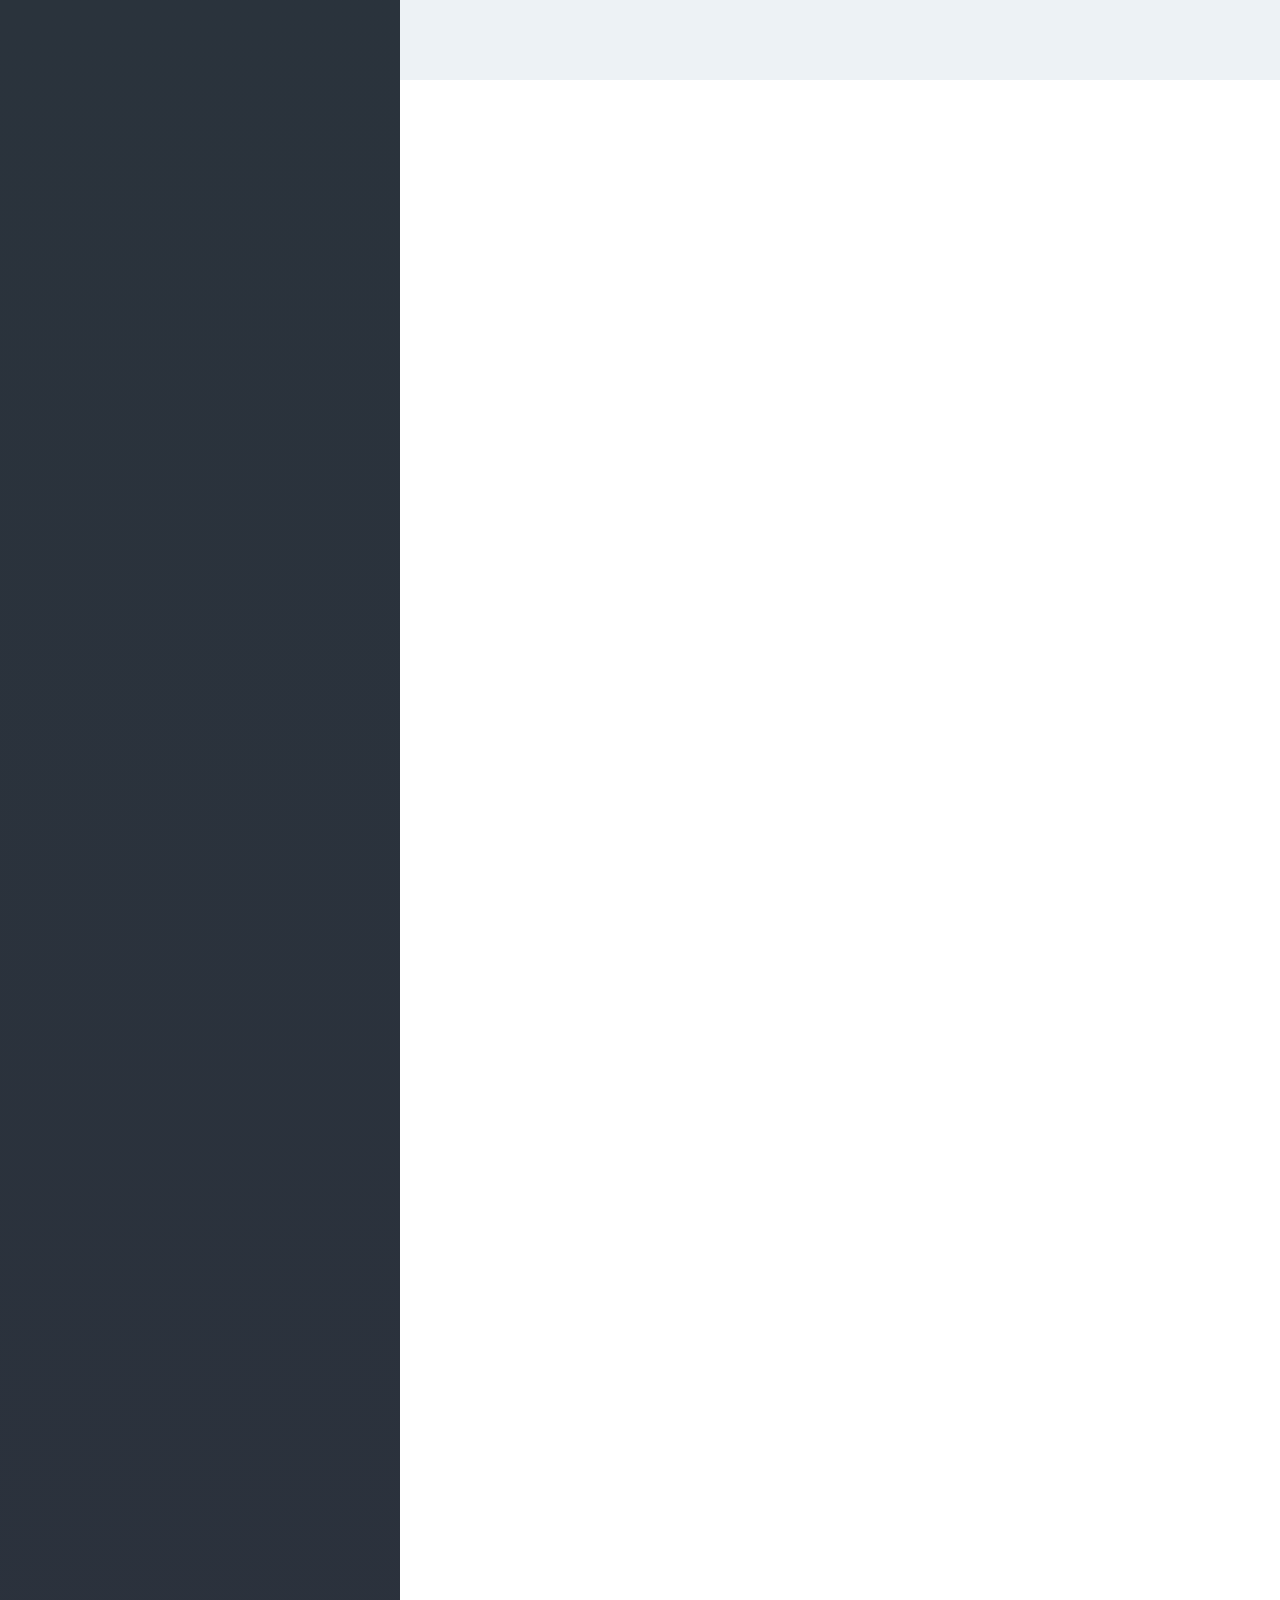
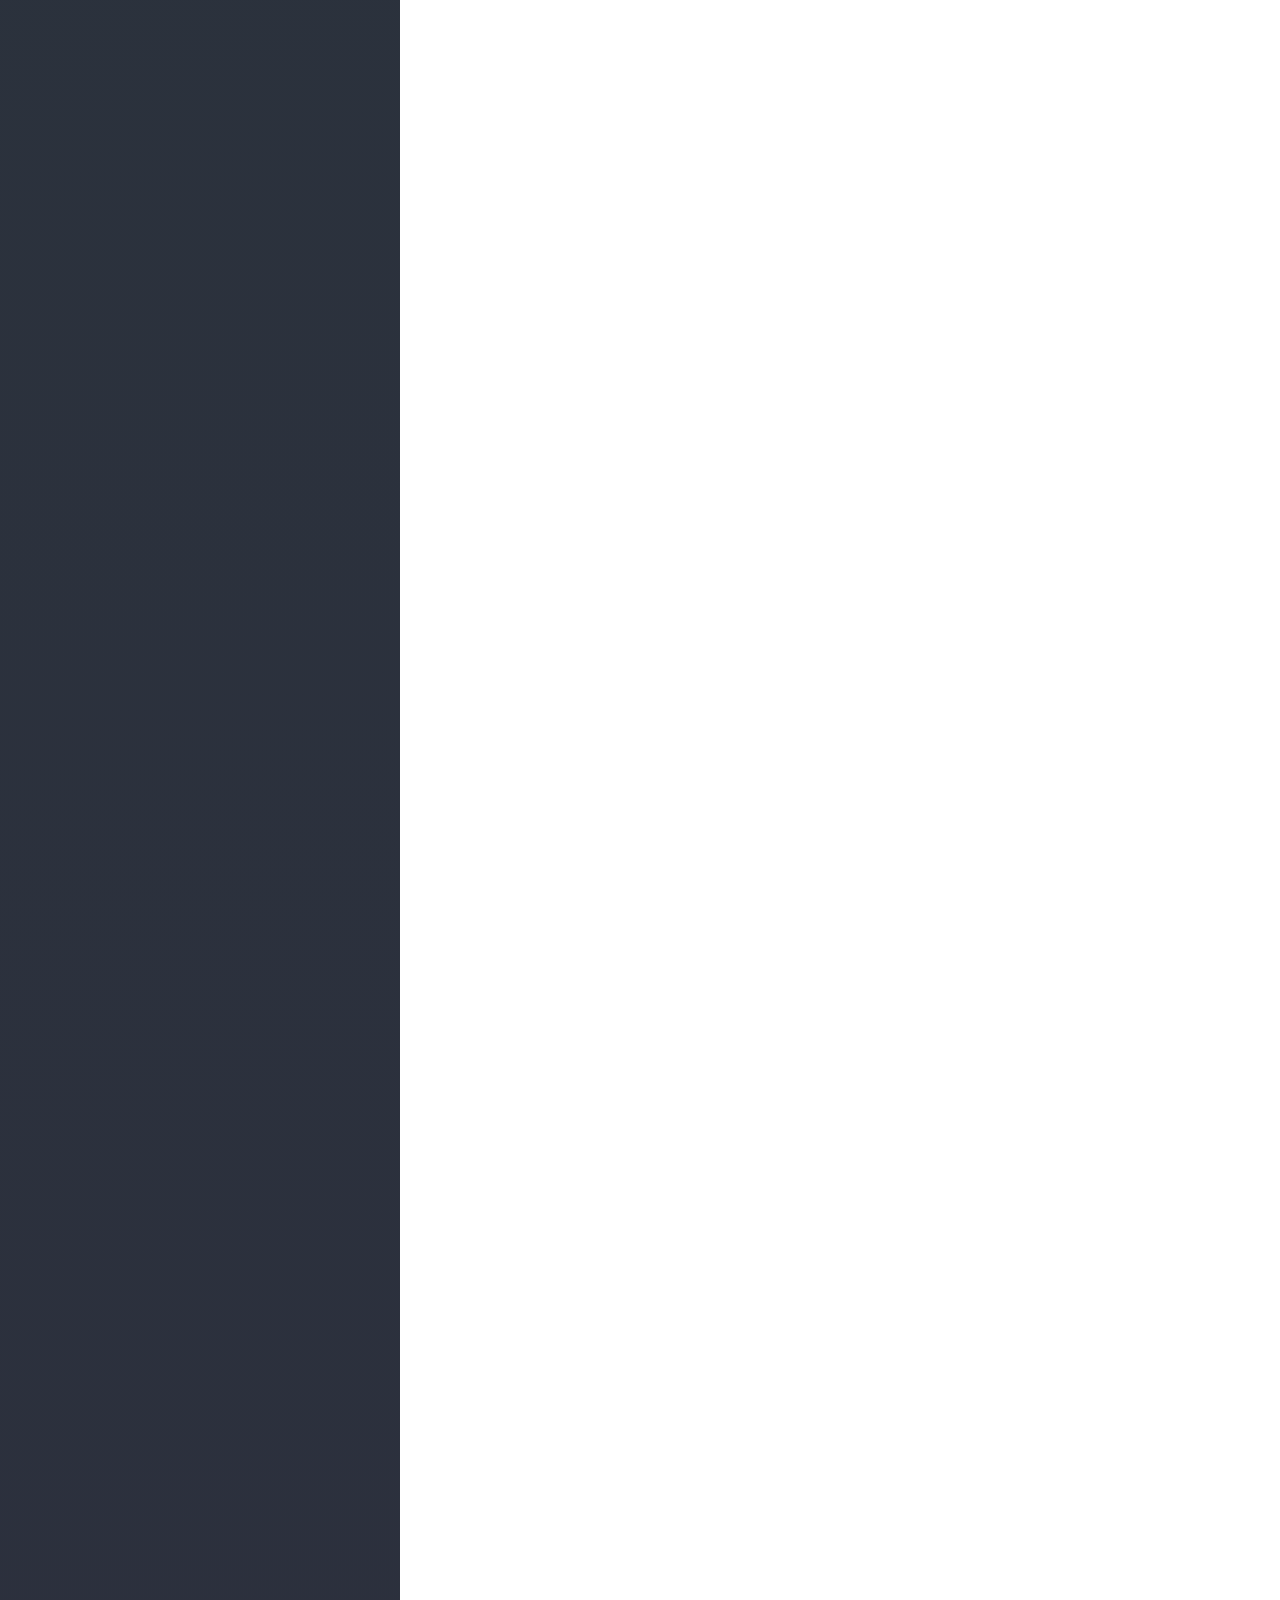
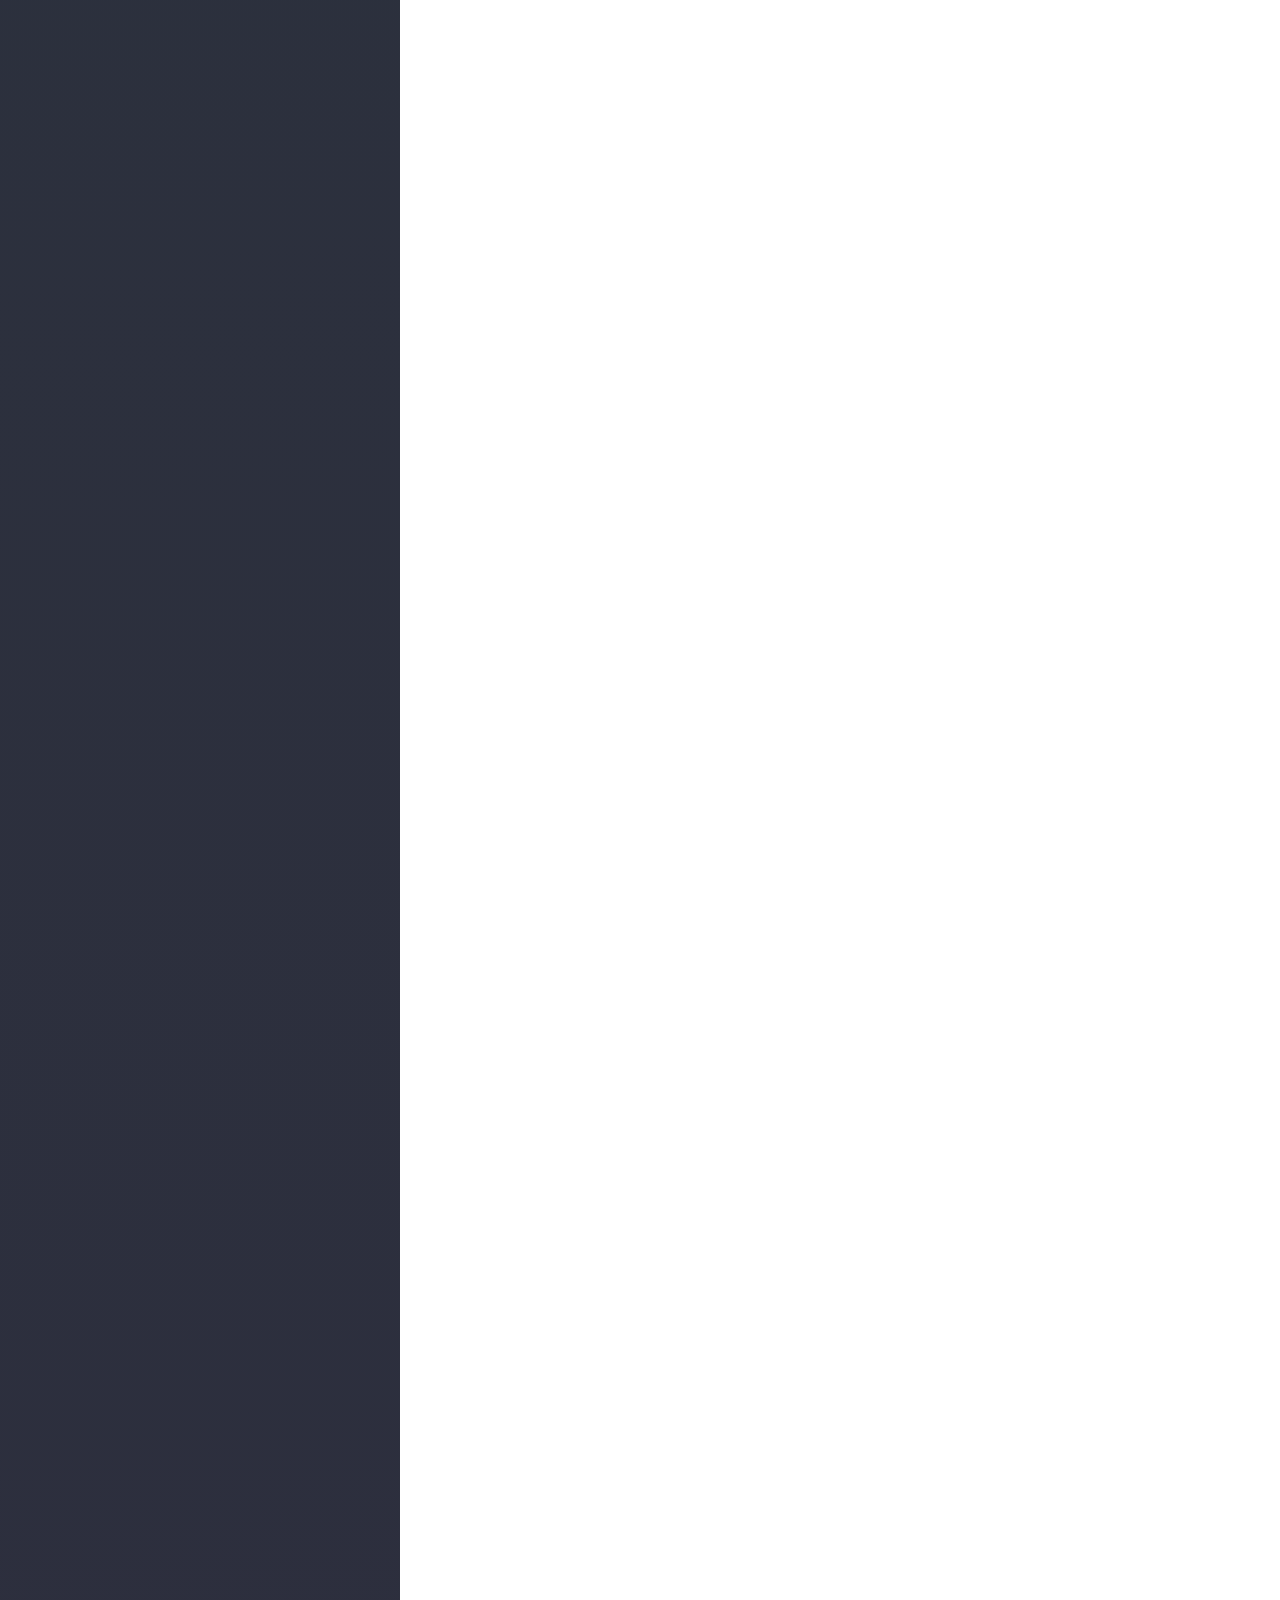
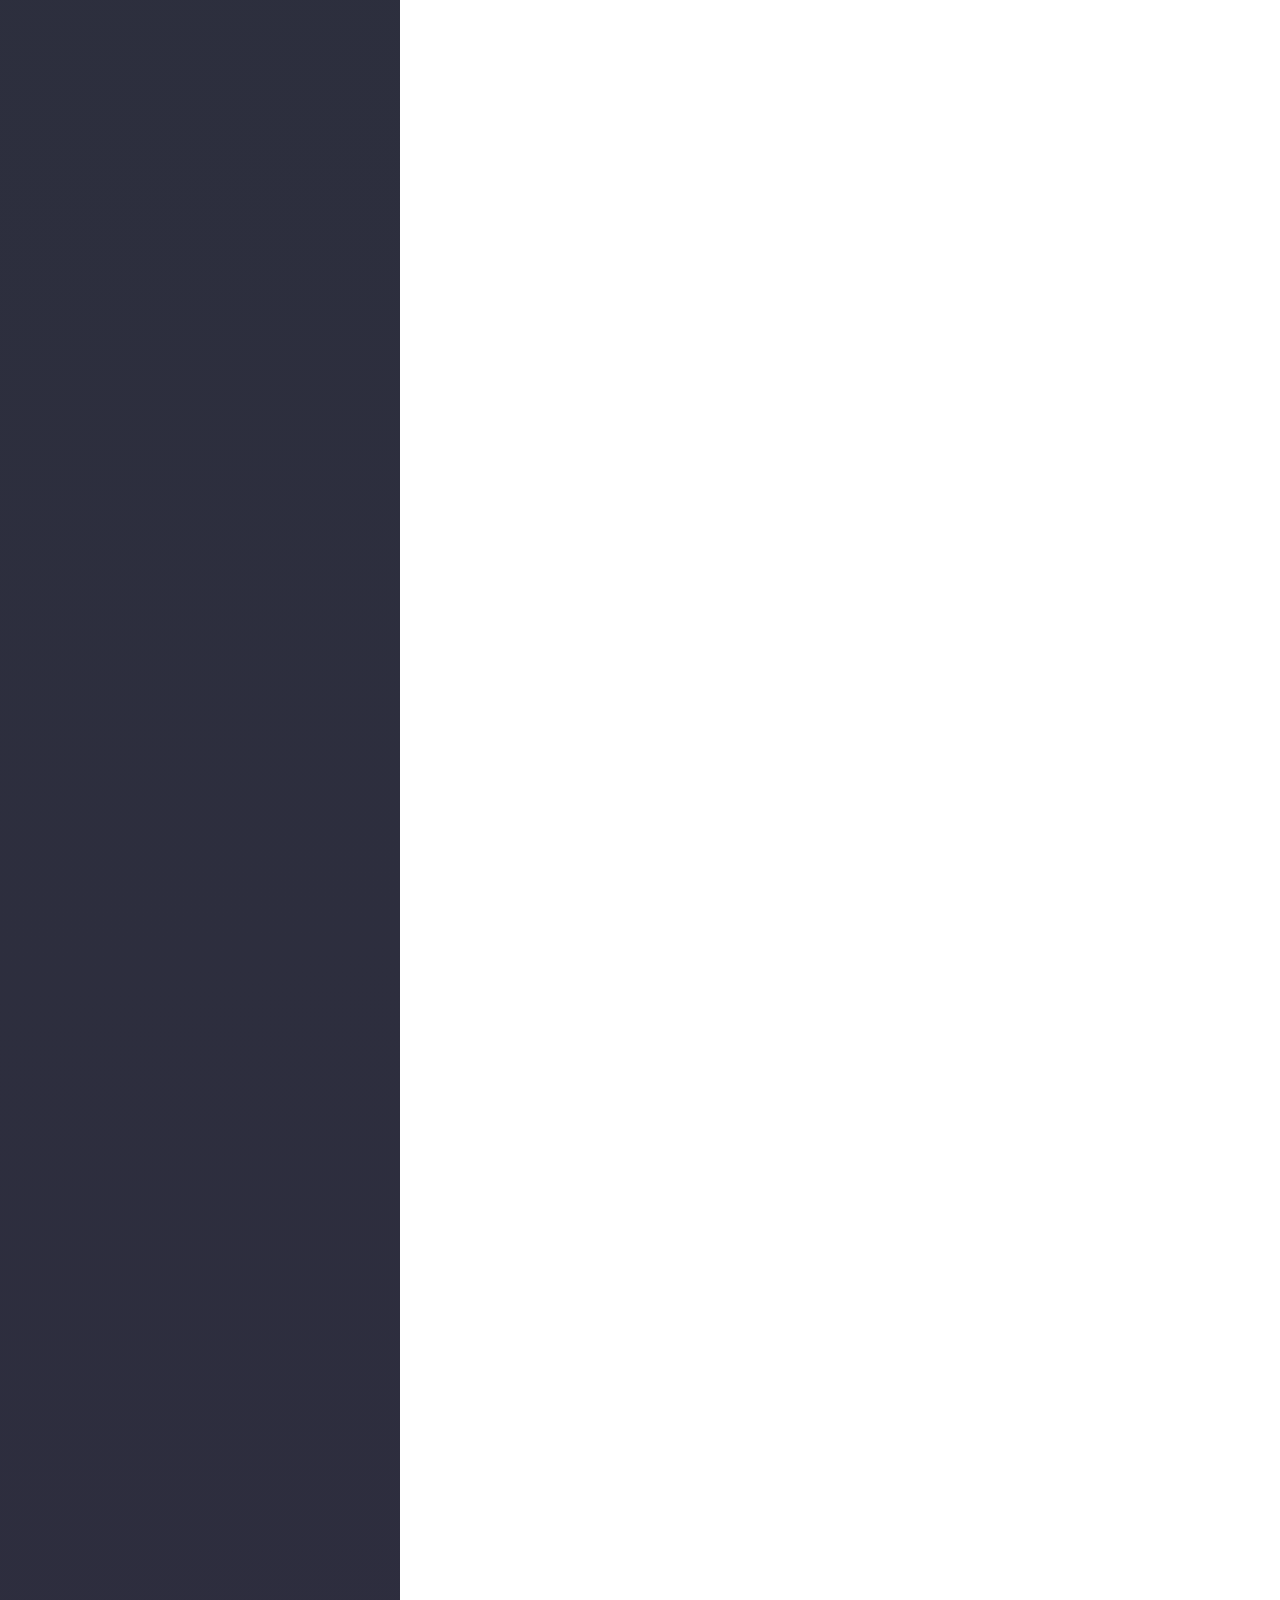
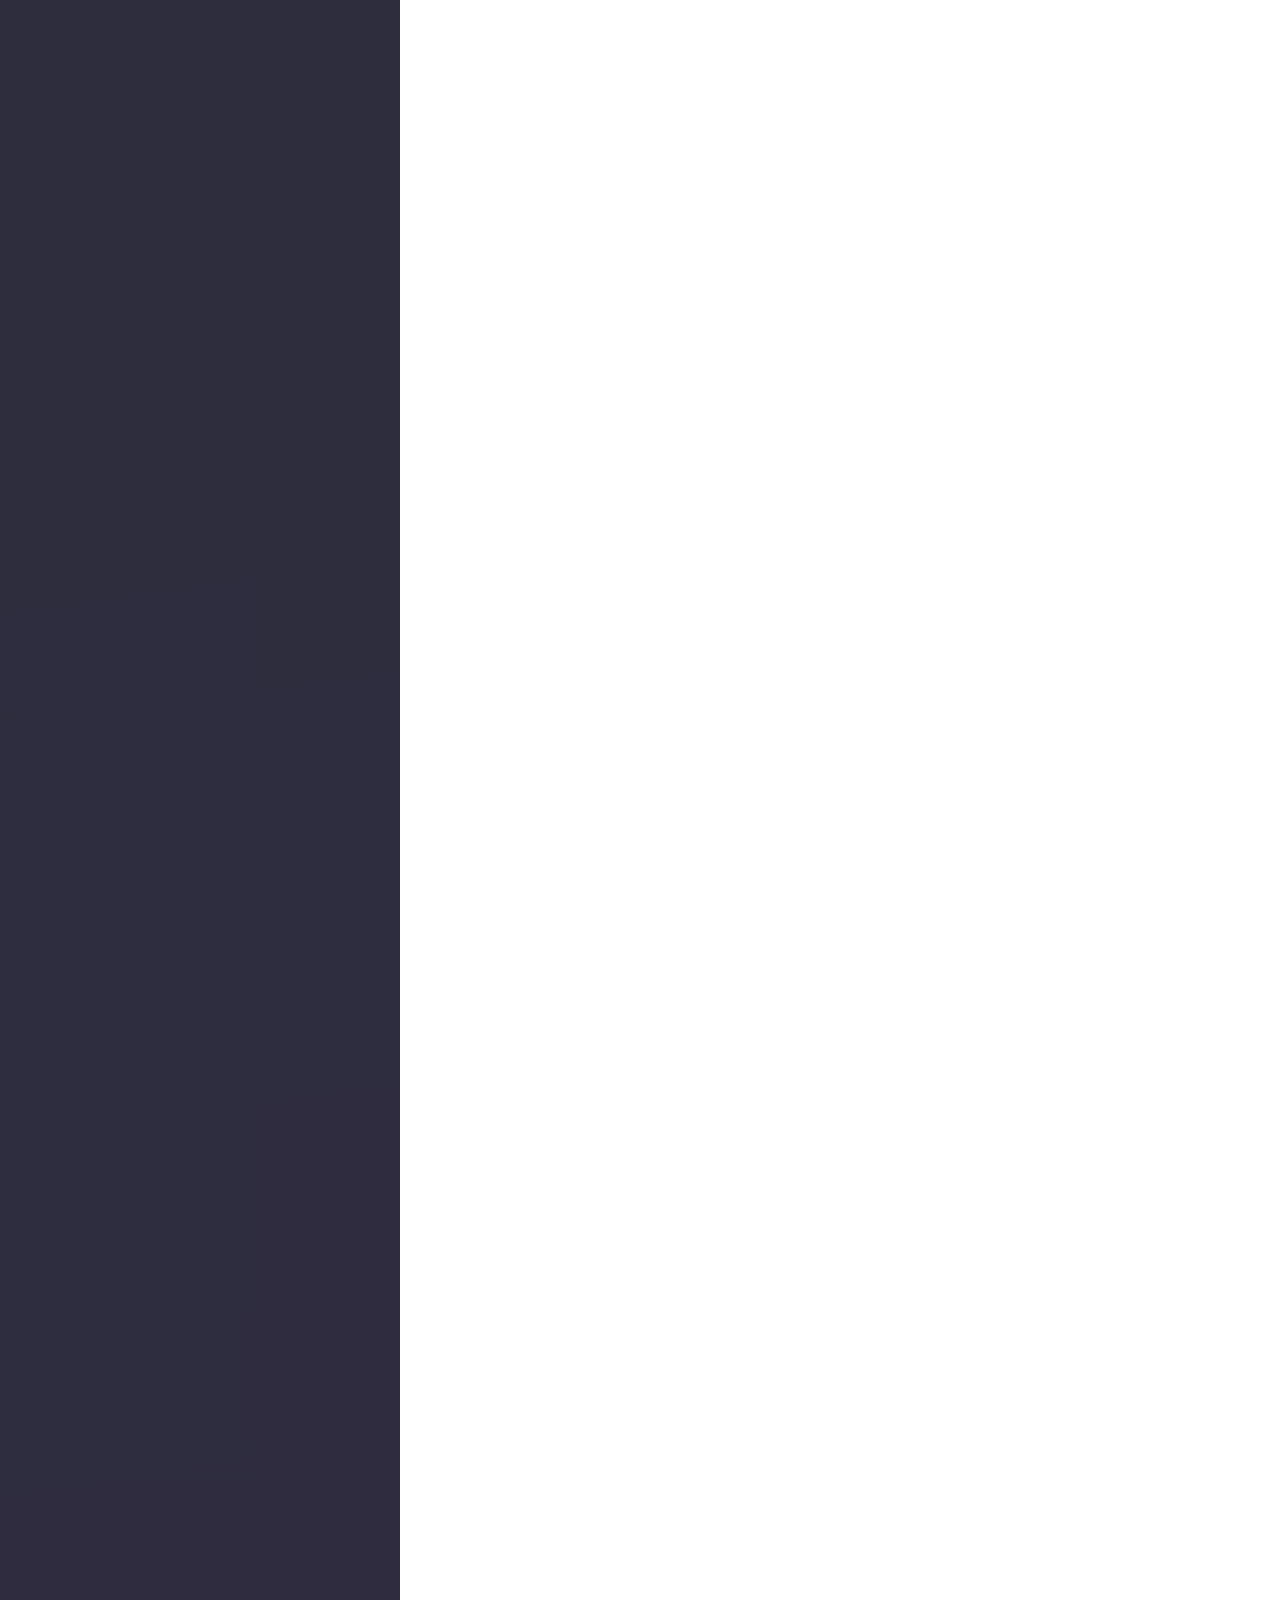
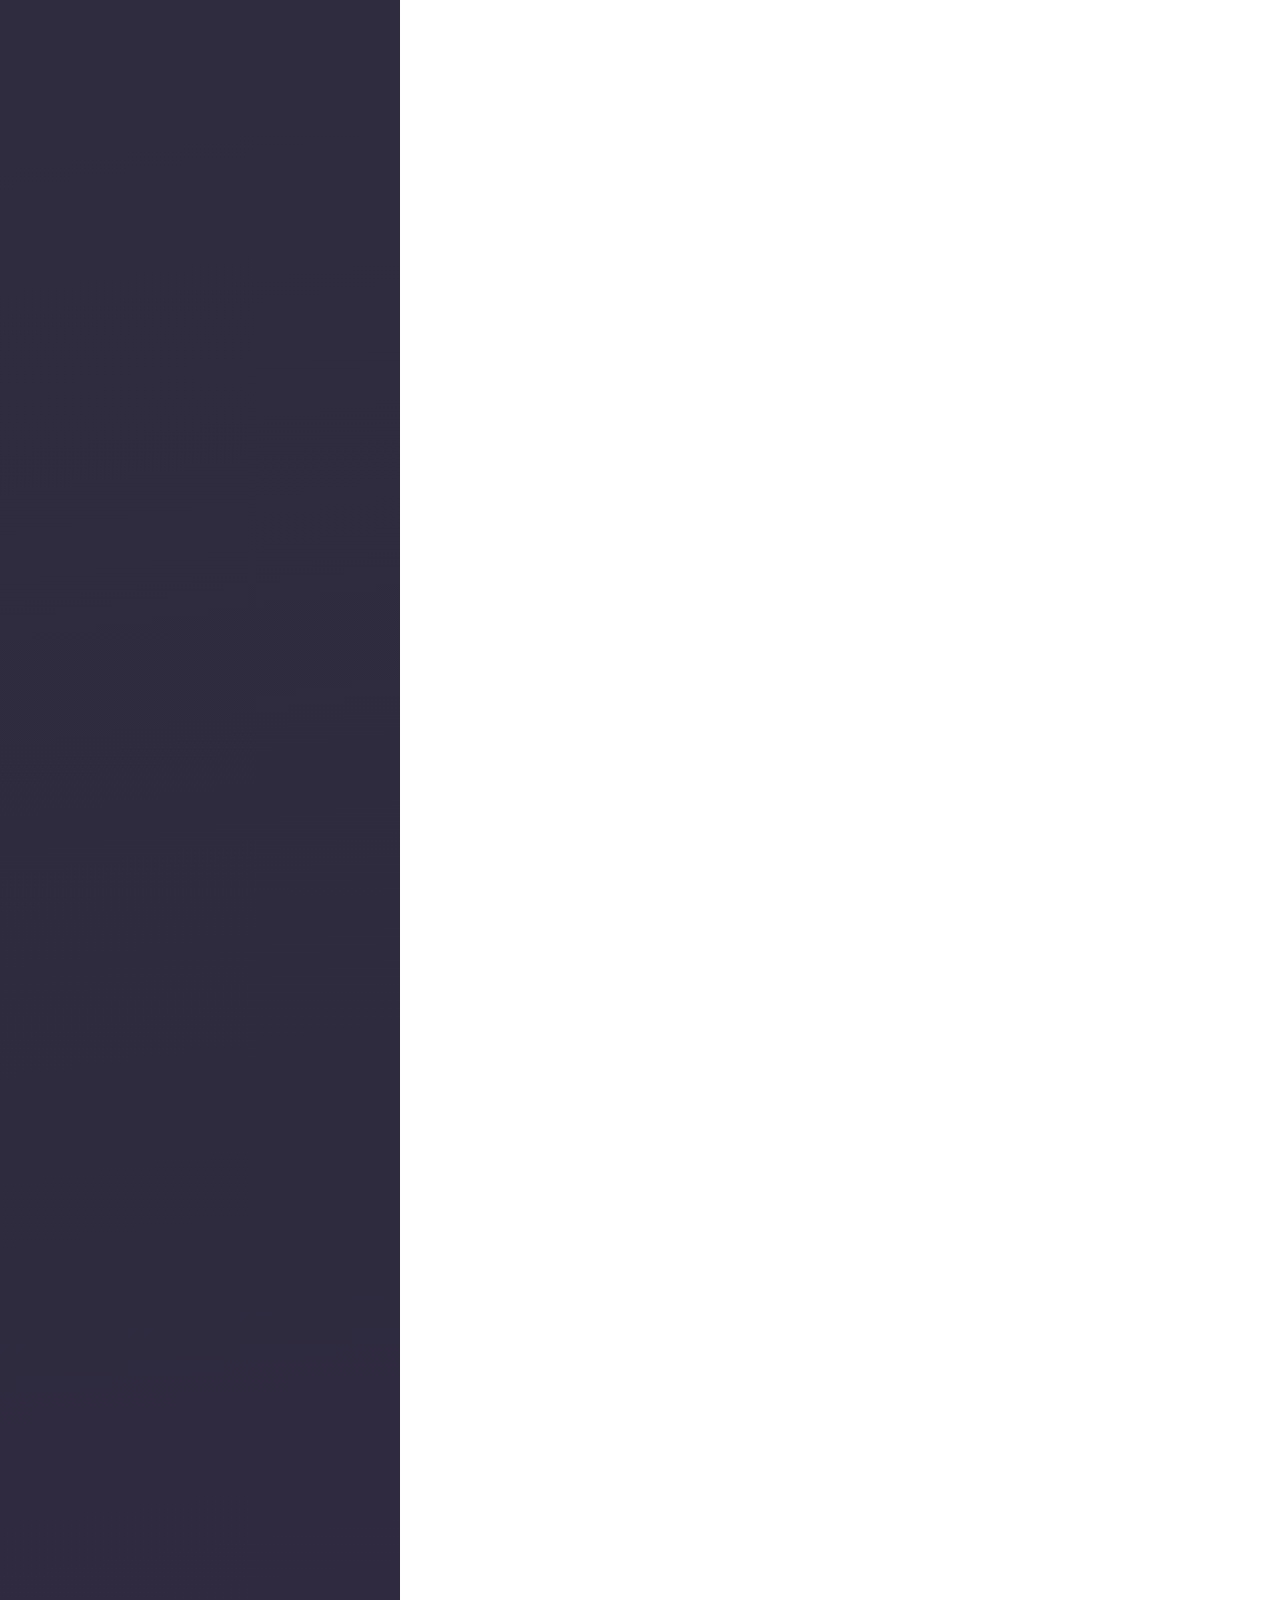
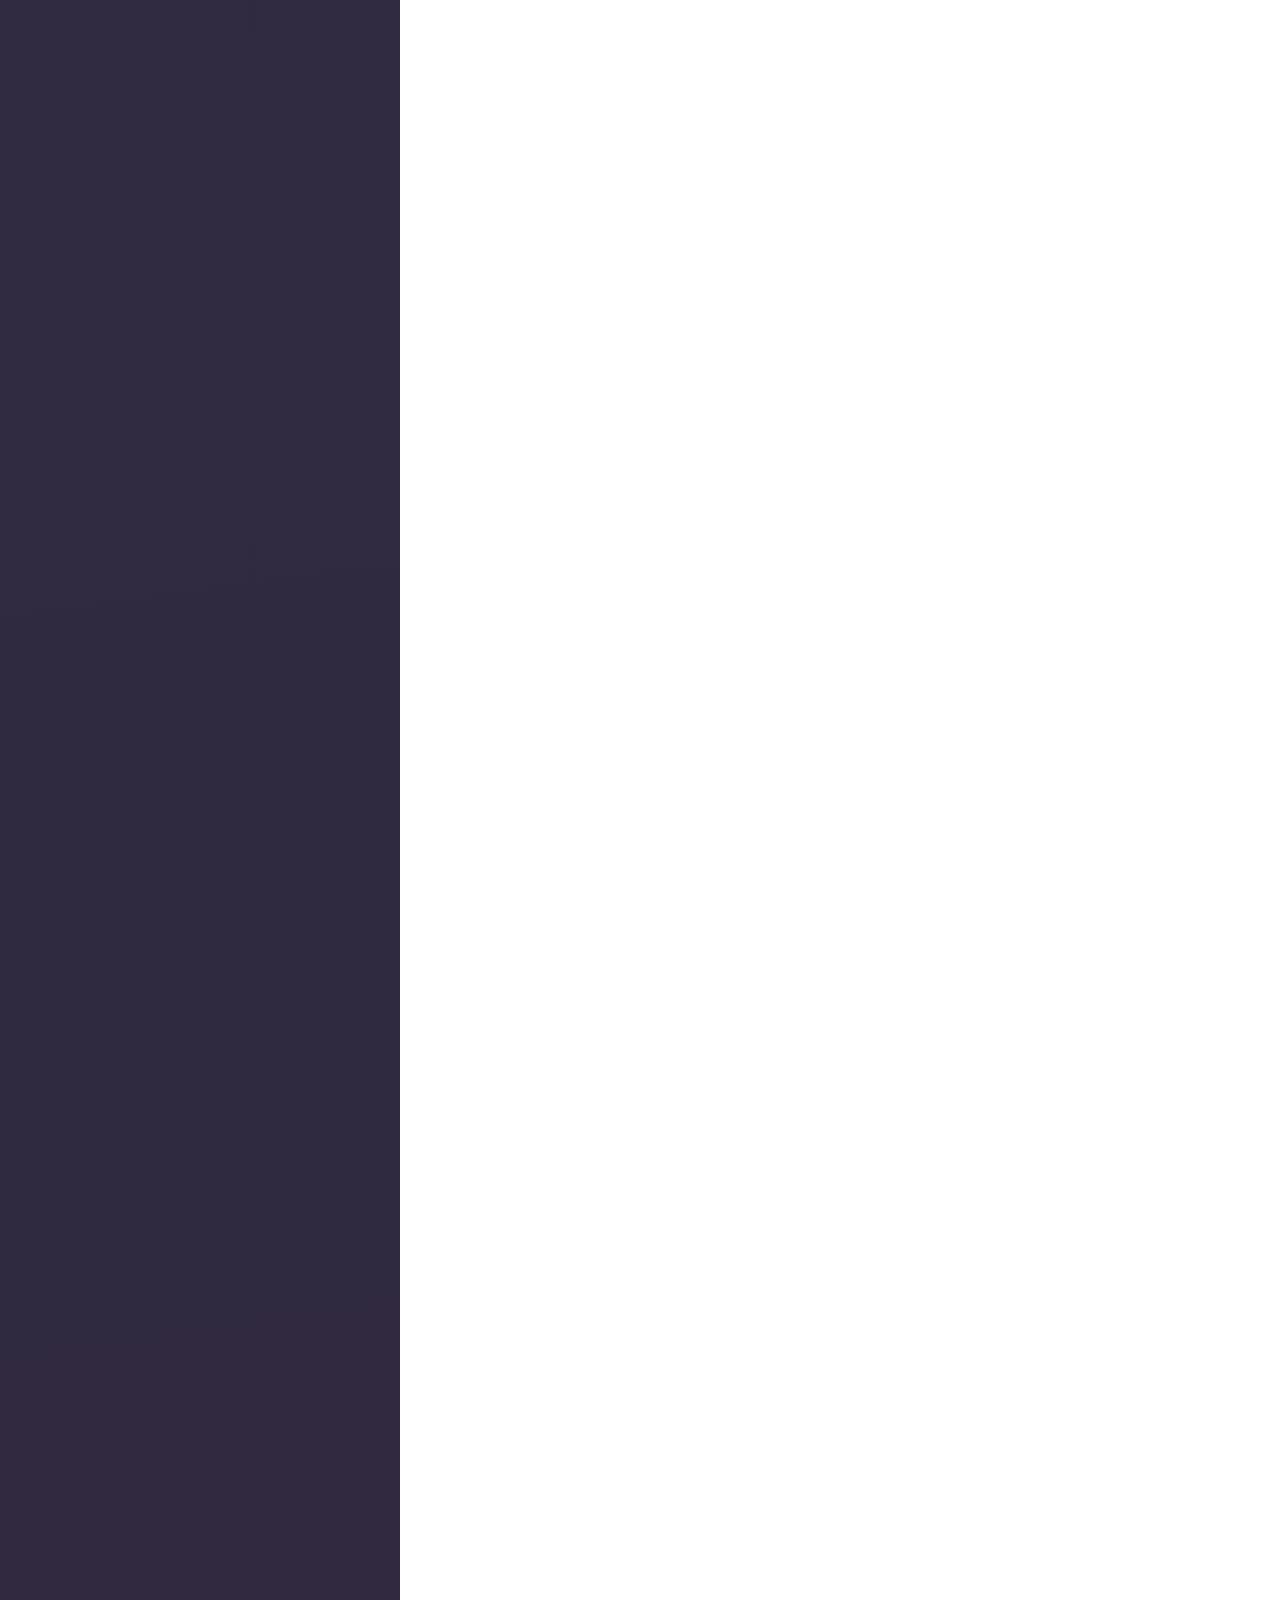
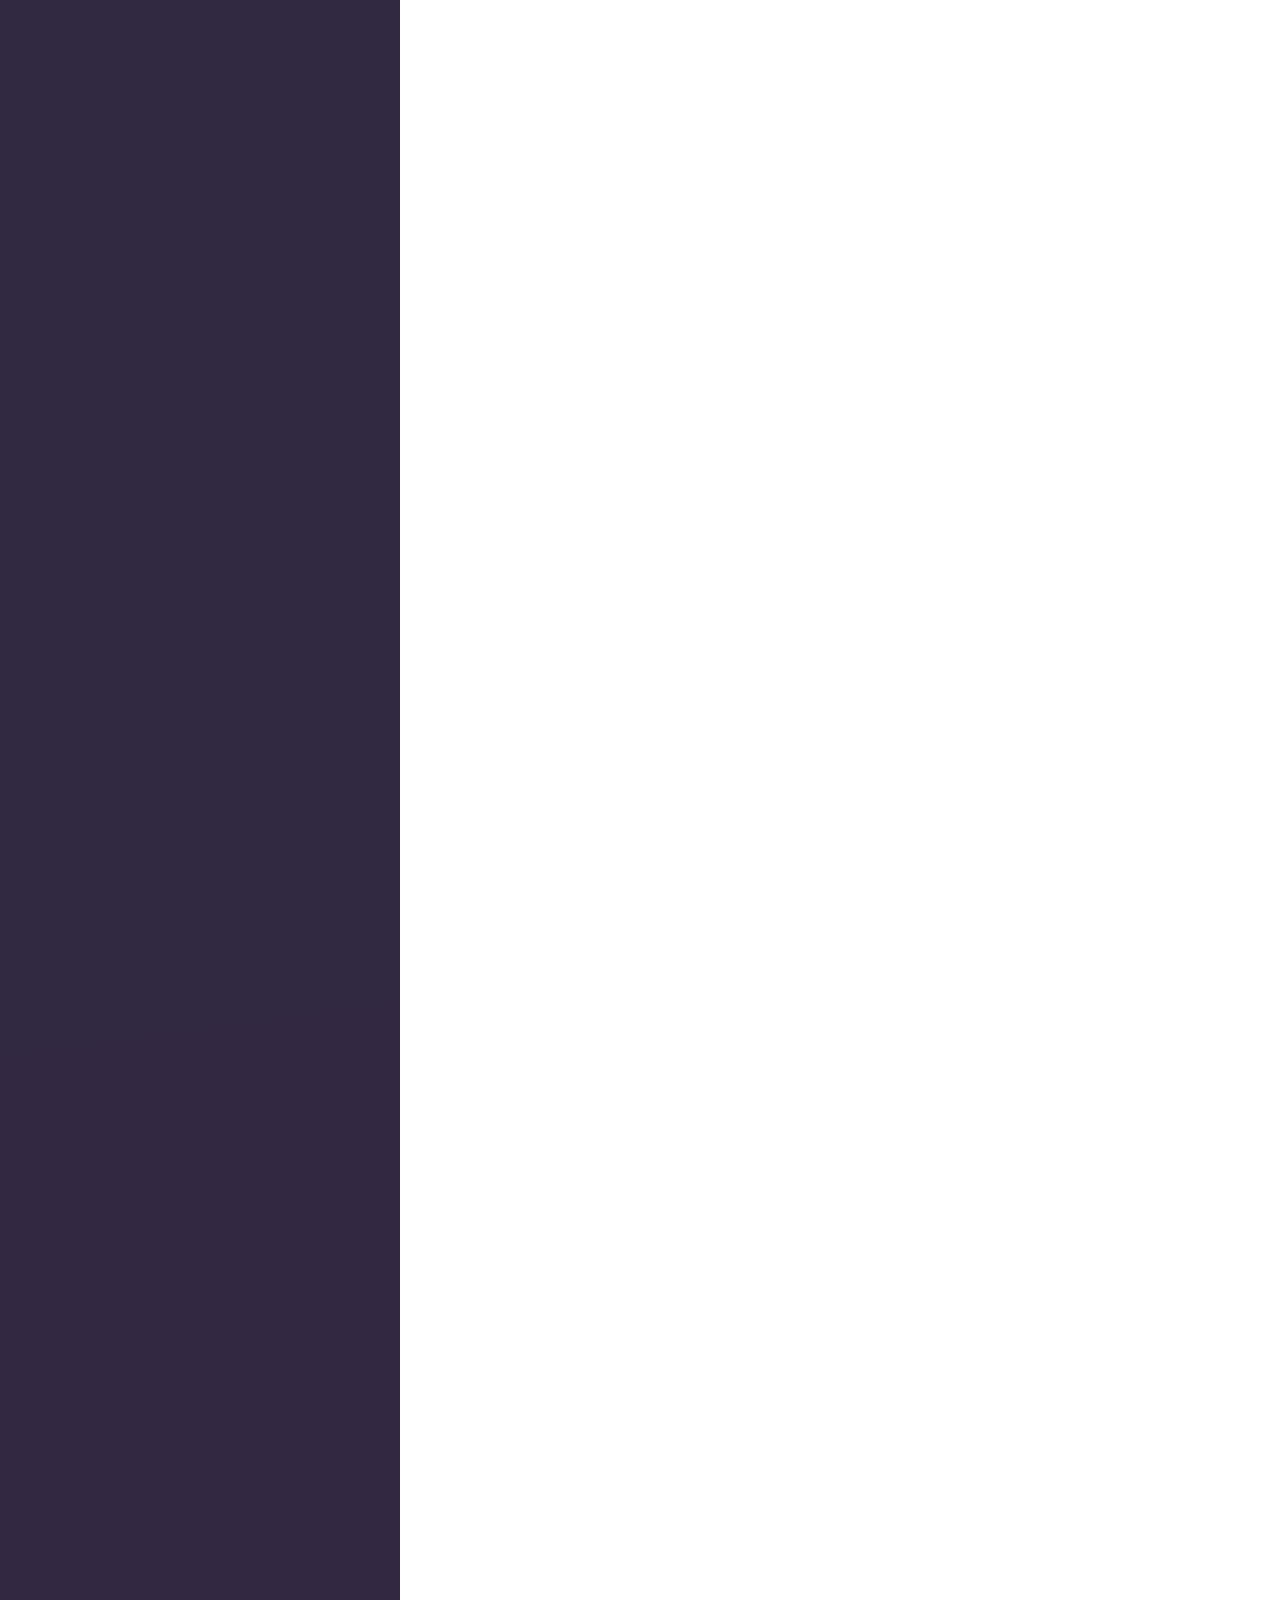
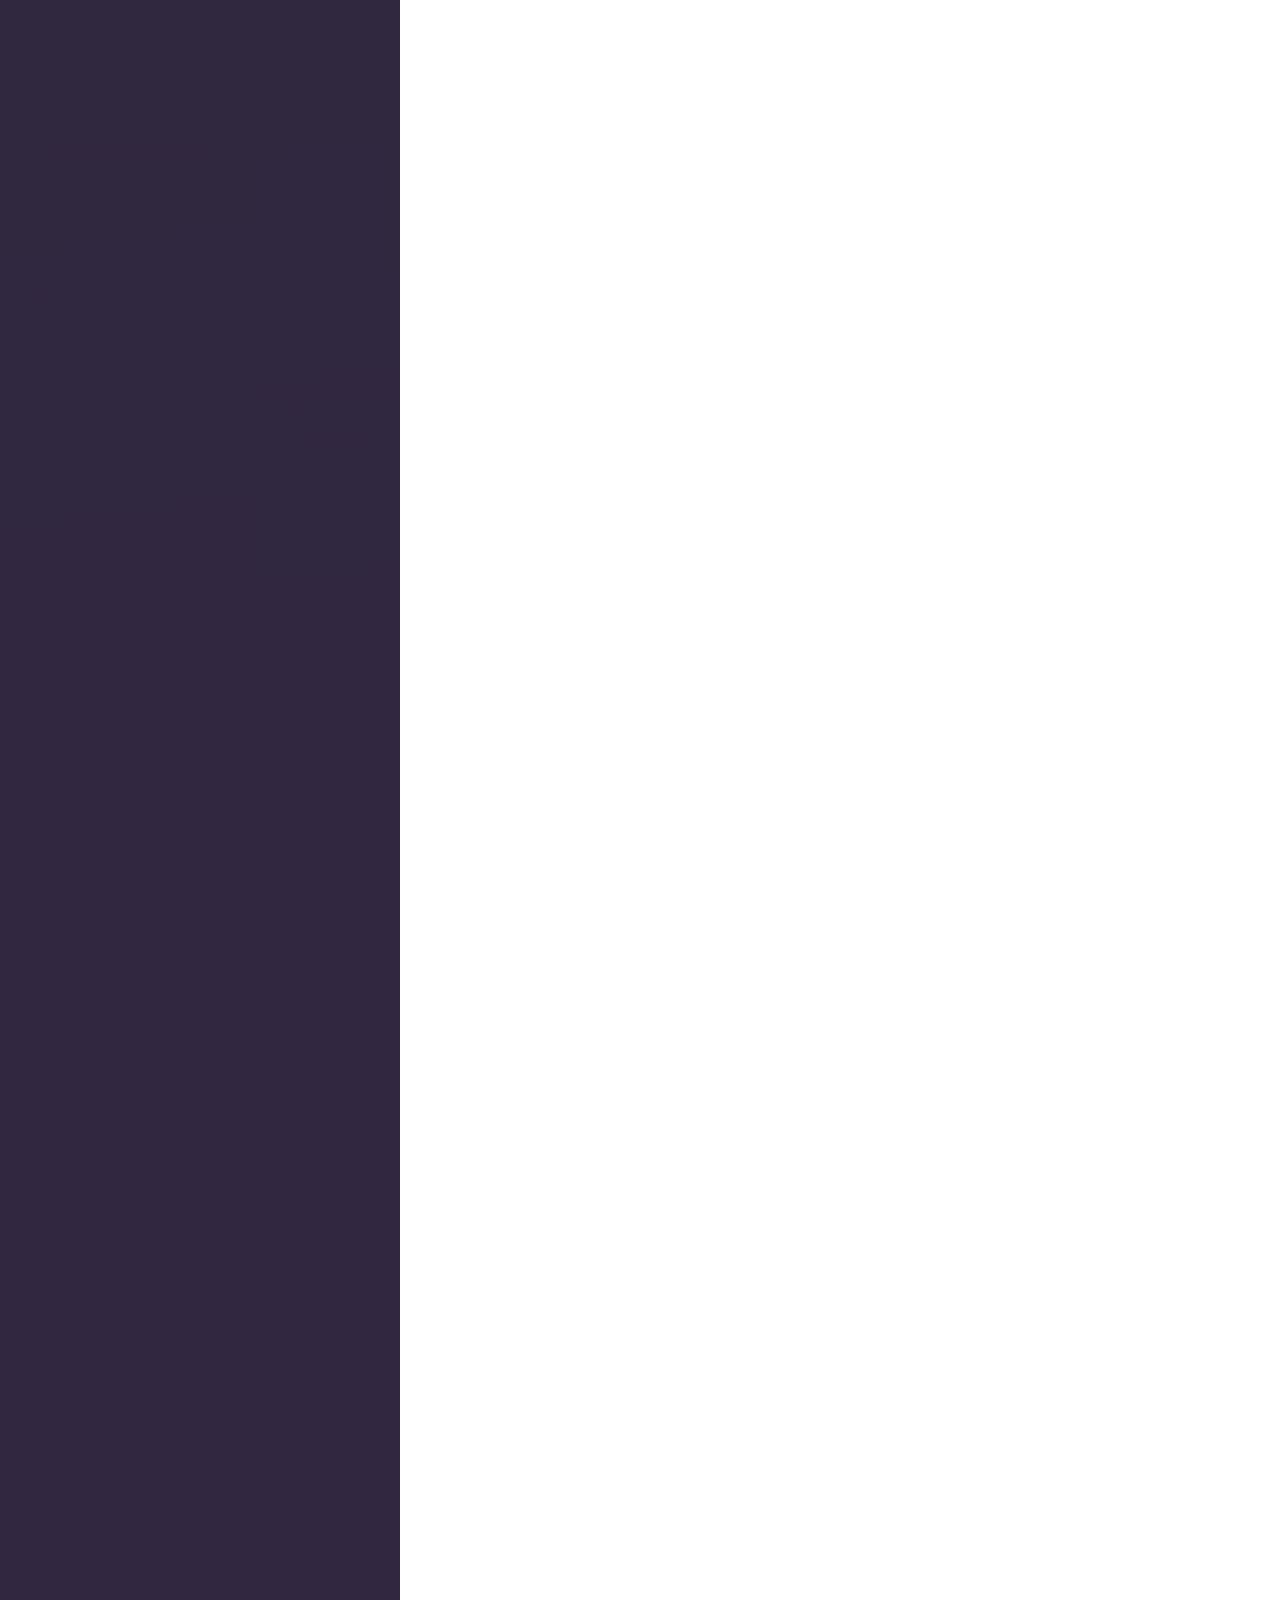
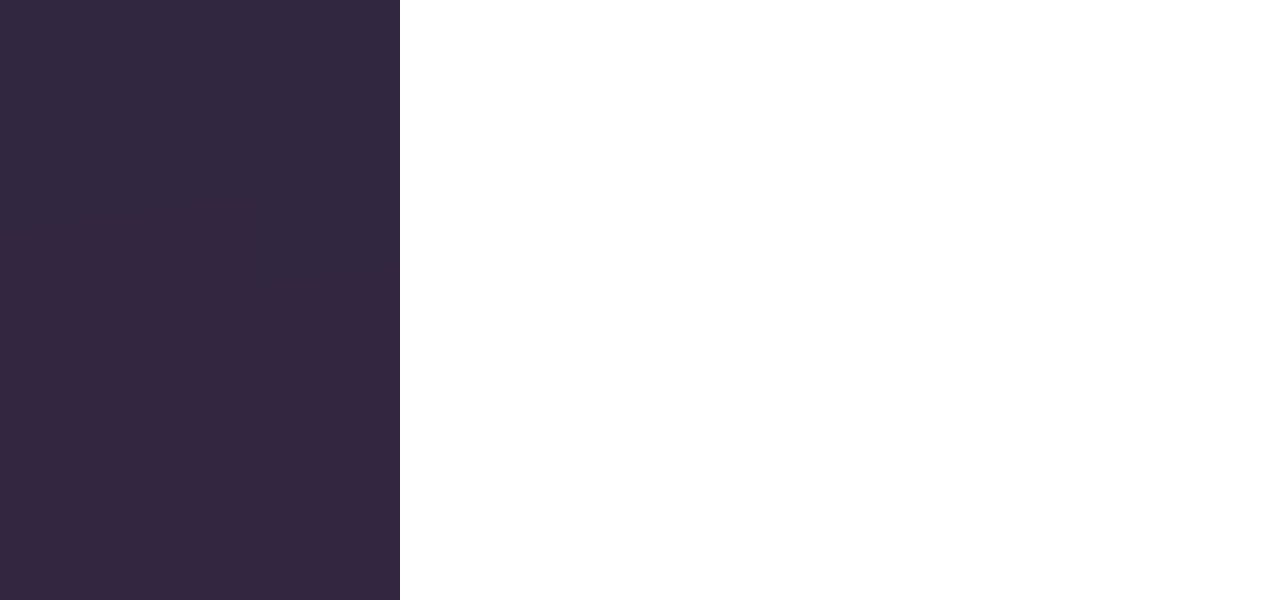
==== index.html @ 890f13ee "Initial commit" ====
<!DOCTYPE html>

<html>

<head>
    <title>Welcome to EpixNet!</title>
    <meta charset="utf-8">
    <meta http-equiv="content-type" content="text/html; charset=utf-8" />
    <link rel="stylesheet" href="css/all.css?site_modified={site_modified}" />
    <base href="" target="_top" id="base">
    <script>base.href = document.location.href.replace("/media", "").replace("index.html", "").replace(/[&?]wrapper=False/, "").replace(/[&?]wrapper_nonce=[A-Za-z0-9]+/, "")</script>
</head>

<body id="PageSites" class="{themeclass}">

    <div id="Trigger"></div>

    <!-- Left -->

    <div class="left" id="left">
        <div id="Head"></div>

        <div class="PageFiles-container">
            <div class="PageFiles" id="PageFiles"></div>
        </div>
        <div class="PageStats-container">
            <div class="PageStats" id="PageStats"></div>
        </div>
        <div class="SiteList" id="SiteList"></div>

    </div>


    <!-- Right -->

    <div class="right">
        <div id="Dashboard"></div>
        <div id="MuteList"></div>
        <div id="ConsoleList"></div>
        <div class="FeedList" id="FeedList"></div>
    </div>

    <!-- Libraries -->
    <script type="text/javascript" src="js/lib/maquette.js"></script>
    <script type="text/javascript" src="js/lib/marked.min.js"></script>
    <script type="text/javascript" src="js/lib/epixframe.js"></script>

    <!-- Utilities -->
    <script type="text/javascript" src="js/utils/LogMixin.js"></script>
    <script type="text/javascript" src="js/utils/Deferred.js"></script>
    <script type="text/javascript" src="js/utils/Dollar.js"></script>
    <script type="text/javascript" src="js/utils/Prototypes.js"></script>
    <script type="text/javascript" src="js/utils/Animation.js"></script>
    <script type="text/javascript" src="js/utils/ItemList.js"></script>
    <script type="text/javascript" src="js/utils/Menu.js"></script>
    <script type="text/javascript" src="js/utils/RateLimit.js"></script>
    <script type="text/javascript" src="js/utils/RateLimitCb.js"></script>
    <script type="text/javascript" src="js/utils/Text.js"></script>
    <script type="text/javascript" src="js/utils/Time.js"></script>
    <script type="text/javascript" src="js/utils/Translate.js?lang={lang}"></script>

    <!-- PageFiles -->
    <script type="text/javascript" src="js/SiteFiles.js"></script>
    <script type="text/javascript" src="js/Bigfiles.js"></script>
    <script type="text/javascript" src="js/FilesResult.js"></script>
    <script type="text/javascript" src="js/PageFiles.js"></script>

    <!-- PageSites -->
    <script type="text/javascript" src="js/Site.js"></script>
    <script type="text/javascript" src="js/SiteList.js"></script>
    <script type="text/javascript" src="js/Dashboard.js"></script>
    <script type="text/javascript" src="js/FeedList.js"></script>
    <script type="text/javascript" src="js/MuteList.js"></script>
    <script type="text/javascript" src="js/ConsoleList.js"></script>
    <script type="text/javascript" src="js/Trigger.js"></script>

    <!-- PageStats -->
    <script type="text/javascript" src="js/Chart.js"></script>
    <script type="text/javascript" src="js/ChartBig.js"></script>
    <script type="text/javascript" src="js/ChartLegend.js"></script>
    <script type="text/javascript" src="js/ChartRadar.js"></script>
    <script type="text/javascript" src="js/ChartTimeline.js"></script>
    <script type="text/javascript" src="js/ChartWorld.js"></script>
    <script type="text/javascript" src="js/PageStats.js"></script>
    <script type="text/javascript" src="js/StatList.js"></script>

    <!-- Main app (last) -->
    <script type="text/javascript" src="js/Head.js"></script>
    <script type="text/javascript" src="js/EpixDash.js"></script>
    <style id="style-live"></style>
</body>

</html>
---- css/all.css ----
/* ---- Animation.css ---- */


.animate {
	-webkit-transition: all 0.3s ease-out !important;
	-moz-transition: all 0.3s ease-out !important;
	-o-transition: all 0.3s ease-out !important;
	-ms-transition: all 0.3s ease-out !important;
	transition: all 0.3s ease-out !important;
}

.animate-back {
	-webkit-transition: all 1s cubic-bezier(0.175, 0.885, 0.32, 1.275) !important;
	-moz-transition: all 1s cubic-bezier(0.175, 0.885, 0.32, 1.275) !important;
	-o-transition: all 1s cubic-bezier(0.175, 0.885, 0.32, 1.275) !important;
	-ms-transition: all 1s cubic-bezier(0.175, 0.885, 0.32, 1.275) !important;
	transition: all 1s cubic-bezier(0.175, 0.885, 0.32, 1.275) !important;
}

.animate-inout {
	-webkit-transition: all 0.6s cubic-bezier(0.77, 0, 0.175, 1) !important;
	-moz-transition: all 0.6s cubic-bezier(0.77, 0, 0.175, 1) !important;
	-o-transition: all 0.6s cubic-bezier(0.77, 0, 0.175, 1) !important;
	-ms-transition: all 0.6s cubic-bezier(0.77, 0, 0.175, 1) !important;
	transition: all 0.6s cubic-bezier(0.77, 0, 0.175, 1) !important;
}

.cursor {
	color: #999;
	-webkit-animation: pulse 1.5s infinite ease-in-out;
	-moz-animation: pulse 1.5s infinite ease-in-out;
	-o-animation: pulse 1.5s infinite ease-in-out;
	-ms-animation: pulse 1.5s infinite ease-in-out;
	animation: pulse 1.5s infinite ease-in-out;
}

@keyframes pulse {
	0% {
		opacity: 0
	}

	5% {
		opacity: 1
	}

	30% {
		opacity: 1
	}

	70% {
		opacity: 0
	}

	100% {
		opacity: 0
	}
}

@-webkit-keyframes pulse {
	0% {
		opacity: 0
	}

	5% {
		opacity: 1
	}

	30% {
		opacity: 1
	}

	70% {
		opacity: 0
	}

	100% {
		opacity: 0
	}
}

@-moz-keyframes pulse {
	0% {
		opacity: 0
	}

	5% {
		opacity: 1
	}

	30% {
		opacity: 1
	}

	70% {
		opacity: 0
	}

	100% {
		opacity: 0
	}
}


.bounce {
	-webkit-animation: bounce .3s infinite alternate ease-out;
	-moz-animation: bounce .3s infinite alternate ease-out;
	-o-animation: bounce .3s infinite alternate ease-out;
	-ms-animation: bounce .3s infinite alternate ease-out;
	animation: bounce .3s infinite alternate ease-out;
}

@keyframes bounce {
	0% {
		-webkit-transform: translateY(0);
		-moz-transform: translateY(0);
		-o-transform: translateY(0);
		-ms-transform: translateY(0);
		transform: translateY(0);
		opacity: 1
	}

	100% {
		-webkit-transform: translateY(-3px);
		-moz-transform: translateY(-3px);
		-o-transform: translateY(-3px);
		-ms-transform: translateY(-3px);
		transform: translateY(-3px);
		opacity: 0.7
	}
}

@-webkit-keyframes bounce {
	0% {
		-webkit-transform: translateY(0);
		-moz-transform: translateY(0);
		-o-transform: translateY(0);
		-ms-transform: translateY(0);
		transform: translateY(0);
		opacity: 1
	}

	100% {
		-webkit-transform: translateY(-3px);
		-moz-transform: translateY(-3px);
		-o-transform: translateY(-3px);
		-ms-transform: translateY(-3px);
		transform: translateY(-3px);
		opacity: 0.7
	}
}

@-moz-keyframes bounce {
	0% {
		-webkit-transform: translateY(0);
		-moz-transform: translateY(0);
		-o-transform: translateY(0);
		-ms-transform: translateY(0);
		transform: translateY(0);
		opacity: 1
	}

	100% {
		-webkit-transform: translateY(-3px);
		-moz-transform: translateY(-3px);
		-o-transform: translateY(-3px);
		-ms-transform: translateY(-3px);
		transform: translateY(-3px);
		opacity: 0.7
	}
}



.loader {
	width: 100px;
	height: 100px;
	-webkit-transform: scale(0.4);
	-moz-transform: scale(0.4);
	-o-transform: scale(0.4);
	-ms-transform: scale(0.4);
	transform: scale(0.4);
	position: absolute;
	right: -73px;
	top: -30px;
}

.loader .arc {
	position: relative;
	margin: 25% 0 0 25%;
	width: 50%;
	height: 50%;
	border: 4px solid #B475EA;
	-webkit-border-radius: 50%;
	-moz-border-radius: 50%;
	-o-border-radius: 50%;
	-ms-border-radius: 50%;
	border-radius: 50%;
	-webkit-animation: rotate 2.9s infinite linear;
	-webkit-animation: rotate 2.9s infinite linear;
	-moz-animation: rotate 2.9s infinite linear;
	-o-animation: rotate 2.9s infinite linear;
	-ms-animation: rotate 2.9s infinite linear;
	animation: rotate 2.9s infinite linear;
}

.loader .arc::before,
.loader .arc::after {
	content: '';
	position: absolute;
	top: -5px;
	width: 33px;
	height: 62px;
	background-color: #FFF;
	-webkit-animation: rotate 2s infinite ease;
	-webkit-animation: rotate 2s infinite ease;
	-moz-animation: rotate 2s infinite ease;
	-o-animation: rotate 2s infinite ease;
	-ms-animation: rotate 2s infinite ease;
	animation: rotate 2s infinite ease;
}

.loader .arc::before {
	left: -6px;
	-webkit-transform-origin: 29px 29px;
	-ms-transform-origin: 29px 29px;
	transform-origin: 29px 29px;
}

.loader .arc::after {
	left: 27px;
	-webkit-transform-origin: 0 29px;
	-ms-transform-origin: 0 29px;
	transform-origin: 0 29px;
	-webkit-animation-delay: 0.5s;
	-webkit-animation-delay: 0.5s;
	-moz-animation-delay: 0.5s;
	-o-animation-delay: 0.5s;
	-ms-animation-delay: 0.5s;
	animation-delay: 0.5s;
}


@-webkit-keyframes rotate {
	100% {
		-webkit-transform: rotate(360deg);
		-webkit-transform: rotate(360deg);
		-moz-transform: rotate(360deg);
		-o-transform: rotate(360deg);
		-ms-transform: rotate(360deg);
		transform: rotate(360deg);
	}
}

@keyframes rotate {
	100% {
		-webkit-transform: rotate(360deg);
		-webkit-transform: rotate(360deg);
		-moz-transform: rotate(360deg);
		-o-transform: rotate(360deg);
		-ms-transform: rotate(360deg);
		transform: rotate(360deg);
	}
}

@-webkit-keyframes rotate {
	100% {
		-webkit-transform: rotate(360deg);
		-webkit-transform: rotate(360deg);
		-moz-transform: rotate(360deg);
		-o-transform: rotate(360deg);
		-ms-transform: rotate(360deg);
		transform: rotate(360deg);
	}
}

@-moz-keyframes rotate {
	100% {
		-webkit-transform: rotate(360deg);
		-webkit-transform: rotate(360deg);
		-moz-transform: rotate(360deg);
		-o-transform: rotate(360deg);
		-ms-transform: rotate(360deg);
		transform: rotate(360deg);
	}
}



/* ---- Left.css ---- */


.left {
	width: 400px;
	position: absolute;
	-webkit-box-sizing: border-box;
	-moz-box-sizing: border-box;
	-o-box-sizing: border-box;
	-ms-box-sizing: border-box;
	box-sizing: border-box;
	min-height: 100%;
	padding-top: 0px;
	z-index: 1;
	-webkit-backface-visibility: hidden;
	-moz-backface-visibility: hidden;
	-o-backface-visibility: hidden;
	-ms-backface-visibility: hidden;
	backface-visibility: hidden;
	color: white;
	background-color: #232A31;
	background-image: -webkit-linear-gradient(352deg, #322641, #2A333C);
	background-image: -moz-linear-gradient(352deg, #322641, #2A333C);
	background-image: -o-linear-gradient(352deg, #322641, #2A333C);
	background-image: -ms-linear-gradient(352deg, #322641, #2A333C);
	background-image: linear-gradient(352deg, #322641, #2A333C);
	/* linear-gradient(352deg, #232A31, #2A333C);*/
}

body:after {
	width: 400px;
	position: fixed;
	height: 100%;
	background-color: #322641;
	display: block;
	z-index: -1;
	left: 0px;
	top: 0px;
	content: "";
}

.left h2 {
	text-transform: uppercase;
	font-size: 13px;
	font-weight: 500;
	padding: 10px;
	padding-left: 45px;
	opacity: 0.4;
	letter-spacing: 1px;
	margin-top: 40px;
}

.left .logo {
	background-color: #1E2429;
	padding: 15px 20px;
	margin-bottom: 30px;
	display: flex;
	align-items: center;
	text-decoration: none;
	color: white;
	-webkit-transition: all 0.3s;
	-moz-transition: all 0.3s;
	-o-transition: all 0.3s;
	-ms-transition: all 0.3s;
	transition: all 0.3s
}

.left .logo span {
	vertical-align: 39%;
	font-size: 27px;
	font-family: 'Text Me One';
	white-space: nowrap;
	overflow: hidden;
	text-overflow: ellipsis;
}

.left .logo img {
	padding: 4px;
	padding-right: 13px;
}

.left #Head {}

.left #Head .settings {
	position: absolute;
	color: #8A91A2;
	right: 0px;
	font-size: 35px;
	text-decoration: none;
	padding: 24px;
	-webkit-transition: all 0.3s;
	-moz-transition: all 0.3s;
	-o-transition: all 0.3s;
	-ms-transition: all 0.3s;
	transition: all 0.3s
}

.left #Head .settings:hover {
	color: #FFF;
	-webkit-transition: none;
	-moz-transition: none;
	-o-transition: none;
	-ms-transition: none;
	transition: none
}

.left #Head .menu {
	left: 0;
	right: 0;
	top: 72px;
	white-space: normal;
	-webkit-transform: translate(0, -30px);
	-moz-transform: translate(0, -30px);
	-o-transform: translate(0, -30px);
	-ms-transform: translate(0, -30px);
	transform: translate(0, -30px);
}

.left #Head .menu.visible {
	-webkit-transform: translate(0, 0);
	-moz-transform: translate(0, 0);
	-o-transform: translate(0, 0);
	-ms-transform: translate(0, 0);
	transform: translate(0, 0);
	max-height: calc(100vh - 80px) !important;
	overflow-y: auto;
}

.left #Head .modes {
	padding-left: 29px;
}

.left #Head .modes .mode {
	padding: 5px;
	text-transform: uppercase;
	letter-spacing: 2px;
	margin: 10px;
	background-color: rgba(0, 0, 0, 0);
	outline: 5px solid rgba(0, 0, 0, 0);
	font-size: 80%;
	text-decoration: none;
	color: white;
	opacity: 0.5;
	transition: all 0.3s
}

.left #Head .modes .mode:hover {
	opacity: 1;
	-webkit-transition: none;
	-moz-transition: none;
	-o-transition: none;
	-ms-transition: none;
	transition: none
}

.left #Head .modes .mode:active {
	background-color: rgba(133, 239, 255, 0.09);
	outline: 5px solid rgba(133, 239, 255, 0.09);
	-webkit-transition: none;
	-moz-transition: none;
	-o-transition: none;
	-ms-transition: none;
	transition: none
}

.left #Head .modes .mode:focus {
	-webkit-transition: all 0.3s;
	-moz-transition: all 0.3s;
	-o-transition: all 0.3s;
	-ms-transition: all 0.3s;
	transition: all 0.3s
}

.left #Head .modes .mode.active {
	font-size: 90%;
	border-bottom: 1px solid #83EFFF;
	color: #83EFFF;
	opacity: 1
}

.left .site-filter {
	margin-top: 30px;
	margin-left: 33px;
	width: 85%;
	background-color: #1e2429;
	border: 1px solid #3d444b;
	padding: 13px;
	-webkit-box-sizing: border-box;
	-moz-box-sizing: border-box;
	-o-box-sizing: border-box;
	-ms-box-sizing: border-box;
	box-sizing: border-box;
	color: white;
	-webkit-transition: all 0.3s;
	-moz-transition: all 0.3s;
	-o-transition: all 0.3s;
	-ms-transition: all 0.3s;
	transition: all 0.3s;
	font-family: Roboto;
	font-size: 16px;
}

.left .site-filter:focus {
	border-color: #6c7884;
	outline: none
}

.left .filter-num {
	padding-right: 34px;
	font-weight: bold;
	-webkit-box-sizing: border-box;
	-moz-box-sizing: border-box;
	-o-box-sizing: border-box;
	-ms-box-sizing: border-box;
	box-sizing: border-box;
	font-size: 11px;
	text-transform: uppercase;
	color: #7E8186;
	pointer-events: none;
	width: 300px;
	display: inline-block;
	margin-left: -300px;
	text-align: right;
	vertical-align: 2px;
}

.left .filter-clear {
	color: white;
	text-decoration: none;
	margin-left: -41px;
	opacity: 0.5;
	padding: 16px;
}

.left .filter-clear:hover {
	opacity: 1;
}

.SiteList {
	margin-bottom: 40px;
}

.SiteList .site {
	border-bottom: 1px solid #3D444B;
	position: relative;
	white-space: nowrap;
}

.SiteList .site.disabled:hover {
	background-color: rgba(173, 136, 183, 0.04);
}

.SiteList .site.disabled .circle {
	opacity: 0.3
}

.SiteList .site.disabled .inner {
	color: white;
	opacity: 0.3
}

.SiteList .site:last-child {
	border-bottom: none
}

.SiteList .site .circle {
	pointer-events: none;
	position: absolute;
	margin-top: 17px;
	margin-left: 27px;
	font-size: 12px;
	font-family: Verdana;
}

.SiteList .site .inner {
	color: #C2CBDB;
	text-decoration: none;
	display: block;
	padding: 15px 25px;
	padding-left: 45px;
	-webkit-transition: all 0.3s;
	-moz-transition: all 0.3s;
	-o-transition: all 0.3s;
	-ms-transition: all 0.3s;
	transition: all 0.3s;
	white-space: normal;
}

.SiteList .site .inner:hover {
	background-color: rgba(173, 136, 183, 0.08);
	-webkit-transition: none;
	-moz-transition: none;
	-o-transition: none;
	-ms-transition: none;
	transition: none;
	color: white
}

.SiteList .site .inner:active,
.SiteList .site .inner:focus {
	background-color: rgba(173, 136, 183, 0.2);
	-webkit-transition: none;
	-moz-transition: none;
	-o-transition: none;
	-ms-transition: none;
	transition: none;
	color: white;
	outline: none
}

.SiteList .site .inner .title {
	max-width: 157px;
	overflow: hidden;
	display: inline-block;
	white-space: nowrap;
	text-overflow: ellipsis;
	margin-bottom: -4px
}

.SiteList .site .inner .details {
	float: right;
	display: inline;
	font-size: 11px;
	text-transform: uppercase;
	line-height: 23px;
	opacity: 0.8;
	background-color: #17161F;
	padding: 2px 10px;
	margin-top: -4px;
	-webkit-border-radius: 16px;
	-moz-border-radius: 16px;
	-o-border-radius: 16px;
	-ms-border-radius: 16px;
	border-radius: 16px;
}

.SiteList .site .inner .details .modified {
	opacity: 0.6
}

.SiteList .site.modified-lastday .inner .details .modified {
	opacity: 1
}

.SiteList .site .settings {
	position: absolute;
	padding: 12px;
	right: 0px;
	top: -1px;
	color: white;
	text-decoration: none;
	opacity: 0;
	font-size: 22px
}

.SiteList .site .message {
	-webkit-border-radius: 20px;
	-moz-border-radius: 20px;
	-o-border-radius: 20px;
	-ms-border-radius: 20px;
	border-radius: 20px;
	position: absolute;
	top: 13px;
	font-size: 11px;
	opacity: 0;
	-webkit-transition: all 0.3s ease-in-out;
	-moz-transition: all 0.3s ease-in-out;
	-o-transition: all 0.3s ease-in-out;
	-ms-transition: all 0.3s ease-in-out;
	transition: all 0.3s ease-in-out;
	transition-delay: 0.1s;
	white-space: nowrap;
	text-transform: uppercase;
	padding: 5px 0px;
	background-color: #7DA1BF;
	color: white;
	max-width: 0px;
	overflow: hidden;
	height: 23px;
	-webkit-box-sizing: border-box;
	-moz-box-sizing: border-box;
	-o-box-sizing: border-box;
	-ms-box-sizing: border-box;
	box-sizing: border-box;
	/* af3bff */
	display: inline-block;
	margin-left: 5px;
	z-index: 99;
}

.SiteList .site.working {
	background: transparent url(../img/loading-circle.gif) no-repeat 22px;
	-webkit-backface-visibility: hidden;
	-moz-backface-visibility: hidden;
	-o-backface-visibility: hidden;
	-ms-backface-visibility: hidden;
	backface-visibility: hidden;
}

.SiteList .site .message.done {
	background-color: #26c281
}

.SiteList .site .message.error {
	background-color: #3C364F;
	color: #D5D4D9;
}

.SiteList .site .message.visible {
	padding: 5px 10px;
	opacity: 1;
	max-width: 140px;
	-webkit-box-shadow: 7px 0px 15px #2F2A3F;
	-moz-box-shadow: 7px 0px 15px #2F2A3F;
	-o-box-shadow: 7px 0px 15px #2F2A3F;
	-ms-box-shadow: 7px 0px 15px #2F2A3F;
	box-shadow: 7px 0px 15px #2F2A3F;
}

.SiteList .site:not(:hover) .message.collapsed {
	background-color: transparent;
	color: transparent;
	max-width: 15px;
	-webkit-box-shadow: none;
	-moz-box-shadow: none;
	-o-box-shadow: none;
	-ms-box-shadow: none;
	box-shadow: none
}

.SiteList .site .message.collapsed:before {
	content: "\01F514";
	display: block;
	color: #99A0AF;
	margin-top: -2px;
	margin-left: -3px;
	position: absolute;
	-webkit-transition: all 0.3s ease-in;
	-moz-transition: all 0.3s ease-in;
	-o-transition: all 0.3s ease-in;
	-ms-transition: all 0.3s ease-in;
	transition: all 0.3s ease-in;
	transition-delay: 0.1s;
	font-family: Arial, Helvetica, 'Segoe UI Symbol', "Times", "Times New Roman", "serif", "sans-serif", "EmojiSymbols";
}

.SiteList .site:hover .message.collapsed:before {
	opacity: 0;
	-webkit-transform: scale(2);
	-moz-transform: scale(2);
	-o-transform: scale(2);
	-ms-transform: scale(2);
	transform: scale(2);
}

.SiteList .site:hover .settings {
	opacity: 0.5;
	-webkit-transition: none;
	-moz-transition: none;
	-o-transition: none;
	-ms-transition: none;
	transition: none
}

.SiteList .site .settings:hover {
	opacity: 1;
	-webkit-transition: none;
	-moz-transition: none;
	-o-transition: none;
	-ms-transition: none;
	transition: none
}

.SiteList .menu {
	left: 99%;
	top: auto;
	white-space: nowrap;
}

.SiteList .menu-item {
	font-weight: lighter
}

.SiteList.more .site .settings {
	display: none
}

.SiteList.more .site .details {
	display: none
}

.SiteList.more .site .details.demo {
	display: inline;
	background-color: #8041f1;
	color: white;
}

.SiteList.needaction .site {
	background-color: rgba(255, 238, 59, 0.06)
}

.SiteList.needaction .site .details {
	display: none
}

.SiteList.needaction .site .details.needaction {
	display: inherit;
	color: black;
	text-decoration: none;
	background-color: #f1de3b;
	-webkit-border-radius: 3px;
	-moz-border-radius: 3px;
	-o-border-radius: 3px;
	-ms-border-radius: 3px;
	border-radius: 3px;
	border-bottom: 2px solid #b1a74b;
	opacity: 1;
}

.SiteList.needaction .site .details.needaction:hover {
	background-color: #fcff2b;
	-webkit-transition: none !important;
	-moz-transition: none !important;
	-o-transition: none !important;
	-ms-transition: none !important;
	transition: none !important
}

.SiteList.needaction .site .details.needaction:active {
	-webkit-transform: translateY(1px);
	-moz-transform: translateY(1px);
	-o-transform: translateY(1px);
	-ms-transform: translateY(1px);
	transform: translateY(1px);
	-webkit-transition: none;
	-moz-transition: none;
	-o-transition: none;
	-ms-transition: none;
	transition: none
}

.site-list-more {
	display: block;
	text-align: center;
	text-transform: uppercase;
	color: #AAA;
	padding-top: 15px;
	padding-bottom: 8px;
	font-size: 11px;
	-webkit-box-shadow: inset 0px 17px 35px -15px #21212b;
	-moz-box-shadow: inset 0px 17px 35px -15px #21212b;
	-o-box-shadow: inset 0px 17px 35px -15px #21212b;
	-ms-box-shadow: inset 0px 17px 35px -15px #21212b;
	box-shadow: inset 0px 17px 35px -15px #21212b;
	letter-spacing: 1px;
}

/* ---- Menu.css ---- */


.menu {
	background-color: white;
	padding: 10px 0px;
	position: absolute;
	top: 0px;
	max-height: 0px;
	max-width: calc(100vw - 20px);
	overflow: hidden;
	-webkit-transform: translate(-100%, -30px);
	-moz-transform: translate(-100%, -30px);
	-o-transform: translate(-100%, -30px);
	-ms-transform: translate(-100%, -30px);
	transform: translate(-100%, -30px);
	pointer-events: none;
	-webkit-box-shadow: 0px 2px 8px rgba(0, 0, 0, 0.3);
	-moz-box-shadow: 0px 2px 8px rgba(0, 0, 0, 0.3);
	-o-box-shadow: 0px 2px 8px rgba(0, 0, 0, 0.3);
	-ms-box-shadow: 0px 2px 8px rgba(0, 0, 0, 0.3);
	box-shadow: 0px 2px 8px rgba(0, 0, 0, 0.3);
	-webkit-border-radius: 2px;
	-moz-border-radius: 2px;
	-o-border-radius: 2px;
	-ms-border-radius: 2px;
	border-radius: 2px;
	opacity: 0;
	-webkit-transition: opacity 0.2s ease-out, transform 1s ease-out, max-height 0.2s ease-in-out;
	-moz-transition: opacity 0.2s ease-out, transform 1s ease-out, max-height 0.2s ease-in-out;
	-o-transition: opacity 0.2s ease-out, transform 1s ease-out, max-height 0.2s ease-in-out;
	-ms-transition: opacity 0.2s ease-out, transform 1s ease-out, max-height 0.2s ease-in-out;
	transition: opacity 0.2s ease-out, transform 1s ease-out, max-height 0.2s ease-in-out;
	z-index: 99;
	display: inline-block;
	z-index: 999;
	transform-style: preserve-3d;
}

.menu.menu-left {
	-webkit-transform: translate(0%, -30px);
	-moz-transform: translate(0%, -30px);
	-o-transform: translate(0%, -30px);
	-ms-transform: translate(0%, -30px);
	transform: translate(0%, -30px);
}

.menu.menu-left.visible {
	-webkit-transform: translate(0%, 0px);
	-moz-transform: translate(0%, 0px);
	-o-transform: translate(0%, 0px);
	-ms-transform: translate(0%, 0px);
	transform: translate(0%, 0px);
}

.menu.visible {
	opacity: 1;
	-webkit-transform: translate(-100%, 0px);
	-moz-transform: translate(-100%, 0px);
	-o-transform: translate(-100%, 0px);
	-ms-transform: translate(-100%, 0px);
	transform: translate(-100%, 0px);
	pointer-events: all;
	-webkit-transition: opacity 0.1s ease-out, transform 0.3s ease-out, max-height 0.3s cubic-bezier(0.86, 0, 0.07, 1);
	-moz-transition: opacity 0.1s ease-out, transform 0.3s ease-out, max-height 0.3s cubic-bezier(0.86, 0, 0.07, 1);
	-o-transition: opacity 0.1s ease-out, transform 0.3s ease-out, max-height 0.3s cubic-bezier(0.86, 0, 0.07, 1);
	-ms-transition: opacity 0.1s ease-out, transform 0.3s ease-out, max-height 0.3s cubic-bezier(0.86, 0, 0.07, 1);
	transition: opacity 0.1s ease-out, transform 0.3s ease-out, max-height 0.3s cubic-bezier(0.86, 0, 0.07, 1);
}

.menu-item {
	display: block;
	text-decoration: none;
	color: black;
	padding: 6px 24px;
	-webkit-transition: all 0.2s;
	-moz-transition: all 0.2s;
	-o-transition: all 0.2s;
	-ms-transition: all 0.2s;
	transition: all 0.2s;
	border-bottom: none;
	font-weight: normal;
}

.menu-item-separator {
	margin-top: 3px;
	margin-bottom: 3px;
	border-top: 1px solid #eee
}

.menu-item.noaction {
	cursor: default
}

.menu-item:hover:not(.noaction) {
	background-color: #F6F6F6;
	-webkit-transition: none;
	-moz-transition: none;
	-o-transition: none;
	-ms-transition: none;
	transition: none;
	color: inherit;
	cursor: pointer;
	color: black
}

.menu-item:active:not(.noaction),
.menu-item:focus:not(.noaction) {
	background-color: #AF3BFF !important;
	color: white !important;
	-webkit-transition: none;
	-moz-transition: none;
	-o-transition: none;
	-ms-transition: none;
	transition: none
}

.menu-item.selected:before {
	content: "L";
	display: inline-block;
	-webkit-transform: rotateZ(45deg) scaleX(-1);
	-moz-transform: rotateZ(45deg) scaleX(-1);
	-o-transform: rotateZ(45deg) scaleX(-1);
	-ms-transform: rotateZ(45deg) scaleX(-1);
	transform: rotateZ(45deg) scaleX(-1);
	font-weight: bold;
	position: absolute;
	margin-left: -14px;
	font-size: 12px;
	margin-top: 2px;
}

.menu-radio {
	white-space: normal;
	line-height: 26px
}

.menu-radio a {
	background-color: #EEE;
	width: 18.5%;
	;
	text-align: center;
	margin-top: 2px;
	margin-bottom: 2px;
	color: #666;
	font-weight: bold;
	text-decoration: none;
	font-size: 13px;
	-webkit-transition: all 0.3s;
	-moz-transition: all 0.3s;
	-o-transition: all 0.3s;
	-ms-transition: all 0.3s;
	transition: all 0.3s;
	text-transform: uppercase;
	display: inline-block;
}

.menu-radio a:hover,
.menu-radio a.selected {
	-webkit-transition: none;
	-moz-transition: none;
	-o-transition: none;
	-ms-transition: none;
	transition: none;
	background-color: #AF3BFF !important;
	color: white !important
}

.menu-radio a.long {
	font-size: 11px
}


/* ---- MuteList.css ---- */


#MuteList {
	position: absolute;
	z-index: 1;
	background-color: white;
	width: 100%;
	-webkit-box-shadow: 0px 10px 25px 0px rgba(0, 0, 0, 0.1);
	-moz-box-shadow: 0px 10px 25px 0px rgba(0, 0, 0, 0.1);
	-o-box-shadow: 0px 10px 25px 0px rgba(0, 0, 0, 0.1);
	-ms-box-shadow: 0px 10px 25px 0px rgba(0, 0, 0, 0.1);
	box-shadow: 0px 10px 25px 0px rgba(0, 0, 0, 0.1);
	-webkit-transform: rotateX(-42deg);
	-moz-transform: rotateX(-42deg);
	-o-transform: rotateX(-42deg);
	-ms-transform: rotateX(-42deg);
	transform: rotateX(-42deg);
	transform-origin: top;
	padding-bottom: 0px;
	max-height: 0px;
	opacity: 1;
	overflow: hidden;
	-webkit-transition: all 0.6s cubic-bezier(0.77, 0, 0.175, 1);
	-moz-transition: all 0.6s cubic-bezier(0.77, 0, 0.175, 1);
	-o-transition: all 0.6s cubic-bezier(0.77, 0, 0.175, 1);
	-ms-transition: all 0.6s cubic-bezier(0.77, 0, 0.175, 1);
	transition: all 0.6s cubic-bezier(0.77, 0, 0.175, 1);
	white-space: nowrap;
}

#MuteList.visible {
	opacity: 1;
	padding-bottom: 60px;
	-webkit-transform: rotateX(0deg);
	-moz-transform: rotateX(0deg);
	-o-transform: rotateX(0deg);
	-ms-transform: rotateX(0deg);
	transform: rotateX(0deg)
}

.mute-empty {
	text-align: center;
	font-size: 15px;
	text-transform: uppercase;
	color: #AAA;
	font-weight: lighter;
}

.mute {
	padding: 10px 40px;
	border-top: 1px solid #EEE;
	padding-right: 60px;
	-webkit-transition: all 0.3s;
	-moz-transition: all 0.3s;
	-o-transition: all 0.3s;
	-ms-transition: all 0.3s;
	transition: all 0.3s
}

.mute.removed {
	opacity: 0.5;
	background-color: #EEE
}

.mute.mute-head {
	font-weight: lighter;
	border-top: none
}

.mute .mute-col {
	display: inline-block;
	width: 32%;
	max-width: 400px;
	margin-right: 10px;
	overflow: hidden;
	margin-right: 5px;
	vertical-align: top;
	white-space: normal;
}

.mute .cert_user_id {
	font-size: 18px;
	color: #2b333d;
}

.mute .auth_address {
	color: #99a3a7;
	font-size: 13px;
	font-family: monospace;
	overflow: hidden;
	padding-right: 25px;
	text-overflow: ellipsis;
}

.mute .reason {
	font-size: 13px;
	color: #99a3a7;
	display: inline;
}

.mute .reason p {
	display: inline
}

.mute .reason a {
	color: inherit;
}

.mute .date_added {
	font-size: 13px;
	display: inline;
	color: #99a3a7;
	font-weight: lighter;
}

#MuteList .action {
	display: inline-block;
	font-size: 24px;
	vertical-align: 10px;
	color: #999;
	font-weight: lighter;
	text-decoration: none;
	-webkit-transition: all 0.6s;
	-moz-transition: all 0.6s;
	-o-transition: all 0.6s;
	-ms-transition: all 0.6s;
	transition: all 0.6s;
	padding: 0px 20px;
	padding-bottom: 5px;
	-webkit-backface-visibility: hidden;
	-moz-backface-visibility: hidden;
	-o-backface-visibility: hidden;
	-ms-backface-visibility: hidden;
	backface-visibility: hidden;
	transform: rotateZ(0deg)
}

#MuteList .removed .action {
	-webkit-transform: rotateZ(45deg);
	-moz-transform: rotateZ(45deg);
	-o-transform: rotateZ(45deg);
	-ms-transform: rotateZ(45deg);
	transform: rotateZ(45deg);
}

#MuteList .action:hover {
	color: red;
	-webkit-transition: none;
	-moz-transition: none;
	-o-transition: none;
	-ms-transition: none;
	transition: none
}

#MuteList .action:focus {
	-webkit-transition: all 0.6s;
	-moz-transition: all 0.6s;
	-o-transition: all 0.6s;
	-ms-transition: all 0.6s;
	transition: all 0.6s
}

.mute-hide {
	color: #797e85;
	text-transform: uppercase;
	padding: 30px 26px;
	display: inline-block;
	text-decoration: none;
	letter-spacing: 2px;
	-webkit-transition: all 0.3s;
	-moz-transition: all 0.3s;
	-o-transition: all 0.3s;
	-ms-transition: all 0.3s;
	transition: all 0.3s
}

.mute-hide:hover {
	color: #000
}

.mute-hide:hover {
	opacity: 1;
	-webkit-transition: none;
	-moz-transition: none;
	-o-transition: none;
	-ms-transition: none;
	transition: none
}

.mute-hide:active {
	background-color: #F0F0F0;
	outline: 5px #F0F0F0;
	-webkit-transition: none;
	-moz-transition: none;
	-o-transition: none;
	-ms-transition: none;
	transition: none
}

.mute-hide:focus {
	-webkit-transition: all 0.3s;
	-moz-transition: all 0.3s;
	-o-transition: all 0.3s;
	-ms-transition: all 0.3s;
	transition: all 0.3s
}

#MuteList .include {
	margin-top: 50px;
	padding-left: 40px;
	-webkit-transition: all 0.3s;
	-moz-transition: all 0.3s;
	-o-transition: all 0.3s;
	-ms-transition: all 0.3s;
	transition: all 0.3s
}

#MuteList .include.removed {
	opacity: 0.5;
	background-color: #EEE
}

#MuteList .include h2 {
	padding: 10px 0px;
	font-size: 24px;
	display: inline-block;
}

#MuteList .include h2:before {
	content: "\203A";
	position: absolute;
	margin-left: -20px;
	-webkit-transform: rotate(90deg) scaleY(0.8);
	-moz-transform: rotate(90deg) scaleY(0.8);
	-o-transform: rotate(90deg) scaleY(0.8);
	-ms-transform: rotate(90deg) scaleY(0.8);
	transform: rotate(90deg) scaleY(0.8);
}

#MuteList .include h2 a {
	color: #333;
	text-decoration: none;
}

#MuteList .include h2 a:hover {
	border-bottom: 1px solid #EEE;
}

#MuteList .include h2 .inner_path {
	font-size: 19px;
}

#MuteList .include .mute {
	padding: 10px 0px;
}

#MuteList .include .action {
	vertical-align: 0px;
}

/* ---- ConsoleList.css ---- */

#ConsoleList {
	position: absolute;
	z-index: 1;
	background-color: white;
	width: 100%;
	-webkit-box-shadow: 0px 10px 25px 0px rgba(0, 0, 0, 0.1);
	-moz-box-shadow: 0px 10px 25px 0px rgba(0, 0, 0, 0.1);
	-o-box-shadow: 0px 10px 25px 0px rgba(0, 0, 0, 0.1);
	-ms-box-shadow: 0px 10px 25px 0px rgba(0, 0, 0, 0.1);
	box-shadow: 0px 10px 25px 0px rgba(0, 0, 0, 0.1);
	-webkit-transform: rotateX(-42deg);
	-moz-transform: rotateX(-42deg);
	-o-transform: rotateX(-42deg);
	-ms-transform: rotateX(-42deg);
	transform: rotateX(-42deg);
	-webkit-transform-origin: 50% 0%;
	-moz-transform-origin: 50% 0%;
	-o-transform-origin: 50% 0%;
	-ms-transform-origin: 50% 0%;
	transform-origin: 50% 0%;
	opacity: 0;
	overflow: hidden;
	-webkit-transition: all 0.6s cubic-bezier(0.6, 0.04, 0.98, 0.335);
	-moz-transition: all 0.6s cubic-bezier(0.6, 0.04, 0.98, 0.335);
	-o-transition: all 0.6s cubic-bezier(0.6, 0.04, 0.98, 0.335);
	-ms-transition: all 0.6s cubic-bezier(0.6, 0.04, 0.98, 0.335);
	transition: all 0.6s cubic-bezier(0.6, 0.04, 0.98, 0.335);
	white-space: nowrap;
}

#ConsoleList.visible {
	opacity: 1;
	padding-bottom: 60px;
	-webkit-transform: rotateX(0deg);
	-moz-transform: rotateX(0deg);
	-o-transform: rotateX(0deg);
	-ms-transform: rotateX(0deg);
	transform: rotateX(0deg)
}

.console-empty {
	text-align: center;
	font-size: 15px;
	text-transform: uppercase;
	color: #AAA;
	font-weight: lighter;
}

.log {
	padding: 10px 40px;
	border-top: 1px solid #EEE;
	padding-right: 60px;
	-webkit-transition: all 0.3s;
	-moz-transition: all 0.3s;
	-o-transition: all 0.3s;
	-ms-transition: all 0.3s;
	transition: all 0.3s
}

.log.log-head {
	font-weight: bold;
	border-top: none;
	background-color: #f5f5f5;
}

.log.log-error {
	background-color: #ffebee;
	border-left: 4px solid #f44336;
}

.log.log-warning {
	background-color: #fff3e0;
	border-left: 4px solid #ff9800;
}

.log.log-info {
	background-color: #e3f2fd;
	border-left: 4px solid #2196f3;
}

.log .log-col {
	display: inline-block;
	margin-right: 10px;
	overflow: hidden;
	margin-right: 5px;
	vertical-align: top;
	white-space: normal;
	font-family: monospace;
	font-size: 12px;
}

.console-header {
	padding: 20px 0px;
	border-bottom: 1px solid #EEE;
}

.console-hide,
.console-refresh {
	color: #797e85;
	text-transform: uppercase;
	padding: 30px 26px;
	display: inline-block;
	text-decoration: none;
	letter-spacing: 2px;
	-webkit-transition: all 0.3s;
	-moz-transition: all 0.3s;
	-o-transition: all 0.3s;
	-ms-transition: all 0.3s;
	transition: all 0.3s
}

.console-hide:hover,
.console-refresh:hover {
	color: #000
}

.console-hide:hover {
	opacity: 1;
	-webkit-transition: none;
	-moz-transition: none;
	-o-transition: none;
	-ms-transition: none;
	transition: none
}

.console-hide:active {
	background-color: #F0F0F0;
	outline: 5px #F0F0F0;
	-webkit-transition: none;
	-moz-transition: none;
	-o-transition: none;
	-ms-transition: none;
	transition: none
}

.console-hide:focus {
	-webkit-transition: all 0.3s;
	-moz-transition: all 0.3s;
	-o-transition: all 0.3s;
	-ms-transition: all 0.3s;
	transition: all 0.3s
}


/* ---- PageFiles.css ---- */


/* Dashboard */

#PageFilesDashboard {
	margin-right: 1.5%;
	margin-top: -20px;
	float: right;
	position: relative;
}

.totalbar-title {
	font-size: 13px;
	padding-bottom: 7px;
	text-transform: uppercase;
	font-weight: bold;
	letter-spacing: 1px;
	-webkit-transform: scaleX(0.8);
	-moz-transform: scaleX(0.8);
	-o-transform: scaleX(0.8);
	-ms-transform: scaleX(0.8);
	transform: scaleX(0.8);
	transform-origin: left;
	display: inline-block;
	text-decoration: none;
	color: white;
}

.totalbar-title .icon-arrow-down {
	opacity: 0.5;
	-webkit-transition: all 0.3s;
	-moz-transition: all 0.3s;
	-o-transition: all 0.3s;
	-ms-transition: all 0.3s;
	transition: all 0.3s
}

.totalbar-title:hover .icon-arrow-down {
	opacity: 1;
	-webkit-transition: none;
	-moz-transition: none;
	-o-transition: none;
	-ms-transition: none;
	transition: none
}

.totalbar {
	height: 2px;
	width: 320px;
	background-color: rgba(255, 255, 255, 0.1);
}

.totalbar div {
	-webkit-transition: all 0.6s cubic-bezier(0.77, 0, 0.175, 1);
	-moz-transition: all 0.6s cubic-bezier(0.77, 0, 0.175, 1);
	-o-transition: all 0.6s cubic-bezier(0.77, 0, 0.175, 1);
	-ms-transition: all 0.6s cubic-bezier(0.77, 0, 0.175, 1);
	transition: all 0.6s cubic-bezier(0.77, 0, 0.175, 1)
}

.totalbar-used {
	height: 100%;
	width: 20%;
	background-color: #6696FB;
	background: -webkit-linear-gradient(90deg, #6696FB, #8668CB);
	background: -moz-linear-gradient(90deg, #6696FB, #8668CB);
	background: -o-linear-gradient(90deg, #6696FB, #8668CB);
	background: -ms-linear-gradient(90deg, #6696FB, #8668CB);
	background: linear-gradient(90deg, #6696FB, #8668CB);
}

.totalbar-limitbar {
	height: 100%;
	width: 26%;
	background-color: #6696FB;
	background: rgba(255, 255, 255, 0.1);
	margin-top: -2px
}

.totalbar-limit {
	height: 12px;
	margin-left: 26%;
	border-left: 1px solid #5F5879;
	margin-top: -2px;
	font-size: 10px;
	padding-top: 6px;
	padding-left: 5px;
	color: rgba(255, 255, 255, 0.5);
}

.totalbar-hddfree {
	height: 12px;
	margin-top: -18px;
	text-transform: uppercase;
	line-height: 13px;
	font-size: 10px;
	padding-top: 6px;
	color: rgba(255, 255, 255, 0.5);
	text-align: right;
}

.totalbar .arrow {
	display: inline-block;
	overflow: hidden;
	vertical-align: -3px;
	padding-left: 5px;
}

#PageFilesDashboard .menu {
	left: 0px;
	margin-left: 220px;
	width: 220px;
	margin-top: 24px;
}

/* Edit limit */
#PageFilesDashboard.editing .totalbar-edit {
	width: 300px;
	opacity: 1;
	visibility: visible;
	-webkit-transform: translateY(0px);
	-moz-transform: translateY(0px);
	-o-transform: translateY(0px);
	-ms-transform: translateY(0px);
	transform: translateY(0px);
}

.totalbar-edit {
	position: absolute;
	margin-top: -7px;
	z-index: 999;
	background-color: #302b58;
	text-transform: uppercase;
	font-size: 10px;
	letter-spacing: 0.5px;
	-webkit-transition: all 0.3s;
	-moz-transition: all 0.3s;
	-o-transition: all 0.3s;
	-ms-transition: all 0.3s;
	transition: all 0.3s;
	white-space: nowrap;
	overflow: hidden;
	opacity: 0;
	visibility: hidden;
	-webkit-transform: translateY(-10px);
	-moz-transform: translateY(-10px);
	-o-transform: translateY(-10px);
	-ms-transform: translateY(-10px);
	transform: translateY(-10px);
}

.totalbar-edit input {
	width: 50px;
	padding: 5px;
	margin-left: 10px;
	margin-right: 10px;
	text-align: center;
	background-color: rgb(255, 255, 255);
	color: #8984c2;
	border: 0px solid #555478;
	font-weight: bold;
	font-family: Roboto;
	vertical-align: -1px;
}

.totalbar-edit input:focus {
	outline: none
}

.totalbar-edit .set {
	padding: 5px 10px;
	background-color: #51438c;
	color: white;
	text-decoration: none;
	-webkit-border-radius: 1px;
	-moz-border-radius: 1px;
	-o-border-radius: 1px;
	-ms-border-radius: 1px;
	border-radius: 1px;
	border-bottom: 1px solid black;
	-webkit-transition: all 0.3s;
	-moz-transition: all 0.3s;
	-o-transition: all 0.3s;
	-ms-transition: all 0.3s;
	transition: all 0.3s
}

.totalbar-edit .set:hover {
	background-color: #6654b1;
	-webkit-transition: none;
	-moz-transition: none;
	-o-transition: none;
	-ms-transition: none;
	transition: none
}

.totalbar-edit .set:focus {
	text-decoration: underline
}

.totalbar-edit .cancel {
	color: white;
	opacity: 0.5;
	margin-left: 10px;
	font-size: 11px;
	text-decoration: none;
	-webkit-transition: all 0.3s;
	-moz-transition: all 0.3s;
	-o-transition: all 0.3s;
	-ms-transition: all 0.3s;
	transition: all 0.3s
}

.totalbar-edit .cancel:hover {
	opacity: 1;
	-webkit-transition: none;
	-moz-transition: none;
	-o-transition: none;
	-ms-transition: none;
	transition: none
}

.totalbar-edit .cancel:focus {
	text-decoration: underline
}

#PageFiles .empty {
	text-align: center;
	margin-top: 36vh;
	font-size: 22px;
	text-transform: uppercase;
	letter-spacing: 1px;
	width: 100%;
	position: absolute;
}

#PageFiles .empty small {
	font-size: 50%;
	opacity: 0.5;
}

/* Table*/
#PageFiles .files .tr {
	white-space: nowrap
}

#PageFiles .files .td {
	display: inline-block;
	width: 60px
}

#PageFiles .files .tbody .td {
	line-height: 18px;
	vertical-align: bottom;
}

#PageFiles .files .td.inner_path {
	min-width: 300px
}

#PageFiles .files .td.size {
	width: 90px;
	text-align: right;
}

#PageFiles .files .td.status {
	text-align: right;
}

#PageFiles .files .td.peer {
	width: 60px
}

#PageFiles .files .td.uploaded {
	width: 130px;
	text-align: right;
}

#PageFiles .files .td.added {
	width: 90px
}

#PageFiles .files .orderby {
	color: inherit;
	text-decoration: none;
	-webkit-transition: all 0.3s;
	-moz-transition: all 0.3s;
	-o-transition: all 0.3s;
	-ms-transition: all 0.3s;
	transition: all 0.3s;
	outline: 5px solid transparent
}

#PageFiles .files .orderby:hover {
	text-decoration: underline
}

#PageFiles .files .orderby .icon-arrow-down {
	opacity: 0;
	-webkit-transition: all 0.3s ease-in-out;
	-moz-transition: all 0.3s ease-in-out;
	-o-transition: all 0.3s ease-in-out;
	-ms-transition: all 0.3s ease-in-out;
	transition: all 0.3s ease-in-out
}

#PageFiles .files .orderby.selected .icon-arrow-down {
	opacity: 0.3;
	-webkit-transition: ;
	-moz-transition: ;
	-o-transition: ;
	-ms-transition: ;
	transition:
}

#PageFiles .files .orderby:active {
	background-color: rgba(133, 239, 255, 0.09);
	outline: 5px solid rgba(133, 239, 255, 0.09);
	-webkit-transition: none;
	-moz-transition: none;
	-o-transition: none;
	-ms-transition: none;
	transition: none
}

#PageFiles .files .orderby:hover .icon-arrow-down {
	opacity: 0.5
}

#PageFiles .files .orderby:not(.desc) .icon-arrow-down {
	-webkit-transform: rotateZ(180deg);
	-moz-transform: rotateZ(180deg);
	-o-transform: rotateZ(180deg);
	-ms-transform: rotateZ(180deg);
	transform: rotateZ(180deg)
}

#PageFiles .files .tr.selected .td {
	background-color: #fffbdb;
	border-top-color: #ece8c2
}

#PageFiles .site+.site .files {
	transition-delay: 0.1s
}

#PageFiles>.site {
	clear: both;
}

#PageFiles>.site>.title {
	padding-left: 40px;
}

#PageFiles .files {
	width: 97%;
	margin: auto;
	-webkit-box-sizing: border-box;
	-moz-box-sizing: border-box;
	-o-box-sizing: border-box;
	-ms-box-sizing: border-box;
	box-sizing: border-box;
	color: #555;
	position: relative;
	z-index: 1;
	border-collapse: collapse;
	font-size: 14px;
	-webkit-box-shadow: 0px 9px 60px -15px black;
	-moz-box-shadow: 0px 9px 60px -15px black;
	-o-box-shadow: 0px 9px 60px -15px black;
	-ms-box-shadow: 0px 9px 60px -15px black;
	box-shadow: 0px 9px 60px -15px black;
}

#PageFiles .files .thead .td {
	padding: 15px 20px;
	border-top: none;
	color: #8984c2;
	font-size: 12px;
	text-transform: uppercase;
	background-color: rgba(146, 119, 209, 0.13);
}

#PageFiles .files .td {
	padding: 15px 20px;
	background-color: rgb(255, 255, 255);
	border-top: 1px solid #EEE;
	font-size: 14px;
	white-space: nowrap;
}

#PageFiles .files .td.pre {
	width: 20px;
	color: transparent;
	padding-left: 0px;
}

#PageFiles .files .td.site {
	width: 70px
}

#PageFiles .files .td.site .link {
	color: inherit;
	text-decoration: none
}

#PageFiles .files .td.status .percent {
	-webkit-transition: all 1s ease-in-out;
	-moz-transition: all 1s ease-in-out;
	-o-transition: all 1s ease-in-out;
	-ms-transition: all 1s ease-in-out;
	transition: all 1s ease-in-out;
	display: inline-block;
	width: 80px;
	background-color: #EEE;
	font-size: 10px;
	height: 15px;
	line-height: 15px;
	text-align: center;
	margin-right: 20px;
}

#PageFiles .files .td.inner_path {
	padding-left: 10px;
	width: calc(100% - 600px);
	max-height: 18px;
}

#PageFiles .files.files-bigfiles .td.inner_path {
	padding-left: 15px;
	width: calc(100% - 810px);
}

#PageFiles .files.files-result .td.inner_path {
	padding-left: 15px;
	width: calc(100% - 715px);
}

#PageFiles .files .td.inner_path .title {
	color: inherit;
	text-decoration: none
}

#PageFiles .files .td.inner_path .link {
	display: inline-block;
	overflow: hidden;
	text-overflow: ellipsis;
	vertical-align: -4px;
	max-width: 100%;
}

#PageFiles .files .pinned .td.inner_path .link {
	max-width: calc(100% - 40px);
}

#PageFiles .files .thead .td.uploaded {
	text-align: left
}

#PageFiles .files .thead .td.uploaded .title {
	padding-left: 7px;
}

#PageFiles .files .peer .icon-profile {
	background: currentColor;
	color: #47d094;
	font-size: 10px;
	top: 1px;
	margin-right: 13px
}

#PageFiles .files .peer .icon-profile:before {
	background: currentColor
}

#PageFiles .files .peer .num {
	color: #969696;
}

#PageFiles .files .uploaded .uploaded-text {
	display: inline-block;
	text-align: right;
}

#PageFiles .files .uploaded .dots-container {
	display: inline-block;
	width: 0px;
	padding-right: 65px;
	;
}

#PageFiles .files .checkbox-outer {
	padding: 15px;
	padding-left: 20px;
}

#PageFiles .files .checkbox {
	display: inline-block;
	width: 12px;
	height: 12px;
	border: 2px solid #EEE;
	-webkit-border-radius: 3px;
	-moz-border-radius: 3px;
	-o-border-radius: 3px;
	-ms-border-radius: 3px;
	border-radius: 3px;
	vertical-align: -3px;
	margin-right: 10px;
}

#PageFiles .files .selected .checkbox {
	border-color: #dedede
}

#PageFiles .files .selected .checkbox:after {
	background-color: #dedede;
	content: "";
	text-decoration: none;
	display: block;
	width: 10px;
	height: 10px;
	margin-left: 1px;
	margin-top: 1px;
}

#PageFiles .files .tbody .td.size {
	font-size: 16px
}

#PageFiles .files .tbody .td.added,
#PageFiles .files .td.access {
	font-size: 12px;
	color: #999
}

#PageFiles .more-container {
	text-align: center;
	border-top: 8px solid rgba(146, 119, 209, 0.4);
	width: 96%;
	margin: auto;
	position: relative;
}

#PageFiles .more {
	display: inline-block;
	padding: 10px 20px;
	text-decoration: none;
	color: white;
	text-transform: uppercase;
	opacity: 0.5;
	letter-spacing: 0.5px;
	font-size: 10px;
	font-weight: bold;
	margin-top: 13px;
	border: 1px solid rgba(92, 107, 160, 1);
	-webkit-border-radius: 30px;
	-moz-border-radius: 30px;
	-o-border-radius: 30px;
	-ms-border-radius: 30px;
	border-radius: 30px;
	-webkit-transition: all 0.3s;
	-moz-transition: all 0.3s;
	-o-transition: all 0.3s;
	-ms-transition: all 0.3s;
	transition: all 0.3s;
}

#PageFiles .more:hover {
	opacity: 1;
	-webkit-transition: none;
	-moz-transition: none;
	-o-transition: none;
	-ms-transition: none;
	transition: none
}


/* Title */

#PageFiles h3 {
	padding-top: 50px;
	padding-bottom: 10px;
	display: inline-block;
	margin-right: 10px
}

#PageFiles .title .size {
	display: inline-block;
	margin-left: 10px;
	margin-right: 10px;
	font-size: 18px;
	color: #24ff7d;
	line-height: 21px;
	vertical-align: 5px;
	font-weight: lighter;
}

#PageFiles .title .size-optional {
	color: #ffd224
}

#PageFiles .title .size-optional .bar-active {
	border-bottom-color: #ffd224
}

#PageFiles .title .size-title {
	font-size: 11px;
	text-transform: uppercase;
	color: white;
	letter-spacing: 1px;
	line-height: 14px;
	margin-left: 5px;
	opacity: 0.5;
}

#PageFiles .title .plus {
	display: inline-block;
	vertical-align: 4px;
	opacity: 0.5;
	font-weight: lighter;
	font-size: 18px;
}

#PageFiles .title .helps {
	color: #ffd224;
	text-decoration: none;
	vertical-align: 3px;
	display: inline-block;
	position: relative;
}

#PageFiles .title .helps .icon-share {
	margin-right: 9px;
	vertical-align: -3px;
}

#PageFiles .title .helps .icon-arrow-down {
	margin-left: 9px;
	opacity: 0.4;
	vertical-align: -1px;
	-webkit-transition: all 0.3s;
	-moz-transition: all 0.3s;
	-o-transition: all 0.3s;
	-ms-transition: all 0.3s;
	transition: all 0.3s
}

#PageFiles .title .helps .menu {
	white-space: nowrap;
	margin-top: 25px;
}

#PageFiles .title .helps:hover .icon-arrow-down {
	opacity: 1;
	-webkit-transition: none;
	-moz-transition: none;
	-o-transition: none;
	-ms-transition: none;
	transition: none
}

#PageFiles .title .transfers {
	display: inline-block;
	font-size: 11px;
	font-weight: lighter;
	line-height: 13px;
	margin-left: 7px;
	letter-spacing: 0.5px;
}

#PageFiles .title .transfers .up {
	color: #8aff83;
}

#PageFiles .title .transfers .down {
	color: #fcff83;
}

#PageFiles .inner_path .pinned {
	background-color: #eee;
	padding: 5px;
	margin-left: 10px;
	font-size: 10px;
	text-transform: uppercase;
	line-height: 14px;
	letter-spacing: 0.5px;
}

/* Bar */

#PageFiles .bar {
	width: 100%;
	height: 1px;
	border-bottom: 1px solid #3b509c;
}

#PageFiles .bar .bar-active {
	border-bottom: 1px solid lime;
	margin-bottom: 8px;
	height: 1px;
}


/* Circle */

.circle {
	display: inline-block;
	margin-left: 17px;
	vertical-align: -5px;
}

.circle-svg {
	-webkit-transform: rotate(90deg);
	-moz-transform: rotate(90deg);
	-o-transform: rotate(90deg);
	-ms-transform: rotate(90deg);
	transform: rotate(90deg)
}

.circle-bg {
	stroke: #3b509c;
	stroke-width: 1.4px;
}

.circle-fg {
	stroke: #83efff;
	stroke-width: 1.4px;
	stroke-dashoffset: -137;
	stroke-dasharray: 75px;
}

.circle-value {
	margin-left: -30px;
	width: 30px;
	text-align: center;
	display: inline-block;
	vertical-align: 6px;
	font-size: 10px;
	color: #83efff;
}

.circle-value.negative {
	color: #f3b883
}

/* Dots */

#PageFiles .dots {
	font-size: 27px;
	vertical-align: 0px;
	line-height: 11px;
	margin-left: 8px;
	color: rgb(236, 236, 236);
	display: inline-block;
	overflow: hidden;
	width: 45px;
}

#PageFiles .dots-fg {
	margin-left: -45px;
	color: #47d094;
	;
	width: 32px;
}

/* Filter */

#PageFiles .filter {
	text-align: center;
	padding-top: 45px;
}

#PageFiles .filter .title {
	float: left;
	margin-left: 15px;
	position: absolute;
	margin-top: 15px;
	opacity: 0.5;
}

#PageFiles .filter input {
	width: 97%;
	-webkit-box-sizing: border-box;
	-moz-box-sizing: border-box;
	-o-box-sizing: border-box;
	-ms-box-sizing: border-box;
	box-sizing: border-box;
	background-color: rgba(0, 0, 0, 0.2);
	border: 1px solid rgba(255, 255, 255, 0.2);
	padding: 15px 15px;
	color: white;
	font-size: 16px;
}

#PageFiles .filter input:focus {
	border-color: #6c7884;
	outline: none
}


/* ---- PageStats.css ---- */


#PageStats {
	margin-top: 50px;
	max-width: 1400px;
	padding-left: 40px;
	padding-right: 30px !important;
	position: relative;
}

.intervals {
	margin-top: -69px;
	right: 44px;
	position: absolute;
}

.interval {
	text-decoration: none;
	color: #ffffff7d;
	text-transform: uppercase;
	margin-left: 20px;
	display: inline-block;
	padding: 3px 0px;
	font-size: 14px;
	font-weight: lighter;
	border-bottom: 2px solid transparent;
	transition: all 0.3s
}

.interval:hover {
	color: #ffffffAA;
	border-bottom-color: #ffffffAA;
	-webkit-transition: none;
	-moz-transition: none;
	-o-transition: none;
	-ms-transition: none;
	transition: none
}

.interval.active {
	color: white;
	border-bottom-color: white;
}

.ChartTimeline {
	margin-bottom: 20px;
	-webkit-backface-visibility: hidden;
	-moz-backface-visibility: hidden;
	-o-backface-visibility: hidden;
	-ms-backface-visibility: hidden;
	backface-visibility: hidden;
}

.timeline-items {
	background: radial-gradient(closest-corner at 39% 36%, #aecfea21, #0000ff00);
}

.timeline-item,
.timeline-border {
	display: inline-block;
	width: 14%;
	background-color: #a8acfb0d;
	margin-right: 1px;
	-webkit-transition: all 0.3s;
	-moz-transition: all 0.3s;
	-o-transition: all 0.3s;
	-ms-transition: all 0.3s;
	transition: all 0.3s;
	padding: 15px;
	padding-bottom: 100px;
	-webkit-box-sizing: border-box;
	-moz-box-sizing: border-box;
	-o-box-sizing: border-box;
	-ms-box-sizing: border-box;
	box-sizing: border-box;
	color: white;
	text-decoration: none;
	vertical-align: top;
}

.timeline-item:hover {
	background-color: #3f404d;
	-webkit-transition: none;
	-moz-transition: none;
	-o-transition: none;
	-ms-transition: none;
	transition: none;
}

.timeline-item.active {
	background-color: white;
	color: black;
	padding-bottom: 130px;
	margin-top: -30px;
	-webkit-box-shadow: 30px 0px 95px -31px black;
	-moz-box-shadow: 30px 0px 95px -31px black;
	-o-box-shadow: 30px 0px 95px -31px black;
	-ms-box-shadow: 30px 0px 95px -31px black;
	box-shadow: 30px 0px 95px -31px black;
	-webkit-transition: all 0.3s !important;
	-moz-transition: all 0.3s !important;
	-o-transition: all 0.3s !important;
	-ms-transition: all 0.3s !important;
	transition: all 0.3s !important
}

.timeline-item .title {
	text-transform: uppercase;
	font-size: 80%;
	opacity: 0.6;
	letter-spacing: 1px;
}

.timeline-item .data {
	font-size: 150%;
	display: block;
	margin-top: 15px;
	font-weight: lighter;
}

.ChartTimeline .chart {
	width: 100%;
	height: 100px;
	position: absolute;
	margin-bottom: -185px;
	z-index: 999;
	position: relative;
	padding-right: 20px;
	-webkit-box-sizing: border-box;
	-moz-box-sizing: border-box;
	-o-box-sizing: border-box;
	-ms-box-sizing: border-box;
	box-sizing: border-box;
	pointer-events: none;
}

.timeline-borders {
	height: 100px;
	height: 180px;
	margin-bottom: -201px;
	pointer-events: none;
	-webkit-transform: translateX(1px);
	-moz-transform: translateX(1px);
	-o-transform: translateX(1px);
	-ms-transform: translateX(1px);
	transform: translateX(1px);
	z-index: 1000;
	position: relative;
	overflow: hidden
}

.timeline-border {
	background-color: transparent;
	border-right: 1px solid #1e2527;
	height: 185px
}

.timeline-border.active {
	-webkit-box-shadow: 5px 108px 144px 0px #000000CC;
	-moz-box-shadow: 5px 108px 144px 0px #000000CC;
	-o-box-shadow: 5px 108px 144px 0px #000000CC;
	-ms-box-shadow: 5px 108px 144px 0px #000000CC;
	box-shadow: 5px 108px 144px 0px #000000CC;
}

.timeline-border:last-child.active {
	-webkit-box-shadow: -45px 108px 100px -37px #000000CC;
	-moz-box-shadow: -45px 108px 100px -37px #000000CC;
	-o-box-shadow: -45px 108px 100px -37px #000000CC;
	-ms-box-shadow: -45px 108px 100px -37px #000000CC;
	box-shadow: -45px 108px 100px -37px #000000CC
}

.ChartLegend {
	text-align: right;
	margin-right: 20px;
	margin-bottom: 40px
}

.legend-items {
	width: 40%;
	display: inline-block;
	-webkit-box-sizing: border-box;
	-moz-box-sizing: border-box;
	-o-box-sizing: border-box;
	-ms-box-sizing: border-box;
	box-sizing: border-box
}

.legend-items.align-left {
	text-align: left;
	padding-left: 100px;
	width: 60%
}

.legend-item {
	display: inline-block;
	min-width: 30%;
	font-weight: lighter;
	line-height: 170%;
	margin-top: 50px;
	margin-right: 8px;
	opacity: 1;
	-webkit-transition: all 0.3s;
	-moz-transition: all 0.3s;
	-o-transition: all 0.3s;
	-ms-transition: all 0.3s;
	transition: all 0.3s
}

.legend-item.hidden {
	opacity: 0
}

.legend-item .title {
	text-transform: uppercase;
	color: #9f9fb7;
	font-size: 90%;
	letter-spacing: 1px;
	font-weight: normal;
}

.legend-item .value {
	font-size: 120%
}

.legend-item .dot {
	vertical-align: 1px;
}

.legend-item .dots-container {
	display: inline-block;
	margin-left: 10px;
	text-align: left;
}

.legend-item .dots-fg {
	color: #16ffe9;
	display: inline-block;
	overflow: hidden;
	position: absolute;
	-webkit-transition: all 0.3s;
	-moz-transition: all 0.3s;
	-o-transition: all 0.3s;
	-ms-transition: all 0.3s;
	transition: all 0.3s
}

.legend-item .dots-bg {
	color: #777;
}

.ChartRadar {
	width: 50%;
	-webkit-box-sizing: border-box;
	-moz-box-sizing: border-box;
	-o-box-sizing: border-box;
	-ms-box-sizing: border-box;
	box-sizing: border-box;
	display: inline-block;
	vertical-align: top
}

.ChartRadar .canvas-container {
	padding: 15%;
}

.ChartRadar .radar-container {
	position: relative;
}

.radar-labels {
	width: 100%;
	height: 100%;
	position: absolute;
	top: 0px;
}

.radar-label {
	position: absolute;
	-webkit-transform: translateY(-50%);
	-moz-transform: translateY(-50%);
	-o-transform: translateY(-50%);
	-ms-transform: translateY(-50%);
	transform: translateY(-50%);
	width: 100px;
	margin-left: -50px;
	text-align: center;
}

.radar-label .title {
	text-decoration: none;
	color: white;
}

.radar-label .title:hover {
	text-decoration: underline
}

.radar-label .value {
	font-size: 80%;
	opacity: 0.5;
	white-space: nowrap;
}

.radar-legends {
	text-align: center
}

.radar-legend {
	display: inline-block;
	margin: 0px 16px;
	font-size: 73%;
	text-transform: uppercase;
	letter-spacing: 1px;
	color: #FFFFFFDD;
	padding: 7px 12px;
	-webkit-transition: all 0.3s;
	-moz-transition: all 0.3s;
	-o-transition: all 0.3s;
	-ms-transition: all 0.3s;
	transition: all 0.3s;
	text-decoration: none
}

.radar-legend:hover {
	-webkit-transition: none;
	-moz-transition: none;
	-o-transition: none;
	-ms-transition: none;
	transition: none;
	background-color: #b485bf2e;
}

.radar-legend .title {
	text-decoration: none;
	color: white
}

.radar-legend.active {
	background-color: #b485bf1e;
}

.radar-legend .legend-box {
	display: inline-block;
	width: 30px;
	height: 8px;
	margin-right: 6px;
}

.Charts {
	width: 50%;
	display: inline-block;
	-webkit-box-sizing: border-box;
	-moz-box-sizing: border-box;
	-o-box-sizing: border-box;
	-ms-box-sizing: border-box;
	box-sizing: border-box;
	padding: 1.5%;
	margin-top: 47px;
}

.Chart {
	margin-bottom: 20px;
	position: relative;
	background-image: radial-gradient(at 29% top, #eaaeda05, #cc00ff0a)
}

.Chart .canvas {
	width: 100%;
	display: block;
}

.Chart .titles {
	position: absolute;
	padding: 4%;
	height: 100%;
	-webkit-box-sizing: border-box;
	-moz-box-sizing: border-box;
	-o-box-sizing: border-box;
	-ms-box-sizing: border-box;
	box-sizing: border-box;
	width: 100%;
}

.Chart .titles a {
	color: white;
	text-decoration: none
}

.Chart .titles .title {
	font-weight: lighter;
	text-transform: uppercase;
	opacity: 0.8;
	letter-spacing: 1px;
}

.Chart .titles .value {
	font-size: 140%;
	font-weight: lighter;
	margin: 4px 0px;
	text-transform: uppercase;
}

.Chart .titles .details {
	bottom: 6%;
	position: absolute;
	color: #16ffe9;
	line-height: 23px;
	font-size: 12px;
	font-family: monospace
}

.ChartWorld {
	margin-top: 110px;
	position: relative;
	width: 65%;
	display: inline-block;
	vertical-align: top
}

.ChartWorld .map {
	opacity: 0.4;
	width: 100%;
}

.ChartWorld .map-points {
	position: absolute;
	width: 100%;
	z-index: 999;
}

/*.ChartWorld .map-point {
	position: absolute; width: 3px; height: 3px; background-color: #30758e;
	margin-left: -9px; margin-top: -9px; mix-blend-mode: screen;
}*/

.StatList {
	width: 35%;
	display: inline-block;
	margin-top: 55px;
	padding: 1.5%;
	-webkit-box-sizing: border-box;
	-moz-box-sizing: border-box;
	-o-box-sizing: border-box;
	-ms-box-sizing: border-box;
	box-sizing: border-box;
}

.StatList h4 {
	text-transform: uppercase;
	color: #9f9fb7;
	font-size: 90%;
	letter-spacing: 1px;
	font-weight: normal;
	margin-bottom: 20px
}

.stat-list-item {
	clear: both;
	font-size: 90%;
	font-weight: lighter;
	line-height: 170%;
}

.stat-list-item .title {
	float: left
}

.stat-list-item .value {
	float: right;
	opacity: 0.8
}

.stat-list-item.other {
	opacity: 0.5
}


/* ---- Right.css ---- */


.right {
	position: relative;
	padding-right: 0px;
	background-color: white;
	left: 400px;
	width: calc(100% - 400px);
	-webkit-box-sizing: border-box;
	-moz-box-sizing: border-box;
	-o-box-sizing: border-box;
	-ms-box-sizing: border-box;
	box-sizing: border-box;
	min-height: 100%;
	border-top: 80px solid #EDF2F5;
	-webkit-perspective: 2000px;
	-moz-perspective: 2000px;
	-o-perspective: 2000px;
	-ms-perspective: 2000px;
	perspective: 2000px;
}

#Dashboard {
	position: absolute;
	right: 80px;
	top: -60px;
	white-space: nowrap;
}

#Dashboard .dashboard-item {
	text-decoration: none;
	margin: 5px;
	padding: 10px 20px;
	-webkit-border-radius: 40px;
	-moz-border-radius: 40px;
	-o-border-radius: 40px;
	-ms-border-radius: 40px;
	border-radius: 40px;
	display: inline-block;
	color: rgba(45, 47, 62, 0.72);
	text-transform: uppercase;
	font-size: 13px;
	font-weight: 600;
	background-color: white;
}

#Dashboard .dashboard-item:active {
	-webkit-transform: translateY(1px);
	-moz-transform: translateY(1px);
	-o-transform: translateY(1px);
	-ms-transform: translateY(1px);
	transform: translateY(1px);
}

#Dashboard .status-ok {
	color: #2ecc71;
}

#Dashboard .status-warning {
	color: #E7A43C;
}

#Dashboard .status-bad {
	color: #e74c3c;
}

#Dashboard .status-error {
	color: #e91e63;
}

#Dashboard .status-disabled {
	color: #aaa;
}

#Dashboard .status {
	-webkit-transition: all 0.3s;
	-moz-transition: all 0.3s;
	-o-transition: all 0.3s;
	-ms-transition: all 0.3s;
	transition: all 0.3s
}

#Dashboard .dashboard-item.multiuser .status {
	text-transform: none
}

#Dashboard .menu {
	top: 47px
}

#Dashboard .menu-tor .menu-item {
	white-space: nowrap;
}

#Dashboard .dashboard-item.newversion {
	background-color: #35CD76;
	color: white;
}







#Dashboard .warnings {
	color: #e91e63
}

#Dashboard .menu-warnings {
	white-space: normal;
	max-width: 300px;
}

#Dashboard .tracker-item {
	display: flex;
	justify-content: space-between;
	align-items: center;
	width: 100%;
	min-height: 20px;
}

#Dashboard .tracker-name {
	flex: 1;
	text-align: left;
	overflow: hidden;
	text-overflow: ellipsis;
	white-space: nowrap;
	margin-right: 10px;
}

#Dashboard .tracker-status {
	flex-shrink: 0;
	text-align: right;
	font-size: 0.9em;
	color: #666;
}

#Dashboard .menu-port {
	white-space: normal;
	max-width: 500px;
}

#Dashboard .menu .status {
	text-transform: uppercase;
	text-transform: uppercase;
	font-weight: bold;
	border: 1px solid;
	padding: 2px 5px;
	margin: 0px 5px;
	font-size: 75%;
	vertical-align: 1px;
}

/*#Dash .port_checking .status:after {
	background: transparent url(../img/loading-circle.gif) no-repeat center center; -webkit-backface-visibility: hidden; -moz-backface-visibility: hidden; -o-backface-visibility: hidden; -ms-backface-visibility: hidden; backface-visibility: hidden ; content: "";
	display: inline-block; background-color: rgb(45, 47, 62); width: 25px; height: 25px; -webkit-border-radius: 60px; -moz-border-radius: 60px; -o-border-radius: 60px; -ms-border-radius: 60px; border-radius: 60px ; position: absolute; margin-left: -32px; margin-top: -2px;
}*/

.FeedContainer a:active {
	background-color: rgba(0, 0, 0, 0.05);
	outline: 2px solid rgba(0, 0, 0, 0.05)
}

.FeedContainer a.nolink:active {
	background-color: initial;
	outline: initial
}

.FeedContainer.faded {
	opacity: 0.2
}

.FeedContainer .notifications {
	margin-bottom: 40px;
	position: relative;
	-webkit-transition: all 0.6s ease-in-out;
	-moz-transition: all 0.6s ease-in-out;
	-o-transition: all 0.6s ease-in-out;
	-ms-transition: all 0.6s ease-in-out;
	transition: all 0.6s ease-in-out;
}

.FeedContainer .notifications.empty {
	margin-bottom: 0px;
}

.FeedContainer .notification {
	padding: 25px;
	background-color: #e7eff5;
	font-weight: lighter;
	background: -webkit-linear-gradient(75deg, #ede7f0, #e9eef5);
	background: -moz-linear-gradient(75deg, #ede7f0, #e9eef5);
	background: -o-linear-gradient(75deg, #ede7f0, #e9eef5);
	background: -ms-linear-gradient(75deg, #ede7f0, #e9eef5);
	background: linear-gradient(75deg, #ede7f0, #e9eef5);
}

.FeedContainer .notification .site {
	color: #4c4c4c;
	font-weight: bold;
	margin-right: 15px;
}

.FeedContainer .notification .reason {
	display: inline-block;
	background-color: #ffffff;
	padding: 5px 15px;
}

.FeedContainer .notification .reason:before {
	content: "";
	display: inline-block;
	margin-left: -33px;
	position: absolute;
	border: 12px solid transparent;
	border-right: white 12px solid;
}

.FeedContainer .notification .hide {
	padding: 5px;
	text-decoration: none;
	color: #333;
	float: right;
}

.FeedContainer .notification .hide:hover {
	color: #9760F9;
}

.feeds-filters {
	margin-top: 10px;
	margin-left: 25px;
	max-width: 100%
}

.feeds-filter {
	padding: 5px 15px;
	color: #5d5d5d;
	text-transform: uppercase;
	font-size: 13px;
	text-decoration: none;
	margin-right: 5px;
	opacity: 0.6;
	-webkit-transition: all 0.3s;
	-moz-transition: all 0.3s;
	-o-transition: all 0.3s;
	-ms-transition: all 0.3s;
	transition: all 0.3s;
	border-bottom: 2px solid rgba(0, 0, 0, 0);
	display: inline-block
}

.feeds-filter.active {
	opacity: 1;
	border-bottom: 2px solid #ae4dff
}

.feeds-filter:hover {
	-webkit-transition: none;
	-moz-transition: none;
	-o-transition: none;
	-ms-transition: none;
	transition: none;
	opacity: 1
}

.feeds-search {
	max-width: 820px;
	-webkit-box-sizing: border-box;
	-moz-box-sizing: border-box;
	-o-box-sizing: border-box;
	-ms-box-sizing: border-box;
	box-sizing: border-box;
	padding-left: 190px;
	margin-top: 30px;
	position: relative;
	margin-right: 50px
}

.feeds-search input {
	padding: 10px;
	padding-left: 35px;
	border: 1px solid #eee;
	width: 100%;
	font-family: Roboto;
	font-size: 16px;
	font-weight: 100;
	line-height: 20px;
	-webkit-transition: all 0.3s;
	-moz-transition: all 0.3s;
	-o-transition: all 0.3s;
	-ms-transition: all 0.3s;
	transition: all 0.3s;
	-webkit-border-radius: 30px;
	-moz-border-radius: 30px;
	-o-border-radius: 30px;
	-ms-border-radius: 30px;
	border-radius: 30px
}

.feeds-search input::-ms-clear {
	display: none
}

.feeds-search input:focus {
	outline: none;
	border-color: #A468F4;
}

.search-clear {
	position: absolute;
	right: -37px;
	margin-top: 9px;
	text-decoration: none;
	color: #AAA;
	font-size: 14px;
	background-color: #F6F6F6;
	width: 25px;
	text-align: center;
	height: 25px;
	-webkit-border-radius: 20px;
	-moz-border-radius: 20px;
	-o-border-radius: 20px;
	-ms-border-radius: 20px;
	border-radius: 20px;
	line-height: 25px;
}

.search-noresult {
	text-align: center;
	margin: 100px 50px;
	font-family: Roboto;
	font-weight: 100;
	font-size: 18px;
}

.search-info {
	right: -30px;
	color: #AAA;
	position: absolute;
	font-size: 13px;
	margin-top: 14px;
	text-decoration: none;
	-webkit-transition: all 0.3s;
	-moz-transition: all 0.3s;
	-o-transition: all 0.3s;
	-ms-transition: all 0.3s;
	transition: all 0.3s
}

.loading .search-info {
	opacity: 0
}

.searched .search-info {
	right: 0px;
}

.search-info-stats {
	padding-left: 30px;
	padding-top: 10px;
}

.search-info-stats td,
.search-info-stats th {
	padding: 5px 11px;
	font-family: monospace;
	font-size: 12px;
	border-bottom: 1px solid #EEE;
	text-align: left
}

.search-info-stats .taken {
	text-align: right
}

.search-info-stats .extra-slow .taken {
	background-color: #FFE9E2
}

.search-info-stats .slow .taken {
	color: #FF5722
}

.search-help {
	text-align: right;
	font-size: 13px;
	padding-top: 8px;
	position: absolute;
	width: 100%;
	margin-left: -152px;
	color: #AAA;
	opacity: 0;
	pointer-events: none;
	-webkit-transition: all 0.3s;
	-moz-transition: all 0.3s;
	-o-transition: all 0.3s;
	-ms-transition: all 0.3s;
	transition: all 0.3s;
}

.search-help code {
	background-color: #FEFEFE;
	padding: 2px 5px;
	border: 1px solid #EEE;
	font-family: monospace;
	font-size: 85%;
	-webkit-border-radius: 5px;
	-moz-border-radius: 5px;
	-o-border-radius: 5px;
	-ms-border-radius: 5px;
	border-radius: 5px;
}

.feeds-search input:focus~.search-help {
	opacity: 1;
}


.feeds-line {
	position: absolute;
	border-right: 1px solid #eee;
	height: 100%;
	left: 174px;
	top: 0px;
	z-index: -1;
}

/*.loader { background: url("../img/loading-ring.gif") no-repeat; width: 28px; height: 28px; position: absolute; right: -30px; top: -30px }*/
.FeedList {
	margin: 50px auto 0 auto;
	position: relative;
	max-width: 820px;
	overflow: hidden
}

.FeedList.loading {
	opacity: 0.5;
	-webkit-transition: all 1s ease-out;
	-moz-transition: all 1s ease-out;
	-o-transition: all 1s ease-out;
	-ms-transition: all 1s ease-out;
	transition: all 1s ease-out
}

.FeedList .feed {
	display: block;
	padding: 15px;
	margin-bottom: 40px;
	padding-left: 200px
}

.FeedList .feed .dot {
	display: none;
	font-size: 181%;
	line-height: 0px;
	vertical-align: -5px;
	margin-right: 5px;
	color: #74BBFE;
}

.FeedList .feed.new .dot {
	display: inline;
}

.FeedList .feed a {
	text-decoration: none
}

.FeedList .feed a:hover {
	text-decoration: underline
}

.FeedList .feed .type {
	color: #999;
	margin-right: 5px
}

.FeedList .feed.mention .type {
	background-color: #fffcdd;
	outline: 2px solid #fffcdd
}

.FeedList .feed .more {
	text-align: center;
	font-size: 80%;
	color: #26c281;
	background: -webkit-linear-gradient(#EFEFEF 0%, #FFF 10%);
	background: -moz-linear-gradient(#EFEFEF 0%, #FFF 10%);
	background: -o-linear-gradient(#EFEFEF 0%, #FFF 10%);
	background: -ms-linear-gradient(#EFEFEF 0%, #FFF 10%);
	background: linear-gradient(#EFEFEF 0%, #FFF 10%);
	border-top: 1px solid #E4E4E4;
	display: block;
	padding: 10px;
	margin-top: 10px;
}

.FeedList .feed .details {
	position: absolute;
	font-size: 110%;
	left: 0px;
	width: 150px;
	text-align: right
}

.FeedList .feed .circle {
	width: 9px;
	height: 9px;
	border: 2px solid #af3bff;
	position: absolute;
	pointer-events: none;
	margin-left: -32px;
	-webkit-border-radius: 15px;
	-moz-border-radius: 15px;
	-o-border-radius: 15px;
	-ms-border-radius: 15px;
	border-radius: 15px;
	margin-top: 5px;
	background-color: white;
}

.FeedList .feed .title-container {
	-webkit-line-clamp: 2;
	-webkit-box-orient: vertical;
	display: -webkit-box;
	overflow: hidden;
}

.FeedList .feed .title {
	font-size: 110%;
	color: #222;
}

.FeedList .feed .added {
	font-size: 80%;
	color: #AAA;
	margin-top: 9px;
}

.FeedList .feed .site {
	font-weight: bold;
	color: #555
}

.FeedList .feed .body {
	color: #8A8A8A;
	line-height: 24px;
	font-size: 15px;
	margin-top: 9px;
	white-space: pre-line;
	max-height: 3em;
	text-overflow: ellipsis;
	overflow: hidden;
	position: relative;
	-webkit-line-clamp: 2;
	-webkit-box-orient: vertical;
	display: -webkit-box;
}

.FeedList .feed .body b {
	color: #666
}

.FeedList .feed .body:has(.reply-quote) {
	-webkit-line-clamp: 4;
	max-height: 6.5em;
}

.FeedList .feed .body .reply-quote {
	display: block;
	margin-top: 4px;
	padding: 3px 8px;
	border-left: 2px solid #ccc;
	color: #999;
	font-size: 13px;
	font-style: italic;
	white-space: normal;
}

.FeedList .feed .body .reply-quote .reply-user {
	font-style: normal;
	font-weight: bold;
	color: #888;
}

/*.FeedList .feed .body:before { content:''; width: 100%; height: 100%; position: absolute; left: 0; top: 0; background: linear-gradient(transparent 46px, transparent 0px, white 94%) }*/
.highlight {
	background-color: #F5E6D4;
	outline: 2px solid #F5E6D4;
}

.welcome-page {
	display: flex;
	justify-content: center;
	align-items: center;
	min-height: 100vh;
	padding: 20px;
	box-sizing: border-box;
}

.welcome {
	text-align: center;
	margin: 0 auto;
	max-width: 1170px;
	width: 100%;
}

.welcome .logo {
	display: block;
	margin: 20px auto 30px auto;
	max-width: 150px;
	height: auto;
}

.welcome h1 {
	font-size: 400%;
	color: #7C7DBC;
	margin-top: 20px;
	margin-bottom: 20px;
	text-align: center;
	background: -webkit-linear-gradient(left, #64E6E3, #965FF9 70%);
	-webkit-background-clip: text;
	-webkit-text-fill-color: transparent;
}

/*.welcome h1 .epixnet {  color: #9B63D0; }*/
.welcome h2 {
	font-size: 20px;
	margin: 8px auto;
	text-transform: uppercase;
	opacity: 0.7;
	text-align: center;
}

.welcome h3 {
	color: #333;
	padding-left: 20px;
}

.welcome .served {
	background-color: #AF3BFF;
	display: inline-block;
	padding: 10px;
	color: white;
	margin: 20px auto;
	text-align: center;
	background: -webkit-linear-gradient(45deg, #8041F1, #B149F7);
	background: -moz-linear-gradient(45deg, #8041F1, #B149F7);
	background: -o-linear-gradient(45deg, #8041F1, #B149F7);
	background: -ms-linear-gradient(45deg, #8041F1, #B149F7);
	background: linear-gradient(45deg, #8041F1, #B149F7);
	font-weight: lighter;
	font-size: 18px;
	line-height: 24px;
}

.welcome .sites {
	padding: 40px 20px 15px 20px;
	margin-top: 50px;
	text-align: left;
	overflow: hidden
}

.welcome .site {
	width: 32.3%;
	background-color: #eee;
	height: 229px;
	text-align: left;
	padding: 30px;
	-webkit-box-sizing: border-box;
	-moz-box-sizing: border-box;
	-o-box-sizing: border-box;
	-ms-box-sizing: border-box;
	box-sizing: border-box;
	font-size: 47px;
	position: relative;
	color: white;
	font-weight: 300;
	-webkit-border-radius: 2px;
	-moz-border-radius: 2px;
	-o-border-radius: 2px;
	-ms-border-radius: 2px;
	border-radius: 2px;
	-webkit-box-shadow: 0px 4px 21px -9px #666;
	-moz-box-shadow: 0px 4px 21px -9px #666;
	-o-box-shadow: 0px 4px 21px -9px #666;
	-ms-box-shadow: 0px 4px 21px -9px #666;
	box-shadow: 0px 4px 21px -9px #666;
	display: inline-block;
	vertical-align: top;
	overflow: hidden;
	text-decoration: none;
	margin: 0.5%;
	-webkit-transition: all 0.4s ease-in;
	-moz-transition: all 0.4s ease-in;
	-o-transition: all 0.4s ease-in;
	-ms-transition: all 0.4s ease-in;
	transition: all 0.4s ease-in;
	-webkit-box-shadow: 0px 4px 21px -9px #666, inset 0px 0px 0px 0px rgba(255, 255, 255, 0);
	-moz-box-shadow: 0px 4px 21px -9px #666, inset 0px 0px 0px 0px rgba(255, 255, 255, 0);
	-o-box-shadow: 0px 4px 21px -9px #666, inset 0px 0px 0px 0px rgba(255, 255, 255, 0);
	-ms-box-shadow: 0px 4px 21px -9px #666, inset 0px 0px 0px 0px rgba(255, 255, 255, 0);
	box-shadow: 0px 4px 21px -9px #666, inset 0px 0px 0px 0px rgba(255, 255, 255, 0);
	transform: translateY(0px)
}

.welcome .site-epixtalk { background: linear-gradient(35deg, #4B2D8E, #7B52C7) }
.welcome .site-xid { background: linear-gradient(35deg, #2A1F6E, #5B3FA0) }
.welcome .site-epixblog { background: linear-gradient(35deg, #1B6B8A, #4ECDC4) }
.welcome .site-epixpost { background: linear-gradient(35deg, #6B2D8E, #A855C7) }
.welcome .site-epixmail { background: linear-gradient(35deg, #2A8A9E, #6DD5ED) }
.welcome .site-epixsites { background: linear-gradient(35deg, #3D1F7E, #8B5FBF) }
.welcome .site-epixwiki { background: linear-gradient(35deg, #B83A0E, #E8622B) }
.welcome .site-vrfdebugger { background: linear-gradient(35deg, #1A5C3A, #2E9B5E) }
.welcome .site.coming-soon { opacity: 0.7; cursor: default }

.welcome .site:hover {
	-webkit-box-shadow: 0px 3px 21px -4px #888, inset 0px 0px 0px 9px rgba(255, 255, 255, 0);
	-moz-box-shadow: 0px 3px 21px -4px #888, inset 0px 0px 0px 9px rgba(255, 255, 255, 0);
	-o-box-shadow: 0px 3px 21px -4px #888, inset 0px 0px 0px 9px rgba(255, 255, 255, 0);
	-ms-box-shadow: 0px 3px 21px -4px #888, inset 0px 0px 0px 9px rgba(255, 255, 255, 0);
	box-shadow: 0px 3px 21px -4px #888, inset 0px 0px 0px 9px rgba(255, 255, 255, 0);
	-webkit-transform: translateY(-3px);
	-moz-transform: translateY(-3px);
	-o-transform: translateY(-3px);
	-ms-transform: translateY(-3px);
	transform: translateY(-3px);
	-webkit-transition: all 0.2s ease-out;
	-moz-transition: all 0.2s ease-out;
	-o-transition: all 0.2s ease-out;
	-ms-transition: all 0.2s ease-out;
	transition: all 0.2s ease-out;
}

.welcome .site:hover .visit {
	background-color: rgba(255, 255, 255, 0.33);
	-webkit-transition: none;
	-moz-transition: none;
	-o-transition: none;
	-ms-transition: none;
	transition: none
}

.welcome .description {
	font-size: 14px;
	text-transform: uppercase;
	opacity: 0.8;
	font-weight: normal;
	margin-top: 6px;
	letter-spacing: 0.5px;
	position: absolute;
	width: 85%;
}

.welcome .visit {
	position: absolute;
	bottom: 17px;
	right: 20px;
	font-size: 13px;
	text-transform: uppercase;
	-webkit-transition: all 0.3s;
	-moz-transition: all 0.3s;
	-o-transition: all 0.3s;
	-ms-transition: all 0.3s;
	transition: all 0.3s;
	background-color: rgba(255, 255, 255, 0.16);
	padding: 8px 16px;
	-webkit-border-radius: 20px;
	-moz-border-radius: 20px;
	-o-border-radius: 20px;
	-ms-border-radius: 20px;
	border-radius: 20px;
	font-weight: bold;
}

.welcome .utility-section {
	margin-top: 10px;
	padding: 0 20px 20px 20px;
}

.welcome .utility-header {
	cursor: pointer;
	font-size: 16px;
	color: #888;
	padding: 12px 0;
	-webkit-user-select: none;
	-moz-user-select: none;
	-ms-user-select: none;
	user-select: none;
	text-transform: uppercase;
	letter-spacing: 1px;
	font-weight: 600;
}

.welcome .utility-header:hover {
	color: #555;
}

.welcome .utility-arrow {
	display: inline-block;
	margin-right: 8px;
	font-size: 12px;
	-webkit-transition: transform 0.2s ease;
	-moz-transition: transform 0.2s ease;
	-o-transition: transform 0.2s ease;
	-ms-transition: transform 0.2s ease;
	transition: transform 0.2s ease;
}

.welcome .utility-arrow.expanded {
	-webkit-transform: rotate(90deg);
	-moz-transform: rotate(90deg);
	-o-transform: rotate(90deg);
	-ms-transform: rotate(90deg);
	transform: rotate(90deg);
}

.welcome .utility-sites {
	text-align: left;
	overflow: hidden;
	padding-bottom: 10px;
}

@media only screen and (max-width: 1250px) {
	.welcome .site {
		width: 49%;
	}
}


/* ---- Selectbar.css ---- */


.selectbar.visible {
	margin-top: 0px;
	visibility: visible
}

.selectbar {
	position: fixed;
	top: 0;
	background-color: white;
	-webkit-box-shadow: 0px 0px 25px rgba(22, 39, 97, 0.2);
	-moz-box-shadow: 0px 0px 25px rgba(22, 39, 97, 0.2);
	-o-box-shadow: 0px 0px 25px rgba(22, 39, 97, 0.2);
	-ms-box-shadow: 0px 0px 25px rgba(22, 39, 97, 0.2);
	box-shadow: 0px 0px 25px rgba(22, 39, 97, 0.2);
	margin-top: -75px;
	-webkit-transition: all 0.3s;
	-moz-transition: all 0.3s;
	-o-transition: all 0.3s;
	-ms-transition: all 0.3s;
	transition: all 0.3s;
	visibility: hidden;
	z-index: 9999;
	color: black;
	border-left: 5px solid #af3bff;
	width: 100%;
	padding: 22px;
	font-size: 20px;
	font-weight: lighter;
	-webkit-backface-visibility: hidden;
	-moz-backface-visibility: hidden;
	-o-backface-visibility: hidden;
	-ms-backface-visibility: hidden;
	backface-visibility: hidden;
}

.selectbar .num {
	margin-left: 15px;
	min-width: 70px;
	text-align: right;
	display: inline-block;
}

.selectbar .size {
	margin-left: 10px;
	color: #9f9ba2;
	min-width: 110px;
	display: inline-block;
}

.selectbar .actions {
	display: inline-block;
	margin-left: 20px;
	font-size: 15px;
	text-transform: uppercase;
	line-height: 20px;
}

.selectbar .action {
	padding: 5px 20px;
	border: 1px solid #edd4ff;
	margin-left: 10px;
	-webkit-border-radius: 30px;
	-moz-border-radius: 30px;
	-o-border-radius: 30px;
	-ms-border-radius: 30px;
	border-radius: 30px;
	color: #af3bff;
	text-decoration: none;
	-webkit-transition: all 0.3s;
	-moz-transition: all 0.3s;
	-o-transition: all 0.3s;
	-ms-transition: all 0.3s;
	transition: all 0.3s
}

.selectbar .action:hover {
	border-color: #c788f3;
	-webkit-transition: none;
	-moz-transition: none;
	-o-transition: none;
	-ms-transition: none;
	transition: none;
	color: #9700ff
}

.selectbar .delete {
	color: #AAA;
	border-color: #DDD;
}

.selectbar .delete:hover {
	color: #333;
	border-color: #AAA
}

.selectbar .action:active {
	background-color: #af3bff;
	color: white;
	border-color: #af3bff;
	-webkit-transition: none;
	-moz-transition: none;
	-o-transition: none;
	-ms-transition: none;
	transition: none
}

.selectbar .cancel {
	margin: 20px;
	font-size: 12px;
	text-decoration: none;
	color: #999;
	text-transform: uppercase;
}

.selectbar .cancel:hover {
	color: #333;
	-webkit-transition: none;
	-moz-transition: none;
	-o-transition: none;
	-ms-transition: none;
	transition: none
}

/* ---- EpixDash.css ---- */


body {
	background-color: white;
	font-family: Roboto, 'Segoe UI', Arial, 'Helvetica Neue';
	margin: 0px;
	padding: 0px;
	-webkit-backface-visibility: hidden;
	-moz-backface-visibility: hidden;
	-o-backface-visibility: hidden;
	-ms-backface-visibility: hidden;
	backface-visibility: hidden;
	height: 100%;
	position: absolute;
	width: 100%;
	overflow-x: hidden;
	height: 15000px;
	-webkit-font-smoothing: subpixel-antialiased;
	overscroll-behavior-y: none;
}

body.loaded {
	height: 100%;
	overflow: auto
}

h1,
h2,
h3,
h4 {
	font-family: 'Roboto', Arial, sans-serif;
	font-weight: 200;
	font-size: 30px;
	margin: 0px;
	padding: 0px
}

h1 {
	font-family: 'Text Me One', sans-serif
}

h3 a {
	color: white;
	text-decoration: none;
}

a {
	color: #9760F9
}

a:hover {
	text-decoration: none
}

input::placeholder {
	color: rgba(255, 255, 255, 0.3)
}

.link {
	background-color: transparent;
	outline: 5px solid transparent;
	-webkit-transition: all 0.3s;
	-moz-transition: all 0.3s;
	-o-transition: all 0.3s;
	-ms-transition: all 0.3s;
	transition: all 0.3s
}

.link:active {
	background-color: #EFEFEF;
	outline: 5px solid #EFEFEF;
	-webkit-transition: none;
	-moz-transition: none;
	-o-transition: none;
	-ms-transition: none;
	transition: none
}

.servedby {
	background-color: #AF3BFF;
	display: inline-block;
	padding: 10px;
	margin-left: -25px;
	color: white
}

.head,
.topright {
	display: none
}

.emoji {
	font-family: "Segoe UI Symbol", "Symbola", "EmojiSymbols";
}

/* Bottom */

.bottom {
	position: relative;
	z-index: 2;
	bottom: 0px;
	color: #C2CBDB;
	padding: 25px;
	margin-top: -65px;
	height: 65px;
	-webkit-box-sizing: border-box;
	-moz-box-sizing: border-box;
	-o-box-sizing: border-box;
	-ms-box-sizing: border-box;
	box-sizing: border-box;
	font-size: 11px;
	text-transform: uppercase;
	opacity: 0.6;
	font-family: monospace;
	overflow: hidden;
	-webkit-transition: 0.3s all;
	-moz-transition: 0.3s all;
	-o-transition: 0.3s all;
	-ms-transition: 0.3s all;
	transition: 0.3s all;
}

.bottom:hover {
	opacity: 0.9
}

.bottom a {
	color: #C2CBDB;
	-webkit-transition: 0.3s all;
	-moz-transition: 0.3s all;
	-o-transition: 0.3s all;
	-ms-transition: 0.3s all;
	transition: 0.3s all;
	padding: 5px;
	margin: 2px
}

.bottom a:hover {
	background-color: #413254;
	-webkit-transition: none;
	-moz-transition: none;
	-o-transition: none;
	-ms-transition: none;
	transition: none;
	color: white
}

.heart {
	color: #af3bff;
	font-family: Verdana;
}

/* Pages */

#SiteList {
	-webkit-transition: all 0.3s;
	-moz-transition: all 0.3s;
	-o-transition: all 0.3s;
	-ms-transition: all 0.3s;
	transition: all 0.3s;
	height: 100%;
	float: left;
	padding-bottom: 230px;
}

#SiteList .SiteList {
	width: 400px
}

#SiteList .details {
	-webkit-transition: all 0.6s;
	-moz-transition: all 0.6s;
	-o-transition: all 0.6s;
	-ms-transition: all 0.6s;
	transition: all 0.6s
}

#FeedList {
	-webkit-transition: all 0.3s;
	-moz-transition: all 0.3s;
	-o-transition: all 0.3s;
	-ms-transition: all 0.3s;
	transition: all 0.3s;
	height: 100%;
}

.PageFiles-container,
.PageStats-container {
	width: 0px;
	float: left;
}

#PageFiles,
#PageStats {
	-webkit-transition: all 0.3s;
	-moz-transition: all 0.3s;
	-o-transition: all 0.3s;
	-ms-transition: all 0.3s;
	transition: all 0.3s;
	opacity: 1;
	width: 100%;
	width: 100vw;
	-webkit-transform: none;
	-moz-transform: none;
	-o-transform: none;
	-ms-transform: none;
	transform: none;
	max-height: 100%;
	padding-right: 10px;
	-webkit-box-sizing: border-box;
	-moz-box-sizing: border-box;
	-o-box-sizing: border-box;
	-ms-box-sizing: border-box;
	box-sizing: border-box;
	padding-bottom: 50px;
}

#PageFiles .files {
	-webkit-transition: all 0.3s;
	-moz-transition: all 0.3s;
	-o-transition: all 0.3s;
	-ms-transition: all 0.3s;
	transition: all 0.3s;
	opacity: 1;
	-webkit-transform: none;
	-moz-transform: none;
	-o-transform: none;
	-ms-transform: none;
	transform: none
}

.left {
	-webkit-transition: 0.6s all cubic-bezier(0.785, 0.135, 0.15, 0.86), z-index 0s;
	-moz-transition: 0.6s all cubic-bezier(0.785, 0.135, 0.15, 0.86), z-index 0s;
	-o-transition: 0.6s all cubic-bezier(0.785, 0.135, 0.15, 0.86), z-index 0s;
	-ms-transition: 0.6s all cubic-bezier(0.785, 0.135, 0.15, 0.86), z-index 0s;
	transition: 0.6s all cubic-bezier(0.785, 0.135, 0.15, 0.86), z-index 0s;
	overflow: hidden;
}

body.changing {
	overflow-y: scroll;
}

/* PageSites */
body.changing .left {
	z-index: 1 !important;
}

#BodySites .left {
	z-index: 0;
}

#BodySites #PageStats,
#BodyHome #PageStats,
#BodyFiles #PageStats,
body.changing #PageStats {
	opacity: 0;
	-webkit-transform: translateY(30px);
	-moz-transform: translateY(30px);
	-o-transform: translateY(30px);
	-ms-transform: translateY(30px);
	transform: translateY(30px);
	pointer-events: none;
	overflow: hidden;
}

#BodySites #PageFiles,
#BodyHome #PageFiles,
#BodyStats #PageFiles,
body.changing #PageFiles {
	opacity: 0;
	-webkit-transform: translateY(30px);
	-moz-transform: translateY(30px);
	-o-transform: translateY(30px);
	-ms-transform: translateY(30px);
	transform: translateY(30px);
	pointer-events: none;
	overflow: hidden;
}

#BodySites #PageFiles,
#BodyHome #PageFiles,
#BodyStats #PageFiles {
	max-height: 0px
}

#BodySites #PageStats,
#BodyHome #PageStats,
#BodyFiles #PageStats {
	max-height: 0px
}

#BodySites #PageFiles .files,
#BodyStats #PageFiles .files,
body.changing #PageFiles .files {
	opacity: 0;
	-webkit-transform: translateY(30px);
	-moz-transform: translateY(30px);
	-o-transform: translateY(30px);
	-ms-transform: translateY(30px);
	transform: translateY(30px);
	pointer-events: none;
}

/* PageFiles */
#BodyFiles #SiteList,
#BodyStats #SiteList {
	opacity: 0;
	visibility: hidden;
	-webkit-transform: translateX(-20px);
	-moz-transform: translateX(-20px);
	-o-transform: translateX(-20px);
	-ms-transform: translateX(-20px);
	transform: translateX(-20px);
	height: 0px;
	pointer-events: none;
}

#BodyFiles #SiteList .details,
#BodyStats #SiteList .details {
	-webkit-transform: translateX(180px);
	-moz-transform: translateX(180px);
	-o-transform: translateX(180px);
	-ms-transform: translateX(180px);
	transform: translateX(180px);
}

#BodyFiles #FeedList,
#BodyStats #FeedList {
	visibility: hidden;
	height: 0px;
	pointer-events: none;
	overflow: hidden
}

#BodyFiles #Head .settings,
#BodyStats #Head .settings {
	opacity: 0;
	visibility: hidden;
	overflow: hidden
}

#BodyFiles .left,
#BodyStats .left {
	width: 100%;
	background-image: -webkit-linear-gradient(220deg, #372d56 0px, #162761 2000px);
	background-image: -moz-linear-gradient(220deg, #372d56 0px, #162761 2000px);
	background-image: -o-linear-gradient(220deg, #372d56 0px, #162761 2000px);
	background-image: -ms-linear-gradient(220deg, #372d56 0px, #162761 2000px);
	background-image: linear-gradient(220deg, #372d56 0px, #162761 2000px);
}

#BodyFiles .left .logo,
#BodyStats .left .logo {
	background-color: #162150
}

#BodyFiles .right,
#BodyStats .right {
	height: 0px
}

/* PageStats */
#BodyStats .left {
	/*background-image: -webkit-linear-gradient(60deg, #272a38 0px, #1E2527 1260px);background-image: -moz-linear-gradient(60deg, #272a38 0px, #1E2527 1260px);background-image: -o-linear-gradient(60deg, #272a38 0px, #1E2527 1260px);background-image: -ms-linear-gradient(60deg, #272a38 0px, #1E2527 1260px);background-image: linear-gradient(60deg, #272a38 0px, #1E2527 1260px);*/
	min-height: 1260px;
	background-image: linear-gradient(60deg, #442f40 0px, #12252b 1260px)
}

#BodyStats .left .logo {
	background-color: rgba(0, 0, 0, 0)
}


/* ---- dark.css ---- */


.theme-dark {
	background-color: #252b33
}

.theme-dark .right {
	border-top-color: #22272d;
	background-color: #252b33;
}

.theme-dark .feeds-line {
	border-right-color: #52585f
}

.theme-dark .FeedList .feed .site {
	color: #fff
}

.theme-dark .FeedList .feed .title {
	color: #fff
}

.theme-dark .FeedList .feed .circle {
	background-color: #383f46
}

.theme-dark .FeedList .feed .more {
	border-top-color: #535d66;
	background: -webkit-linear-gradient(#404643 0%, #30363c 50%);
	background: -moz-linear-gradient(#404643 0%, #30363c 50%);
	background: -o-linear-gradient(#404643 0%, #30363c 50%);
	background: -ms-linear-gradient(#404643 0%, #30363c 50%);
	background: linear-gradient(#404643 0%, #30363c 50%);
}

.theme-dark .FeedList .feed .body {
	color: #dadada
}

.theme-dark .FeedList .feed .body b {
	color: #87e2ff;
}

.theme-dark .FeedList .feed .body .reply-quote {
	border-left-color: #555;
	color: #888;
}

.theme-dark .FeedList .feed .body .reply-quote .reply-user {
	color: #aaa;
}

.theme-dark .feeds-filter {
	color: #c6ced7
}

.theme-dark #Dashboard .dashboard-item {
	background-color: #383f46;
	color: rgba(255, 255, 255, 0.6)
}

.theme-dark h2,
.theme-dark h3 {
	color: #f5faff
}

.theme-dark .FeedList .feed.mention .type {
	background-color: #6c706d;
	outline: 3px solid #6c706d;
	color: #fffcdd;
}

.theme-dark .search-info-stats td,
.theme-dark .search-info-stats th {
	border-bottom-color: #555f69;
	color: white;
}

.theme-dark .search-info-stats td a {
	color: #82d9f4
}

.theme-dark .highlight {
	color: #444;
}

.theme-dark .menu {
	background-color: #383b40;
	outline: 1px solid #4a4a4a;
}

.theme-dark .menu-item {
	color: #eaf0f5;
}

.theme-dark .menu-item:not(.noaction):hover {
	background-color: #45444b;
	color: white;
}

.theme-dark .menu-item-separator {
	border-top: 1px solid #505050;
}

.theme-dark #Dashboard .tracker-status {
	color: #aaa;
}

.theme-dark .menu-radio a {
	background-color: #414141;
	color: #b9b9b9;
}

@media screen and (max-width: 970px) {
	.theme-dark .FeedList .feed .details {
		border-top: 1px solid #4d565e;
		border-bottom: none;
		padding-top: 20px
	}

	.theme-dark .right {
		background-color: #383f46;
	}

	.theme-dark .FeedList .feed {
		background-color: transparent;
		padding-top: 0;
	}

	.theme-dark .FeedList .feed:first-child .details {
		border-top: 0px;
	}
}


/* ---- fonts.css ---- */


/* Base64 encoder: http://www.motobit.com/util/base64-decoder-encoder.asp */
/* Generated by Font Squirrel (http://www.fontsquirrel.com) on January 21, 2015 */

@font-face {
	font-family: 'Text Me One';
	font-style: normal;
	font-weight: 300;
	src:
		local('Text Me One'),
		url([data-uri]) format('woff'),
		url('../font/TextMeOne-Regular.woff') format('woff');
}

@font-face {
	font-family: 'Tinos';
	src: url([data-uri]) format('woff');
	font-weight: normal;
	font-style: normal;

}

@font-face {
	font-family: 'Roboto';
	font-style: normal;
	font-weight: 400;
	src:
		local('Roboto'),
		url([data-uri]) format('woff');
}

@font-face {
	font-family: 'Roboto';
	font-style: normal;
	font-weight: bold;
	src:
		local('Roboto Medium'),
		url([data-uri]) format('woff'),
		url(../font/Roboto-Medium.woff) format('woff');
}

@font-face {
	font-family: 'Roboto';
	font-style: normal;
	font-weight: 200;
	src:
		local('Roboto Light'),
		url([data-uri]) format('woff');
}

/* ---- icons.css ---- */


/* CSS icons (base on: http://one-div.com/) */

.icon-profile {
	font-size: 6px;
	top: 0em;
	-webkit-border-radius: 0.7em 0.7em 0 0;
	-moz-border-radius: 0.7em 0.7em 0 0;
	-o-border-radius: 0.7em 0.7em 0 0;
	-ms-border-radius: 0.7em 0.7em 0 0;
	border-radius: 0.7em 0.7em 0 0;
	background: #FFFFFF;
	width: 1.4em;
	height: 0.5em;
	position: relative;
	display: inline-block;
	margin-right: 4px;
	margin-left: 5px;
}

.icon-profile::before {
	position: absolute;
	content: "";
	top: -1em;
	left: 0.31em;
	width: 0.8em;
	height: 0.85em;
	-webkit-border-radius: 50%;
	-moz-border-radius: 50%;
	-o-border-radius: 50%;
	-ms-border-radius: 50%;
	border-radius: 50%;
	background: #FFFFFF;
}

.icon-clock {
	display: inline-block;
	width: 10px;
	height: 12px;
	vertical-align: -2px;
	margin-right: 4px;
	background-image: url([data-uri]);
}



.icon-magnifier {
	position: absolute;
	display: inline-block;
	background: #fff;
	-webkit-border-radius: 30px;
	-moz-border-radius: 30px;
	-o-border-radius: 30px;
	-ms-border-radius: 30px;
	border-radius: 30px;
	height: 6px;
	width: 6px;
	border: 2px solid #AAA;
	margin-left: 14px;
	margin-top: 15px;
	pointer-events: none
}

.icon-magnifier:after {
	content: "";
	height: 2px;
	width: 6px;
	background: #AAA;
	position: absolute;
	top: 7px;
	left: 5px;
	-webkit-transform: rotate(45deg);
	-moz-transform: rotate(45deg);
	-o-transform: rotate(45deg);
	-ms-transform: rotate(45deg);
	transform: rotate(45deg);
}

.icon-arrow-down {
	display: inline-block;
	width: 12px;
	height: 12px;
	vertical-align: -1px;
	margin-left: 12px;
	margin-right: 12px;
	background-image: url('[data-uri]')
}

.icon-share {
	display: inline-block;
	width: 16px;
	height: 16px;
	background-image: url('[data-uri]')
}

.icon-pencil {
	display: inline-block;
	width: 16px;
	height: 16px;
	background-repeat: no-repeat;
	background-image: url('[data-uri]');
}

.icon-mute {
	width: 7px;
	height: 6px;
	background: currentColor;
	margin: 7px 0 0 0px;
	position: relative;
	display: inline-block;
	margin-right: 17px;
	vertical-align: 2px;
	opacity: 0.8;
	line-height: 12px;
}

.icon-mute:after {
	content: '';
	position: absolute;
	width: 0;
	height: 0;
	border-style: solid;
	border-color: transparent currentColor transparent transparent;
	border-width: 7px 8px 7px 12px;
	left: -11px;
	top: -4px;
}

.icon-mute:before {
	content: '\00D7';
	position: absolute;
	margin-left: 11px;
	top: -3px;
	font-size: 11px;
}

.icon-gear {
	display: inline-block;
	width: 25px;
}


/* ---- mobile.css ---- */


#Trigger {
	display: none;
}

@media screen and (max-width: 970px) {
	#Dashboard {
		white-space: normal;
		text-align: right;
	}

	#Dashboard .dashboard-item {
		margin-top: 0px;
		padding: 8px 18px;
	}



	.feeds-filters {
		margin-top: 15px
	}

	#Dashboard .menu-item {
		text-align: left;
	}

	.right {
		width: calc(100% - 350px);
		left: 350px;
		background-color: #f7f8f9;
	}

	.left,
	.SiteList .site {
		width: 350px;
	}

	.left,
	.SiteList .site.working {
		background-position-x: 6px !important;
	}

	#BodySites .left {
		background: #2A333C;
		-webkit-transition: 0.2s all cubic-bezier(0.77, 0, 0.175, 1);
		-moz-transition: 0.2s all cubic-bezier(0.77, 0, 0.175, 1);
		-o-transition: 0.2s all cubic-bezier(0.77, 0, 0.175, 1);
		-ms-transition: 0.2s all cubic-bezier(0.77, 0, 0.175, 1);
		transition: 0.2s all cubic-bezier(0.77, 0, 0.175, 1);
		border-bottom: 1px solid #2A333C;
	}

	.left #Head .menu {
		font-size: 90%;
		line-height: 180%;
	}

	.left h2 {
		padding-left: 19px;
	}

	.left .site-filter {
		margin-left: 6px;
		width: 83%;
	}

	.left #FilePage {
		height: auto;
		position: relative;
		top: 92px;
		bottom: 0px;
		padding-top: 40px;
	}

	.left #SiteList .details {
		top: 15px;
		position: absolute;
		right: 30px;
	}

	.SiteList .site .inner {
		padding-left: 29px;
	}

	.SiteList .site .inner .title {
		max-width: 140px;
	}

	.SiteList .site .circle {
		margin-left: 11px;
	}

	.FeedList {
		margin-top: 10px;
	}

	.feeds-line {
		border-right: none;
	}

	.FeedList .feed .circle {
		margin-left: 0px;
		margin-top: -29px;
	}

	.FeedList .feed {
		margin: 0px 0px 10px 0px;
		background: #fff;
	}

	.FeedList .feed,
	.feeds-search {
		padding-left: 20px;
	}

	.feeds-search {
		margin-top: 10px;
		margin-left: -8px;
		margin-right: 56px;
	}

	.FeedList .feed .details {
		position: relative;
		left: unset;
		width: 100%;
		text-align: left;
		padding-bottom: 5px;
		margin-bottom: 5px;
		border-bottom: 1px solid #eee;
		padding-left: 20px;
		-webkit-box-sizing: border-box;
		-moz-box-sizing: border-box;
		-o-box-sizing: border-box;
		-ms-box-sizing: border-box;
		box-sizing: border-box;
	}

	.FeedList .feed .added {
		float: right;
		margin-top: 5px;
	}

	#FilePage .files .tbody .td.inner_path {
		overflow: hidden;
	}

	#BodyFiles .left {
		position: absolute;
	}

	#BodyFiles .left,
	#FilePage {
		min-width: 800px;
	}

	#BodyFiles .right {
		display: none;
	}

	#BodySites .left #Head .modes {
		padding-left: 29px;
		background-color: #2a333c;
		-webkit-box-shadow: 0px -8px 0px 22px #2a333c;
		-moz-box-shadow: 0px -8px 0px 22px #2a333c;
		-o-box-shadow: 0px -8px 0px 22px #2a333c;
		-ms-box-shadow: 0px -8px 0px 22px #2a333c;
		box-shadow: 0px -8px 0px 22px #2a333c;
	}

	.SiteList .site .message {
		z-index: inherit;
	}

	.welcome .site {
		font-size: 35px;
	}

	.search-help {
		margin-left: 0px;
	}
}

@media screen and (max-width: 799px) {
	.left {
		position: fixed;
	}

	.right {
		left: 0px;
		width: 100%;
		margin-left: 0px;
	}

	#BodySites .left::-webkit-scrollbar {
		display: none;
	}

	#BodySites .left {
		left: -350px;
		z-index: 1;
		overflow-x: hidden;
		overflow-y: scroll;
		bottom: 0px;
		height: 100%;
	}

	#BodySites .left.trigger-on {
		left: 0px;
	}

	#BodySites #Trigger {
		display: block;
		position: fixed;
		left: 0px;
		bottom: 16px;
		z-index: 100;
		-webkit-border-radius: 0px 40px 40px 0px;
		-moz-border-radius: 0px 40px 40px 0px;
		-o-border-radius: 0px 40px 40px 0px;
		-ms-border-radius: 0px 40px 40px 0px;
		border-radius: 0px 40px 40px 0px;
		-webkit-transition: transform 0.2s;
		-moz-transition: transform 0.2s;
		-o-transition: transform 0.2s;
		-ms-transition: transform 0.2s;
		transition: transform 0.2s;
		-webkit-transform: rotateZ(0deg);
		-moz-transform: rotateZ(0deg);
		-o-transform: rotateZ(0deg);
		-ms-transform: rotateZ(0deg);
		transform: rotateZ(0deg);
		-webkit-box-shadow: 0px 0px 15px #737d8c;
		-moz-box-shadow: 0px 0px 15px #737d8c;
		-o-box-shadow: 0px 0px 15px #737d8c;
		-ms-box-shadow: 0px 0px 15px #737d8c;
		box-shadow: 0px 0px 15px #737d8c;
		background-color: rgba(255, 255, 255, 0.75);
	}

	#BodyFiles #Trigger,
	#BodyStats #Trigger {
		display: none;
	}

	#Trigger .icon {
		display: block;
		-webkit-tap-highlight-color: transparent;
		color: #1E2429;
		padding: 13px 20px;
		text-decoration: none;
		-webkit-transition: transform 0.6s;
		-moz-transition: transform 0.6s;
		-o-transition: transform 0.6s;
		-ms-transition: transform 0.6s;
		transition: transform 0.6s;
		font-size: 13px;
		outline: none !important;
	}

	#Trigger .icon:active {
		background-color: transparent;
	}

	#Trigger .icon .arrow-right {
		border: solid currentColor;
		border-width: 0 3px 3px 0;
		display: inline-block;
		padding: 3px;
		-webkit-transform: rotate(-45deg);
		-moz-transform: rotate(-45deg);
		-o-transform: rotate(-45deg);
		-ms-transform: rotate(-45deg);
		transform: rotate(-45deg);
	}

	#Trigger.active {
		-webkit-transform: translateX(348px);
		-moz-transform: translateX(348px);
		-o-transform: translateX(348px);
		-ms-transform: translateX(348px);
		transform: translateX(348px);
		background-color: #2a333c;
		-webkit-box-shadow: none;
		-moz-box-shadow: none;
		-o-box-shadow: none;
		-ms-box-shadow: none;
		box-shadow: none;
	}

	#Trigger.active .icon {
		-webkit-transform: rotateZ(180deg);
		-moz-transform: rotateZ(180deg);
		-o-transform: rotateZ(180deg);
		-ms-transform: rotateZ(180deg);
		transform: rotateZ(180deg);
		background-color: transparent;
		color: white;
	}

	#Dashboard .menu,
	#Dashboard .menu.visible {
		position: fixed;
		overflow-x: auto;
		max-width: 100%;
		left: 100%;
		top: -15px;
		font-size: 80%;
		line-height: 180%;
		-webkit-transform: translate(-100%, -30px);
		-moz-transform: translate(-100%, -30px);
		-o-transform: translate(-100%, -30px);
		-ms-transform: translate(-100%, -30px);
		transform: translate(-100%, -30px);
		white-space: nowrap;
	}

	.menu-item .emoji {
		display: none;
	}

	#PageFilesDashboard {
		margin-top: 40px;
		margin-bottom: 40px;
	}
}

@media screen and (max-width: 500px) {
	.welcome .site {
		width: 100%;
	}
}
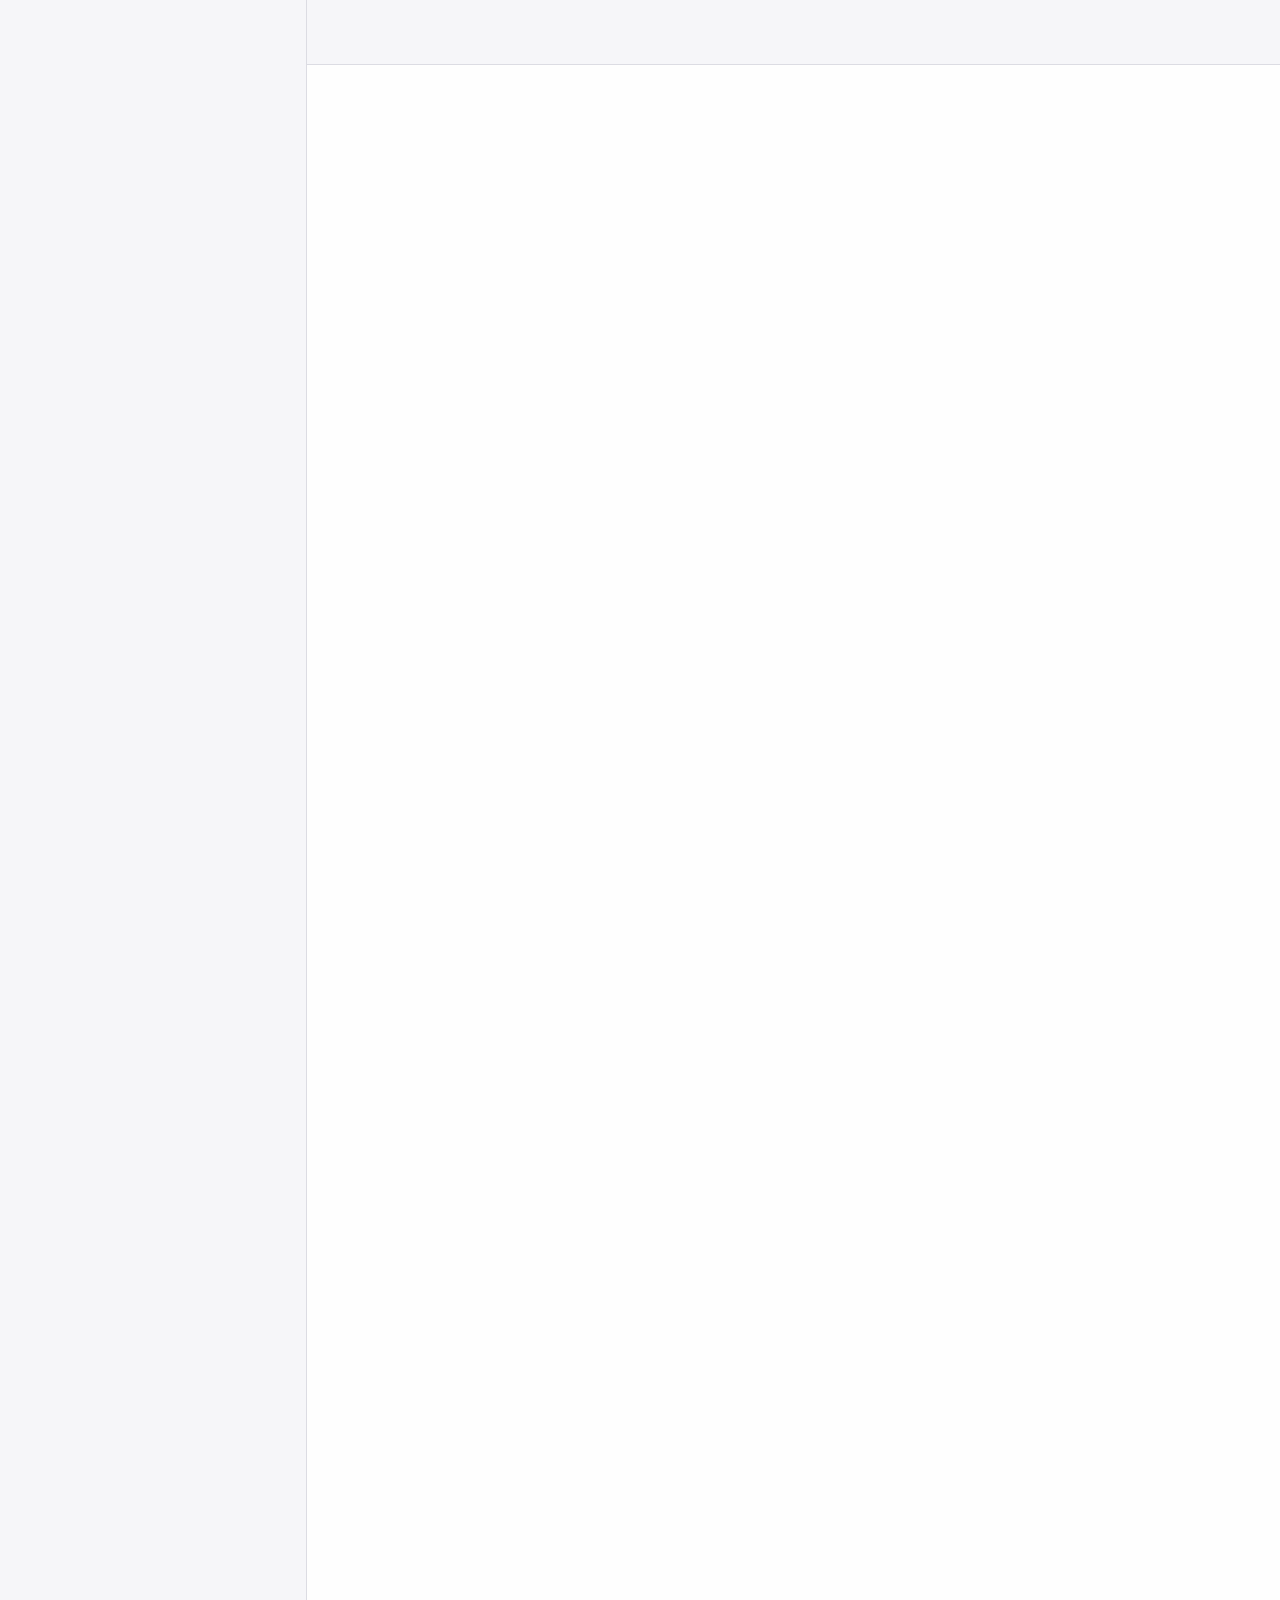
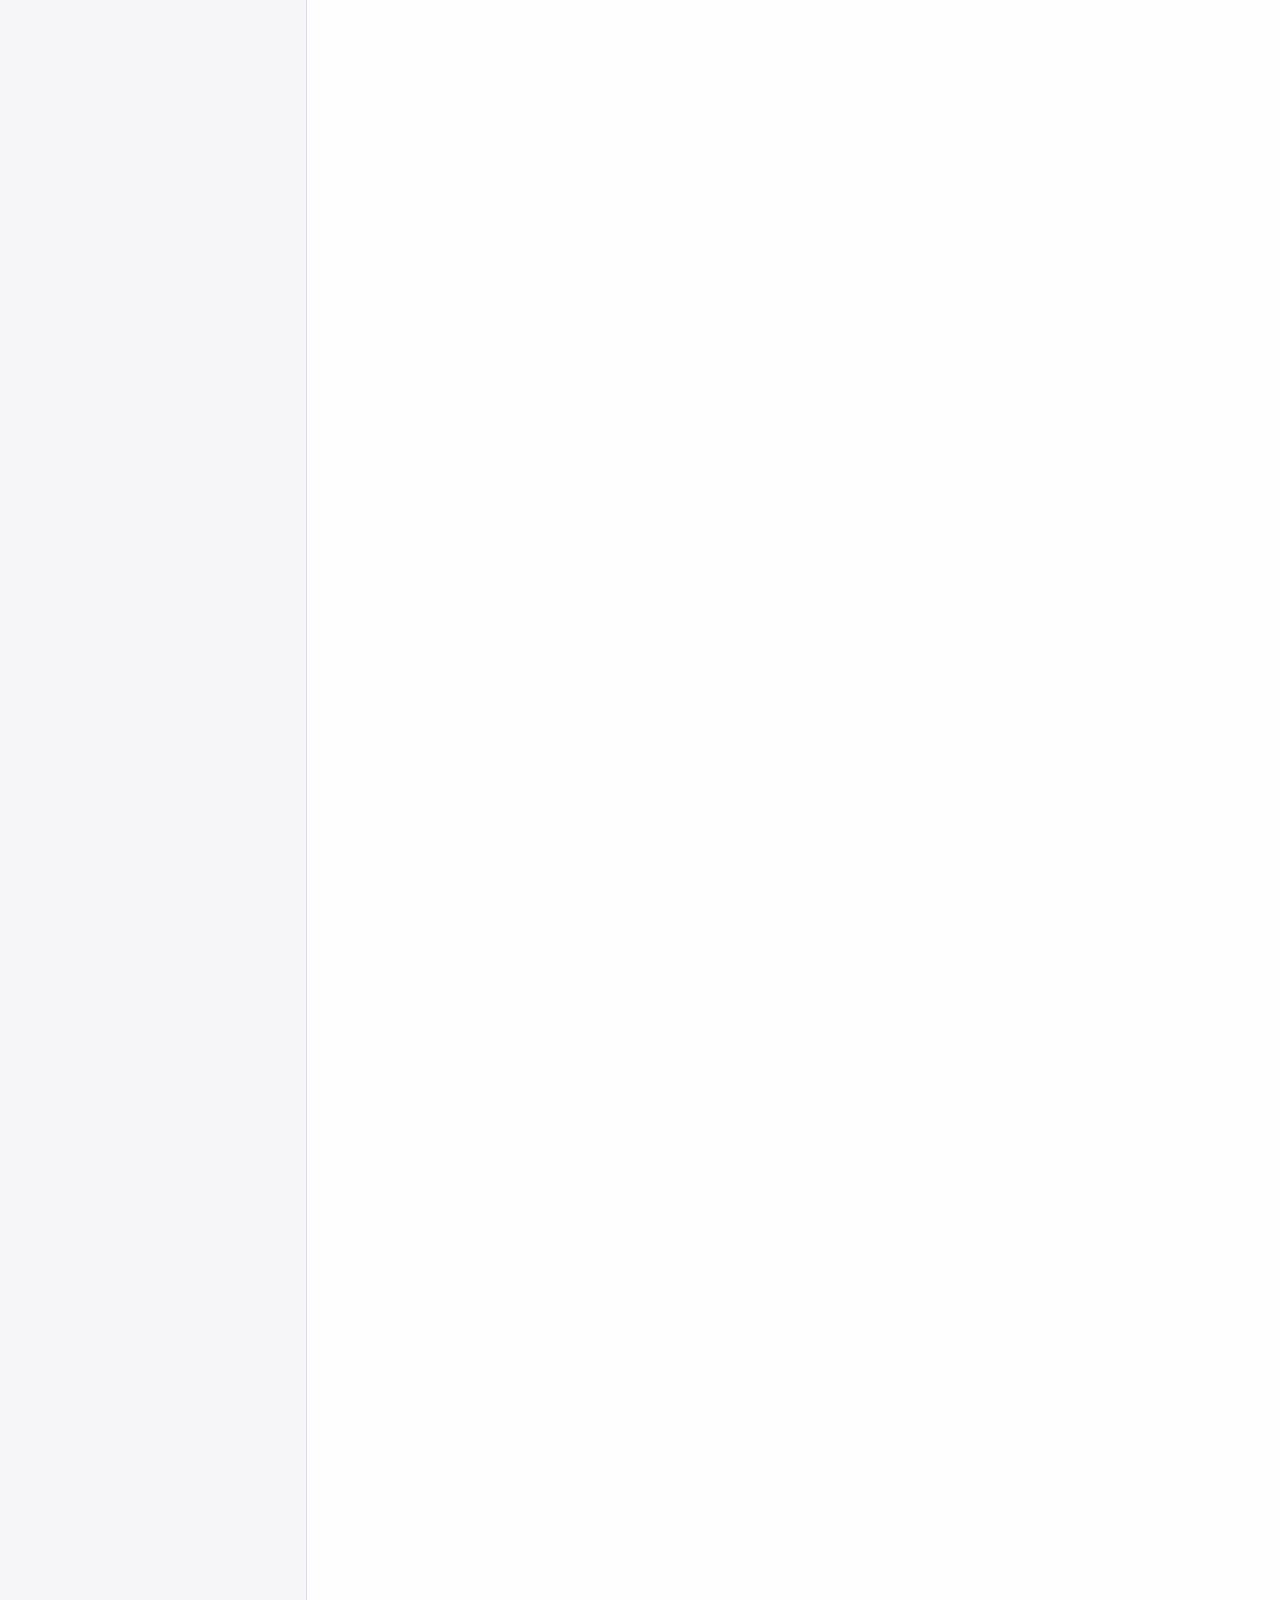
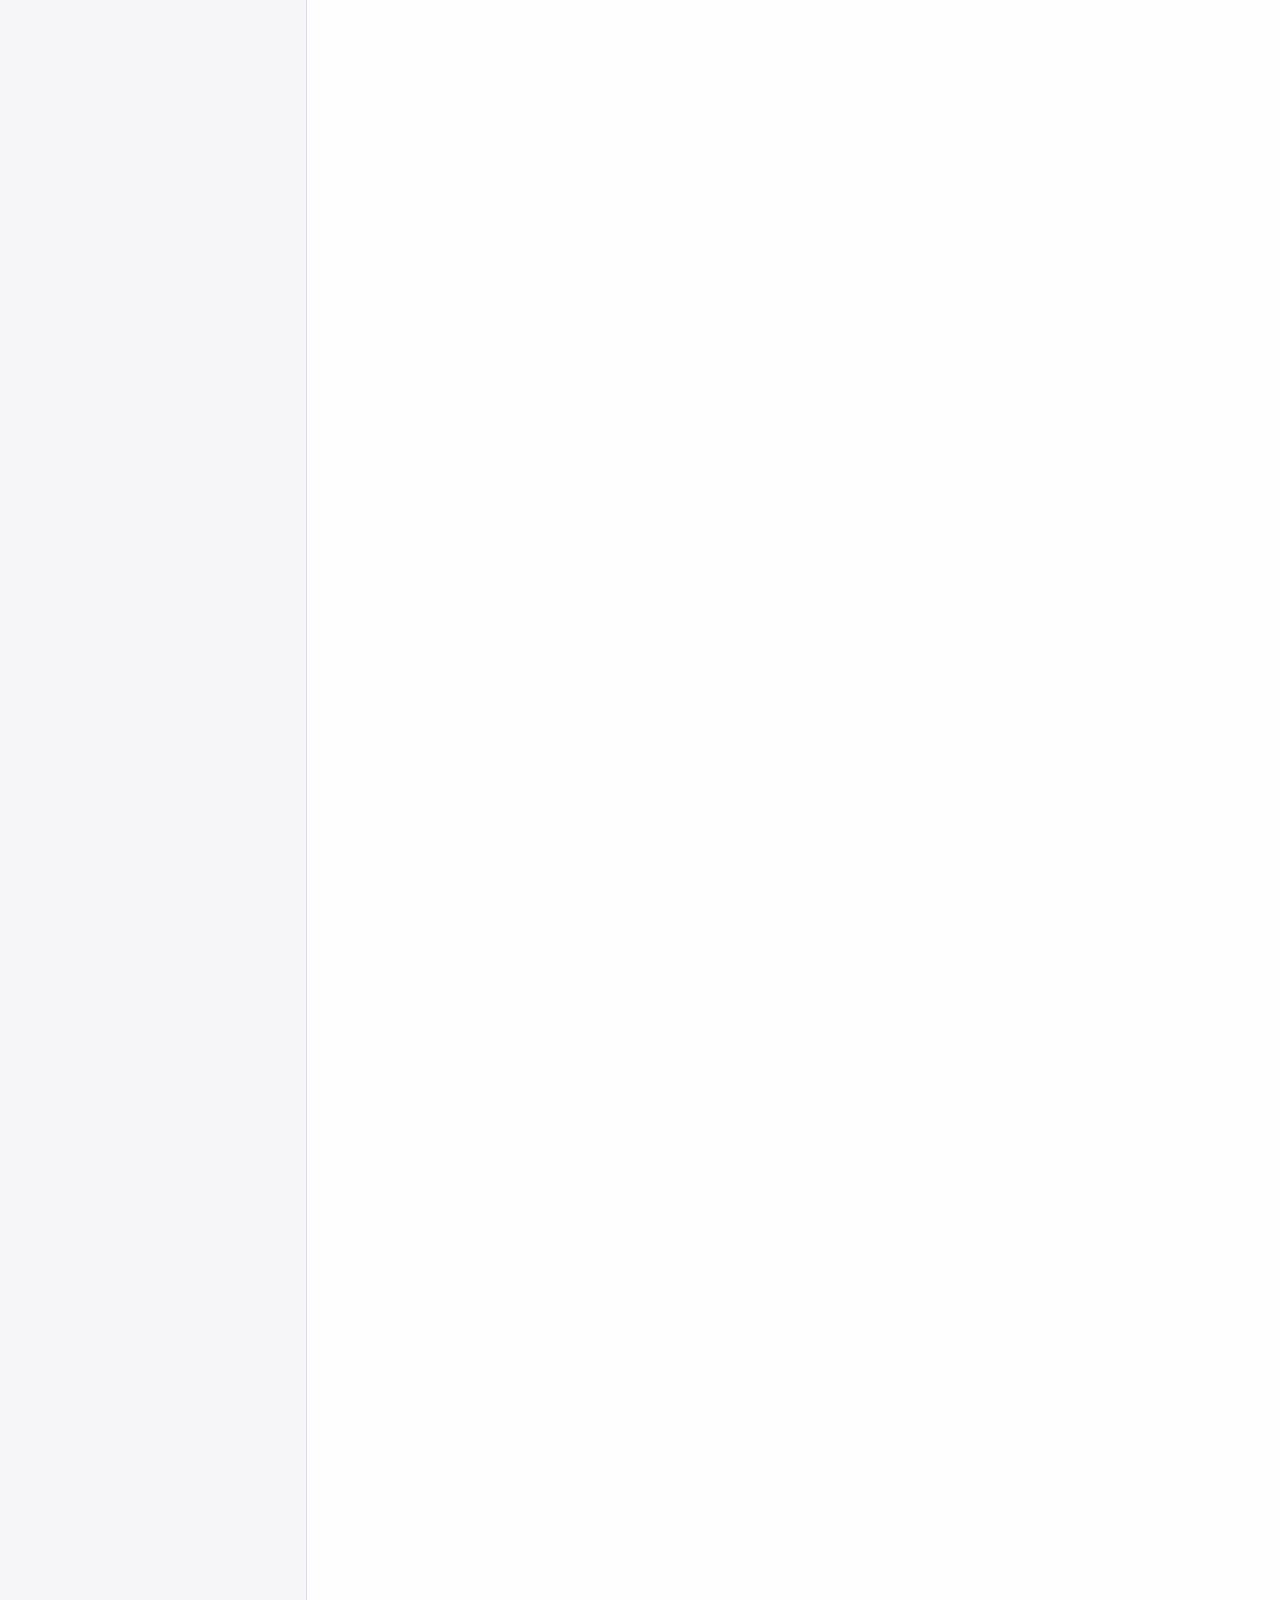
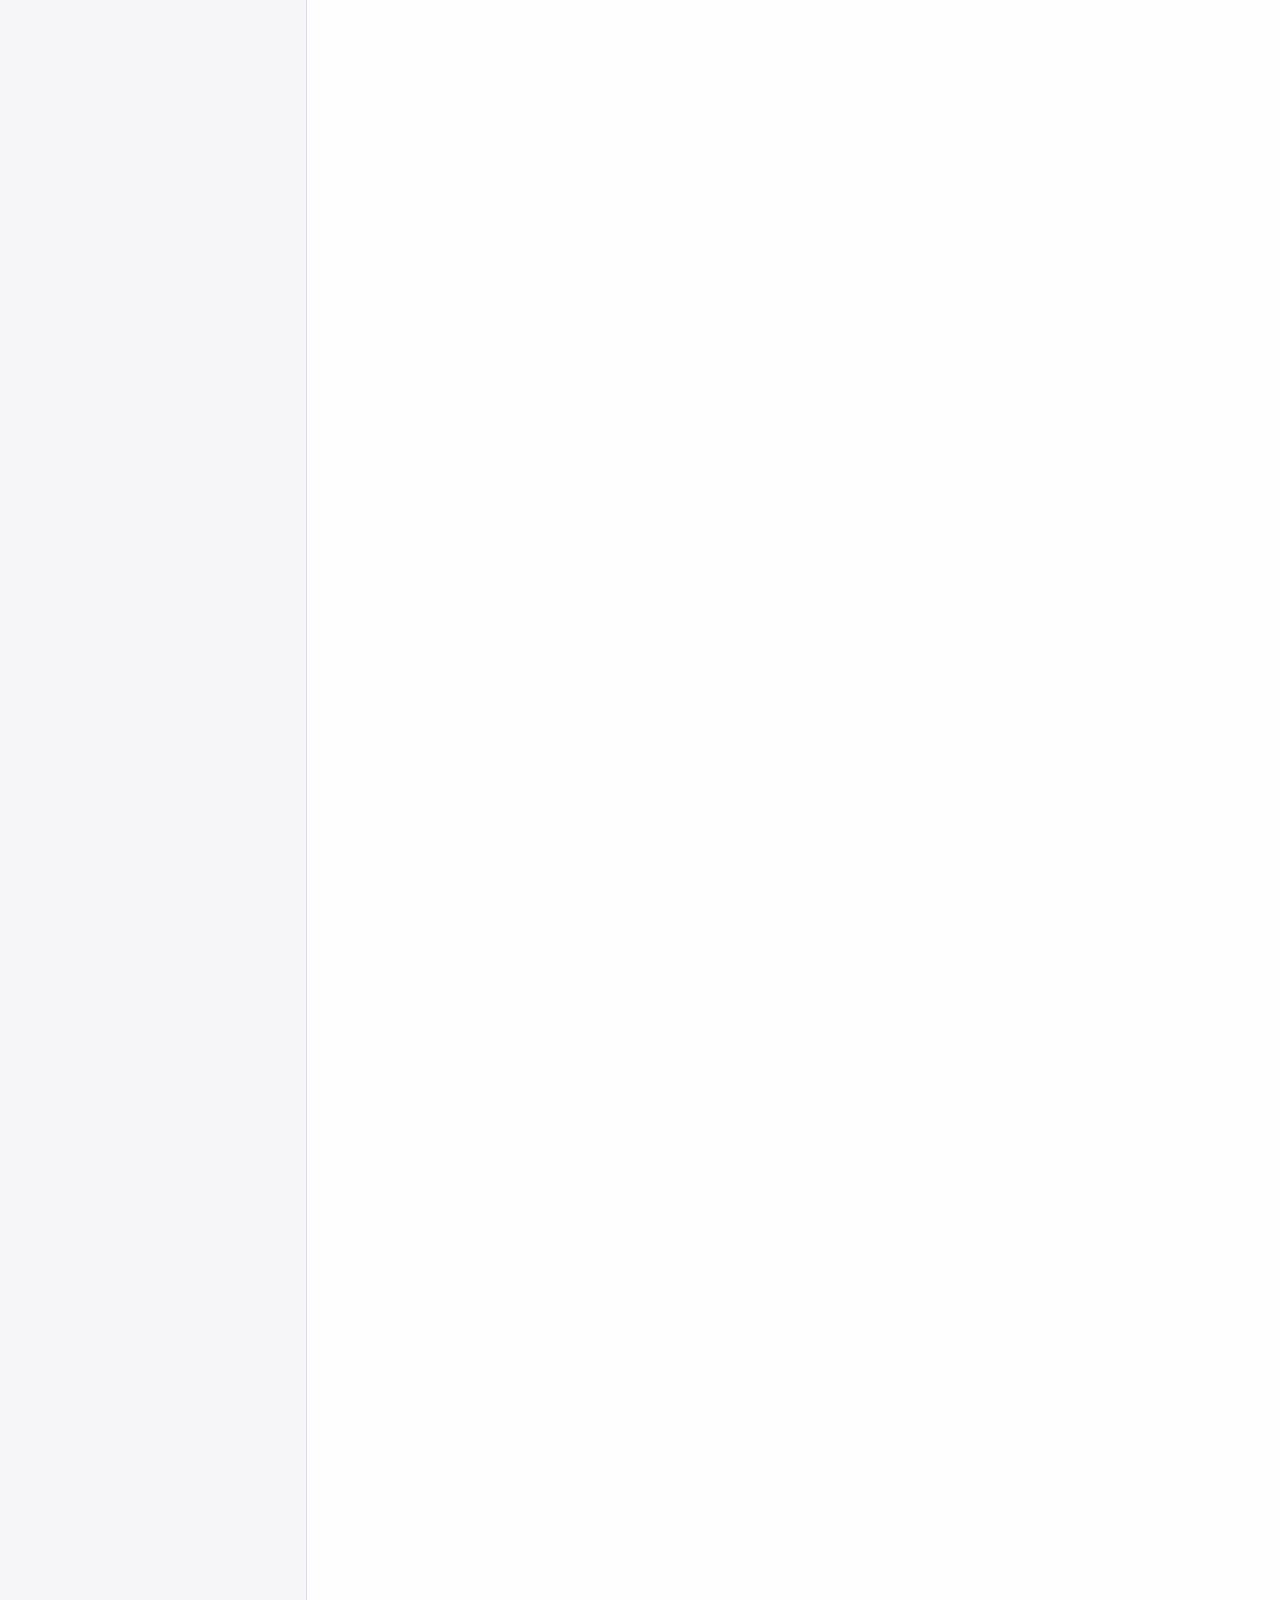
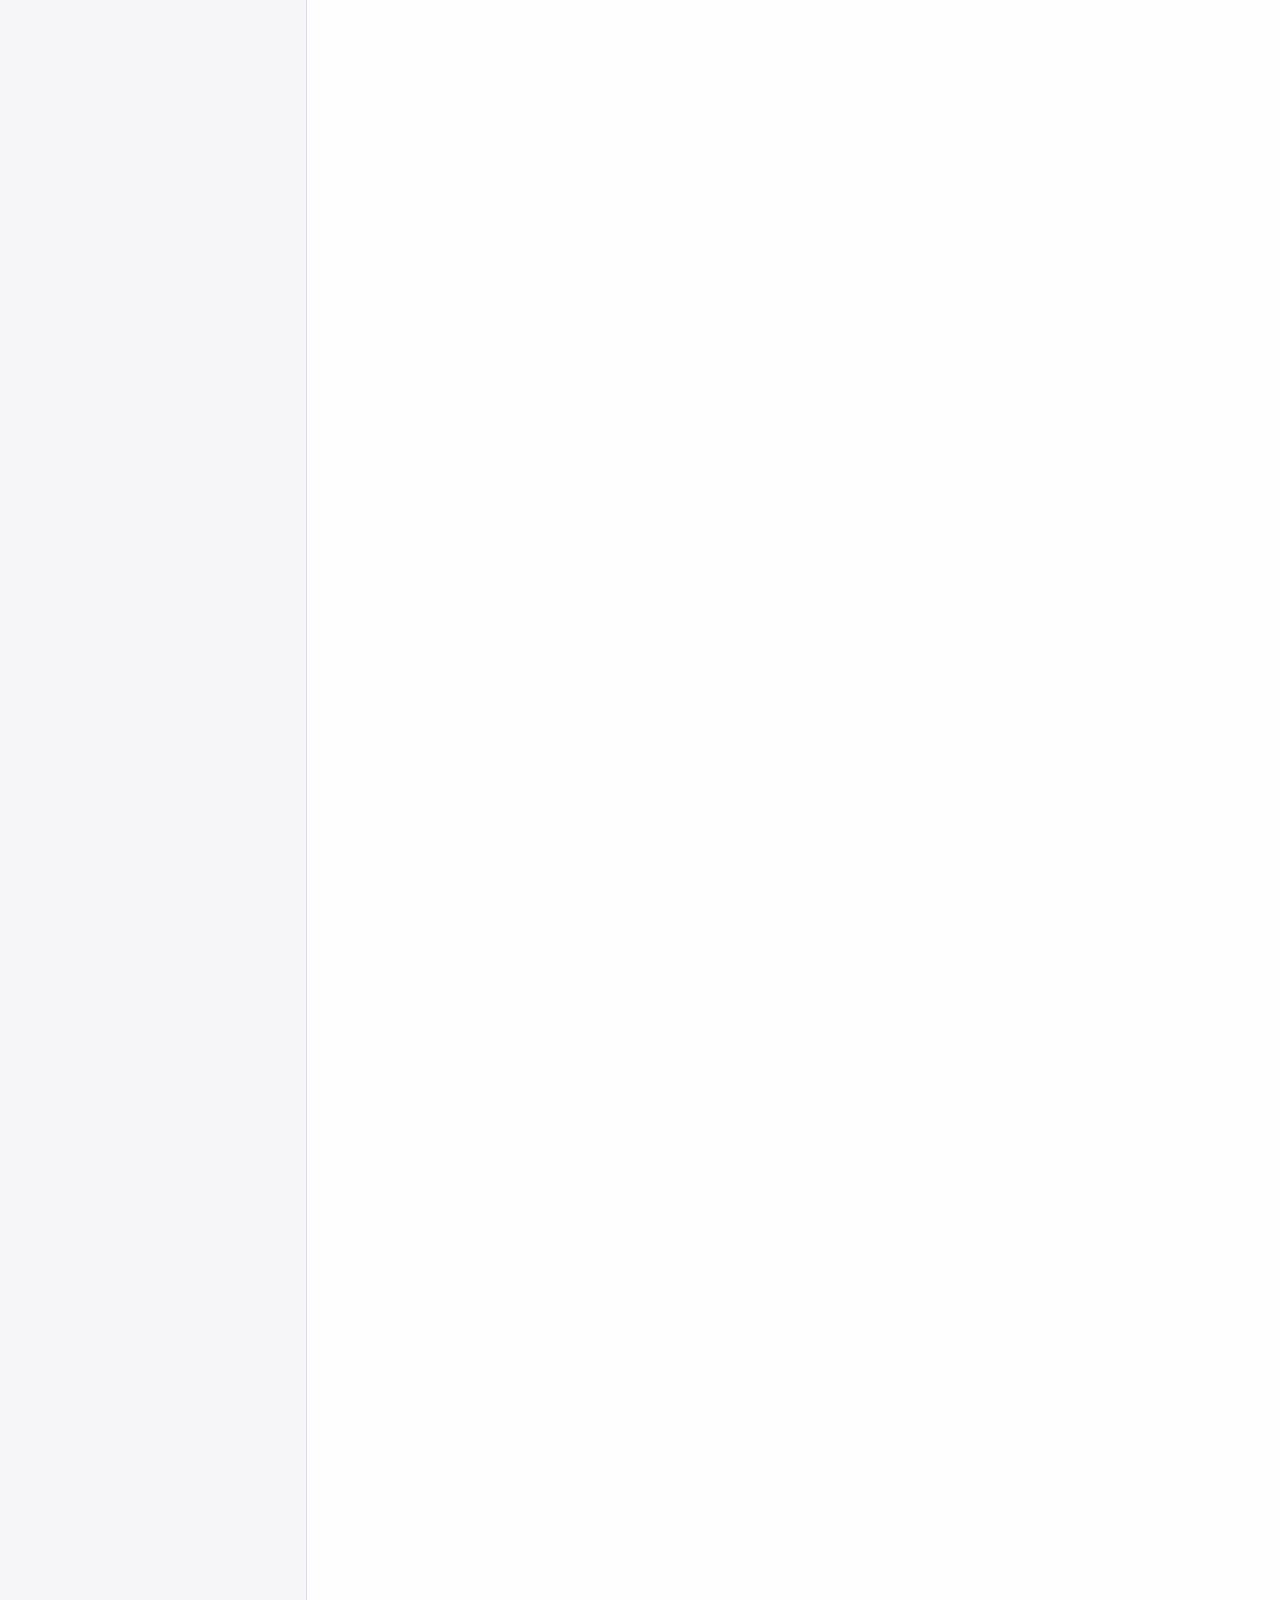
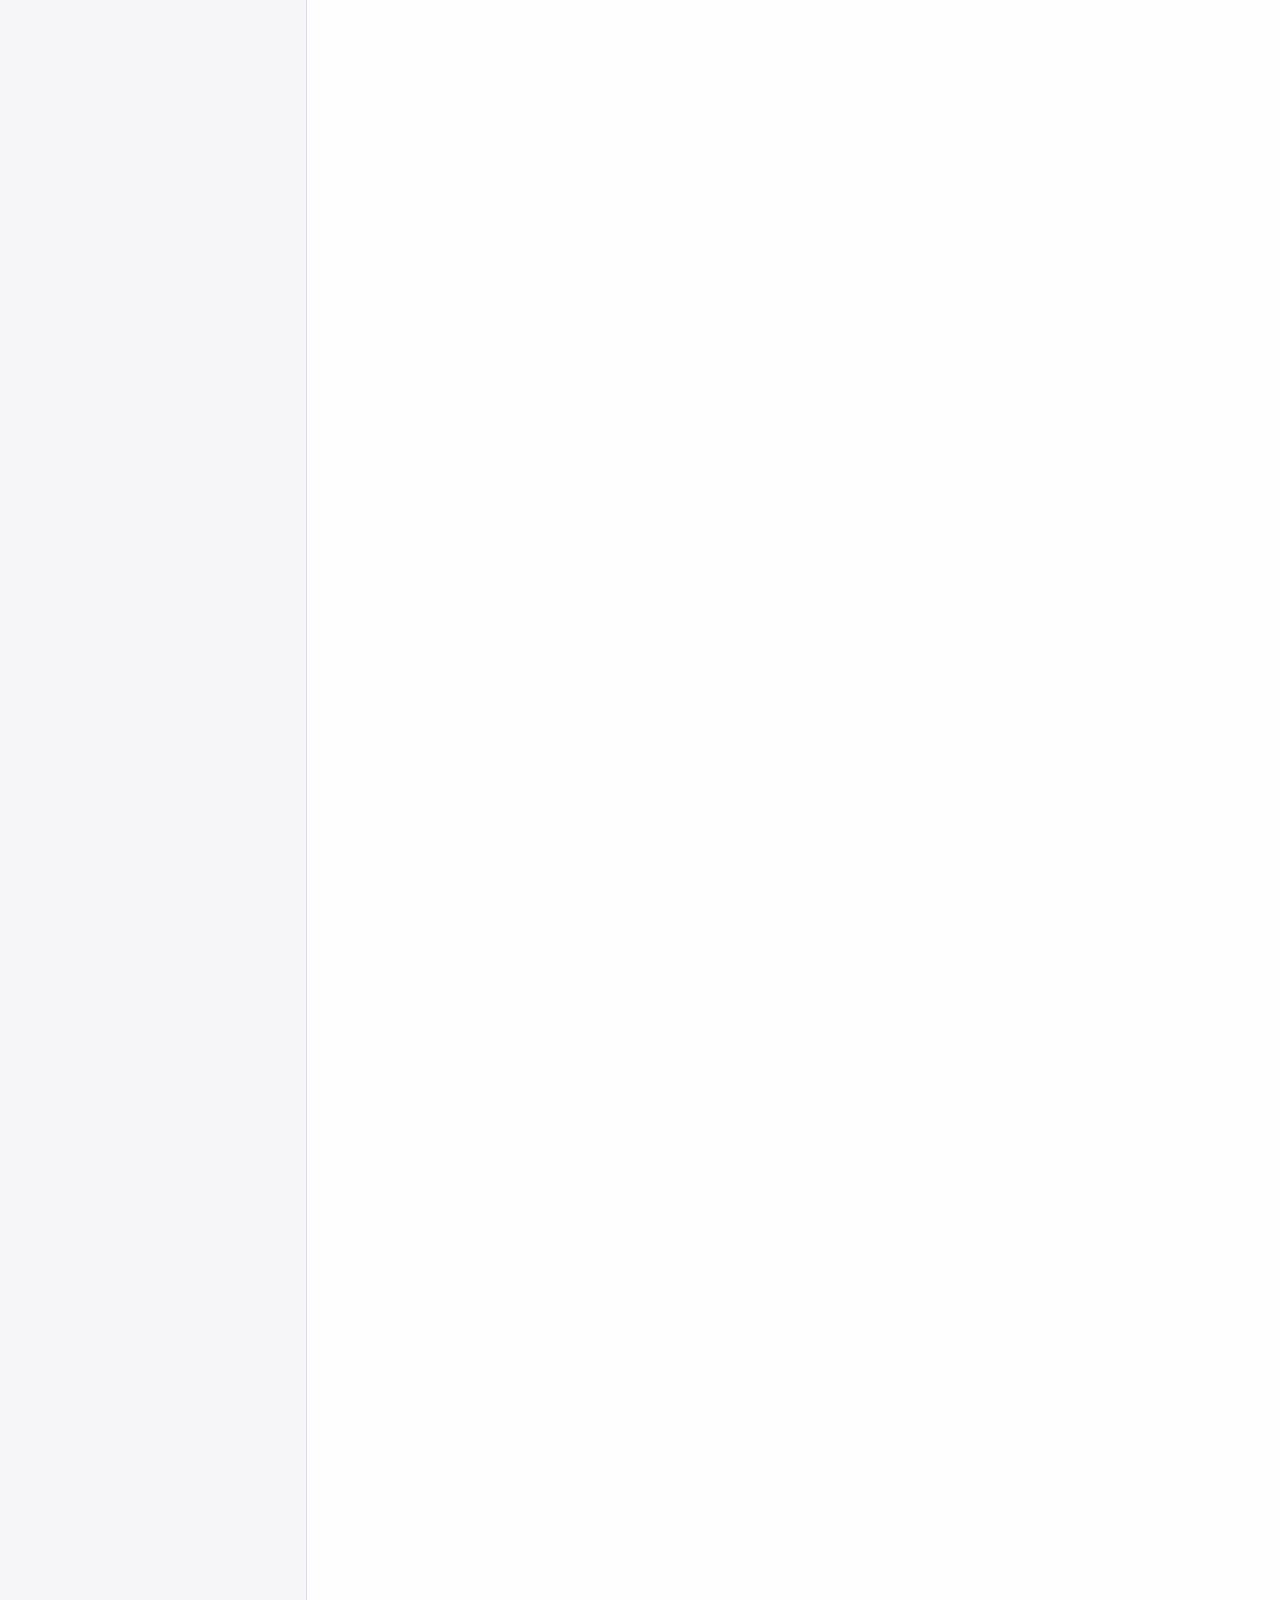
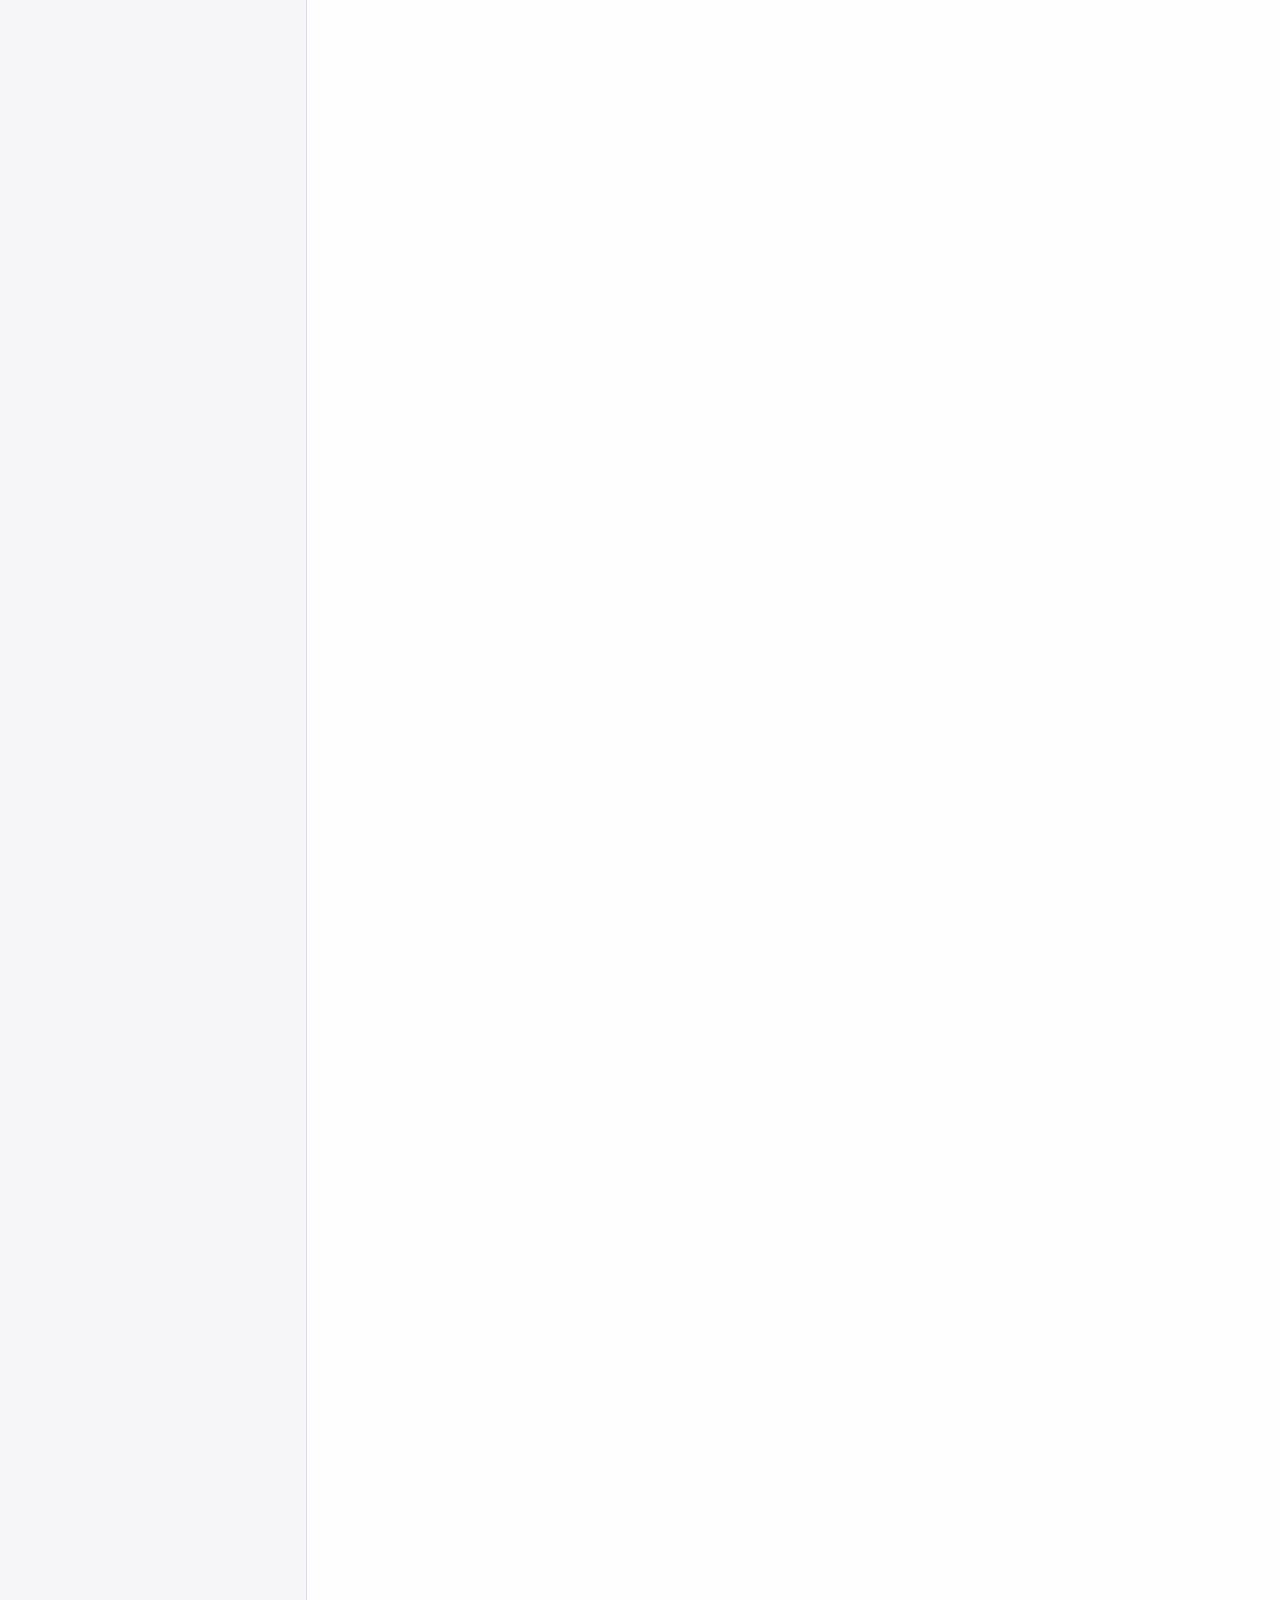
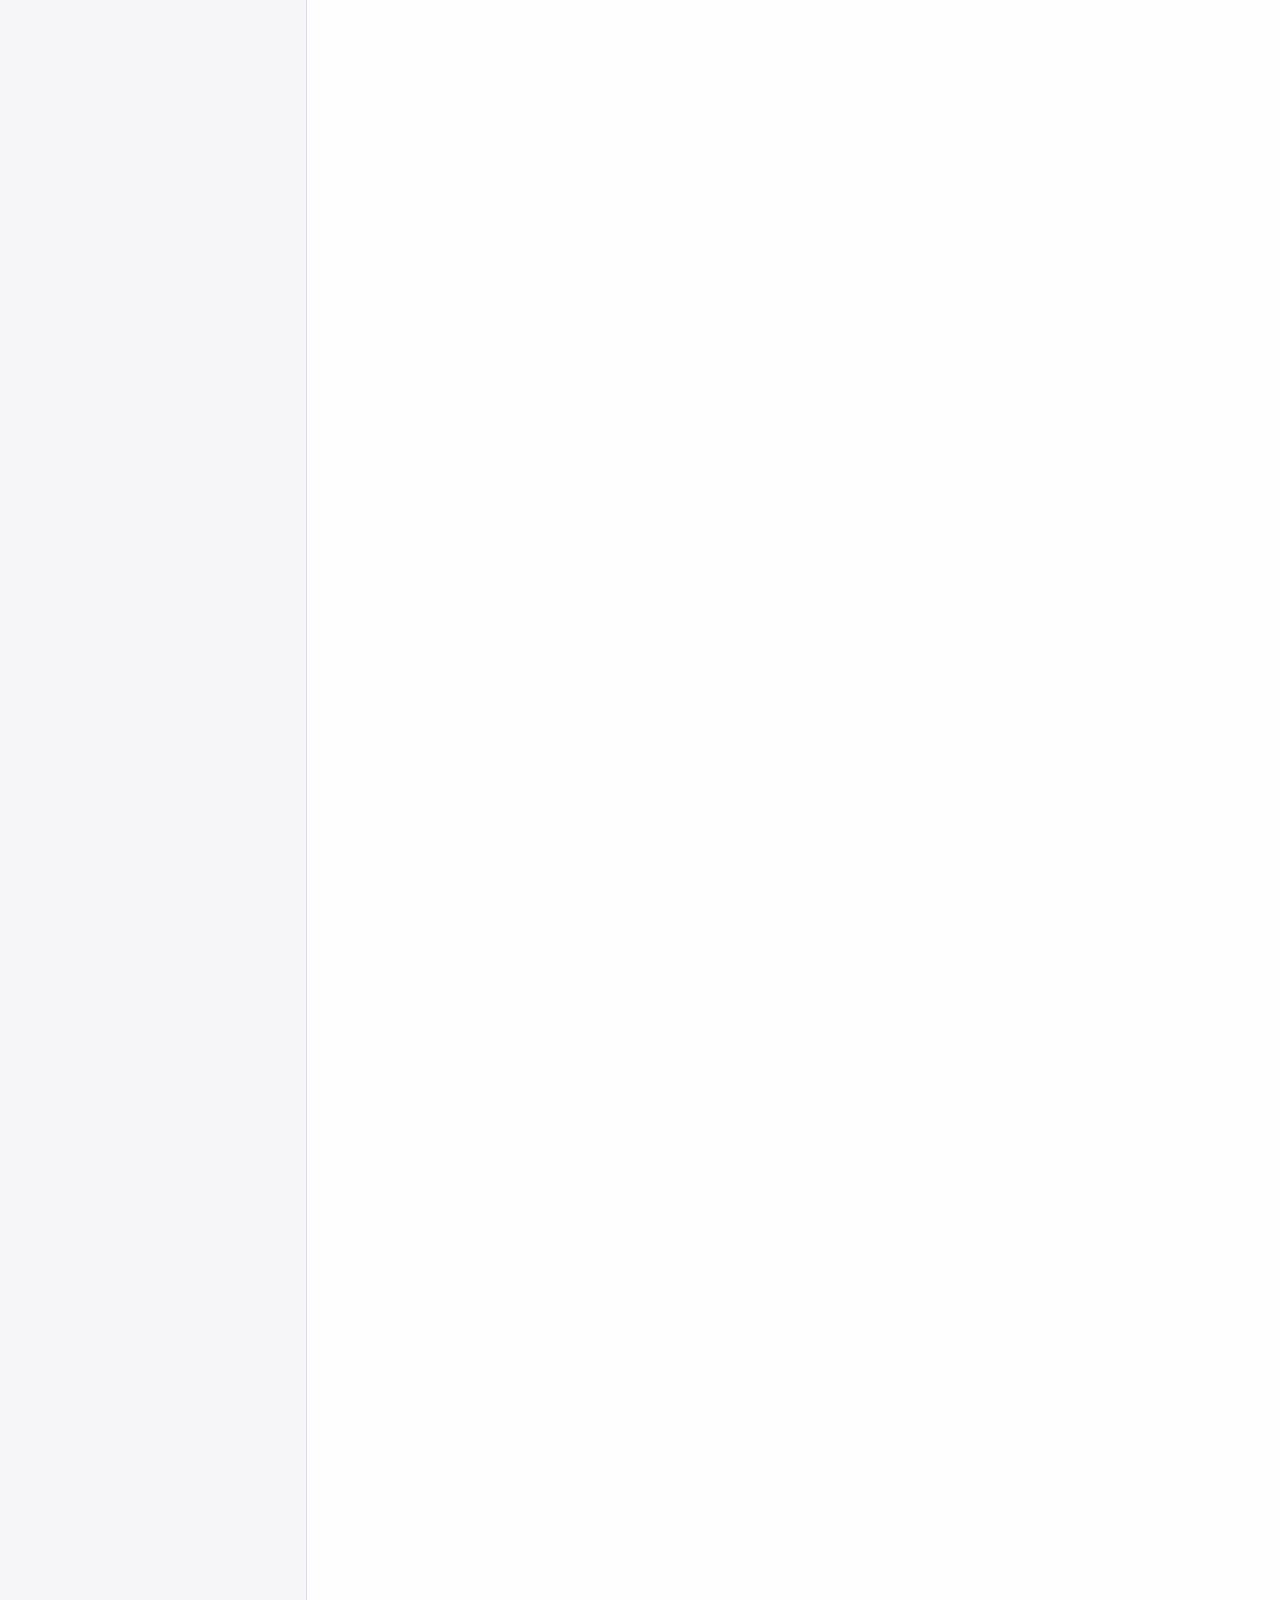
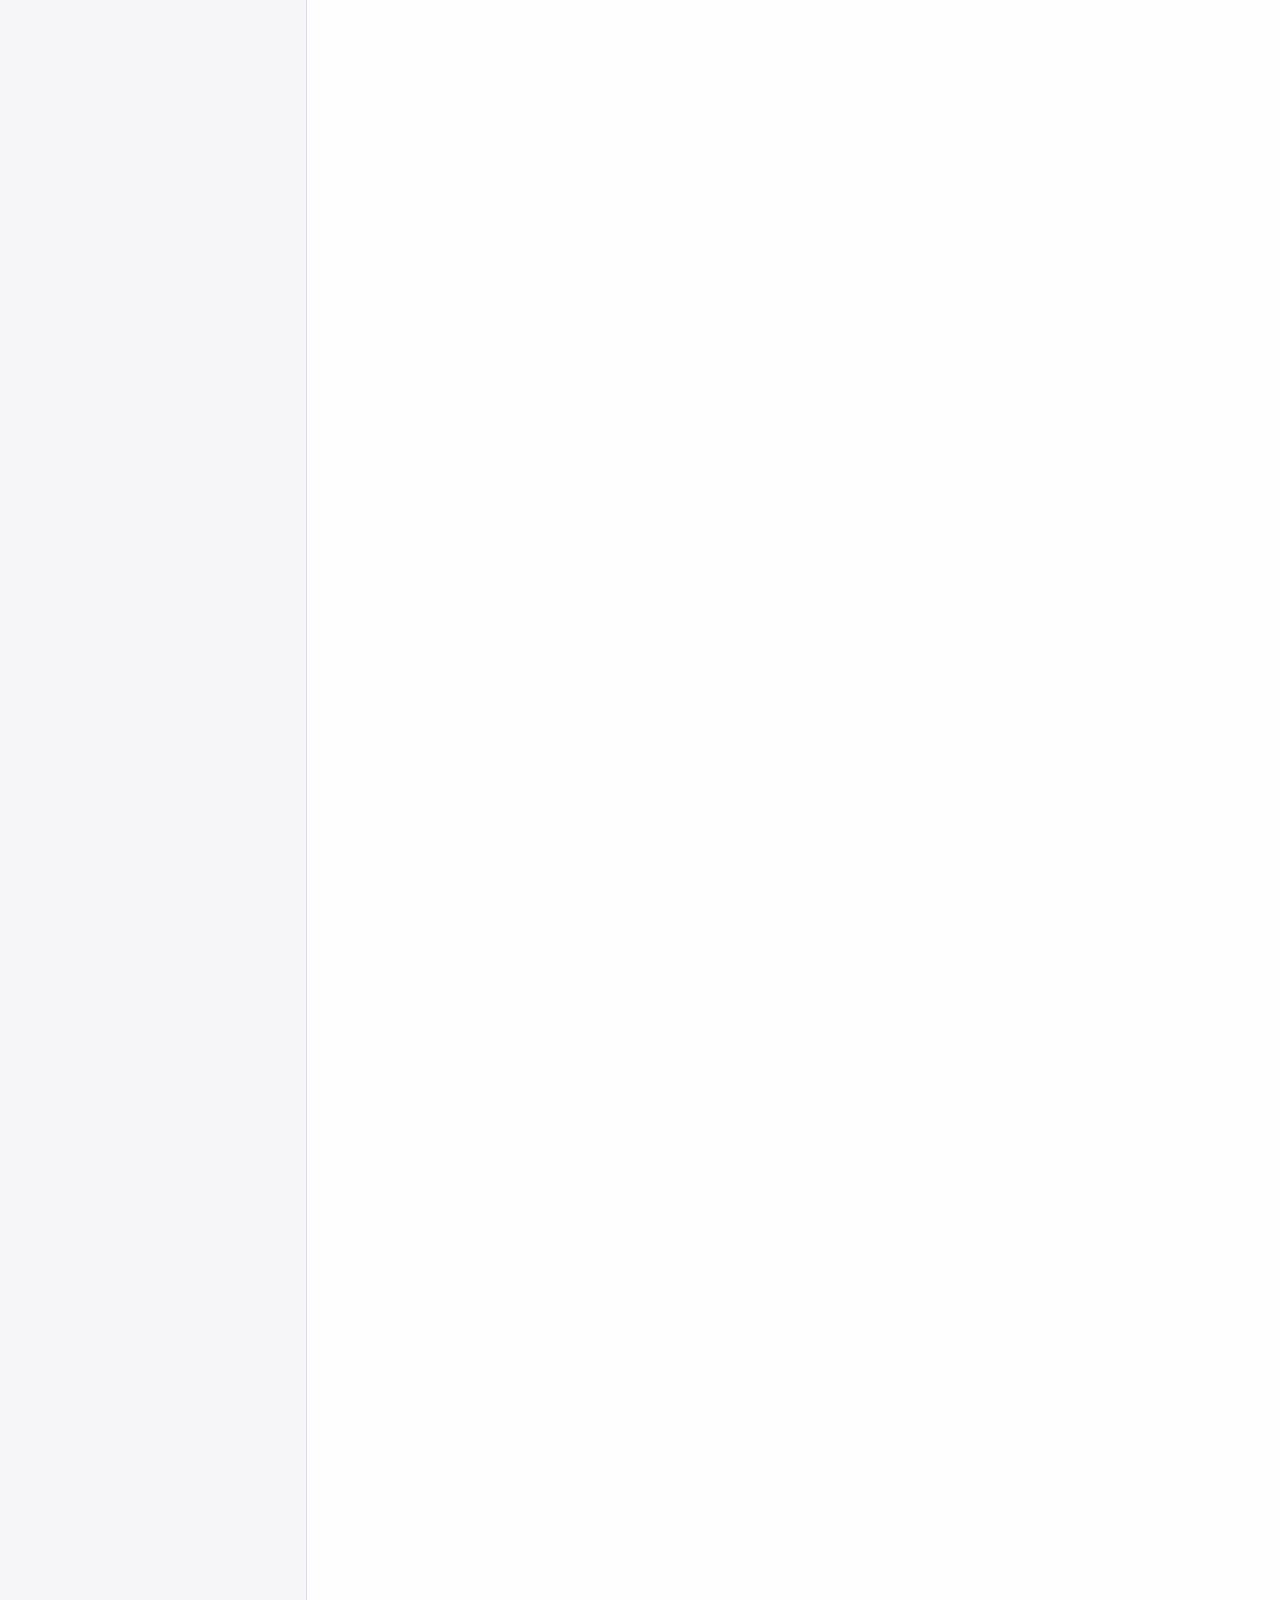
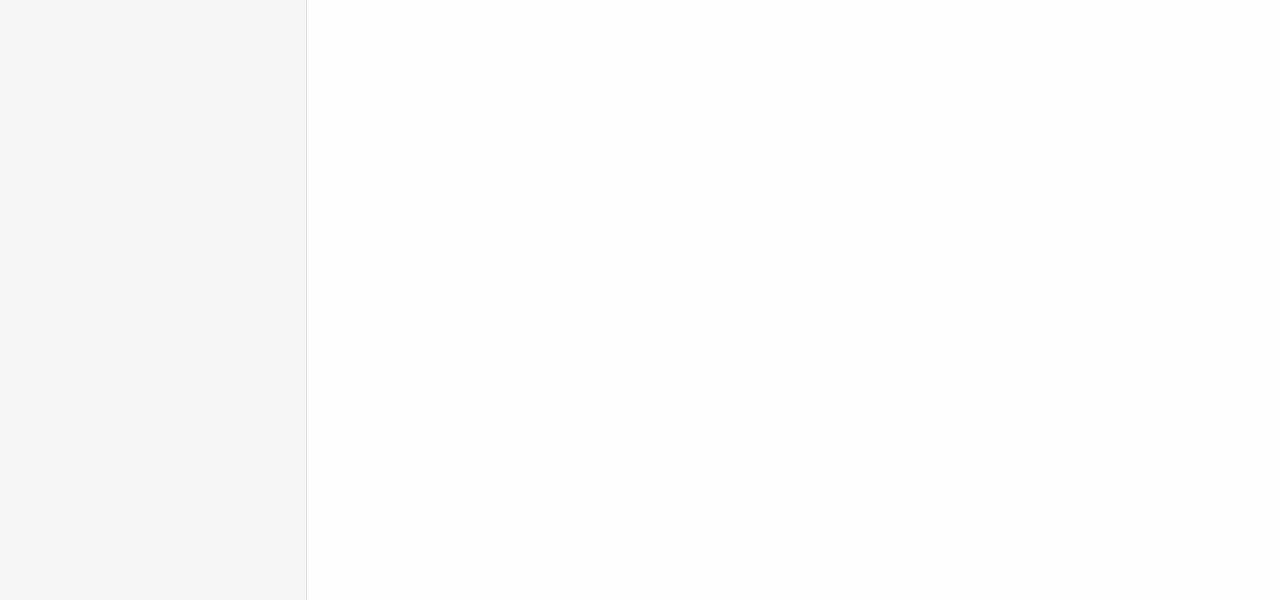
==== commit 916708e5: "Redesign the dashboard with the Epix UI kit - Full flat restyle on the kit tokens: no gradients, dar" ====
--- a/index.html
+++ b/index.html
@@ -6,6 +6,7 @@
     <title>Welcome to EpixNet!</title>
     <meta charset="utf-8">
     <meta http-equiv="content-type" content="text/html; charset=utf-8" />
+    <meta name="viewport" content="width=device-width, initial-scale=1" />
     <link rel="stylesheet" href="css/all.css?site_modified={site_modified}" />
     <base href="" target="_top" id="base">
     <script>base.href = document.location.href.replace("/media", "").replace("index.html", "").replace(/[&?]wrapper=False/, "").replace(/[&?]wrapper_nonce=[A-Za-z0-9]+/, "")</script>
@@ -23,8 +24,8 @@
         <div class="PageFiles-container">
             <div class="PageFiles" id="PageFiles"></div>
         </div>
-        <div class="PageStats-container">
-            <div class="PageStats" id="PageStats"></div>
+        <div class="NetworkStats-container">
+            <div class="NetworkStats" id="NetworkStats"></div>
         </div>
         <div class="SiteList" id="SiteList"></div>
 
@@ -74,14 +75,14 @@
     <script type="text/javascript" src="js/ConsoleList.js"></script>
     <script type="text/javascript" src="js/Trigger.js"></script>
 
-    <!-- PageStats -->
+    <!-- NetworkStats -->
     <script type="text/javascript" src="js/Chart.js"></script>
     <script type="text/javascript" src="js/ChartBig.js"></script>
     <script type="text/javascript" src="js/ChartLegend.js"></script>
     <script type="text/javascript" src="js/ChartRadar.js"></script>
     <script type="text/javascript" src="js/ChartTimeline.js"></script>
     <script type="text/javascript" src="js/ChartWorld.js"></script>
-    <script type="text/javascript" src="js/PageStats.js"></script>
+    <script type="text/javascript" src="js/NetworkStats.js"></script>
     <script type="text/javascript" src="js/StatList.js"></script>
 
     <!-- Main app (last) -->
--- a/css/all.css
+++ b/css/all.css
@@ -1,509 +1,561 @@
-/* ---- Animation.css ---- */
-
+/* ---- all.css: EpixNet Dashboard ----
+   Flat restyle on the Epix UI kit tokens. No gradients, no embedded fonts.
+   Light is the default; dark comes from body.theme-dark (the app toggles the
+   class) with a prefers-color-scheme fallback. Selector names match what the
+   maquette renderers in js/ emit; only the look changed. */
+
+
+/* ---- tokens ---- */
+
+/* Design tokens (adapted from assets/ui-kit/epix-tokens.css).
+   The dashboard puts theme-dark / theme-light on <body>, so the class blocks
+   below shadow the :root values and always win over the media query. */
+
+:root,
+.theme-light {
+	color-scheme: light;
+
+	/* Brand */
+	--epix-cyan: #69E9F5;
+	--epix-teal: #31BDC6;
+	--epix-indigo: #5954CD;
+	--epix-purple: #8A4BDB;
+
+	/* Neutral ramp */
+	--epix-neutral-0: #FEFEFE;
+	--epix-neutral-1: #F6F6F9;
+	--epix-neutral-2: #F2F2F6;
+	--epix-neutral-3: #DCDCE3;
+	--epix-neutral-4: #ABABB5;
+	--epix-neutral-5: #72747B;
+	--epix-neutral-6: #404045;
+	--epix-neutral-7: #2E2E32;
+	--epix-neutral-8: #242428;
+	--epix-neutral-9: #1D1D1F;
+	--epix-neutral-10: #151517;
+	--epix-neutral-11: #09090A;
+	--epix-neutral-12: #020202;
+
+	/* Semantic: strong + soft pairs. Strong colors are fills, not text on
+	   soft tints; use the ink colors for text on semantic fills. */
+	--epix-success: #2DCE89;
+	--epix-success-soft: #E8F8F0;
+	--epix-warning: #F0B622;
+	--epix-warning-soft: #FCF6E3;
+	--epix-danger: #F0224B;
+	--epix-danger-soft: #FDEDEC;
+	--epix-info: #31BDC6;
+	--epix-info-soft: #E7F8FA;
+	--epix-ink-soft: #1D1D1F;
+	--epix-ink-strong: #09090A;
+
+	/* Theme aliases - light */
+	--epix-bg: var(--epix-neutral-0);
+	--epix-surface: var(--epix-neutral-0);
+	--epix-surface-2: var(--epix-neutral-1);
+	--epix-border: var(--epix-neutral-3);
+	--epix-border-strong: var(--epix-neutral-4);
+	--epix-text: var(--epix-neutral-9);
+	--epix-text-mid: var(--epix-neutral-6);
+	--epix-text-low: var(--epix-neutral-5);
+	--epix-accent: var(--epix-purple);
+	--epix-on-accent: #FEFEFE;
+	--epix-link: var(--epix-purple);
+	--epix-focus: var(--epix-purple);
+
+	/* Dashboard shell - light */
+	--dash-rail: var(--epix-neutral-1);
+	--dash-rail-line: var(--epix-neutral-3);
+	--dash-chip: var(--epix-neutral-0);
+	--dash-band: var(--epix-neutral-1);
+
+	/* Type */
+	--epix-font-sans: Inter, -apple-system, 'Segoe UI', Roboto, sans-serif;
+	--epix-font-mono: 'IBM Plex Mono', ui-monospace, Menlo, Consolas, monospace;
+
+	/* Radii */
+	--epix-radius-sm: 4px;
+	--epix-radius-md: 8px;
+	--epix-radius-lg: 12px;
+
+	/* Shadows (flat: nothing stronger than 0 1px 3px .12) */
+	--epix-shadow-sm: 0 1px 2px rgba(2, 2, 2, 0.08);
+	--epix-shadow: 0 1px 3px rgba(2, 2, 2, 0.12);
+
+	/* Layout */
+	--dash-rail-w: clamp(280px, 24vw, 320px);
+	--dash-band-h: 64px;
+	--dash-frame-w: 1720px;
+	--dash-frame-x: 0px;
+	--dash-content-max: 1440px;
+}
+
+@media (prefers-color-scheme: dark) {
+	:root:not(.theme-light) {
+		color-scheme: dark;
+		--epix-bg: var(--epix-neutral-10);
+		--epix-surface: var(--epix-neutral-9);
+		--epix-surface-2: var(--epix-neutral-8);
+		--epix-border: var(--epix-neutral-7);
+		--epix-border-strong: var(--epix-neutral-6);
+		--epix-text: var(--epix-neutral-1);
+		--epix-text-mid: var(--epix-neutral-3);
+		--epix-text-low: var(--epix-neutral-4);
+		--epix-link: var(--epix-cyan);
+		--epix-focus: var(--epix-cyan);
+		--dash-rail: var(--epix-neutral-9);
+		--dash-rail-line: var(--epix-neutral-7);
+		--dash-chip: var(--epix-neutral-8);
+		--dash-band: var(--epix-neutral-9);
+	}
+}
+
+.theme-dark {
+	color-scheme: dark;
+	--epix-bg: var(--epix-neutral-10);
+	--epix-surface: var(--epix-neutral-9);
+	--epix-surface-2: var(--epix-neutral-8);
+	--epix-border: var(--epix-neutral-7);
+	--epix-border-strong: var(--epix-neutral-6);
+	--epix-text: var(--epix-neutral-1);
+	--epix-text-mid: var(--epix-neutral-3);
+	--epix-text-low: var(--epix-neutral-4);
+	--epix-link: var(--epix-cyan);
+	--epix-focus: var(--epix-cyan);
+	--dash-rail: var(--epix-neutral-9);
+	--dash-rail-line: var(--epix-neutral-7);
+	--dash-chip: var(--epix-neutral-8);
+	--dash-band: var(--epix-neutral-9);
+}
+
+
+/* ---- base ---- */
+
+* {
+	-webkit-tap-highlight-color: transparent;
+}
+
+body {
+	background-color: var(--epix-bg);
+	color: var(--epix-text);
+	font-family: var(--epix-font-sans);
+	font-size: 14px;
+	line-height: 1.5;
+	margin: 0px;
+	padding: 0px;
+	height: 100%;
+	position: absolute;
+	width: 100%;
+	overflow-x: hidden;
+	height: 15000px;
+	-webkit-font-smoothing: antialiased;
+	overscroll-behavior-y: none;
+}
+
+body.loaded {
+	height: 100%;
+	overflow: auto;
+	overflow-x: hidden;
+}
+
+h1,
+h2,
+h3,
+h4 {
+	font-family: var(--epix-font-sans);
+	margin: 0px;
+	padding: 0px;
+}
+
+h1 {
+	font-size: 24px;
+	font-weight: 700;
+	line-height: 1.25;
+}
+
+h2 {
+	font-size: 22px;
+	font-weight: 700;
+	line-height: 1.3;
+}
+
+h3 {
+	font-size: 20px;
+	font-weight: 600;
+	line-height: 1.3;
+}
+
+h4 {
+	font-size: 18px;
+	font-weight: 600;
+	line-height: 1.35;
+}
+
+h3 a {
+	color: inherit;
+	text-decoration: none;
+}
+
+a {
+	color: var(--epix-link);
+}
+
+a:hover {
+	text-decoration: none;
+}
+
+a:focus-visible,
+input:focus-visible {
+	outline: 2px solid var(--epix-focus);
+	outline-offset: 2px;
+}
+
+input,
+textarea,
+select {
+	font-family: var(--epix-font-sans);
+}
+
+input::placeholder {
+	color: var(--epix-text-low);
+	opacity: 1;
+}
+
+code {
+	font-family: var(--epix-font-mono);
+}
+
+.link {
+	background-color: transparent;
+	outline: 5px solid transparent;
+	transition: all 0.3s;
+}
+
+.link:active {
+	background-color: var(--epix-surface-2);
+	outline: 5px solid var(--epix-surface-2);
+	transition: none;
+}
+
+.servedby {
+	background-color: var(--epix-accent);
+	display: inline-block;
+	padding: 10px;
+	margin-left: -25px;
+	color: var(--epix-on-accent);
+}
+
+.head,
+.topright {
+	display: none;
+}
+
+.emoji {
+	font-family: "Segoe UI Symbol", "Symbola", "EmojiSymbols";
+}
+
+.heart {
+	color: var(--epix-accent);
+}
+
+.bottom {
+	position: relative;
+	z-index: 2;
+	bottom: 0px;
+	color: var(--epix-text-low);
+	padding: 25px;
+	margin-top: -65px;
+	height: 65px;
+	box-sizing: border-box;
+	font-size: 11px;
+	text-transform: uppercase;
+	font-family: var(--epix-font-mono);
+	overflow: hidden;
+	transition: 0.3s all;
+}
+
+.bottom:hover {
+	color: var(--epix-text-mid);
+}
+
+.bottom a {
+	color: inherit;
+	transition: 0.3s all;
+	padding: 5px;
+	margin: 2px;
+}
+
+.bottom a:hover {
+	background-color: var(--epix-surface-2);
+	transition: none;
+	color: var(--epix-text);
+}
+
+
+/* ---- animation ---- */
 
 .animate {
-	-webkit-transition: all 0.3s ease-out !important;
-	-moz-transition: all 0.3s ease-out !important;
-	-o-transition: all 0.3s ease-out !important;
-	-ms-transition: all 0.3s ease-out !important;
 	transition: all 0.3s ease-out !important;
 }
 
 .animate-back {
-	-webkit-transition: all 1s cubic-bezier(0.175, 0.885, 0.32, 1.275) !important;
-	-moz-transition: all 1s cubic-bezier(0.175, 0.885, 0.32, 1.275) !important;
-	-o-transition: all 1s cubic-bezier(0.175, 0.885, 0.32, 1.275) !important;
-	-ms-transition: all 1s cubic-bezier(0.175, 0.885, 0.32, 1.275) !important;
 	transition: all 1s cubic-bezier(0.175, 0.885, 0.32, 1.275) !important;
 }
 
 .animate-inout {
-	-webkit-transition: all 0.6s cubic-bezier(0.77, 0, 0.175, 1) !important;
-	-moz-transition: all 0.6s cubic-bezier(0.77, 0, 0.175, 1) !important;
-	-o-transition: all 0.6s cubic-bezier(0.77, 0, 0.175, 1) !important;
-	-ms-transition: all 0.6s cubic-bezier(0.77, 0, 0.175, 1) !important;
 	transition: all 0.6s cubic-bezier(0.77, 0, 0.175, 1) !important;
 }
 
 .cursor {
-	color: #999;
-	-webkit-animation: pulse 1.5s infinite ease-in-out;
-	-moz-animation: pulse 1.5s infinite ease-in-out;
-	-o-animation: pulse 1.5s infinite ease-in-out;
-	-ms-animation: pulse 1.5s infinite ease-in-out;
+	color: var(--epix-text-low);
 	animation: pulse 1.5s infinite ease-in-out;
 }
 
 @keyframes pulse {
 	0% {
-		opacity: 0
+		opacity: 0;
 	}
 
 	5% {
-		opacity: 1
+		opacity: 1;
 	}
 
 	30% {
-		opacity: 1
+		opacity: 1;
 	}
 
 	70% {
-		opacity: 0
+		opacity: 0;
 	}
 
 	100% {
-		opacity: 0
-	}
-}
-
-@-webkit-keyframes pulse {
-	0% {
-		opacity: 0
-	}
-
-	5% {
-		opacity: 1
-	}
-
-	30% {
-		opacity: 1
-	}
-
-	70% {
-		opacity: 0
-	}
-
-	100% {
-		opacity: 0
-	}
-}
-
-@-moz-keyframes pulse {
-	0% {
-		opacity: 0
-	}
-
-	5% {
-		opacity: 1
-	}
-
-	30% {
-		opacity: 1
-	}
-
-	70% {
-		opacity: 0
-	}
-
-	100% {
-		opacity: 0
-	}
-}
-
+		opacity: 0;
+	}
+}
 
 .bounce {
-	-webkit-animation: bounce .3s infinite alternate ease-out;
-	-moz-animation: bounce .3s infinite alternate ease-out;
-	-o-animation: bounce .3s infinite alternate ease-out;
-	-ms-animation: bounce .3s infinite alternate ease-out;
 	animation: bounce .3s infinite alternate ease-out;
 }
 
 @keyframes bounce {
 	0% {
-		-webkit-transform: translateY(0);
-		-moz-transform: translateY(0);
-		-o-transform: translateY(0);
-		-ms-transform: translateY(0);
 		transform: translateY(0);
-		opacity: 1
+		opacity: 1;
 	}
 
 	100% {
-		-webkit-transform: translateY(-3px);
-		-moz-transform: translateY(-3px);
-		-o-transform: translateY(-3px);
-		-ms-transform: translateY(-3px);
 		transform: translateY(-3px);
-		opacity: 0.7
-	}
-}
-
-@-webkit-keyframes bounce {
-	0% {
-		-webkit-transform: translateY(0);
-		-moz-transform: translateY(0);
-		-o-transform: translateY(0);
-		-ms-transform: translateY(0);
-		transform: translateY(0);
-		opacity: 1
-	}
-
-	100% {
-		-webkit-transform: translateY(-3px);
-		-moz-transform: translateY(-3px);
-		-o-transform: translateY(-3px);
-		-ms-transform: translateY(-3px);
-		transform: translateY(-3px);
-		opacity: 0.7
-	}
-}
-
-@-moz-keyframes bounce {
-	0% {
-		-webkit-transform: translateY(0);
-		-moz-transform: translateY(0);
-		-o-transform: translateY(0);
-		-ms-transform: translateY(0);
-		transform: translateY(0);
-		opacity: 1
-	}
-
-	100% {
-		-webkit-transform: translateY(-3px);
-		-moz-transform: translateY(-3px);
-		-o-transform: translateY(-3px);
-		-ms-transform: translateY(-3px);
-		transform: translateY(-3px);
-		opacity: 0.7
-	}
-}
-
-
+		opacity: 0.7;
+	}
+}
+
+/* Feed search spinner */
 
 .loader {
-	width: 100px;
-	height: 100px;
-	-webkit-transform: scale(0.4);
-	-moz-transform: scale(0.4);
-	-o-transform: scale(0.4);
-	-ms-transform: scale(0.4);
-	transform: scale(0.4);
+	width: 40px;
+	height: 40px;
 	position: absolute;
-	right: -73px;
-	top: -30px;
+	right: -44px;
+	top: 0px;
 }
 
 .loader .arc {
 	position: relative;
-	margin: 25% 0 0 25%;
-	width: 50%;
-	height: 50%;
-	border: 4px solid #B475EA;
-	-webkit-border-radius: 50%;
-	-moz-border-radius: 50%;
-	-o-border-radius: 50%;
-	-ms-border-radius: 50%;
+	margin: 10px 0 0 10px;
+	width: 20px;
+	height: 20px;
+	box-sizing: border-box;
+	border: 2px solid var(--epix-accent);
+	border-top-color: transparent;
 	border-radius: 50%;
-	-webkit-animation: rotate 2.9s infinite linear;
-	-webkit-animation: rotate 2.9s infinite linear;
-	-moz-animation: rotate 2.9s infinite linear;
-	-o-animation: rotate 2.9s infinite linear;
-	-ms-animation: rotate 2.9s infinite linear;
-	animation: rotate 2.9s infinite linear;
-}
-
-.loader .arc::before,
-.loader .arc::after {
-	content: '';
-	position: absolute;
-	top: -5px;
-	width: 33px;
-	height: 62px;
-	background-color: #FFF;
-	-webkit-animation: rotate 2s infinite ease;
-	-webkit-animation: rotate 2s infinite ease;
-	-moz-animation: rotate 2s infinite ease;
-	-o-animation: rotate 2s infinite ease;
-	-ms-animation: rotate 2s infinite ease;
-	animation: rotate 2s infinite ease;
-}
-
-.loader .arc::before {
-	left: -6px;
-	-webkit-transform-origin: 29px 29px;
-	-ms-transform-origin: 29px 29px;
-	transform-origin: 29px 29px;
-}
-
-.loader .arc::after {
-	left: 27px;
-	-webkit-transform-origin: 0 29px;
-	-ms-transform-origin: 0 29px;
-	transform-origin: 0 29px;
-	-webkit-animation-delay: 0.5s;
-	-webkit-animation-delay: 0.5s;
-	-moz-animation-delay: 0.5s;
-	-o-animation-delay: 0.5s;
-	-ms-animation-delay: 0.5s;
-	animation-delay: 0.5s;
-}
-
-
-@-webkit-keyframes rotate {
-	100% {
-		-webkit-transform: rotate(360deg);
-		-webkit-transform: rotate(360deg);
-		-moz-transform: rotate(360deg);
-		-o-transform: rotate(360deg);
-		-ms-transform: rotate(360deg);
-		transform: rotate(360deg);
-	}
+	animation: rotate 0.9s infinite linear;
 }
 
 @keyframes rotate {
 	100% {
-		-webkit-transform: rotate(360deg);
-		-webkit-transform: rotate(360deg);
-		-moz-transform: rotate(360deg);
-		-o-transform: rotate(360deg);
-		-ms-transform: rotate(360deg);
 		transform: rotate(360deg);
 	}
 }
 
-@-webkit-keyframes rotate {
-	100% {
-		-webkit-transform: rotate(360deg);
-		-webkit-transform: rotate(360deg);
-		-moz-transform: rotate(360deg);
-		-o-transform: rotate(360deg);
-		-ms-transform: rotate(360deg);
-		transform: rotate(360deg);
-	}
-}
-
-@-moz-keyframes rotate {
-	100% {
-		-webkit-transform: rotate(360deg);
-		-webkit-transform: rotate(360deg);
-		-moz-transform: rotate(360deg);
-		-o-transform: rotate(360deg);
-		-ms-transform: rotate(360deg);
-		transform: rotate(360deg);
-	}
-}
-
-
 
 /* ---- Left.css ---- */
 
-
 .left {
-	width: 400px;
+	width: var(--dash-rail-w);
 	position: absolute;
-	-webkit-box-sizing: border-box;
-	-moz-box-sizing: border-box;
-	-o-box-sizing: border-box;
-	-ms-box-sizing: border-box;
+	left: var(--dash-frame-x);
 	box-sizing: border-box;
 	min-height: 100%;
 	padding-top: 0px;
 	z-index: 1;
-	-webkit-backface-visibility: hidden;
-	-moz-backface-visibility: hidden;
-	-o-backface-visibility: hidden;
-	-ms-backface-visibility: hidden;
-	backface-visibility: hidden;
-	color: white;
-	background-color: #232A31;
-	background-image: -webkit-linear-gradient(352deg, #322641, #2A333C);
-	background-image: -moz-linear-gradient(352deg, #322641, #2A333C);
-	background-image: -o-linear-gradient(352deg, #322641, #2A333C);
-	background-image: -ms-linear-gradient(352deg, #322641, #2A333C);
-	background-image: linear-gradient(352deg, #322641, #2A333C);
-	/* linear-gradient(352deg, #232A31, #2A333C);*/
-}
-
+	color: var(--epix-text);
+	background-color: var(--dash-rail);
+	border-right: 1px solid var(--dash-rail-line);
+}
+
+/* Fixed strip behind the rail so overscroll keeps the rail color */
 body:after {
-	width: 400px;
+	width: var(--dash-rail-w);
 	position: fixed;
 	height: 100%;
-	background-color: #322641;
+	background-color: var(--dash-rail);
 	display: block;
 	z-index: -1;
-	left: 0px;
+	left: var(--dash-frame-x);
 	top: 0px;
 	content: "";
 }
 
 .left h2 {
 	text-transform: uppercase;
-	font-size: 13px;
-	font-weight: 500;
-	padding: 10px;
-	padding-left: 45px;
-	opacity: 0.4;
-	letter-spacing: 1px;
-	margin-top: 40px;
+	font-size: 11px;
+	font-weight: 600;
+	letter-spacing: 0.08em;
+	color: var(--epix-text-low);
+	padding: 10px 20px;
+	margin-top: 28px;
+}
+
+#Head {
+	position: relative;
 }
 
 .left .logo {
-	background-color: #1E2429;
-	padding: 15px 20px;
-	margin-bottom: 30px;
+	padding: 14px 20px;
+	margin-bottom: 8px;
 	display: flex;
 	align-items: center;
 	text-decoration: none;
-	color: white;
-	-webkit-transition: all 0.3s;
-	-moz-transition: all 0.3s;
-	-o-transition: all 0.3s;
-	-ms-transition: all 0.3s;
-	transition: all 0.3s
+	color: var(--epix-text);
+	border-bottom: 1px solid var(--dash-rail-line);
+	transition: all 0.3s;
 }
 
 .left .logo span {
-	vertical-align: 39%;
-	font-size: 27px;
-	font-family: 'Text Me One';
+	font-size: 16px;
+	font-weight: 700;
+	font-family: var(--epix-font-sans);
+	letter-spacing: -0.01em;
 	white-space: nowrap;
 	overflow: hidden;
 	text-overflow: ellipsis;
 }
 
 .left .logo img {
-	padding: 4px;
-	padding-right: 13px;
-}
-
-.left #Head {}
+	height: 28px;
+	width: 28px;
+	margin-right: 10px;
+}
 
 .left #Head .settings {
 	position: absolute;
-	color: #8A91A2;
-	right: 0px;
-	font-size: 35px;
+	color: var(--epix-text-low);
+	right: 4px;
+	top: 6px;
+	width: 44px;
+	height: 44px;
+	display: flex;
+	align-items: center;
+	justify-content: center;
+	font-size: 22px;
+	line-height: 1;
 	text-decoration: none;
-	padding: 24px;
-	-webkit-transition: all 0.3s;
-	-moz-transition: all 0.3s;
-	-o-transition: all 0.3s;
-	-ms-transition: all 0.3s;
-	transition: all 0.3s
+	border-radius: var(--epix-radius-md);
+	transition: all 0.3s;
 }
 
 .left #Head .settings:hover {
-	color: #FFF;
-	-webkit-transition: none;
-	-moz-transition: none;
-	-o-transition: none;
-	-ms-transition: none;
-	transition: none
+	color: var(--epix-text);
+	background-color: var(--epix-surface-2);
+	transition: none;
 }
 
 .left #Head .menu {
-	left: 0;
-	right: 0;
-	top: 72px;
+	left: 8px;
+	right: 8px;
+	top: 56px;
 	white-space: normal;
-	-webkit-transform: translate(0, -30px);
-	-moz-transform: translate(0, -30px);
-	-o-transform: translate(0, -30px);
-	-ms-transform: translate(0, -30px);
-	transform: translate(0, -30px);
+	transform: translate(0, -10px);
 }
 
 .left #Head .menu.visible {
-	-webkit-transform: translate(0, 0);
-	-moz-transform: translate(0, 0);
-	-o-transform: translate(0, 0);
-	-ms-transform: translate(0, 0);
 	transform: translate(0, 0);
 	max-height: calc(100vh - 80px) !important;
 	overflow-y: auto;
 }
 
 .left #Head .modes {
-	padding-left: 29px;
+	display: flex;
+	gap: 4px;
+	padding: 8px 12px;
+	border-bottom: 1px solid var(--dash-rail-line);
 }
 
 .left #Head .modes .mode {
-	padding: 5px;
+	flex: 1;
+	text-align: center;
+	padding: 10px 8px;
 	text-transform: uppercase;
-	letter-spacing: 2px;
-	margin: 10px;
-	background-color: rgba(0, 0, 0, 0);
-	outline: 5px solid rgba(0, 0, 0, 0);
-	font-size: 80%;
+	letter-spacing: 0.08em;
+	font-size: 12px;
+	font-weight: 600;
 	text-decoration: none;
-	color: white;
-	opacity: 0.5;
-	transition: all 0.3s
+	color: var(--epix-text-low);
+	border-radius: var(--epix-radius-sm);
+	border-bottom: 2px solid transparent;
+	white-space: nowrap;
+	overflow: hidden;
+	text-overflow: ellipsis;
+	min-width: 0;
+	transition: all 0.3s;
 }
 
 .left #Head .modes .mode:hover {
-	opacity: 1;
-	-webkit-transition: none;
-	-moz-transition: none;
-	-o-transition: none;
-	-ms-transition: none;
-	transition: none
+	color: var(--epix-text);
+	transition: none;
 }
 
 .left #Head .modes .mode:active {
-	background-color: rgba(133, 239, 255, 0.09);
-	outline: 5px solid rgba(133, 239, 255, 0.09);
-	-webkit-transition: none;
-	-moz-transition: none;
-	-o-transition: none;
-	-ms-transition: none;
-	transition: none
+	background-color: var(--epix-surface-2);
+	transition: none;
 }
 
 .left #Head .modes .mode:focus {
-	-webkit-transition: all 0.3s;
-	-moz-transition: all 0.3s;
-	-o-transition: all 0.3s;
-	-ms-transition: all 0.3s;
-	transition: all 0.3s
+	transition: all 0.3s;
 }
 
 .left #Head .modes .mode.active {
-	font-size: 90%;
-	border-bottom: 1px solid #83EFFF;
-	color: #83EFFF;
-	opacity: 1
+	color: var(--epix-accent);
+	border-bottom-color: var(--epix-accent);
 }
 
 .left .site-filter {
-	margin-top: 30px;
-	margin-left: 33px;
-	width: 85%;
-	background-color: #1e2429;
-	border: 1px solid #3d444b;
-	padding: 13px;
-	-webkit-box-sizing: border-box;
-	-moz-box-sizing: border-box;
-	-o-box-sizing: border-box;
-	-ms-box-sizing: border-box;
+	margin: 16px;
+	margin-bottom: 4px;
+	width: calc(100% - 32px);
+	background-color: var(--epix-surface);
+	border: 1px solid var(--epix-border);
+	border-radius: var(--epix-radius-sm);
+	padding: 11px 12px;
 	box-sizing: border-box;
-	color: white;
-	-webkit-transition: all 0.3s;
-	-moz-transition: all 0.3s;
-	-o-transition: all 0.3s;
-	-ms-transition: all 0.3s;
-	transition: all 0.3s;
-	font-family: Roboto;
-	font-size: 16px;
+	color: var(--epix-text);
+	transition: border-color 0.3s;
+	font-family: var(--epix-font-sans);
+	font-size: 14px;
 }
 
 .left .site-filter:focus {
-	border-color: #6c7884;
-	outline: none
+	border-color: var(--epix-accent);
+	outline: none;
 }
 
 .left .filter-num {
-	padding-right: 34px;
-	font-weight: bold;
-	-webkit-box-sizing: border-box;
-	-moz-box-sizing: border-box;
-	-o-box-sizing: border-box;
-	-ms-box-sizing: border-box;
+	padding-right: 44px;
+	font-weight: 600;
 	box-sizing: border-box;
-	font-size: 11px;
+	font-size: 10px;
 	text-transform: uppercase;
-	color: #7E8186;
+	color: var(--epix-text-low);
 	pointer-events: none;
 	width: 300px;
 	display: inline-block;
@@ -513,220 +565,182 @@
 }
 
 .left .filter-clear {
-	color: white;
+	color: var(--epix-text-low);
 	text-decoration: none;
-	margin-left: -41px;
-	opacity: 0.5;
-	padding: 16px;
+	margin-left: -46px;
+	padding: 12px;
+	font-size: 16px;
+	vertical-align: -1px;
 }
 
 .left .filter-clear:hover {
-	opacity: 1;
+	color: var(--epix-text);
 }
 
 .SiteList {
-	margin-bottom: 40px;
+	margin-bottom: 24px;
 }
 
 .SiteList .site {
-	border-bottom: 1px solid #3D444B;
+	border-bottom: 1px solid var(--dash-rail-line);
 	position: relative;
 	white-space: nowrap;
 }
 
 .SiteList .site.disabled:hover {
-	background-color: rgba(173, 136, 183, 0.04);
+	background-color: var(--epix-surface-2);
 }
 
 .SiteList .site.disabled .circle {
-	opacity: 0.3
+	opacity: 0.3;
 }
 
 .SiteList .site.disabled .inner {
-	color: white;
-	opacity: 0.3
+	opacity: 0.45;
 }
 
 .SiteList .site:last-child {
-	border-bottom: none
+	border-bottom: none;
 }
 
 .SiteList .site .circle {
 	pointer-events: none;
 	position: absolute;
-	margin-top: 17px;
-	margin-left: 27px;
-	font-size: 12px;
-	font-family: Verdana;
+	margin-top: 15px;
+	margin-left: 20px;
+	font-size: 14px;
+	line-height: 1;
 }
 
 .SiteList .site .inner {
-	color: #C2CBDB;
+	color: var(--epix-text-mid);
 	text-decoration: none;
-	display: block;
-	padding: 15px 25px;
-	padding-left: 45px;
-	-webkit-transition: all 0.3s;
-	-moz-transition: all 0.3s;
-	-o-transition: all 0.3s;
-	-ms-transition: all 0.3s;
+	/* Flex row so the time/peers pill stays on the line: the title shrinks and
+	   ellipsizes, the pill never wraps under long site names. */
+	display: flex;
+	align-items: center;
+	gap: 6px;
+	padding: 12px 25px;
+	padding-left: 40px;
 	transition: all 0.3s;
 	white-space: normal;
 }
 
 .SiteList .site .inner:hover {
-	background-color: rgba(173, 136, 183, 0.08);
-	-webkit-transition: none;
-	-moz-transition: none;
-	-o-transition: none;
-	-ms-transition: none;
+	background-color: var(--epix-surface-2);
 	transition: none;
-	color: white
+	color: var(--epix-text);
 }
 
 .SiteList .site .inner:active,
 .SiteList .site .inner:focus {
-	background-color: rgba(173, 136, 183, 0.2);
-	-webkit-transition: none;
-	-moz-transition: none;
-	-o-transition: none;
-	-ms-transition: none;
+	background-color: var(--epix-border);
 	transition: none;
-	color: white;
-	outline: none
+	color: var(--epix-text);
+	outline: none;
 }
 
 .SiteList .site .inner .title {
-	max-width: 157px;
+	flex: 1 1 auto;
+	min-width: 0;
 	overflow: hidden;
-	display: inline-block;
 	white-space: nowrap;
 	text-overflow: ellipsis;
-	margin-bottom: -4px
+	font-size: 14px;
 }
 
 .SiteList .site .inner .details {
-	float: right;
-	display: inline;
-	font-size: 11px;
+	flex: none;
+	white-space: nowrap;
+	font-size: 10px;
 	text-transform: uppercase;
-	line-height: 23px;
-	opacity: 0.8;
-	background-color: #17161F;
-	padding: 2px 10px;
-	margin-top: -4px;
-	-webkit-border-radius: 16px;
-	-moz-border-radius: 16px;
-	-o-border-radius: 16px;
-	-ms-border-radius: 16px;
-	border-radius: 16px;
+	line-height: 20px;
+	background-color: var(--dash-chip);
+	border: 1px solid var(--epix-border);
+	color: var(--epix-text-low);
+	padding: 1px 8px;
+	border-radius: 999px;
 }
 
 .SiteList .site .inner .details .modified {
-	opacity: 0.6
+	opacity: 0.7;
 }
 
 .SiteList .site.modified-lastday .inner .details .modified {
-	opacity: 1
+	opacity: 1;
+	color: var(--epix-text-mid);
 }
 
 .SiteList .site .settings {
 	position: absolute;
 	padding: 12px;
 	right: 0px;
-	top: -1px;
-	color: white;
+	top: 2px;
+	color: var(--epix-text-mid);
 	text-decoration: none;
 	opacity: 0;
-	font-size: 22px
+	font-size: 18px;
 }
 
 .SiteList .site .message {
-	-webkit-border-radius: 20px;
-	-moz-border-radius: 20px;
-	-o-border-radius: 20px;
-	-ms-border-radius: 20px;
-	border-radius: 20px;
+	border-radius: 999px;
 	position: absolute;
-	top: 13px;
-	font-size: 11px;
+	top: 11px;
+	font-size: 10px;
+	font-weight: 600;
 	opacity: 0;
-	-webkit-transition: all 0.3s ease-in-out;
-	-moz-transition: all 0.3s ease-in-out;
-	-o-transition: all 0.3s ease-in-out;
-	-ms-transition: all 0.3s ease-in-out;
 	transition: all 0.3s ease-in-out;
 	transition-delay: 0.1s;
 	white-space: nowrap;
 	text-transform: uppercase;
+	letter-spacing: 0.04em;
 	padding: 5px 0px;
-	background-color: #7DA1BF;
-	color: white;
+	background-color: var(--epix-info);
+	color: var(--epix-ink-strong);
 	max-width: 0px;
 	overflow: hidden;
-	height: 23px;
-	-webkit-box-sizing: border-box;
-	-moz-box-sizing: border-box;
-	-o-box-sizing: border-box;
-	-ms-box-sizing: border-box;
+	height: 22px;
 	box-sizing: border-box;
-	/* af3bff */
 	display: inline-block;
 	margin-left: 5px;
 	z-index: 99;
 }
 
 .SiteList .site.working {
-	background: transparent url(../img/loading-circle.gif) no-repeat 22px;
-	-webkit-backface-visibility: hidden;
-	-moz-backface-visibility: hidden;
-	-o-backface-visibility: hidden;
-	-ms-backface-visibility: hidden;
-	backface-visibility: hidden;
+	background: transparent url(../img/loading-circle.gif) no-repeat 14px center;
 }
 
 .SiteList .site .message.done {
-	background-color: #26c281
+	background-color: var(--epix-success);
+	color: var(--epix-ink-strong);
 }
 
 .SiteList .site .message.error {
-	background-color: #3C364F;
-	color: #D5D4D9;
+	background-color: var(--epix-danger);
+	color: var(--epix-ink-strong);
 }
 
 .SiteList .site .message.visible {
 	padding: 5px 10px;
 	opacity: 1;
 	max-width: 140px;
-	-webkit-box-shadow: 7px 0px 15px #2F2A3F;
-	-moz-box-shadow: 7px 0px 15px #2F2A3F;
-	-o-box-shadow: 7px 0px 15px #2F2A3F;
-	-ms-box-shadow: 7px 0px 15px #2F2A3F;
-	box-shadow: 7px 0px 15px #2F2A3F;
+	box-shadow: 0 0 0 3px var(--dash-rail);
 }
 
 .SiteList .site:not(:hover) .message.collapsed {
 	background-color: transparent;
 	color: transparent;
 	max-width: 15px;
-	-webkit-box-shadow: none;
-	-moz-box-shadow: none;
-	-o-box-shadow: none;
-	-ms-box-shadow: none;
-	box-shadow: none
+	box-shadow: none;
 }
 
 .SiteList .site .message.collapsed:before {
 	content: "\01F514";
 	display: block;
-	color: #99A0AF;
+	color: var(--epix-text-low);
 	margin-top: -2px;
 	margin-left: -3px;
 	position: absolute;
-	-webkit-transition: all 0.3s ease-in;
-	-moz-transition: all 0.3s ease-in;
-	-o-transition: all 0.3s ease-in;
-	-ms-transition: all 0.3s ease-in;
 	transition: all 0.3s ease-in;
 	transition-delay: 0.1s;
 	font-family: Arial, Helvetica, 'Segoe UI Symbol', "Times", "Times New Roman", "serif", "sans-serif", "EmojiSymbols";
@@ -734,29 +748,17 @@
 
 .SiteList .site:hover .message.collapsed:before {
 	opacity: 0;
-	-webkit-transform: scale(2);
-	-moz-transform: scale(2);
-	-o-transform: scale(2);
-	-ms-transform: scale(2);
 	transform: scale(2);
 }
 
 .SiteList .site:hover .settings {
-	opacity: 0.5;
-	-webkit-transition: none;
-	-moz-transition: none;
-	-o-transition: none;
-	-ms-transition: none;
-	transition: none
+	opacity: 0.6;
+	transition: none;
 }
 
 .SiteList .site .settings:hover {
 	opacity: 1;
-	-webkit-transition: none;
-	-moz-transition: none;
-	-o-transition: none;
-	-ms-transition: none;
-	transition: none
+	transition: none;
 }
 
 .SiteList .menu {
@@ -766,235 +768,194 @@
 }
 
 .SiteList .menu-item {
-	font-weight: lighter
+	font-weight: normal;
 }
 
 .SiteList.more .site .settings {
-	display: none
+	display: none;
 }
 
 .SiteList.more .site .details {
-	display: none
+	display: none;
 }
 
 .SiteList.more .site .details.demo {
 	display: inline;
-	background-color: #8041f1;
-	color: white;
+	background-color: var(--epix-accent);
+	border-color: var(--epix-accent);
+	color: var(--epix-on-accent);
 }
 
 .SiteList.needaction .site {
-	background-color: rgba(255, 238, 59, 0.06)
+	background-color: var(--epix-warning-soft);
+}
+
+.SiteList.needaction .site .inner,
+.SiteList.needaction .site .inner:hover {
+	color: var(--epix-ink-soft);
 }
 
 .SiteList.needaction .site .details {
-	display: none
+	display: none;
 }
 
 .SiteList.needaction .site .details.needaction {
-	display: inherit;
-	color: black;
+	display: inline-block;
+	position: absolute;
+	right: 36px;
+	top: 50%;
+	transform: translateY(-50%);
+	color: var(--epix-ink-strong);
 	text-decoration: none;
-	background-color: #f1de3b;
-	-webkit-border-radius: 3px;
-	-moz-border-radius: 3px;
-	-o-border-radius: 3px;
-	-ms-border-radius: 3px;
-	border-radius: 3px;
-	border-bottom: 2px solid #b1a74b;
+	background-color: var(--epix-warning);
+	border: none;
+	border-radius: 999px;
+	padding: 1px 10px;
+	line-height: 20px;
+	font-size: 10px;
+	font-weight: 600;
+	text-transform: uppercase;
 	opacity: 1;
+	z-index: 1;
 }
 
 .SiteList.needaction .site .details.needaction:hover {
-	background-color: #fcff2b;
-	-webkit-transition: none !important;
-	-moz-transition: none !important;
-	-o-transition: none !important;
-	-ms-transition: none !important;
-	transition: none !important
+	background-color: var(--epix-warning);
+	box-shadow: var(--epix-shadow-sm);
+	transition: none !important;
 }
 
 .SiteList.needaction .site .details.needaction:active {
-	-webkit-transform: translateY(1px);
-	-moz-transform: translateY(1px);
-	-o-transform: translateY(1px);
-	-ms-transform: translateY(1px);
 	transform: translateY(1px);
-	-webkit-transition: none;
-	-moz-transition: none;
-	-o-transition: none;
-	-ms-transition: none;
-	transition: none
+	transition: none;
 }
 
 .site-list-more {
 	display: block;
 	text-align: center;
 	text-transform: uppercase;
-	color: #AAA;
-	padding-top: 15px;
-	padding-bottom: 8px;
+	color: var(--epix-text-low);
+	padding: 14px 10px;
 	font-size: 11px;
-	-webkit-box-shadow: inset 0px 17px 35px -15px #21212b;
-	-moz-box-shadow: inset 0px 17px 35px -15px #21212b;
-	-o-box-shadow: inset 0px 17px 35px -15px #21212b;
-	-ms-box-shadow: inset 0px 17px 35px -15px #21212b;
-	box-shadow: inset 0px 17px 35px -15px #21212b;
-	letter-spacing: 1px;
-}
+	font-weight: 600;
+	letter-spacing: 0.08em;
+	text-decoration: none;
+	border-top: 1px solid var(--dash-rail-line);
+}
+
+.site-list-more:hover {
+	color: var(--epix-text);
+	background-color: var(--epix-surface-2);
+}
+
 
 /* ---- Menu.css ---- */
 
-
 .menu {
-	background-color: white;
-	padding: 10px 0px;
+	background-color: var(--epix-surface);
+	border: 1px solid var(--epix-border);
+	padding: 8px 0px;
 	position: absolute;
 	top: 0px;
 	max-height: 0px;
 	max-width: calc(100vw - 20px);
 	overflow: hidden;
-	-webkit-transform: translate(-100%, -30px);
-	-moz-transform: translate(-100%, -30px);
-	-o-transform: translate(-100%, -30px);
-	-ms-transform: translate(-100%, -30px);
 	transform: translate(-100%, -30px);
 	pointer-events: none;
-	-webkit-box-shadow: 0px 2px 8px rgba(0, 0, 0, 0.3);
-	-moz-box-shadow: 0px 2px 8px rgba(0, 0, 0, 0.3);
-	-o-box-shadow: 0px 2px 8px rgba(0, 0, 0, 0.3);
-	-ms-box-shadow: 0px 2px 8px rgba(0, 0, 0, 0.3);
-	box-shadow: 0px 2px 8px rgba(0, 0, 0, 0.3);
-	-webkit-border-radius: 2px;
-	-moz-border-radius: 2px;
-	-o-border-radius: 2px;
-	-ms-border-radius: 2px;
-	border-radius: 2px;
+	box-shadow: var(--epix-shadow);
+	border-radius: var(--epix-radius-md);
 	opacity: 0;
-	-webkit-transition: opacity 0.2s ease-out, transform 1s ease-out, max-height 0.2s ease-in-out;
-	-moz-transition: opacity 0.2s ease-out, transform 1s ease-out, max-height 0.2s ease-in-out;
-	-o-transition: opacity 0.2s ease-out, transform 1s ease-out, max-height 0.2s ease-in-out;
-	-ms-transition: opacity 0.2s ease-out, transform 1s ease-out, max-height 0.2s ease-in-out;
 	transition: opacity 0.2s ease-out, transform 1s ease-out, max-height 0.2s ease-in-out;
-	z-index: 99;
-	display: inline-block;
 	z-index: 999;
-	transform-style: preserve-3d;
+	display: inline-block;
+	box-sizing: border-box;
 }
 
 .menu.menu-left {
-	-webkit-transform: translate(0%, -30px);
-	-moz-transform: translate(0%, -30px);
-	-o-transform: translate(0%, -30px);
-	-ms-transform: translate(0%, -30px);
 	transform: translate(0%, -30px);
 }
 
 .menu.menu-left.visible {
-	-webkit-transform: translate(0%, 0px);
-	-moz-transform: translate(0%, 0px);
-	-o-transform: translate(0%, 0px);
-	-ms-transform: translate(0%, 0px);
 	transform: translate(0%, 0px);
 }
 
 .menu.visible {
 	opacity: 1;
-	-webkit-transform: translate(-100%, 0px);
-	-moz-transform: translate(-100%, 0px);
-	-o-transform: translate(-100%, 0px);
-	-ms-transform: translate(-100%, 0px);
 	transform: translate(-100%, 0px);
 	pointer-events: all;
-	-webkit-transition: opacity 0.1s ease-out, transform 0.3s ease-out, max-height 0.3s cubic-bezier(0.86, 0, 0.07, 1);
-	-moz-transition: opacity 0.1s ease-out, transform 0.3s ease-out, max-height 0.3s cubic-bezier(0.86, 0, 0.07, 1);
-	-o-transition: opacity 0.1s ease-out, transform 0.3s ease-out, max-height 0.3s cubic-bezier(0.86, 0, 0.07, 1);
-	-ms-transition: opacity 0.1s ease-out, transform 0.3s ease-out, max-height 0.3s cubic-bezier(0.86, 0, 0.07, 1);
 	transition: opacity 0.1s ease-out, transform 0.3s ease-out, max-height 0.3s cubic-bezier(0.86, 0, 0.07, 1);
 }
 
 .menu-item {
 	display: block;
 	text-decoration: none;
-	color: black;
-	padding: 6px 24px;
-	-webkit-transition: all 0.2s;
-	-moz-transition: all 0.2s;
-	-o-transition: all 0.2s;
-	-ms-transition: all 0.2s;
+	color: var(--epix-text);
+	padding: 9px 24px;
+	font-size: 14px;
 	transition: all 0.2s;
 	border-bottom: none;
 	font-weight: normal;
 }
 
 .menu-item-separator {
-	margin-top: 3px;
-	margin-bottom: 3px;
-	border-top: 1px solid #eee
+	margin-top: 4px;
+	margin-bottom: 4px;
+	border-top: 1px solid var(--epix-border);
 }
 
 .menu-item.noaction {
-	cursor: default
+	cursor: default;
+	color: var(--epix-text-low);
 }
 
 .menu-item:hover:not(.noaction) {
-	background-color: #F6F6F6;
-	-webkit-transition: none;
-	-moz-transition: none;
-	-o-transition: none;
-	-ms-transition: none;
+	background-color: var(--epix-surface-2);
 	transition: none;
-	color: inherit;
 	cursor: pointer;
-	color: black
+	color: var(--epix-text);
 }
 
 .menu-item:active:not(.noaction),
 .menu-item:focus:not(.noaction) {
-	background-color: #AF3BFF !important;
-	color: white !important;
-	-webkit-transition: none;
-	-moz-transition: none;
-	-o-transition: none;
-	-ms-transition: none;
-	transition: none
+	background-color: var(--epix-accent) !important;
+	color: var(--epix-on-accent) !important;
+	transition: none;
 }
 
 .menu-item.selected:before {
-	content: "L";
-	display: inline-block;
-	-webkit-transform: rotateZ(45deg) scaleX(-1);
-	-moz-transform: rotateZ(45deg) scaleX(-1);
-	-o-transform: rotateZ(45deg) scaleX(-1);
-	-ms-transform: rotateZ(45deg) scaleX(-1);
-	transform: rotateZ(45deg) scaleX(-1);
+	content: "\2713";
+	display: inline-block;
 	font-weight: bold;
 	position: absolute;
-	margin-left: -14px;
+	margin-left: -16px;
 	font-size: 12px;
-	margin-top: 2px;
+	color: var(--epix-accent);
+}
+
+.menu-item:active:not(.noaction).selected:before,
+.menu-item:focus:not(.noaction).selected:before {
+	color: var(--epix-on-accent);
 }
 
 .menu-radio {
 	white-space: normal;
-	line-height: 26px
+	line-height: 26px;
 }
 
 .menu-radio a {
-	background-color: #EEE;
-	width: 18.5%;
-	;
+	background-color: var(--epix-surface-2);
+	width: auto;
+	min-width: 34px;
+	padding: 2px 8px;
+	box-sizing: border-box;
 	text-align: center;
 	margin-top: 2px;
 	margin-bottom: 2px;
-	color: #666;
-	font-weight: bold;
+	color: var(--epix-text-mid);
+	font-weight: 600;
 	text-decoration: none;
-	font-size: 13px;
-	-webkit-transition: all 0.3s;
-	-moz-transition: all 0.3s;
-	-o-transition: all 0.3s;
-	-ms-transition: all 0.3s;
+	font-size: 12px;
+	border-radius: var(--epix-radius-sm);
 	transition: all 0.3s;
 	text-transform: uppercase;
 	display: inline-block;
@@ -1002,110 +963,112 @@
 
 .menu-radio a:hover,
 .menu-radio a.selected {
-	-webkit-transition: none;
-	-moz-transition: none;
-	-o-transition: none;
-	-ms-transition: none;
 	transition: none;
-	background-color: #AF3BFF !important;
-	color: white !important
+	background-color: var(--epix-accent) !important;
+	color: var(--epix-on-accent) !important;
 }
 
 .menu-radio a.long {
-	font-size: 11px
+	font-size: 10px;
+}
+
+.menu-radio .lang-pair {
+	display: inline-flex;
+	width: auto;
+	margin-top: 2px;
+	margin-bottom: 2px;
+	gap: 0;
+}
+
+.menu-radio .lang-pair a.half {
+	flex: 1;
+	width: auto;
+	min-width: 0;
+	font-size: 10px;
+	text-align: center;
+	margin: 0;
+	white-space: nowrap;
 }
 
 
 /* ---- MuteList.css ---- */
-
 
 #MuteList {
 	position: absolute;
-	z-index: 1;
-	background-color: white;
+	z-index: 5;
+	background-color: var(--epix-surface);
+	color: var(--epix-text);
 	width: 100%;
-	-webkit-box-shadow: 0px 10px 25px 0px rgba(0, 0, 0, 0.1);
-	-moz-box-shadow: 0px 10px 25px 0px rgba(0, 0, 0, 0.1);
-	-o-box-shadow: 0px 10px 25px 0px rgba(0, 0, 0, 0.1);
-	-ms-box-shadow: 0px 10px 25px 0px rgba(0, 0, 0, 0.1);
-	box-shadow: 0px 10px 25px 0px rgba(0, 0, 0, 0.1);
-	-webkit-transform: rotateX(-42deg);
-	-moz-transform: rotateX(-42deg);
-	-o-transform: rotateX(-42deg);
-	-ms-transform: rotateX(-42deg);
-	transform: rotateX(-42deg);
-	transform-origin: top;
+	box-sizing: border-box;
+	border-bottom: 1px solid var(--epix-border);
+	box-shadow: var(--epix-shadow);
+	transform: translateY(-10px);
 	padding-bottom: 0px;
 	max-height: 0px;
-	opacity: 1;
+	opacity: 0;
 	overflow: hidden;
-	-webkit-transition: all 0.6s cubic-bezier(0.77, 0, 0.175, 1);
-	-moz-transition: all 0.6s cubic-bezier(0.77, 0, 0.175, 1);
-	-o-transition: all 0.6s cubic-bezier(0.77, 0, 0.175, 1);
-	-ms-transition: all 0.6s cubic-bezier(0.77, 0, 0.175, 1);
-	transition: all 0.6s cubic-bezier(0.77, 0, 0.175, 1);
+	transition: all 0.4s cubic-bezier(0.77, 0, 0.175, 1);
 	white-space: nowrap;
+	pointer-events: none;
 }
 
 #MuteList.visible {
 	opacity: 1;
 	padding-bottom: 60px;
-	-webkit-transform: rotateX(0deg);
-	-moz-transform: rotateX(0deg);
-	-o-transform: rotateX(0deg);
-	-ms-transform: rotateX(0deg);
-	transform: rotateX(0deg)
+	transform: translateY(0);
+	pointer-events: all;
 }
 
 .mute-empty {
 	text-align: center;
-	font-size: 15px;
+	font-size: 14px;
 	text-transform: uppercase;
-	color: #AAA;
-	font-weight: lighter;
+	letter-spacing: 0.08em;
+	color: var(--epix-text-low);
+	padding: 20px;
 }
 
 .mute {
 	padding: 10px 40px;
-	border-top: 1px solid #EEE;
+	border-top: 1px solid var(--epix-border);
 	padding-right: 60px;
-	-webkit-transition: all 0.3s;
-	-moz-transition: all 0.3s;
-	-o-transition: all 0.3s;
-	-ms-transition: all 0.3s;
-	transition: all 0.3s
+	transition: all 0.3s;
 }
 
 .mute.removed {
 	opacity: 0.5;
-	background-color: #EEE
+	background-color: var(--epix-surface-2);
 }
 
 .mute.mute-head {
-	font-weight: lighter;
-	border-top: none
+	font-weight: 600;
+	font-size: 12px;
+	text-transform: uppercase;
+	letter-spacing: 0.08em;
+	color: var(--epix-text-low);
+	border-top: none;
 }
 
 .mute .mute-col {
 	display: inline-block;
 	width: 32%;
 	max-width: 400px;
-	margin-right: 10px;
+	margin-right: 5px;
 	overflow: hidden;
-	margin-right: 5px;
 	vertical-align: top;
 	white-space: normal;
 }
 
 .mute .cert_user_id {
-	font-size: 18px;
-	color: #2b333d;
+	font-size: 16px;
+	font-weight: 500;
+	color: var(--epix-text);
 }
 
 .mute .auth_address {
-	color: #99a3a7;
-	font-size: 13px;
-	font-family: monospace;
+	color: var(--epix-text-low);
+	font-size: 12px;
+	font-family: var(--epix-font-mono);
 	overflow: hidden;
 	padding-right: 25px;
 	text-overflow: ellipsis;
@@ -1113,12 +1076,12 @@
 
 .mute .reason {
 	font-size: 13px;
-	color: #99a3a7;
+	color: var(--epix-text-mid);
 	display: inline;
 }
 
 .mute .reason p {
-	display: inline
+	display: inline;
 }
 
 .mute .reason a {
@@ -1128,120 +1091,75 @@
 .mute .date_added {
 	font-size: 13px;
 	display: inline;
-	color: #99a3a7;
-	font-weight: lighter;
+	color: var(--epix-text-low);
 }
 
 #MuteList .action {
 	display: inline-block;
-	font-size: 24px;
-	vertical-align: 10px;
-	color: #999;
-	font-weight: lighter;
+	font-size: 22px;
+	vertical-align: 6px;
+	color: var(--epix-text-low);
 	text-decoration: none;
-	-webkit-transition: all 0.6s;
-	-moz-transition: all 0.6s;
-	-o-transition: all 0.6s;
-	-ms-transition: all 0.6s;
 	transition: all 0.6s;
 	padding: 0px 20px;
 	padding-bottom: 5px;
-	-webkit-backface-visibility: hidden;
-	-moz-backface-visibility: hidden;
-	-o-backface-visibility: hidden;
-	-ms-backface-visibility: hidden;
-	backface-visibility: hidden;
-	transform: rotateZ(0deg)
+	transform: rotateZ(0deg);
 }
 
 #MuteList .removed .action {
-	-webkit-transform: rotateZ(45deg);
-	-moz-transform: rotateZ(45deg);
-	-o-transform: rotateZ(45deg);
-	-ms-transform: rotateZ(45deg);
 	transform: rotateZ(45deg);
 }
 
 #MuteList .action:hover {
-	color: red;
-	-webkit-transition: none;
-	-moz-transition: none;
-	-o-transition: none;
-	-ms-transition: none;
-	transition: none
+	color: var(--epix-danger);
+	transition: none;
 }
 
 #MuteList .action:focus {
-	-webkit-transition: all 0.6s;
-	-moz-transition: all 0.6s;
-	-o-transition: all 0.6s;
-	-ms-transition: all 0.6s;
-	transition: all 0.6s
+	transition: all 0.6s;
 }
 
 .mute-hide {
-	color: #797e85;
+	color: var(--epix-text-mid);
 	text-transform: uppercase;
-	padding: 30px 26px;
+	font-size: 12px;
+	font-weight: 600;
+	padding: 26px;
 	display: inline-block;
 	text-decoration: none;
-	letter-spacing: 2px;
-	-webkit-transition: all 0.3s;
-	-moz-transition: all 0.3s;
-	-o-transition: all 0.3s;
-	-ms-transition: all 0.3s;
-	transition: all 0.3s
+	letter-spacing: 0.08em;
+	transition: all 0.3s;
 }
 
 .mute-hide:hover {
-	color: #000
-}
-
-.mute-hide:hover {
-	opacity: 1;
-	-webkit-transition: none;
-	-moz-transition: none;
-	-o-transition: none;
-	-ms-transition: none;
-	transition: none
+	color: var(--epix-text);
+	transition: none;
 }
 
 .mute-hide:active {
-	background-color: #F0F0F0;
-	outline: 5px #F0F0F0;
-	-webkit-transition: none;
-	-moz-transition: none;
-	-o-transition: none;
-	-ms-transition: none;
-	transition: none
+	background-color: var(--epix-surface-2);
+	transition: none;
 }
 
 .mute-hide:focus {
-	-webkit-transition: all 0.3s;
-	-moz-transition: all 0.3s;
-	-o-transition: all 0.3s;
-	-ms-transition: all 0.3s;
-	transition: all 0.3s
+	transition: all 0.3s;
 }
 
 #MuteList .include {
 	margin-top: 50px;
 	padding-left: 40px;
-	-webkit-transition: all 0.3s;
-	-moz-transition: all 0.3s;
-	-o-transition: all 0.3s;
-	-ms-transition: all 0.3s;
-	transition: all 0.3s
+	transition: all 0.3s;
 }
 
 #MuteList .include.removed {
 	opacity: 0.5;
-	background-color: #EEE
+	background-color: var(--epix-surface-2);
 }
 
 #MuteList .include h2 {
 	padding: 10px 0px;
-	font-size: 24px;
+	font-size: 20px;
+	font-weight: 600;
 	display: inline-block;
 }
 
@@ -1249,24 +1167,23 @@
 	content: "\203A";
 	position: absolute;
 	margin-left: -20px;
-	-webkit-transform: rotate(90deg) scaleY(0.8);
-	-moz-transform: rotate(90deg) scaleY(0.8);
-	-o-transform: rotate(90deg) scaleY(0.8);
-	-ms-transform: rotate(90deg) scaleY(0.8);
+	color: var(--epix-text-low);
 	transform: rotate(90deg) scaleY(0.8);
 }
 
 #MuteList .include h2 a {
-	color: #333;
+	color: var(--epix-text);
 	text-decoration: none;
 }
 
 #MuteList .include h2 a:hover {
-	border-bottom: 1px solid #EEE;
+	border-bottom: 1px solid var(--epix-border-strong);
 }
 
 #MuteList .include h2 .inner_path {
-	font-size: 19px;
+	font-size: 16px;
+	font-family: var(--epix-font-mono);
+	color: var(--epix-text-mid);
 }
 
 #MuteList .include .mute {
@@ -1277,241 +1194,196 @@
 	vertical-align: 0px;
 }
 
+
 /* ---- ConsoleList.css ---- */
 
 #ConsoleList {
 	position: absolute;
-	z-index: 1;
-	background-color: white;
+	z-index: 5;
+	background-color: var(--epix-surface);
+	color: var(--epix-text);
 	width: 100%;
-	-webkit-box-shadow: 0px 10px 25px 0px rgba(0, 0, 0, 0.1);
-	-moz-box-shadow: 0px 10px 25px 0px rgba(0, 0, 0, 0.1);
-	-o-box-shadow: 0px 10px 25px 0px rgba(0, 0, 0, 0.1);
-	-ms-box-shadow: 0px 10px 25px 0px rgba(0, 0, 0, 0.1);
-	box-shadow: 0px 10px 25px 0px rgba(0, 0, 0, 0.1);
-	-webkit-transform: rotateX(-42deg);
-	-moz-transform: rotateX(-42deg);
-	-o-transform: rotateX(-42deg);
-	-ms-transform: rotateX(-42deg);
-	transform: rotateX(-42deg);
-	-webkit-transform-origin: 50% 0%;
-	-moz-transform-origin: 50% 0%;
-	-o-transform-origin: 50% 0%;
-	-ms-transform-origin: 50% 0%;
-	transform-origin: 50% 0%;
+	box-sizing: border-box;
+	border-bottom: 1px solid var(--epix-border);
+	box-shadow: var(--epix-shadow);
+	transform: translateY(-10px);
 	opacity: 0;
 	overflow: hidden;
-	-webkit-transition: all 0.6s cubic-bezier(0.6, 0.04, 0.98, 0.335);
-	-moz-transition: all 0.6s cubic-bezier(0.6, 0.04, 0.98, 0.335);
-	-o-transition: all 0.6s cubic-bezier(0.6, 0.04, 0.98, 0.335);
-	-ms-transition: all 0.6s cubic-bezier(0.6, 0.04, 0.98, 0.335);
-	transition: all 0.6s cubic-bezier(0.6, 0.04, 0.98, 0.335);
+	transition: all 0.4s cubic-bezier(0.77, 0, 0.175, 1);
 	white-space: nowrap;
+	pointer-events: none;
 }
 
 #ConsoleList.visible {
 	opacity: 1;
 	padding-bottom: 60px;
-	-webkit-transform: rotateX(0deg);
-	-moz-transform: rotateX(0deg);
-	-o-transform: rotateX(0deg);
-	-ms-transform: rotateX(0deg);
-	transform: rotateX(0deg)
+	transform: translateY(0);
+	pointer-events: all;
 }
 
 .console-empty {
 	text-align: center;
-	font-size: 15px;
+	font-size: 14px;
 	text-transform: uppercase;
-	color: #AAA;
-	font-weight: lighter;
+	letter-spacing: 0.08em;
+	color: var(--epix-text-low);
+	padding: 20px;
 }
 
 .log {
 	padding: 10px 40px;
-	border-top: 1px solid #EEE;
+	border-top: 1px solid var(--epix-border);
 	padding-right: 60px;
-	-webkit-transition: all 0.3s;
-	-moz-transition: all 0.3s;
-	-o-transition: all 0.3s;
-	-ms-transition: all 0.3s;
-	transition: all 0.3s
+	transition: all 0.3s;
 }
 
 .log.log-head {
-	font-weight: bold;
+	font-weight: 600;
+	font-size: 12px;
+	text-transform: uppercase;
+	letter-spacing: 0.08em;
 	border-top: none;
-	background-color: #f5f5f5;
+	background-color: var(--epix-surface-2);
+	color: var(--epix-text-mid);
 }
 
 .log.log-error {
-	background-color: #ffebee;
-	border-left: 4px solid #f44336;
+	background-color: var(--epix-danger-soft);
+	border-left: 3px solid var(--epix-danger);
+	color: var(--epix-ink-soft);
 }
 
 .log.log-warning {
-	background-color: #fff3e0;
-	border-left: 4px solid #ff9800;
+	background-color: var(--epix-warning-soft);
+	border-left: 3px solid var(--epix-warning);
+	color: var(--epix-ink-soft);
 }
 
 .log.log-info {
-	background-color: #e3f2fd;
-	border-left: 4px solid #2196f3;
+	background-color: var(--epix-info-soft);
+	border-left: 3px solid var(--epix-info);
+	color: var(--epix-ink-soft);
 }
 
 .log .log-col {
 	display: inline-block;
-	margin-right: 10px;
+	margin-right: 5px;
 	overflow: hidden;
-	margin-right: 5px;
 	vertical-align: top;
 	white-space: normal;
-	font-family: monospace;
+	font-family: var(--epix-font-mono);
 	font-size: 12px;
 }
 
 .console-header {
-	padding: 20px 0px;
-	border-bottom: 1px solid #EEE;
+	padding: 10px 0px;
+	border-bottom: 1px solid var(--epix-border);
 }
 
 .console-hide,
 .console-refresh {
-	color: #797e85;
+	color: var(--epix-text-mid);
 	text-transform: uppercase;
-	padding: 30px 26px;
+	font-size: 12px;
+	font-weight: 600;
+	padding: 20px 26px;
 	display: inline-block;
 	text-decoration: none;
-	letter-spacing: 2px;
-	-webkit-transition: all 0.3s;
-	-moz-transition: all 0.3s;
-	-o-transition: all 0.3s;
-	-ms-transition: all 0.3s;
-	transition: all 0.3s
+	letter-spacing: 0.08em;
+	transition: all 0.3s;
 }
 
 .console-hide:hover,
 .console-refresh:hover {
-	color: #000
-}
-
-.console-hide:hover {
-	opacity: 1;
-	-webkit-transition: none;
-	-moz-transition: none;
-	-o-transition: none;
-	-ms-transition: none;
-	transition: none
+	color: var(--epix-text);
+	transition: none;
 }
 
 .console-hide:active {
-	background-color: #F0F0F0;
-	outline: 5px #F0F0F0;
-	-webkit-transition: none;
-	-moz-transition: none;
-	-o-transition: none;
-	-ms-transition: none;
-	transition: none
+	background-color: var(--epix-surface-2);
+	transition: none;
 }
 
 .console-hide:focus {
-	-webkit-transition: all 0.3s;
-	-moz-transition: all 0.3s;
-	-o-transition: all 0.3s;
-	-ms-transition: all 0.3s;
-	transition: all 0.3s
+	transition: all 0.3s;
 }
 
 
 /* ---- PageFiles.css ---- */
 
-
-/* Dashboard */
+/* Total bar */
 
 #PageFilesDashboard {
-	margin-right: 1.5%;
-	margin-top: -20px;
+	margin-right: 20px;
+	margin-top: 20px;
 	float: right;
 	position: relative;
 }
 
 .totalbar-title {
-	font-size: 13px;
+	font-size: 11px;
 	padding-bottom: 7px;
 	text-transform: uppercase;
-	font-weight: bold;
-	letter-spacing: 1px;
-	-webkit-transform: scaleX(0.8);
-	-moz-transform: scaleX(0.8);
-	-o-transform: scaleX(0.8);
-	-ms-transform: scaleX(0.8);
-	transform: scaleX(0.8);
-	transform-origin: left;
+	font-weight: 600;
+	letter-spacing: 0.08em;
 	display: inline-block;
 	text-decoration: none;
-	color: white;
+	color: var(--epix-text-mid);
+}
+
+.totalbar-title:hover {
+	color: var(--epix-text);
 }
 
 .totalbar-title .icon-arrow-down {
 	opacity: 0.5;
-	-webkit-transition: all 0.3s;
-	-moz-transition: all 0.3s;
-	-o-transition: all 0.3s;
-	-ms-transition: all 0.3s;
-	transition: all 0.3s
+	transition: all 0.3s;
 }
 
 .totalbar-title:hover .icon-arrow-down {
 	opacity: 1;
-	-webkit-transition: none;
-	-moz-transition: none;
-	-o-transition: none;
-	-ms-transition: none;
-	transition: none
+	transition: none;
 }
 
 .totalbar {
-	height: 2px;
+	height: 4px;
 	width: 320px;
-	background-color: rgba(255, 255, 255, 0.1);
+	max-width: 100%;
+	border-radius: 999px;
+	background-color: var(--epix-border);
 }
 
 .totalbar div {
-	-webkit-transition: all 0.6s cubic-bezier(0.77, 0, 0.175, 1);
-	-moz-transition: all 0.6s cubic-bezier(0.77, 0, 0.175, 1);
-	-o-transition: all 0.6s cubic-bezier(0.77, 0, 0.175, 1);
-	-ms-transition: all 0.6s cubic-bezier(0.77, 0, 0.175, 1);
-	transition: all 0.6s cubic-bezier(0.77, 0, 0.175, 1)
+	transition: all 0.6s cubic-bezier(0.77, 0, 0.175, 1);
 }
 
 .totalbar-used {
 	height: 100%;
 	width: 20%;
-	background-color: #6696FB;
-	background: -webkit-linear-gradient(90deg, #6696FB, #8668CB);
-	background: -moz-linear-gradient(90deg, #6696FB, #8668CB);
-	background: -o-linear-gradient(90deg, #6696FB, #8668CB);
-	background: -ms-linear-gradient(90deg, #6696FB, #8668CB);
-	background: linear-gradient(90deg, #6696FB, #8668CB);
+	border-radius: 999px;
+	background-color: var(--epix-accent);
+	position: relative;
+	z-index: 1;
 }
 
 .totalbar-limitbar {
 	height: 100%;
 	width: 26%;
-	background-color: #6696FB;
-	background: rgba(255, 255, 255, 0.1);
-	margin-top: -2px
+	background-color: var(--epix-border-strong);
+	opacity: 0.35;
+	border-radius: 999px;
+	margin-top: -4px;
 }
 
 .totalbar-limit {
 	height: 12px;
 	margin-left: 26%;
-	border-left: 1px solid #5F5879;
+	border-left: 1px solid var(--epix-border-strong);
 	margin-top: -2px;
 	font-size: 10px;
 	padding-top: 6px;
 	padding-left: 5px;
-	color: rgba(255, 255, 255, 0.5);
+	color: var(--epix-text-low);
 }
 
 .totalbar-hddfree {
@@ -1521,7 +1393,7 @@
 	line-height: 13px;
 	font-size: 10px;
 	padding-top: 6px;
-	color: rgba(255, 255, 255, 0.5);
+	color: var(--epix-text-low);
 	text-align: right;
 }
 
@@ -1540,14 +1412,11 @@
 }
 
 /* Edit limit */
+
 #PageFilesDashboard.editing .totalbar-edit {
 	width: 300px;
 	opacity: 1;
 	visibility: visible;
-	-webkit-transform: translateY(0px);
-	-moz-transform: translateY(0px);
-	-o-transform: translateY(0px);
-	-ms-transform: translateY(0px);
 	transform: translateY(0px);
 }
 
@@ -1555,124 +1424,109 @@
 	position: absolute;
 	margin-top: -7px;
 	z-index: 999;
-	background-color: #302b58;
+	background-color: var(--epix-surface);
+	border: 1px solid var(--epix-border);
+	border-radius: var(--epix-radius-md);
+	box-shadow: var(--epix-shadow);
+	padding: 6px 8px;
+	box-sizing: border-box;
+	color: var(--epix-text-mid);
 	text-transform: uppercase;
 	font-size: 10px;
-	letter-spacing: 0.5px;
-	-webkit-transition: all 0.3s;
-	-moz-transition: all 0.3s;
-	-o-transition: all 0.3s;
-	-ms-transition: all 0.3s;
+	font-weight: 600;
+	letter-spacing: 0.04em;
 	transition: all 0.3s;
 	white-space: nowrap;
 	overflow: hidden;
 	opacity: 0;
 	visibility: hidden;
-	-webkit-transform: translateY(-10px);
-	-moz-transform: translateY(-10px);
-	-o-transform: translateY(-10px);
-	-ms-transform: translateY(-10px);
 	transform: translateY(-10px);
 }
 
 .totalbar-edit input {
-	width: 50px;
+	width: 56px;
 	padding: 5px;
-	margin-left: 10px;
-	margin-right: 10px;
+	margin-left: 8px;
+	margin-right: 8px;
 	text-align: center;
-	background-color: rgb(255, 255, 255);
-	color: #8984c2;
-	border: 0px solid #555478;
-	font-weight: bold;
-	font-family: Roboto;
+	background-color: var(--epix-surface-2);
+	color: var(--epix-text);
+	border: 1px solid var(--epix-border);
+	border-radius: var(--epix-radius-sm);
+	font-weight: 600;
+	font-family: var(--epix-font-sans);
 	vertical-align: -1px;
 }
 
 .totalbar-edit input:focus {
-	outline: none
+	border-color: var(--epix-accent);
+	outline: none;
 }
 
 .totalbar-edit .set {
 	padding: 5px 10px;
-	background-color: #51438c;
-	color: white;
+	background-color: var(--epix-accent);
+	color: var(--epix-on-accent);
 	text-decoration: none;
-	-webkit-border-radius: 1px;
-	-moz-border-radius: 1px;
-	-o-border-radius: 1px;
-	-ms-border-radius: 1px;
-	border-radius: 1px;
-	border-bottom: 1px solid black;
-	-webkit-transition: all 0.3s;
-	-moz-transition: all 0.3s;
-	-o-transition: all 0.3s;
-	-ms-transition: all 0.3s;
-	transition: all 0.3s
+	border-radius: var(--epix-radius-sm);
+	transition: all 0.3s;
 }
 
 .totalbar-edit .set:hover {
-	background-color: #6654b1;
-	-webkit-transition: none;
-	-moz-transition: none;
-	-o-transition: none;
-	-ms-transition: none;
-	transition: none
+	background-color: var(--epix-indigo);
+	transition: none;
 }
 
 .totalbar-edit .set:focus {
-	text-decoration: underline
+	text-decoration: underline;
 }
 
 .totalbar-edit .cancel {
-	color: white;
-	opacity: 0.5;
+	color: var(--epix-text-low);
 	margin-left: 10px;
-	font-size: 11px;
+	font-size: 10px;
 	text-decoration: none;
-	-webkit-transition: all 0.3s;
-	-moz-transition: all 0.3s;
-	-o-transition: all 0.3s;
-	-ms-transition: all 0.3s;
-	transition: all 0.3s
+	transition: all 0.3s;
 }
 
 .totalbar-edit .cancel:hover {
-	opacity: 1;
-	-webkit-transition: none;
-	-moz-transition: none;
-	-o-transition: none;
-	-ms-transition: none;
-	transition: none
+	color: var(--epix-text);
+	transition: none;
 }
 
 .totalbar-edit .cancel:focus {
-	text-decoration: underline
-}
+	text-decoration: underline;
+}
+
+/* Empty state */
 
 #PageFiles .empty {
 	text-align: center;
-	margin-top: 36vh;
-	font-size: 22px;
+	margin-top: 32vh;
+	font-size: 20px;
 	text-transform: uppercase;
-	letter-spacing: 1px;
+	letter-spacing: 0.04em;
 	width: 100%;
 	position: absolute;
+	color: var(--epix-text);
 }
 
 #PageFiles .empty small {
-	font-size: 50%;
-	opacity: 0.5;
-}
-
-/* Table*/
+	font-size: 55%;
+	color: var(--epix-text-low);
+	text-transform: none;
+	letter-spacing: 0;
+}
+
+/* Table */
+
 #PageFiles .files .tr {
-	white-space: nowrap
+	white-space: nowrap;
 }
 
 #PageFiles .files .td {
 	display: inline-block;
-	width: 60px
+	width: 60px;
 }
 
 #PageFiles .files .tbody .td {
@@ -1681,7 +1535,7 @@
 }
 
 #PageFiles .files .td.inner_path {
-	min-width: 300px
+	min-width: 300px;
 }
 
 #PageFiles .files .td.size {
@@ -1694,7 +1548,7 @@
 }
 
 #PageFiles .files .td.peer {
-	width: 60px
+	width: 60px;
 }
 
 #PageFiles .files .td.uploaded {
@@ -1703,71 +1557,51 @@
 }
 
 #PageFiles .files .td.added {
-	width: 90px
+	width: 90px;
 }
 
 #PageFiles .files .orderby {
 	color: inherit;
 	text-decoration: none;
-	-webkit-transition: all 0.3s;
-	-moz-transition: all 0.3s;
-	-o-transition: all 0.3s;
-	-ms-transition: all 0.3s;
 	transition: all 0.3s;
-	outline: 5px solid transparent
+	outline: 5px solid transparent;
 }
 
 #PageFiles .files .orderby:hover {
-	text-decoration: underline
+	text-decoration: underline;
 }
 
 #PageFiles .files .orderby .icon-arrow-down {
 	opacity: 0;
-	-webkit-transition: all 0.3s ease-in-out;
-	-moz-transition: all 0.3s ease-in-out;
-	-o-transition: all 0.3s ease-in-out;
-	-ms-transition: all 0.3s ease-in-out;
-	transition: all 0.3s ease-in-out
+	transition: all 0.3s ease-in-out;
 }
 
 #PageFiles .files .orderby.selected .icon-arrow-down {
-	opacity: 0.3;
-	-webkit-transition: ;
-	-moz-transition: ;
-	-o-transition: ;
-	-ms-transition: ;
-	transition:
+	opacity: 0.6;
 }
 
 #PageFiles .files .orderby:active {
-	background-color: rgba(133, 239, 255, 0.09);
-	outline: 5px solid rgba(133, 239, 255, 0.09);
-	-webkit-transition: none;
-	-moz-transition: none;
-	-o-transition: none;
-	-ms-transition: none;
-	transition: none
+	background-color: var(--epix-surface-2);
+	outline: 5px solid var(--epix-surface-2);
+	transition: none;
 }
 
 #PageFiles .files .orderby:hover .icon-arrow-down {
-	opacity: 0.5
+	opacity: 0.5;
 }
 
 #PageFiles .files .orderby:not(.desc) .icon-arrow-down {
-	-webkit-transform: rotateZ(180deg);
-	-moz-transform: rotateZ(180deg);
-	-o-transform: rotateZ(180deg);
-	-ms-transform: rotateZ(180deg);
-	transform: rotateZ(180deg)
+	transform: rotateZ(180deg);
 }
 
 #PageFiles .files .tr.selected .td {
-	background-color: #fffbdb;
-	border-top-color: #ece8c2
+	background-color: var(--epix-warning-soft);
+	border-top-color: var(--epix-warning-soft);
+	color: var(--epix-ink-soft);
 }
 
 #PageFiles .site+.site .files {
-	transition-delay: 0.1s
+	transition-delay: 0.1s;
 }
 
 #PageFiles>.site {
@@ -1775,42 +1609,40 @@
 }
 
 #PageFiles>.site>.title {
-	padding-left: 40px;
+	padding-left: 24px;
+	padding-right: 24px;
 }
 
 #PageFiles .files {
-	width: 97%;
+	width: calc(100% - 48px);
 	margin: auto;
-	-webkit-box-sizing: border-box;
-	-moz-box-sizing: border-box;
-	-o-box-sizing: border-box;
-	-ms-box-sizing: border-box;
 	box-sizing: border-box;
-	color: #555;
+	color: var(--epix-text-mid);
 	position: relative;
 	z-index: 1;
-	border-collapse: collapse;
 	font-size: 14px;
-	-webkit-box-shadow: 0px 9px 60px -15px black;
-	-moz-box-shadow: 0px 9px 60px -15px black;
-	-o-box-shadow: 0px 9px 60px -15px black;
-	-ms-box-shadow: 0px 9px 60px -15px black;
-	box-shadow: 0px 9px 60px -15px black;
+	background-color: var(--epix-surface);
+	border: 1px solid var(--epix-border);
+	border-radius: var(--epix-radius-md);
+	overflow: hidden;
+	box-shadow: var(--epix-shadow-sm);
 }
 
 #PageFiles .files .thead .td {
-	padding: 15px 20px;
+	padding: 12px 20px;
 	border-top: none;
-	color: #8984c2;
-	font-size: 12px;
+	color: var(--epix-text-low);
+	font-size: 11px;
+	font-weight: 600;
+	letter-spacing: 0.04em;
 	text-transform: uppercase;
-	background-color: rgba(146, 119, 209, 0.13);
+	background-color: var(--epix-surface-2);
 }
 
 #PageFiles .files .td {
-	padding: 15px 20px;
-	background-color: rgb(255, 255, 255);
-	border-top: 1px solid #EEE;
+	padding: 12px 20px;
+	background-color: var(--epix-surface);
+	border-top: 1px solid var(--epix-border);
 	font-size: 14px;
 	white-space: nowrap;
 }
@@ -1822,28 +1654,27 @@
 }
 
 #PageFiles .files .td.site {
-	width: 70px
+	width: 70px;
 }
 
 #PageFiles .files .td.site .link {
 	color: inherit;
-	text-decoration: none
+	text-decoration: none;
 }
 
 #PageFiles .files .td.status .percent {
-	-webkit-transition: all 1s ease-in-out;
-	-moz-transition: all 1s ease-in-out;
-	-o-transition: all 1s ease-in-out;
-	-ms-transition: all 1s ease-in-out;
 	transition: all 1s ease-in-out;
 	display: inline-block;
 	width: 80px;
-	background-color: #EEE;
+	background-color: var(--epix-surface-2);
+	border-radius: var(--epix-radius-sm);
+	color: var(--epix-ink-soft);
 	font-size: 10px;
 	height: 15px;
 	line-height: 15px;
 	text-align: center;
 	margin-right: 20px;
+	overflow: hidden;
 }
 
 #PageFiles .files .td.inner_path {
@@ -1864,7 +1695,7 @@
 
 #PageFiles .files .td.inner_path .title {
 	color: inherit;
-	text-decoration: none
+	text-decoration: none;
 }
 
 #PageFiles .files .td.inner_path .link {
@@ -1880,7 +1711,7 @@
 }
 
 #PageFiles .files .thead .td.uploaded {
-	text-align: left
+	text-align: left;
 }
 
 #PageFiles .files .thead .td.uploaded .title {
@@ -1889,18 +1720,18 @@
 
 #PageFiles .files .peer .icon-profile {
 	background: currentColor;
-	color: #47d094;
+	color: var(--epix-success);
 	font-size: 10px;
 	top: 1px;
-	margin-right: 13px
+	margin-right: 13px;
 }
 
 #PageFiles .files .peer .icon-profile:before {
-	background: currentColor
+	background: currentColor;
 }
 
 #PageFiles .files .peer .num {
-	color: #969696;
+	color: var(--epix-text-low);
 }
 
 #PageFiles .files .uploaded .uploaded-text {
@@ -1912,7 +1743,6 @@
 	display: inline-block;
 	width: 0px;
 	padding-right: 65px;
-	;
 }
 
 #PageFiles .files .checkbox-outer {
@@ -1924,45 +1754,43 @@
 	display: inline-block;
 	width: 12px;
 	height: 12px;
-	border: 2px solid #EEE;
-	-webkit-border-radius: 3px;
-	-moz-border-radius: 3px;
-	-o-border-radius: 3px;
-	-ms-border-radius: 3px;
-	border-radius: 3px;
+	border: 2px solid var(--epix-border-strong);
+	border-radius: var(--epix-radius-sm);
 	vertical-align: -3px;
 	margin-right: 10px;
+	background-color: var(--epix-surface);
 }
 
 #PageFiles .files .selected .checkbox {
-	border-color: #dedede
+	border-color: var(--epix-accent);
 }
 
 #PageFiles .files .selected .checkbox:after {
-	background-color: #dedede;
+	background-color: var(--epix-accent);
 	content: "";
 	text-decoration: none;
 	display: block;
-	width: 10px;
-	height: 10px;
-	margin-left: 1px;
-	margin-top: 1px;
+	width: 8px;
+	height: 8px;
+	border-radius: 1px;
+	margin-left: 2px;
+	margin-top: 2px;
 }
 
 #PageFiles .files .tbody .td.size {
-	font-size: 16px
+	font-size: 15px;
+	color: var(--epix-text);
 }
 
 #PageFiles .files .tbody .td.added,
 #PageFiles .files .td.access {
 	font-size: 12px;
-	color: #999
+	color: var(--epix-text-low);
 }
 
 #PageFiles .more-container {
 	text-align: center;
-	border-top: 8px solid rgba(146, 119, 209, 0.4);
-	width: 96%;
+	width: calc(100% - 48px);
 	margin: auto;
 	position: relative;
 }
@@ -1971,88 +1799,76 @@
 	display: inline-block;
 	padding: 10px 20px;
 	text-decoration: none;
-	color: white;
+	color: var(--epix-text-mid);
 	text-transform: uppercase;
-	opacity: 0.5;
-	letter-spacing: 0.5px;
+	letter-spacing: 0.04em;
 	font-size: 10px;
-	font-weight: bold;
+	font-weight: 600;
 	margin-top: 13px;
-	border: 1px solid rgba(92, 107, 160, 1);
-	-webkit-border-radius: 30px;
-	-moz-border-radius: 30px;
-	-o-border-radius: 30px;
-	-ms-border-radius: 30px;
-	border-radius: 30px;
-	-webkit-transition: all 0.3s;
-	-moz-transition: all 0.3s;
-	-o-transition: all 0.3s;
-	-ms-transition: all 0.3s;
+	background-color: var(--epix-surface);
+	border: 1px solid var(--epix-border-strong);
+	border-radius: 999px;
 	transition: all 0.3s;
 }
 
 #PageFiles .more:hover {
-	opacity: 1;
-	-webkit-transition: none;
-	-moz-transition: none;
-	-o-transition: none;
-	-ms-transition: none;
-	transition: none
-}
-
+	color: var(--epix-text);
+	border-color: var(--epix-accent);
+	transition: none;
+}
 
 /* Title */
 
 #PageFiles h3 {
-	padding-top: 50px;
+	padding-top: 40px;
 	padding-bottom: 10px;
 	display: inline-block;
-	margin-right: 10px
+	margin-right: 10px;
+	color: var(--epix-text);
 }
 
 #PageFiles .title .size {
 	display: inline-block;
 	margin-left: 10px;
 	margin-right: 10px;
-	font-size: 18px;
-	color: #24ff7d;
+	font-size: 16px;
+	color: var(--epix-teal);
 	line-height: 21px;
 	vertical-align: 5px;
-	font-weight: lighter;
+	font-weight: 500;
 }
 
 #PageFiles .title .size-optional {
-	color: #ffd224
+	color: var(--epix-warning);
 }
 
 #PageFiles .title .size-optional .bar-active {
-	border-bottom-color: #ffd224
+	border-bottom-color: var(--epix-warning);
 }
 
 #PageFiles .title .size-title {
-	font-size: 11px;
+	font-size: 10px;
 	text-transform: uppercase;
-	color: white;
-	letter-spacing: 1px;
+	color: var(--epix-text-low);
+	letter-spacing: 0.08em;
 	line-height: 14px;
 	margin-left: 5px;
-	opacity: 0.5;
 }
 
 #PageFiles .title .plus {
 	display: inline-block;
 	vertical-align: 4px;
-	opacity: 0.5;
-	font-weight: lighter;
+	color: var(--epix-text-low);
 	font-size: 18px;
 }
 
 #PageFiles .title .helps {
-	color: #ffd224;
+	color: var(--epix-warning);
 	text-decoration: none;
 	vertical-align: 3px;
 	display: inline-block;
 	position: relative;
+	font-weight: 600;
 }
 
 #PageFiles .title .helps .icon-share {
@@ -2064,11 +1880,7 @@
 	margin-left: 9px;
 	opacity: 0.4;
 	vertical-align: -1px;
-	-webkit-transition: all 0.3s;
-	-moz-transition: all 0.3s;
-	-o-transition: all 0.3s;
-	-ms-transition: all 0.3s;
-	transition: all 0.3s
+	transition: all 0.3s;
 }
 
 #PageFiles .title .helps .menu {
@@ -2078,38 +1890,38 @@
 
 #PageFiles .title .helps:hover .icon-arrow-down {
 	opacity: 1;
-	-webkit-transition: none;
-	-moz-transition: none;
-	-o-transition: none;
-	-ms-transition: none;
-	transition: none
+	transition: none;
 }
 
 #PageFiles .title .transfers {
 	display: inline-block;
 	font-size: 11px;
-	font-weight: lighter;
 	line-height: 13px;
 	margin-left: 7px;
-	letter-spacing: 0.5px;
+	letter-spacing: 0.04em;
+	color: var(--epix-text-mid);
 }
 
 #PageFiles .title .transfers .up {
-	color: #8aff83;
+	color: var(--epix-teal);
 }
 
 #PageFiles .title .transfers .down {
-	color: #fcff83;
+	color: var(--epix-purple);
 }
 
 #PageFiles .inner_path .pinned {
-	background-color: #eee;
-	padding: 5px;
+	background-color: var(--epix-surface-2);
+	border: 1px solid var(--epix-border);
+	border-radius: 999px;
+	color: var(--epix-text-mid);
+	padding: 3px 8px;
 	margin-left: 10px;
 	font-size: 10px;
+	font-weight: 600;
 	text-transform: uppercase;
 	line-height: 14px;
-	letter-spacing: 0.5px;
+	letter-spacing: 0.04em;
 }
 
 /* Bar */
@@ -2117,15 +1929,14 @@
 #PageFiles .bar {
 	width: 100%;
 	height: 1px;
-	border-bottom: 1px solid #3b509c;
+	border-bottom: 1px solid var(--epix-border);
 }
 
 #PageFiles .bar .bar-active {
-	border-bottom: 1px solid lime;
+	border-bottom: 2px solid var(--epix-teal);
 	margin-bottom: 8px;
-	height: 1px;
-}
-
+	height: 0px;
+}
 
 /* Circle */
 
@@ -2136,20 +1947,16 @@
 }
 
 .circle-svg {
-	-webkit-transform: rotate(90deg);
-	-moz-transform: rotate(90deg);
-	-o-transform: rotate(90deg);
-	-ms-transform: rotate(90deg);
-	transform: rotate(90deg)
+	transform: rotate(90deg);
 }
 
 .circle-bg {
-	stroke: #3b509c;
+	stroke: var(--epix-border);
 	stroke-width: 1.4px;
 }
 
 .circle-fg {
-	stroke: #83efff;
+	stroke: var(--epix-teal);
 	stroke-width: 1.4px;
 	stroke-dashoffset: -137;
 	stroke-dasharray: 75px;
@@ -2162,11 +1969,11 @@
 	display: inline-block;
 	vertical-align: 6px;
 	font-size: 10px;
-	color: #83efff;
+	color: var(--epix-teal);
 }
 
 .circle-value.negative {
-	color: #f3b883
+	color: var(--epix-warning);
 }
 
 /* Dots */
@@ -2176,7 +1983,7 @@
 	vertical-align: 0px;
 	line-height: 11px;
 	margin-left: 8px;
-	color: rgb(236, 236, 236);
+	color: var(--epix-border);
 	display: inline-block;
 	overflow: hidden;
 	width: 45px;
@@ -2184,8 +1991,7 @@
 
 #PageFiles .dots-fg {
 	margin-left: -45px;
-	color: #47d094;
-	;
+	color: var(--epix-success);
 	width: 32px;
 }
 
@@ -2193,7 +1999,8 @@
 
 #PageFiles .filter {
 	text-align: center;
-	padding-top: 45px;
+	padding-top: 24px;
+	clear: both;
 }
 
 #PageFiles .filter .title {
@@ -2201,254 +2008,205 @@
 	margin-left: 15px;
 	position: absolute;
 	margin-top: 15px;
-	opacity: 0.5;
+	color: var(--epix-text-low);
 }
 
 #PageFiles .filter input {
-	width: 97%;
-	-webkit-box-sizing: border-box;
-	-moz-box-sizing: border-box;
-	-o-box-sizing: border-box;
-	-ms-box-sizing: border-box;
+	width: calc(100% - 48px);
 	box-sizing: border-box;
-	background-color: rgba(0, 0, 0, 0.2);
-	border: 1px solid rgba(255, 255, 255, 0.2);
-	padding: 15px 15px;
-	color: white;
-	font-size: 16px;
+	background-color: var(--epix-surface);
+	border: 1px solid var(--epix-border);
+	border-radius: var(--epix-radius-sm);
+	padding: 13px 15px;
+	color: var(--epix-text);
+	font-size: 15px;
 }
 
 #PageFiles .filter input:focus {
-	border-color: #6c7884;
-	outline: none
-}
-
-
-/* ---- PageStats.css ---- */
-
-
-#PageStats {
-	margin-top: 50px;
-	max-width: 1400px;
-	padding-left: 40px;
-	padding-right: 30px !important;
+	border-color: var(--epix-accent);
+	outline: none;
+}
+
+
+/* ---- NetworkStats.css ---- */
+
+#NetworkStats {
+	margin-top: 40px;
+	max-width: var(--dash-content-max);
+	padding-left: 24px;
+	padding-right: 24px !important;
 	position: relative;
 }
 
 .intervals {
-	margin-top: -69px;
+	margin-top: -60px;
 	right: 44px;
 	position: absolute;
 }
 
 .interval {
 	text-decoration: none;
-	color: #ffffff7d;
+	color: var(--epix-text-low);
 	text-transform: uppercase;
 	margin-left: 20px;
 	display: inline-block;
-	padding: 3px 0px;
-	font-size: 14px;
-	font-weight: lighter;
+	padding: 8px 2px;
+	font-size: 13px;
+	font-weight: 600;
+	letter-spacing: 0.04em;
 	border-bottom: 2px solid transparent;
-	transition: all 0.3s
+	transition: all 0.3s;
 }
 
 .interval:hover {
-	color: #ffffffAA;
-	border-bottom-color: #ffffffAA;
-	-webkit-transition: none;
-	-moz-transition: none;
-	-o-transition: none;
-	-ms-transition: none;
-	transition: none
+	color: var(--epix-text-mid);
+	border-bottom-color: var(--epix-border-strong);
+	transition: none;
 }
 
 .interval.active {
-	color: white;
-	border-bottom-color: white;
+	color: var(--epix-accent);
+	border-bottom-color: var(--epix-accent);
 }
 
 .ChartTimeline {
 	margin-bottom: 20px;
-	-webkit-backface-visibility: hidden;
-	-moz-backface-visibility: hidden;
-	-o-backface-visibility: hidden;
-	-ms-backface-visibility: hidden;
-	backface-visibility: hidden;
 }
 
 .timeline-items {
-	background: radial-gradient(closest-corner at 39% 36%, #aecfea21, #0000ff00);
+	background: none;
 }
 
 .timeline-item,
 .timeline-border {
 	display: inline-block;
 	width: 14%;
-	background-color: #a8acfb0d;
+	background-color: var(--epix-surface-2);
 	margin-right: 1px;
-	-webkit-transition: all 0.3s;
-	-moz-transition: all 0.3s;
-	-o-transition: all 0.3s;
-	-ms-transition: all 0.3s;
 	transition: all 0.3s;
 	padding: 15px;
 	padding-bottom: 100px;
-	-webkit-box-sizing: border-box;
-	-moz-box-sizing: border-box;
-	-o-box-sizing: border-box;
-	-ms-box-sizing: border-box;
 	box-sizing: border-box;
-	color: white;
+	color: var(--epix-text);
 	text-decoration: none;
 	vertical-align: top;
 }
 
 .timeline-item:hover {
-	background-color: #3f404d;
-	-webkit-transition: none;
-	-moz-transition: none;
-	-o-transition: none;
-	-ms-transition: none;
+	background-color: var(--epix-border);
 	transition: none;
 }
 
 .timeline-item.active {
-	background-color: white;
-	color: black;
+	background-color: var(--epix-surface);
+	color: var(--epix-text);
+	border: 1px solid var(--epix-border);
+	border-bottom: none;
 	padding-bottom: 130px;
 	margin-top: -30px;
-	-webkit-box-shadow: 30px 0px 95px -31px black;
-	-moz-box-shadow: 30px 0px 95px -31px black;
-	-o-box-shadow: 30px 0px 95px -31px black;
-	-ms-box-shadow: 30px 0px 95px -31px black;
-	box-shadow: 30px 0px 95px -31px black;
-	-webkit-transition: all 0.3s !important;
-	-moz-transition: all 0.3s !important;
-	-o-transition: all 0.3s !important;
-	-ms-transition: all 0.3s !important;
-	transition: all 0.3s !important
+	box-shadow: var(--epix-shadow);
+	transition: all 0.3s !important;
 }
 
 .timeline-item .title {
 	text-transform: uppercase;
-	font-size: 80%;
-	opacity: 0.6;
-	letter-spacing: 1px;
+	font-size: 11px;
+	font-weight: 600;
+	color: var(--epix-text-low);
+	letter-spacing: 0.08em;
 }
 
 .timeline-item .data {
-	font-size: 150%;
+	font-size: 20px;
+	font-weight: 600;
 	display: block;
-	margin-top: 15px;
-	font-weight: lighter;
+	margin-top: 12px;
 }
 
 .ChartTimeline .chart {
 	width: 100%;
 	height: 100px;
-	position: absolute;
 	margin-bottom: -185px;
 	z-index: 999;
 	position: relative;
 	padding-right: 20px;
-	-webkit-box-sizing: border-box;
-	-moz-box-sizing: border-box;
-	-o-box-sizing: border-box;
-	-ms-box-sizing: border-box;
 	box-sizing: border-box;
 	pointer-events: none;
 }
 
 .timeline-borders {
-	height: 100px;
 	height: 180px;
 	margin-bottom: -201px;
 	pointer-events: none;
-	-webkit-transform: translateX(1px);
-	-moz-transform: translateX(1px);
-	-o-transform: translateX(1px);
-	-ms-transform: translateX(1px);
 	transform: translateX(1px);
 	z-index: 1000;
 	position: relative;
-	overflow: hidden
+	overflow: hidden;
 }
 
 .timeline-border {
 	background-color: transparent;
-	border-right: 1px solid #1e2527;
-	height: 185px
+	border-right: 1px solid var(--epix-border);
+	height: 185px;
 }
 
 .timeline-border.active {
-	-webkit-box-shadow: 5px 108px 144px 0px #000000CC;
-	-moz-box-shadow: 5px 108px 144px 0px #000000CC;
-	-o-box-shadow: 5px 108px 144px 0px #000000CC;
-	-ms-box-shadow: 5px 108px 144px 0px #000000CC;
-	box-shadow: 5px 108px 144px 0px #000000CC;
+	box-shadow: none;
 }
 
 .timeline-border:last-child.active {
-	-webkit-box-shadow: -45px 108px 100px -37px #000000CC;
-	-moz-box-shadow: -45px 108px 100px -37px #000000CC;
-	-o-box-shadow: -45px 108px 100px -37px #000000CC;
-	-ms-box-shadow: -45px 108px 100px -37px #000000CC;
-	box-shadow: -45px 108px 100px -37px #000000CC
+	box-shadow: none;
+}
+
+.ChartBig canvas {
+	width: 100%;
+	height: auto;
+	display: block;
 }
 
 .ChartLegend {
 	text-align: right;
 	margin-right: 20px;
-	margin-bottom: 40px
+	margin-bottom: 40px;
 }
 
 .legend-items {
 	width: 40%;
 	display: inline-block;
-	-webkit-box-sizing: border-box;
-	-moz-box-sizing: border-box;
-	-o-box-sizing: border-box;
-	-ms-box-sizing: border-box;
-	box-sizing: border-box
+	box-sizing: border-box;
 }
 
 .legend-items.align-left {
 	text-align: left;
 	padding-left: 100px;
-	width: 60%
+	width: 60%;
 }
 
 .legend-item {
 	display: inline-block;
 	min-width: 30%;
-	font-weight: lighter;
 	line-height: 170%;
-	margin-top: 50px;
+	margin-top: 40px;
 	margin-right: 8px;
 	opacity: 1;
-	-webkit-transition: all 0.3s;
-	-moz-transition: all 0.3s;
-	-o-transition: all 0.3s;
-	-ms-transition: all 0.3s;
-	transition: all 0.3s
+	transition: all 0.3s;
 }
 
 .legend-item.hidden {
-	opacity: 0
+	opacity: 0;
 }
 
 .legend-item .title {
 	text-transform: uppercase;
-	color: #9f9fb7;
-	font-size: 90%;
-	letter-spacing: 1px;
-	font-weight: normal;
+	color: var(--epix-text-low);
+	font-size: 11px;
+	font-weight: 600;
+	letter-spacing: 0.08em;
 }
 
 .legend-item .value {
-	font-size: 120%
+	font-size: 16px;
+	font-weight: 500;
 }
 
 .legend-item .dot {
@@ -2462,30 +2220,26 @@
 }
 
 .legend-item .dots-fg {
-	color: #16ffe9;
+	color: var(--epix-teal);
 	display: inline-block;
 	overflow: hidden;
 	position: absolute;
-	-webkit-transition: all 0.3s;
-	-moz-transition: all 0.3s;
-	-o-transition: all 0.3s;
-	-ms-transition: all 0.3s;
-	transition: all 0.3s
+	transition: all 0.3s;
 }
 
 .legend-item .dots-bg {
-	color: #777;
+	color: var(--epix-border-strong);
 }
 
 .ChartRadar {
 	width: 50%;
-	-webkit-box-sizing: border-box;
-	-moz-box-sizing: border-box;
-	-o-box-sizing: border-box;
-	-ms-box-sizing: border-box;
 	box-sizing: border-box;
 	display: inline-block;
-	vertical-align: top
+	vertical-align: top;
+}
+
+.ChartRadar canvas {
+	max-width: 100%;
 }
 
 .ChartRadar .canvas-container {
@@ -2505,10 +2259,6 @@
 
 .radar-label {
 	position: absolute;
-	-webkit-transform: translateY(-50%);
-	-moz-transform: translateY(-50%);
-	-o-transform: translateY(-50%);
-	-ms-transform: translateY(-50%);
 	transform: translateY(-50%);
 	width: 100px;
 	margin-left: -50px;
@@ -2517,71 +2267,64 @@
 
 .radar-label .title {
 	text-decoration: none;
-	color: white;
+	color: var(--epix-text);
 }
 
 .radar-label .title:hover {
-	text-decoration: underline
+	text-decoration: underline;
 }
 
 .radar-label .value {
-	font-size: 80%;
-	opacity: 0.5;
+	font-size: 11px;
+	color: var(--epix-text-low);
 	white-space: nowrap;
 }
 
 .radar-legends {
-	text-align: center
+	text-align: center;
 }
 
 .radar-legend {
 	display: inline-block;
 	margin: 0px 16px;
-	font-size: 73%;
+	font-size: 11px;
+	font-weight: 600;
 	text-transform: uppercase;
-	letter-spacing: 1px;
-	color: #FFFFFFDD;
+	letter-spacing: 0.08em;
+	color: var(--epix-text-mid);
 	padding: 7px 12px;
-	-webkit-transition: all 0.3s;
-	-moz-transition: all 0.3s;
-	-o-transition: all 0.3s;
-	-ms-transition: all 0.3s;
+	border-radius: var(--epix-radius-sm);
 	transition: all 0.3s;
-	text-decoration: none
+	text-decoration: none;
 }
 
 .radar-legend:hover {
-	-webkit-transition: none;
-	-moz-transition: none;
-	-o-transition: none;
-	-ms-transition: none;
 	transition: none;
-	background-color: #b485bf2e;
+	background-color: var(--epix-surface-2);
 }
 
 .radar-legend .title {
 	text-decoration: none;
-	color: white
+	color: var(--epix-text-mid);
 }
 
 .radar-legend.active {
-	background-color: #b485bf1e;
+	background-color: var(--epix-surface-2);
+	color: var(--epix-text);
 }
 
 .radar-legend .legend-box {
 	display: inline-block;
 	width: 30px;
 	height: 8px;
+	border-radius: 2px;
 	margin-right: 6px;
+	vertical-align: 1px;
 }
 
 .Charts {
 	width: 50%;
 	display: inline-block;
-	-webkit-box-sizing: border-box;
-	-moz-box-sizing: border-box;
-	-o-box-sizing: border-box;
-	-ms-box-sizing: border-box;
 	box-sizing: border-box;
 	padding: 1.5%;
 	margin-top: 47px;
@@ -2590,11 +2333,15 @@
 .Chart {
 	margin-bottom: 20px;
 	position: relative;
-	background-image: radial-gradient(at 29% top, #eaaeda05, #cc00ff0a)
+	background-color: var(--epix-surface-2);
+	border: 1px solid var(--epix-border);
+	border-radius: var(--epix-radius-md);
+	overflow: hidden;
 }
 
 .Chart .canvas {
 	width: 100%;
+	height: auto;
 	display: block;
 }
 
@@ -2602,29 +2349,26 @@
 	position: absolute;
 	padding: 4%;
 	height: 100%;
-	-webkit-box-sizing: border-box;
-	-moz-box-sizing: border-box;
-	-o-box-sizing: border-box;
-	-ms-box-sizing: border-box;
 	box-sizing: border-box;
 	width: 100%;
 }
 
 .Chart .titles a {
-	color: white;
-	text-decoration: none
+	color: var(--epix-text);
+	text-decoration: none;
 }
 
 .Chart .titles .title {
-	font-weight: lighter;
 	text-transform: uppercase;
-	opacity: 0.8;
-	letter-spacing: 1px;
+	font-size: 11px;
+	font-weight: 600;
+	letter-spacing: 0.08em;
+	color: var(--epix-text-low);
 }
 
 .Chart .titles .value {
-	font-size: 140%;
-	font-weight: lighter;
+	font-size: 18px;
+	font-weight: 600;
 	margin: 4px 0px;
 	text-transform: uppercase;
 }
@@ -2632,22 +2376,22 @@
 .Chart .titles .details {
 	bottom: 6%;
 	position: absolute;
-	color: #16ffe9;
+	color: var(--epix-text-mid);
 	line-height: 23px;
 	font-size: 12px;
-	font-family: monospace
+	font-family: var(--epix-font-mono);
 }
 
 .ChartWorld {
-	margin-top: 110px;
+	margin-top: 80px;
 	position: relative;
 	width: 65%;
 	display: inline-block;
-	vertical-align: top
+	vertical-align: top;
 }
 
 .ChartWorld .map {
-	opacity: 0.4;
+	opacity: 0.5;
 	width: 100%;
 }
 
@@ -2657,142 +2401,121 @@
 	z-index: 999;
 }
 
-/*.ChartWorld .map-point {
-	position: absolute; width: 3px; height: 3px; background-color: #30758e;
-	margin-left: -9px; margin-top: -9px; mix-blend-mode: screen;
-}*/
-
 .StatList {
 	width: 35%;
 	display: inline-block;
 	margin-top: 55px;
 	padding: 1.5%;
-	-webkit-box-sizing: border-box;
-	-moz-box-sizing: border-box;
-	-o-box-sizing: border-box;
-	-ms-box-sizing: border-box;
 	box-sizing: border-box;
 }
 
 .StatList h4 {
 	text-transform: uppercase;
-	color: #9f9fb7;
-	font-size: 90%;
-	letter-spacing: 1px;
-	font-weight: normal;
-	margin-bottom: 20px
+	color: var(--epix-text-low);
+	font-size: 11px;
+	font-weight: 600;
+	letter-spacing: 0.08em;
+	margin-bottom: 20px;
 }
 
 .stat-list-item {
 	clear: both;
-	font-size: 90%;
-	font-weight: lighter;
-	line-height: 170%;
+	font-size: 13px;
+	line-height: 180%;
 }
 
 .stat-list-item .title {
-	float: left
+	float: left;
 }
 
 .stat-list-item .value {
 	float: right;
-	opacity: 0.8
+	color: var(--epix-text-mid);
 }
 
 .stat-list-item.other {
-	opacity: 0.5
+	color: var(--epix-text-low);
 }
 
 
 /* ---- Right.css ---- */
-
 
 .right {
 	position: relative;
 	padding-right: 0px;
-	background-color: white;
-	left: 400px;
-	width: calc(100% - 400px);
-	-webkit-box-sizing: border-box;
-	-moz-box-sizing: border-box;
-	-o-box-sizing: border-box;
-	-ms-box-sizing: border-box;
+	background-color: var(--epix-bg);
+	left: calc(var(--dash-frame-x) + var(--dash-rail-w));
+	width: calc(100% - var(--dash-rail-w));
 	box-sizing: border-box;
 	min-height: 100%;
-	border-top: 80px solid #EDF2F5;
-	-webkit-perspective: 2000px;
-	-moz-perspective: 2000px;
-	-o-perspective: 2000px;
-	-ms-perspective: 2000px;
-	perspective: 2000px;
+	border-top: var(--dash-band-h) solid var(--dash-band);
+	box-shadow: inset 0 1px 0 var(--epix-border);
 }
 
 #Dashboard {
 	position: absolute;
-	right: 80px;
-	top: -60px;
+	/* 88px keeps the chips clear of the wrapper's floating fixbutton (top right
+	   of the viewport) while the frame touches the viewport edge; the >=1920px
+	   block tightens this back to 40px once the frame is centered away from it. */
+	right: 88px;
+	top: -52px;
 	white-space: nowrap;
+	z-index: 10;
 }
 
 #Dashboard .dashboard-item {
 	text-decoration: none;
-	margin: 5px;
-	padding: 10px 20px;
-	-webkit-border-radius: 40px;
-	-moz-border-radius: 40px;
-	-o-border-radius: 40px;
-	-ms-border-radius: 40px;
-	border-radius: 40px;
-	display: inline-block;
-	color: rgba(45, 47, 62, 0.72);
+	margin: 4px;
+	padding: 10px 16px;
+	border-radius: 999px;
+	display: inline-block;
+	color: var(--epix-text-mid);
 	text-transform: uppercase;
-	font-size: 13px;
+	font-size: 12px;
 	font-weight: 600;
-	background-color: white;
+	letter-spacing: 0.02em;
+	background-color: var(--dash-chip);
+	border: 1px solid var(--epix-border);
+}
+
+#Dashboard .dashboard-item:hover {
+	border-color: var(--epix-border-strong);
 }
 
 #Dashboard .dashboard-item:active {
-	-webkit-transform: translateY(1px);
-	-moz-transform: translateY(1px);
-	-o-transform: translateY(1px);
-	-ms-transform: translateY(1px);
 	transform: translateY(1px);
 }
 
 #Dashboard .status-ok {
-	color: #2ecc71;
+	color: var(--epix-success);
 }
 
 #Dashboard .status-warning {
-	color: #E7A43C;
+	color: var(--epix-warning);
 }
 
 #Dashboard .status-bad {
-	color: #e74c3c;
+	color: var(--epix-danger);
 }
 
 #Dashboard .status-error {
-	color: #e91e63;
+	color: var(--epix-danger);
 }
 
 #Dashboard .status-disabled {
-	color: #aaa;
+	color: var(--epix-text-low);
 }
 
 #Dashboard .status {
-	-webkit-transition: all 0.3s;
-	-moz-transition: all 0.3s;
-	-o-transition: all 0.3s;
-	-ms-transition: all 0.3s;
-	transition: all 0.3s
+	transition: all 0.3s;
 }
 
 #Dashboard .dashboard-item.multiuser .status {
-	text-transform: none
+	text-transform: none;
 }
 
 #Dashboard .menu {
-	top: 47px
+	top: 48px;
 }
 
 #Dashboard .menu-tor .menu-item {
@@ -2800,18 +2523,13 @@
 }
 
 #Dashboard .dashboard-item.newversion {
-	background-color: #35CD76;
-	color: white;
-}
-
-
-
-
-
-
+	background-color: var(--epix-success);
+	border-color: var(--epix-success);
+	color: var(--epix-ink-strong);
+}
 
 #Dashboard .warnings {
-	color: #e91e63
+	color: var(--epix-danger);
 }
 
 #Dashboard .menu-warnings {
@@ -2840,7 +2558,7 @@
 	flex-shrink: 0;
 	text-align: right;
 	font-size: 0.9em;
-	color: #666;
+	color: var(--epix-text-low);
 }
 
 #Dashboard .menu-port {
@@ -2848,43 +2566,47 @@
 	max-width: 500px;
 }
 
+/* The port menu is the only .menu-left in the app. Left-anchoring it next
+   to the right screen edge can push it off screen, so inside #Dashboard it
+   anchors by its right edge like the other status menus. */
+#Dashboard .menu.menu-left {
+	transform: translate(-100%, -30px);
+}
+
+#Dashboard .menu.menu-left.visible {
+	transform: translate(-100%, 0px);
+}
+
 #Dashboard .menu .status {
 	text-transform: uppercase;
-	text-transform: uppercase;
-	font-weight: bold;
+	font-weight: 600;
 	border: 1px solid;
+	border-radius: var(--epix-radius-sm);
 	padding: 2px 5px;
 	margin: 0px 5px;
 	font-size: 75%;
 	vertical-align: 1px;
 }
 
-/*#Dash .port_checking .status:after {
-	background: transparent url(../img/loading-circle.gif) no-repeat center center; -webkit-backface-visibility: hidden; -moz-backface-visibility: hidden; -o-backface-visibility: hidden; -ms-backface-visibility: hidden; backface-visibility: hidden ; content: "";
-	display: inline-block; background-color: rgb(45, 47, 62); width: 25px; height: 25px; -webkit-border-radius: 60px; -moz-border-radius: 60px; -o-border-radius: 60px; -ms-border-radius: 60px; border-radius: 60px ; position: absolute; margin-left: -32px; margin-top: -2px;
-}*/
+/* Feed */
 
 .FeedContainer a:active {
-	background-color: rgba(0, 0, 0, 0.05);
-	outline: 2px solid rgba(0, 0, 0, 0.05)
+	background-color: var(--epix-surface-2);
+	outline: 2px solid var(--epix-surface-2);
 }
 
 .FeedContainer a.nolink:active {
 	background-color: initial;
-	outline: initial
+	outline: initial;
 }
 
 .FeedContainer.faded {
-	opacity: 0.2
+	opacity: 0.2;
 }
 
 .FeedContainer .notifications {
 	margin-bottom: 40px;
 	position: relative;
-	-webkit-transition: all 0.6s ease-in-out;
-	-moz-transition: all 0.6s ease-in-out;
-	-o-transition: all 0.6s ease-in-out;
-	-ms-transition: all 0.6s ease-in-out;
 	transition: all 0.6s ease-in-out;
 }
 
@@ -2893,171 +2615,206 @@
 }
 
 .FeedContainer .notification {
-	padding: 25px;
-	background-color: #e7eff5;
-	font-weight: lighter;
-	background: -webkit-linear-gradient(75deg, #ede7f0, #e9eef5);
-	background: -moz-linear-gradient(75deg, #ede7f0, #e9eef5);
-	background: -o-linear-gradient(75deg, #ede7f0, #e9eef5);
-	background: -ms-linear-gradient(75deg, #ede7f0, #e9eef5);
-	background: linear-gradient(75deg, #ede7f0, #e9eef5);
+	padding: 20px 25px;
+	background-color: var(--epix-warning-soft);
+	color: var(--epix-ink-soft);
+	border-bottom: 1px solid var(--epix-border);
 }
 
 .FeedContainer .notification .site {
-	color: #4c4c4c;
-	font-weight: bold;
+	color: var(--epix-ink-soft);
+	font-weight: 600;
 	margin-right: 15px;
 }
 
 .FeedContainer .notification .reason {
 	display: inline-block;
-	background-color: #ffffff;
+	background-color: var(--epix-neutral-0);
+	border-radius: var(--epix-radius-sm);
 	padding: 5px 15px;
+	color: var(--epix-ink-soft);
 }
 
 .FeedContainer .notification .reason:before {
 	content: "";
-	display: inline-block;
-	margin-left: -33px;
-	position: absolute;
-	border: 12px solid transparent;
-	border-right: white 12px solid;
+	display: none;
 }
 
 .FeedContainer .notification .hide {
-	padding: 5px;
+	padding: 5px 10px;
 	text-decoration: none;
-	color: #333;
+	color: var(--epix-ink-soft);
 	float: right;
+	font-size: 16px;
 }
 
 .FeedContainer .notification .hide:hover {
-	color: #9760F9;
+	color: var(--epix-danger);
+}
+
+/* Notification alerts from cross-site notification plugin */
+
+.notification-alerts {
+	display: flex;
+	flex-wrap: wrap;
+	gap: 10px;
+	padding: 15px 25px;
+	margin-bottom: 10px;
+}
+
+.notification-alerts .alert-item-row {
+	display: flex;
+	align-items: center;
+	background: var(--epix-accent);
+	border-radius: var(--epix-radius-md);
+}
+
+.notification-alerts .alert-item {
+	display: flex;
+	align-items: center;
+	gap: 8px;
+	padding: 8px 12px;
+	color: var(--epix-on-accent);
+	text-decoration: none;
+	font-size: 13px;
+	font-weight: 500;
+}
+
+.notification-alerts .alert-dismiss {
+	color: rgba(254, 254, 254, 0.6);
+	text-decoration: none;
+	font-size: 14px;
+	padding: 8px 10px 8px 0;
+	line-height: 1;
+}
+
+.notification-alerts .alert-dismiss:hover {
+	color: var(--epix-on-accent);
+}
+
+.notification-alerts .alert-icon {
+	border-radius: 3px;
+	flex-shrink: 0;
+}
+
+.notification-alerts .alert-count {
+	background: rgba(254, 254, 254, 0.2);
+	border-radius: var(--epix-radius-sm);
+	min-width: 20px;
+	height: 20px;
+	line-height: 20px;
+	text-align: center;
+	font-size: 12px;
+	font-weight: 600;
+	padding: 0 5px;
+	flex-shrink: 0;
+}
+
+.notification-alerts .alert-title {
+	white-space: nowrap;
+	overflow: hidden;
+	text-overflow: ellipsis;
 }
 
 .feeds-filters {
 	margin-top: 10px;
 	margin-left: 25px;
-	max-width: 100%
+	max-width: 100%;
 }
 
 .feeds-filter {
-	padding: 5px 15px;
-	color: #5d5d5d;
+	padding: 8px 15px;
+	color: var(--epix-text-mid);
 	text-transform: uppercase;
-	font-size: 13px;
+	font-size: 12px;
+	font-weight: 600;
+	letter-spacing: 0.04em;
 	text-decoration: none;
 	margin-right: 5px;
-	opacity: 0.6;
-	-webkit-transition: all 0.3s;
-	-moz-transition: all 0.3s;
-	-o-transition: all 0.3s;
-	-ms-transition: all 0.3s;
+	opacity: 0.7;
 	transition: all 0.3s;
-	border-bottom: 2px solid rgba(0, 0, 0, 0);
-	display: inline-block
+	border-bottom: 2px solid transparent;
+	display: inline-block;
 }
 
 .feeds-filter.active {
 	opacity: 1;
-	border-bottom: 2px solid #ae4dff
+	color: var(--epix-accent);
+	border-bottom: 2px solid var(--epix-accent);
 }
 
 .feeds-filter:hover {
-	-webkit-transition: none;
-	-moz-transition: none;
-	-o-transition: none;
-	-ms-transition: none;
 	transition: none;
-	opacity: 1
+	opacity: 1;
 }
 
 .feeds-search {
-	max-width: 820px;
-	-webkit-box-sizing: border-box;
-	-moz-box-sizing: border-box;
-	-o-box-sizing: border-box;
-	-ms-box-sizing: border-box;
+	max-width: 720px;
 	box-sizing: border-box;
 	padding-left: 190px;
 	margin-top: 30px;
 	position: relative;
-	margin-right: 50px
+	margin-right: 50px;
 }
 
 .feeds-search input {
 	padding: 10px;
 	padding-left: 35px;
-	border: 1px solid #eee;
+	border: 1px solid var(--epix-border);
+	background-color: var(--epix-surface);
+	color: var(--epix-text);
 	width: 100%;
-	font-family: Roboto;
-	font-size: 16px;
-	font-weight: 100;
+	box-sizing: border-box;
+	font-family: var(--epix-font-sans);
+	font-size: 15px;
 	line-height: 20px;
-	-webkit-transition: all 0.3s;
-	-moz-transition: all 0.3s;
-	-o-transition: all 0.3s;
-	-ms-transition: all 0.3s;
 	transition: all 0.3s;
-	-webkit-border-radius: 30px;
-	-moz-border-radius: 30px;
-	-o-border-radius: 30px;
-	-ms-border-radius: 30px;
-	border-radius: 30px
+	border-radius: 999px;
 }
 
 .feeds-search input::-ms-clear {
-	display: none
+	display: none;
 }
 
 .feeds-search input:focus {
 	outline: none;
-	border-color: #A468F4;
+	border-color: var(--epix-accent);
 }
 
 .search-clear {
 	position: absolute;
 	right: -37px;
-	margin-top: 9px;
+	margin-top: 8px;
 	text-decoration: none;
-	color: #AAA;
+	color: var(--epix-text-low);
 	font-size: 14px;
-	background-color: #F6F6F6;
+	background-color: var(--epix-surface-2);
 	width: 25px;
 	text-align: center;
 	height: 25px;
-	-webkit-border-radius: 20px;
-	-moz-border-radius: 20px;
-	-o-border-radius: 20px;
-	-ms-border-radius: 20px;
-	border-radius: 20px;
+	border-radius: 999px;
 	line-height: 25px;
 }
 
 .search-noresult {
 	text-align: center;
 	margin: 100px 50px;
-	font-family: Roboto;
-	font-weight: 100;
+	color: var(--epix-text-mid);
 	font-size: 18px;
 }
 
 .search-info {
 	right: -30px;
-	color: #AAA;
+	color: var(--epix-text-low);
 	position: absolute;
 	font-size: 13px;
 	margin-top: 14px;
 	text-decoration: none;
-	-webkit-transition: all 0.3s;
-	-moz-transition: all 0.3s;
-	-o-transition: all 0.3s;
-	-ms-transition: all 0.3s;
-	transition: all 0.3s
+	transition: all 0.3s;
 }
 
 .loading .search-info {
-	opacity: 0
+	opacity: 0;
 }
 
 .searched .search-info {
@@ -3072,22 +2829,24 @@
 .search-info-stats td,
 .search-info-stats th {
 	padding: 5px 11px;
-	font-family: monospace;
+	font-family: var(--epix-font-mono);
 	font-size: 12px;
-	border-bottom: 1px solid #EEE;
-	text-align: left
+	border-bottom: 1px solid var(--epix-border);
+	text-align: left;
+	color: var(--epix-text-mid);
 }
 
 .search-info-stats .taken {
-	text-align: right
+	text-align: right;
 }
 
 .search-info-stats .extra-slow .taken {
-	background-color: #FFE9E2
+	background-color: var(--epix-danger-soft);
+	color: var(--epix-ink-soft);
 }
 
 .search-info-stats .slow .taken {
-	color: #FF5722
+	color: var(--epix-danger);
 }
 
 .search-help {
@@ -3097,65 +2856,51 @@
 	position: absolute;
 	width: 100%;
 	margin-left: -152px;
-	color: #AAA;
+	color: var(--epix-text-low);
 	opacity: 0;
 	pointer-events: none;
-	-webkit-transition: all 0.3s;
-	-moz-transition: all 0.3s;
-	-o-transition: all 0.3s;
-	-ms-transition: all 0.3s;
 	transition: all 0.3s;
 }
 
 .search-help code {
-	background-color: #FEFEFE;
+	background-color: var(--epix-surface-2);
 	padding: 2px 5px;
-	border: 1px solid #EEE;
-	font-family: monospace;
+	border: 1px solid var(--epix-border);
+	font-family: var(--epix-font-mono);
 	font-size: 85%;
-	-webkit-border-radius: 5px;
-	-moz-border-radius: 5px;
-	-o-border-radius: 5px;
-	-ms-border-radius: 5px;
-	border-radius: 5px;
+	border-radius: var(--epix-radius-sm);
 }
 
 .feeds-search input:focus~.search-help {
 	opacity: 1;
 }
 
-
 .feeds-line {
 	position: absolute;
-	border-right: 1px solid #eee;
+	border-right: 1px solid var(--epix-border);
 	height: 100%;
 	left: 174px;
 	top: 0px;
 	z-index: -1;
 }
 
-/*.loader { background: url("../img/loading-ring.gif") no-repeat; width: 28px; height: 28px; position: absolute; right: -30px; top: -30px }*/
 .FeedList {
 	margin: 50px auto 0 auto;
 	position: relative;
-	max-width: 820px;
-	overflow: hidden
+	max-width: 720px;
+	overflow: hidden;
 }
 
 .FeedList.loading {
 	opacity: 0.5;
-	-webkit-transition: all 1s ease-out;
-	-moz-transition: all 1s ease-out;
-	-o-transition: all 1s ease-out;
-	-ms-transition: all 1s ease-out;
-	transition: all 1s ease-out
+	transition: all 1s ease-out;
 }
 
 .FeedList .feed {
 	display: block;
 	padding: 15px;
 	margin-bottom: 40px;
-	padding-left: 200px
+	padding-left: 200px;
 }
 
 .FeedList .feed .dot {
@@ -3164,7 +2909,7 @@
 	line-height: 0px;
 	vertical-align: -5px;
 	margin-right: 5px;
-	color: #74BBFE;
+	color: var(--epix-teal);
 }
 
 .FeedList .feed.new .dot {
@@ -3172,33 +2917,31 @@
 }
 
 .FeedList .feed a {
-	text-decoration: none
+	text-decoration: none;
 }
 
 .FeedList .feed a:hover {
-	text-decoration: underline
+	text-decoration: underline;
 }
 
 .FeedList .feed .type {
-	color: #999;
-	margin-right: 5px
+	color: var(--epix-text-low);
+	margin-right: 5px;
 }
 
 .FeedList .feed.mention .type {
-	background-color: #fffcdd;
-	outline: 2px solid #fffcdd
+	background-color: var(--epix-warning-soft);
+	outline: 2px solid var(--epix-warning-soft);
+	color: var(--epix-ink-soft);
 }
 
 .FeedList .feed .more {
 	text-align: center;
-	font-size: 80%;
-	color: #26c281;
-	background: -webkit-linear-gradient(#EFEFEF 0%, #FFF 10%);
-	background: -moz-linear-gradient(#EFEFEF 0%, #FFF 10%);
-	background: -o-linear-gradient(#EFEFEF 0%, #FFF 10%);
-	background: -ms-linear-gradient(#EFEFEF 0%, #FFF 10%);
-	background: linear-gradient(#EFEFEF 0%, #FFF 10%);
-	border-top: 1px solid #E4E4E4;
+	font-size: 12px;
+	font-weight: 600;
+	color: var(--epix-link);
+	background: none;
+	border-top: 1px solid var(--epix-border);
 	display: block;
 	padding: 10px;
 	margin-top: 10px;
@@ -3206,26 +2949,23 @@
 
 .FeedList .feed .details {
 	position: absolute;
-	font-size: 110%;
+	font-size: 13px;
 	left: 0px;
 	width: 150px;
-	text-align: right
+	text-align: right;
+	color: var(--epix-text-low);
 }
 
 .FeedList .feed .circle {
 	width: 9px;
 	height: 9px;
-	border: 2px solid #af3bff;
+	border: 2px solid var(--epix-accent);
 	position: absolute;
 	pointer-events: none;
 	margin-left: -32px;
-	-webkit-border-radius: 15px;
-	-moz-border-radius: 15px;
-	-o-border-radius: 15px;
-	-ms-border-radius: 15px;
-	border-radius: 15px;
+	border-radius: 999px;
 	margin-top: 5px;
-	background-color: white;
+	background-color: var(--epix-bg);
 }
 
 .FeedList .feed .title-container {
@@ -3236,25 +2976,25 @@
 }
 
 .FeedList .feed .title {
-	font-size: 110%;
-	color: #222;
+	font-size: 16px;
+	color: var(--epix-text);
 }
 
 .FeedList .feed .added {
-	font-size: 80%;
-	color: #AAA;
+	font-size: 12px;
+	color: var(--epix-text-low);
 	margin-top: 9px;
 }
 
 .FeedList .feed .site {
-	font-weight: bold;
-	color: #555
+	font-weight: 600;
+	color: var(--epix-text-mid);
 }
 
 .FeedList .feed .body {
-	color: #8A8A8A;
+	color: var(--epix-text-mid);
 	line-height: 24px;
-	font-size: 15px;
+	font-size: 14px;
 	margin-top: 9px;
 	white-space: pre-line;
 	max-height: 3em;
@@ -3267,7 +3007,7 @@
 }
 
 .FeedList .feed .body b {
-	color: #666
+	color: var(--epix-text);
 }
 
 .FeedList .feed .body:has(.reply-quote) {
@@ -3279,8 +3019,8 @@
 	display: block;
 	margin-top: 4px;
 	padding: 3px 8px;
-	border-left: 2px solid #ccc;
-	color: #999;
+	border-left: 2px solid var(--epix-border-strong);
+	color: var(--epix-text-low);
 	font-size: 13px;
 	font-style: italic;
 	white-space: normal;
@@ -3288,15 +3028,17 @@
 
 .FeedList .feed .body .reply-quote .reply-user {
 	font-style: normal;
-	font-weight: bold;
-	color: #888;
-}
-
-/*.FeedList .feed .body:before { content:''; width: 100%; height: 100%; position: absolute; left: 0; top: 0; background: linear-gradient(transparent 46px, transparent 0px, white 94%) }*/
+	font-weight: 600;
+	color: var(--epix-text-mid);
+}
+
 .highlight {
-	background-color: #F5E6D4;
-	outline: 2px solid #F5E6D4;
-}
+	background-color: var(--epix-warning-soft);
+	outline: 2px solid var(--epix-warning-soft);
+	color: var(--epix-ink-soft);
+}
+
+/* Welcome / discover */
 
 .welcome-page {
 	display: flex;
@@ -3312,151 +3054,119 @@
 	margin: 0 auto;
 	max-width: 1170px;
 	width: 100%;
-}
-
-.welcome .logo {
+	padding-top: 40px;
+}
+
+.welcome .logo,
+.welcome>img {
 	display: block;
 	margin: 20px auto 30px auto;
-	max-width: 150px;
+	max-width: 120px;
 	height: auto;
 }
 
 .welcome h1 {
-	font-size: 400%;
-	color: #7C7DBC;
+	font-size: 32px;
+	font-weight: 700;
+	color: var(--epix-text);
 	margin-top: 20px;
-	margin-bottom: 20px;
+	margin-bottom: 12px;
 	text-align: center;
-	background: -webkit-linear-gradient(left, #64E6E3, #965FF9 70%);
-	-webkit-background-clip: text;
-	-webkit-text-fill-color: transparent;
-}
-
-/*.welcome h1 .epixnet {  color: #9B63D0; }*/
+}
+
 .welcome h2 {
-	font-size: 20px;
+	font-size: 16px;
+	font-weight: 500;
 	margin: 8px auto;
 	text-transform: uppercase;
-	opacity: 0.7;
+	letter-spacing: 0.08em;
+	color: var(--epix-text-low);
 	text-align: center;
 }
 
 .welcome h3 {
-	color: #333;
+	color: var(--epix-text);
 	padding-left: 20px;
 }
 
 .welcome .served {
-	background-color: #AF3BFF;
-	display: inline-block;
-	padding: 10px;
-	color: white;
+	background-color: var(--epix-info-soft);
+	color: var(--epix-ink-soft);
+	border: 1px solid var(--epix-info);
+	border-radius: var(--epix-radius-md);
+	display: inline-block;
+	padding: 10px 16px;
 	margin: 20px auto;
 	text-align: center;
-	background: -webkit-linear-gradient(45deg, #8041F1, #B149F7);
-	background: -moz-linear-gradient(45deg, #8041F1, #B149F7);
-	background: -o-linear-gradient(45deg, #8041F1, #B149F7);
-	background: -ms-linear-gradient(45deg, #8041F1, #B149F7);
-	background: linear-gradient(45deg, #8041F1, #B149F7);
-	font-weight: lighter;
-	font-size: 18px;
+	font-size: 14px;
 	line-height: 24px;
 }
 
 .welcome .sites {
-	padding: 40px 20px 15px 20px;
-	margin-top: 50px;
+	padding: 24px 20px 15px 20px;
+	margin-top: 24px;
 	text-align: left;
-	overflow: hidden
+	overflow: hidden;
 }
 
 .welcome .site {
 	width: 32.3%;
-	background-color: #eee;
-	height: 229px;
+	background-color: var(--epix-surface);
+	border: 1px solid var(--epix-border);
+	height: 200px;
 	text-align: left;
-	padding: 30px;
-	-webkit-box-sizing: border-box;
-	-moz-box-sizing: border-box;
-	-o-box-sizing: border-box;
-	-ms-box-sizing: border-box;
+	padding: 24px;
 	box-sizing: border-box;
-	font-size: 47px;
+	font-size: 22px;
+	font-weight: 600;
 	position: relative;
-	color: white;
-	font-weight: 300;
-	-webkit-border-radius: 2px;
-	-moz-border-radius: 2px;
-	-o-border-radius: 2px;
-	-ms-border-radius: 2px;
-	border-radius: 2px;
-	-webkit-box-shadow: 0px 4px 21px -9px #666;
-	-moz-box-shadow: 0px 4px 21px -9px #666;
-	-o-box-shadow: 0px 4px 21px -9px #666;
-	-ms-box-shadow: 0px 4px 21px -9px #666;
-	box-shadow: 0px 4px 21px -9px #666;
+	color: var(--epix-text);
+	border-radius: var(--epix-radius-md);
+	box-shadow: var(--epix-shadow-sm);
 	display: inline-block;
 	vertical-align: top;
 	overflow: hidden;
 	text-decoration: none;
 	margin: 0.5%;
-	-webkit-transition: all 0.4s ease-in;
-	-moz-transition: all 0.4s ease-in;
-	-o-transition: all 0.4s ease-in;
-	-ms-transition: all 0.4s ease-in;
-	transition: all 0.4s ease-in;
-	-webkit-box-shadow: 0px 4px 21px -9px #666, inset 0px 0px 0px 0px rgba(255, 255, 255, 0);
-	-moz-box-shadow: 0px 4px 21px -9px #666, inset 0px 0px 0px 0px rgba(255, 255, 255, 0);
-	-o-box-shadow: 0px 4px 21px -9px #666, inset 0px 0px 0px 0px rgba(255, 255, 255, 0);
-	-ms-box-shadow: 0px 4px 21px -9px #666, inset 0px 0px 0px 0px rgba(255, 255, 255, 0);
-	box-shadow: 0px 4px 21px -9px #666, inset 0px 0px 0px 0px rgba(255, 255, 255, 0);
-	transform: translateY(0px)
-}
-
-.welcome .site-epixtalk { background: linear-gradient(35deg, #4B2D8E, #7B52C7) }
-.welcome .site-xid { background: linear-gradient(35deg, #2A1F6E, #5B3FA0) }
-.welcome .site-epixblog { background: linear-gradient(35deg, #1B6B8A, #4ECDC4) }
-.welcome .site-epixpost { background: linear-gradient(35deg, #6B2D8E, #A855C7) }
-.welcome .site-epixmail { background: linear-gradient(35deg, #2A8A9E, #6DD5ED) }
-.welcome .site-epixsites { background: linear-gradient(35deg, #3D1F7E, #8B5FBF) }
-.welcome .site-epixwiki { background: linear-gradient(35deg, #B83A0E, #E8622B) }
-.welcome .site-vrfdebugger { background: linear-gradient(35deg, #1A5C3A, #2E9B5E) }
-.welcome .site.coming-soon { opacity: 0.7; cursor: default }
+	transition: all 0.2s ease-out;
+	transform: translateY(0px);
+	border-top: 3px solid var(--epix-accent);
+}
+
+.welcome .site-epixtalk { border-top-color: var(--epix-purple); }
+.welcome .site-xid { border-top-color: var(--epix-indigo); }
+.welcome .site-epixblog { border-top-color: var(--epix-teal); }
+.welcome .site-epixpost { border-top-color: var(--epix-purple); }
+.welcome .site-epixmail { border-top-color: var(--epix-cyan); }
+.welcome .site-epixsites { border-top-color: var(--epix-indigo); }
+.welcome .site-epixwiki { border-top-color: var(--epix-warning); }
+.welcome .site-vrfdebugger { border-top-color: var(--epix-success); }
+.welcome .site-explorer { border-top-color: var(--epix-teal); }
+
+.welcome .site.coming-soon {
+	opacity: 0.6;
+	cursor: default;
+}
 
 .welcome .site:hover {
-	-webkit-box-shadow: 0px 3px 21px -4px #888, inset 0px 0px 0px 9px rgba(255, 255, 255, 0);
-	-moz-box-shadow: 0px 3px 21px -4px #888, inset 0px 0px 0px 9px rgba(255, 255, 255, 0);
-	-o-box-shadow: 0px 3px 21px -4px #888, inset 0px 0px 0px 9px rgba(255, 255, 255, 0);
-	-ms-box-shadow: 0px 3px 21px -4px #888, inset 0px 0px 0px 9px rgba(255, 255, 255, 0);
-	box-shadow: 0px 3px 21px -4px #888, inset 0px 0px 0px 9px rgba(255, 255, 255, 0);
-	-webkit-transform: translateY(-3px);
-	-moz-transform: translateY(-3px);
-	-o-transform: translateY(-3px);
-	-ms-transform: translateY(-3px);
-	transform: translateY(-3px);
-	-webkit-transition: all 0.2s ease-out;
-	-moz-transition: all 0.2s ease-out;
-	-o-transition: all 0.2s ease-out;
-	-ms-transition: all 0.2s ease-out;
+	box-shadow: var(--epix-shadow);
+	transform: translateY(-2px);
 	transition: all 0.2s ease-out;
 }
 
 .welcome .site:hover .visit {
-	background-color: rgba(255, 255, 255, 0.33);
-	-webkit-transition: none;
-	-moz-transition: none;
-	-o-transition: none;
-	-ms-transition: none;
-	transition: none
+	background-color: var(--epix-accent);
+	color: var(--epix-on-accent);
+	transition: none;
 }
 
 .welcome .description {
-	font-size: 14px;
+	font-size: 12px;
+	font-weight: 500;
 	text-transform: uppercase;
-	opacity: 0.8;
-	font-weight: normal;
-	margin-top: 6px;
-	letter-spacing: 0.5px;
+	letter-spacing: 0.04em;
+	color: var(--epix-text-low);
+	margin-top: 8px;
 	position: absolute;
 	width: 85%;
 }
@@ -3465,21 +3175,16 @@
 	position: absolute;
 	bottom: 17px;
 	right: 20px;
-	font-size: 13px;
+	font-size: 12px;
+	font-weight: 600;
 	text-transform: uppercase;
-	-webkit-transition: all 0.3s;
-	-moz-transition: all 0.3s;
-	-o-transition: all 0.3s;
-	-ms-transition: all 0.3s;
+	letter-spacing: 0.02em;
 	transition: all 0.3s;
-	background-color: rgba(255, 255, 255, 0.16);
+	background-color: var(--epix-surface-2);
+	color: var(--epix-text-mid);
+	border: 1px solid var(--epix-border);
 	padding: 8px 16px;
-	-webkit-border-radius: 20px;
-	-moz-border-radius: 20px;
-	-o-border-radius: 20px;
-	-ms-border-radius: 20px;
-	border-radius: 20px;
-	font-weight: bold;
+	border-radius: 999px;
 }
 
 .welcome .utility-section {
@@ -3489,38 +3194,28 @@
 
 .welcome .utility-header {
 	cursor: pointer;
-	font-size: 16px;
-	color: #888;
+	font-size: 13px;
+	color: var(--epix-text-low);
 	padding: 12px 0;
+	user-select: none;
 	-webkit-user-select: none;
-	-moz-user-select: none;
-	-ms-user-select: none;
-	user-select: none;
 	text-transform: uppercase;
-	letter-spacing: 1px;
+	letter-spacing: 0.08em;
 	font-weight: 600;
 }
 
 .welcome .utility-header:hover {
-	color: #555;
+	color: var(--epix-text-mid);
 }
 
 .welcome .utility-arrow {
 	display: inline-block;
 	margin-right: 8px;
 	font-size: 12px;
-	-webkit-transition: transform 0.2s ease;
-	-moz-transition: transform 0.2s ease;
-	-o-transition: transform 0.2s ease;
-	-ms-transition: transform 0.2s ease;
 	transition: transform 0.2s ease;
 }
 
 .welcome .utility-arrow.expanded {
-	-webkit-transform: rotate(90deg);
-	-moz-transform: rotate(90deg);
-	-o-transform: rotate(90deg);
-	-ms-transform: rotate(90deg);
 	transform: rotate(90deg);
 }
 
@@ -3539,40 +3234,33 @@
 
 /* ---- Selectbar.css ---- */
 
-
 .selectbar.visible {
-	margin-top: 0px;
-	visibility: visible
+	visibility: visible;
+	opacity: 1;
+	transform: translate(-50%, 0);
 }
 
 .selectbar {
 	position: fixed;
-	top: 0;
-	background-color: white;
-	-webkit-box-shadow: 0px 0px 25px rgba(22, 39, 97, 0.2);
-	-moz-box-shadow: 0px 0px 25px rgba(22, 39, 97, 0.2);
-	-o-box-shadow: 0px 0px 25px rgba(22, 39, 97, 0.2);
-	-ms-box-shadow: 0px 0px 25px rgba(22, 39, 97, 0.2);
-	box-shadow: 0px 0px 25px rgba(22, 39, 97, 0.2);
-	margin-top: -75px;
-	-webkit-transition: all 0.3s;
-	-moz-transition: all 0.3s;
-	-o-transition: all 0.3s;
-	-ms-transition: all 0.3s;
-	transition: all 0.3s;
+	top: auto;
+	bottom: 16px;
+	left: 50%;
+	transform: translate(-50%, 24px);
+	opacity: 0;
+	max-width: 720px;
+	width: calc(100% - 32px);
+	box-sizing: border-box;
+	background-color: var(--epix-surface);
+	color: var(--epix-text);
+	border: 1px solid var(--epix-border);
+	border-left: 4px solid var(--epix-accent);
+	border-radius: var(--epix-radius-md);
+	box-shadow: var(--epix-shadow);
+	transition: all 0.25s ease-out;
 	visibility: hidden;
 	z-index: 9999;
-	color: black;
-	border-left: 5px solid #af3bff;
-	width: 100%;
-	padding: 22px;
-	font-size: 20px;
-	font-weight: lighter;
-	-webkit-backface-visibility: hidden;
-	-moz-backface-visibility: hidden;
-	-o-backface-visibility: hidden;
-	-ms-backface-visibility: hidden;
-	backface-visibility: hidden;
+	padding: 18px 22px;
+	font-size: 16px;
 }
 
 .selectbar .num {
@@ -3580,11 +3268,12 @@
 	min-width: 70px;
 	text-align: right;
 	display: inline-block;
+	font-weight: 600;
 }
 
 .selectbar .size {
 	margin-left: 10px;
-	color: #9f9ba2;
+	color: var(--epix-text-low);
 	min-width: 110px;
 	display: inline-block;
 }
@@ -3592,314 +3281,108 @@
 .selectbar .actions {
 	display: inline-block;
 	margin-left: 20px;
-	font-size: 15px;
+	font-size: 13px;
+	font-weight: 600;
 	text-transform: uppercase;
+	letter-spacing: 0.02em;
 	line-height: 20px;
 }
 
 .selectbar .action {
-	padding: 5px 20px;
-	border: 1px solid #edd4ff;
+	padding: 6px 20px;
+	border: 1px solid var(--epix-border-strong);
 	margin-left: 10px;
-	-webkit-border-radius: 30px;
-	-moz-border-radius: 30px;
-	-o-border-radius: 30px;
-	-ms-border-radius: 30px;
-	border-radius: 30px;
-	color: #af3bff;
+	border-radius: 999px;
+	color: var(--epix-accent);
 	text-decoration: none;
-	-webkit-transition: all 0.3s;
-	-moz-transition: all 0.3s;
-	-o-transition: all 0.3s;
-	-ms-transition: all 0.3s;
-	transition: all 0.3s
+	transition: all 0.3s;
 }
 
 .selectbar .action:hover {
-	border-color: #c788f3;
-	-webkit-transition: none;
-	-moz-transition: none;
-	-o-transition: none;
-	-ms-transition: none;
+	border-color: var(--epix-accent);
 	transition: none;
-	color: #9700ff
+	color: var(--epix-accent);
 }
 
 .selectbar .delete {
-	color: #AAA;
-	border-color: #DDD;
+	color: var(--epix-text-mid);
+	border-color: var(--epix-border);
 }
 
 .selectbar .delete:hover {
-	color: #333;
-	border-color: #AAA
+	color: var(--epix-danger);
+	border-color: var(--epix-danger);
 }
 
 .selectbar .action:active {
-	background-color: #af3bff;
-	color: white;
-	border-color: #af3bff;
-	-webkit-transition: none;
-	-moz-transition: none;
-	-o-transition: none;
-	-ms-transition: none;
-	transition: none
+	background-color: var(--epix-accent);
+	color: var(--epix-on-accent);
+	border-color: var(--epix-accent);
+	transition: none;
 }
 
 .selectbar .cancel {
 	margin: 20px;
 	font-size: 12px;
+	font-weight: 600;
 	text-decoration: none;
-	color: #999;
+	color: var(--epix-text-low);
 	text-transform: uppercase;
 }
 
 .selectbar .cancel:hover {
-	color: #333;
-	-webkit-transition: none;
-	-moz-transition: none;
-	-o-transition: none;
-	-ms-transition: none;
-	transition: none
-}
+	color: var(--epix-text);
+	transition: none;
+}
+
 
 /* ---- EpixDash.css ---- */
 
-
-body {
-	background-color: white;
-	font-family: Roboto, 'Segoe UI', Arial, 'Helvetica Neue';
-	margin: 0px;
-	padding: 0px;
-	-webkit-backface-visibility: hidden;
-	-moz-backface-visibility: hidden;
-	-o-backface-visibility: hidden;
-	-ms-backface-visibility: hidden;
-	backface-visibility: hidden;
-	height: 100%;
-	position: absolute;
-	width: 100%;
-	overflow-x: hidden;
-	height: 15000px;
-	-webkit-font-smoothing: subpixel-antialiased;
-	overscroll-behavior-y: none;
-}
-
-body.loaded {
-	height: 100%;
-	overflow: auto
-}
-
-h1,
-h2,
-h3,
-h4 {
-	font-family: 'Roboto', Arial, sans-serif;
-	font-weight: 200;
-	font-size: 30px;
-	margin: 0px;
-	padding: 0px
-}
-
-h1 {
-	font-family: 'Text Me One', sans-serif
-}
-
-h3 a {
-	color: white;
-	text-decoration: none;
-}
-
-a {
-	color: #9760F9
-}
-
-a:hover {
-	text-decoration: none
-}
-
-input::placeholder {
-	color: rgba(255, 255, 255, 0.3)
-}
-
-.link {
-	background-color: transparent;
-	outline: 5px solid transparent;
-	-webkit-transition: all 0.3s;
-	-moz-transition: all 0.3s;
-	-o-transition: all 0.3s;
-	-ms-transition: all 0.3s;
-	transition: all 0.3s
-}
-
-.link:active {
-	background-color: #EFEFEF;
-	outline: 5px solid #EFEFEF;
-	-webkit-transition: none;
-	-moz-transition: none;
-	-o-transition: none;
-	-ms-transition: none;
-	transition: none
-}
-
-.servedby {
-	background-color: #AF3BFF;
-	display: inline-block;
-	padding: 10px;
-	margin-left: -25px;
-	color: white
-}
-
-.head,
-.topright {
-	display: none
-}
-
-.emoji {
-	font-family: "Segoe UI Symbol", "Symbola", "EmojiSymbols";
-}
-
-/* Bottom */
-
-.bottom {
-	position: relative;
-	z-index: 2;
-	bottom: 0px;
-	color: #C2CBDB;
-	padding: 25px;
-	margin-top: -65px;
-	height: 65px;
-	-webkit-box-sizing: border-box;
-	-moz-box-sizing: border-box;
-	-o-box-sizing: border-box;
-	-ms-box-sizing: border-box;
-	box-sizing: border-box;
-	font-size: 11px;
-	text-transform: uppercase;
-	opacity: 0.6;
-	font-family: monospace;
-	overflow: hidden;
-	-webkit-transition: 0.3s all;
-	-moz-transition: 0.3s all;
-	-o-transition: 0.3s all;
-	-ms-transition: 0.3s all;
-	transition: 0.3s all;
-}
-
-.bottom:hover {
-	opacity: 0.9
-}
-
-.bottom a {
-	color: #C2CBDB;
-	-webkit-transition: 0.3s all;
-	-moz-transition: 0.3s all;
-	-o-transition: 0.3s all;
-	-ms-transition: 0.3s all;
-	transition: 0.3s all;
-	padding: 5px;
-	margin: 2px
-}
-
-.bottom a:hover {
-	background-color: #413254;
-	-webkit-transition: none;
-	-moz-transition: none;
-	-o-transition: none;
-	-ms-transition: none;
-	transition: none;
-	color: white
-}
-
-.heart {
-	color: #af3bff;
-	font-family: Verdana;
-}
-
 /* Pages */
 
 #SiteList {
-	-webkit-transition: all 0.3s;
-	-moz-transition: all 0.3s;
-	-o-transition: all 0.3s;
-	-ms-transition: all 0.3s;
+	transition: all 0.3s;
+	padding-bottom: 120px;
+}
+
+#SiteList .details {
+	transition: all 0.6s;
+}
+
+#FeedList {
 	transition: all 0.3s;
 	height: 100%;
-	float: left;
-	padding-bottom: 230px;
-}
-
-#SiteList .SiteList {
-	width: 400px
-}
-
-#SiteList .details {
-	-webkit-transition: all 0.6s;
-	-moz-transition: all 0.6s;
-	-o-transition: all 0.6s;
-	-ms-transition: all 0.6s;
-	transition: all 0.6s
-}
-
-#FeedList {
-	-webkit-transition: all 0.3s;
-	-moz-transition: all 0.3s;
-	-o-transition: all 0.3s;
-	-ms-transition: all 0.3s;
-	transition: all 0.3s;
-	height: 100%;
 }
 
 .PageFiles-container,
-.PageStats-container {
+.NetworkStats-container {
 	width: 0px;
 	float: left;
 }
 
 #PageFiles,
-#PageStats {
-	-webkit-transition: all 0.3s;
-	-moz-transition: all 0.3s;
-	-o-transition: all 0.3s;
-	-ms-transition: all 0.3s;
+#NetworkStats {
 	transition: all 0.3s;
 	opacity: 1;
-	width: 100%;
 	width: 100vw;
-	-webkit-transform: none;
-	-moz-transform: none;
-	-o-transform: none;
-	-ms-transform: none;
 	transform: none;
 	max-height: 100%;
-	padding-right: 10px;
-	-webkit-box-sizing: border-box;
-	-moz-box-sizing: border-box;
-	-o-box-sizing: border-box;
-	-ms-box-sizing: border-box;
 	box-sizing: border-box;
 	padding-bottom: 50px;
+	margin-left: max(0px, calc((100vw - var(--dash-content-max)) / 2 - var(--dash-frame-x)));
+}
+
+#PageFiles {
+	max-width: var(--dash-content-max);
 }
 
 #PageFiles .files {
-	-webkit-transition: all 0.3s;
-	-moz-transition: all 0.3s;
-	-o-transition: all 0.3s;
-	-ms-transition: all 0.3s;
 	transition: all 0.3s;
 	opacity: 1;
-	-webkit-transform: none;
-	-moz-transform: none;
-	-o-transform: none;
-	-ms-transform: none;
-	transform: none
+	transform: none;
 }
 
 .left {
-	-webkit-transition: 0.6s all cubic-bezier(0.785, 0.135, 0.15, 0.86), z-index 0s;
-	-moz-transition: 0.6s all cubic-bezier(0.785, 0.135, 0.15, 0.86), z-index 0s;
-	-o-transition: 0.6s all cubic-bezier(0.785, 0.135, 0.15, 0.86), z-index 0s;
-	-ms-transition: 0.6s all cubic-bezier(0.785, 0.135, 0.15, 0.86), z-index 0s;
 	transition: 0.6s all cubic-bezier(0.785, 0.135, 0.15, 0.86), z-index 0s;
 	overflow: hidden;
 }
@@ -3909,6 +3392,7 @@
 }
 
 /* PageSites */
+
 body.changing .left {
 	z-index: 1 !important;
 }
@@ -3917,15 +3401,11 @@
 	z-index: 0;
 }
 
-#BodySites #PageStats,
-#BodyHome #PageStats,
-#BodyFiles #PageStats,
-body.changing #PageStats {
+#BodySites #NetworkStats,
+#BodyHome #NetworkStats,
+#BodyFiles #NetworkStats,
+body.changing #NetworkStats {
 	opacity: 0;
-	-webkit-transform: translateY(30px);
-	-moz-transform: translateY(30px);
-	-o-transform: translateY(30px);
-	-ms-transform: translateY(30px);
 	transform: translateY(30px);
 	pointer-events: none;
 	overflow: hidden;
@@ -3936,10 +3416,6 @@
 #BodyStats #PageFiles,
 body.changing #PageFiles {
 	opacity: 0;
-	-webkit-transform: translateY(30px);
-	-moz-transform: translateY(30px);
-	-o-transform: translateY(30px);
-	-ms-transform: translateY(30px);
 	transform: translateY(30px);
 	pointer-events: none;
 	overflow: hidden;
@@ -3948,47 +3424,37 @@
 #BodySites #PageFiles,
 #BodyHome #PageFiles,
 #BodyStats #PageFiles {
-	max-height: 0px
-}
-
-#BodySites #PageStats,
-#BodyHome #PageStats,
-#BodyFiles #PageStats {
-	max-height: 0px
+	max-height: 0px;
+}
+
+#BodySites #NetworkStats,
+#BodyHome #NetworkStats,
+#BodyFiles #NetworkStats {
+	max-height: 0px;
 }
 
 #BodySites #PageFiles .files,
 #BodyStats #PageFiles .files,
 body.changing #PageFiles .files {
 	opacity: 0;
-	-webkit-transform: translateY(30px);
-	-moz-transform: translateY(30px);
-	-o-transform: translateY(30px);
-	-ms-transform: translateY(30px);
 	transform: translateY(30px);
 	pointer-events: none;
 }
 
-/* PageFiles */
+/* PageFiles + PageStats: the left pane becomes the full page */
+
 #BodyFiles #SiteList,
 #BodyStats #SiteList {
 	opacity: 0;
 	visibility: hidden;
-	-webkit-transform: translateX(-20px);
-	-moz-transform: translateX(-20px);
-	-o-transform: translateX(-20px);
-	-ms-transform: translateX(-20px);
 	transform: translateX(-20px);
 	height: 0px;
+	padding-bottom: 0px;
 	pointer-events: none;
 }
 
 #BodyFiles #SiteList .details,
 #BodyStats #SiteList .details {
-	-webkit-transform: translateX(180px);
-	-moz-transform: translateX(180px);
-	-o-transform: translateX(180px);
-	-ms-transform: translateX(180px);
 	transform: translateX(180px);
 }
 
@@ -3997,251 +3463,83 @@
 	visibility: hidden;
 	height: 0px;
 	pointer-events: none;
-	overflow: hidden
+	overflow: hidden;
 }
 
 #BodyFiles #Head .settings,
 #BodyStats #Head .settings {
 	opacity: 0;
 	visibility: hidden;
-	overflow: hidden
+	overflow: hidden;
 }
 
 #BodyFiles .left,
 #BodyStats .left {
 	width: 100%;
-	background-image: -webkit-linear-gradient(220deg, #372d56 0px, #162761 2000px);
-	background-image: -moz-linear-gradient(220deg, #372d56 0px, #162761 2000px);
-	background-image: -o-linear-gradient(220deg, #372d56 0px, #162761 2000px);
-	background-image: -ms-linear-gradient(220deg, #372d56 0px, #162761 2000px);
-	background-image: linear-gradient(220deg, #372d56 0px, #162761 2000px);
+	background-color: var(--epix-bg);
+	border-right: none;
 }
 
 #BodyFiles .left .logo,
 #BodyStats .left .logo {
-	background-color: #162150
+	border-bottom-color: var(--epix-border);
+}
+
+#BodyFiles .left #Head .modes,
+#BodyStats .left #Head .modes {
+	border-bottom: none;
+	max-width: 480px;
+}
+
+#BodyFiles #Head,
+#BodyStats #Head {
+	border-bottom: 1px solid var(--epix-border);
 }
 
 #BodyFiles .right,
 #BodyStats .right {
-	height: 0px
-}
-
-/* PageStats */
+	height: 0px;
+	min-height: 0px;
+}
+
+/* NetworkStats */
+
 #BodyStats .left {
-	/*background-image: -webkit-linear-gradient(60deg, #272a38 0px, #1E2527 1260px);background-image: -moz-linear-gradient(60deg, #272a38 0px, #1E2527 1260px);background-image: -o-linear-gradient(60deg, #272a38 0px, #1E2527 1260px);background-image: -ms-linear-gradient(60deg, #272a38 0px, #1E2527 1260px);background-image: linear-gradient(60deg, #272a38 0px, #1E2527 1260px);*/
 	min-height: 1260px;
-	background-image: linear-gradient(60deg, #442f40 0px, #12252b 1260px)
-}
-
-#BodyStats .left .logo {
-	background-color: rgba(0, 0, 0, 0)
 }
 
 
 /* ---- dark.css ---- */
 
-
-.theme-dark {
-	background-color: #252b33
-}
-
-.theme-dark .right {
-	border-top-color: #22272d;
-	background-color: #252b33;
-}
-
-.theme-dark .feeds-line {
-	border-right-color: #52585f
-}
-
-.theme-dark .FeedList .feed .site {
-	color: #fff
-}
-
-.theme-dark .FeedList .feed .title {
-	color: #fff
-}
-
-.theme-dark .FeedList .feed .circle {
-	background-color: #383f46
-}
-
-.theme-dark .FeedList .feed .more {
-	border-top-color: #535d66;
-	background: -webkit-linear-gradient(#404643 0%, #30363c 50%);
-	background: -moz-linear-gradient(#404643 0%, #30363c 50%);
-	background: -o-linear-gradient(#404643 0%, #30363c 50%);
-	background: -ms-linear-gradient(#404643 0%, #30363c 50%);
-	background: linear-gradient(#404643 0%, #30363c 50%);
-}
-
-.theme-dark .FeedList .feed .body {
-	color: #dadada
-}
-
-.theme-dark .FeedList .feed .body b {
-	color: #87e2ff;
-}
-
-.theme-dark .FeedList .feed .body .reply-quote {
-	border-left-color: #555;
-	color: #888;
-}
-
-.theme-dark .FeedList .feed .body .reply-quote .reply-user {
-	color: #aaa;
-}
-
-.theme-dark .feeds-filter {
-	color: #c6ced7
-}
-
-.theme-dark #Dashboard .dashboard-item {
-	background-color: #383f46;
-	color: rgba(255, 255, 255, 0.6)
-}
-
-.theme-dark h2,
-.theme-dark h3 {
-	color: #f5faff
-}
-
-.theme-dark .FeedList .feed.mention .type {
-	background-color: #6c706d;
-	outline: 3px solid #6c706d;
-	color: #fffcdd;
-}
-
-.theme-dark .search-info-stats td,
-.theme-dark .search-info-stats th {
-	border-bottom-color: #555f69;
-	color: white;
-}
-
-.theme-dark .search-info-stats td a {
-	color: #82d9f4
-}
-
-.theme-dark .highlight {
-	color: #444;
-}
-
-.theme-dark .menu {
-	background-color: #383b40;
-	outline: 1px solid #4a4a4a;
-}
-
-.theme-dark .menu-item {
-	color: #eaf0f5;
-}
-
-.theme-dark .menu-item:not(.noaction):hover {
-	background-color: #45444b;
-	color: white;
-}
-
-.theme-dark .menu-item-separator {
-	border-top: 1px solid #505050;
-}
-
-.theme-dark #Dashboard .tracker-status {
-	color: #aaa;
-}
-
-.theme-dark .menu-radio a {
-	background-color: #414141;
-	color: #b9b9b9;
-}
-
-@media screen and (max-width: 970px) {
-	.theme-dark .FeedList .feed .details {
-		border-top: 1px solid #4d565e;
-		border-bottom: none;
-		padding-top: 20px
-	}
-
-	.theme-dark .right {
-		background-color: #383f46;
-	}
-
-	.theme-dark .FeedList .feed {
-		background-color: transparent;
-		padding-top: 0;
-	}
-
-	.theme-dark .FeedList .feed:first-child .details {
-		border-top: 0px;
-	}
-}
-
-
-/* ---- fonts.css ---- */
-
-
-/* Base64 encoder: http://www.motobit.com/util/base64-decoder-encoder.asp */
-/* Generated by Font Squirrel (http://www.fontsquirrel.com) on January 21, 2015 */
-
-@font-face {
-	font-family: 'Text Me One';
-	font-style: normal;
-	font-weight: 300;
-	src:
-		local('Text Me One'),
-		url([data-uri]) format('woff'),
-		url('../font/TextMeOne-Regular.woff') format('woff');
-}
-
-@font-face {
-	font-family: 'Tinos';
-	src: url([data-uri]) format('woff');
-	font-weight: normal;
-	font-style: normal;
-
-}
-
-@font-face {
-	font-family: 'Roboto';
-	font-style: normal;
-	font-weight: 400;
-	src:
-		local('Roboto'),
-		url([data-uri]) format('woff');
-}
-
-@font-face {
-	font-family: 'Roboto';
-	font-style: normal;
-	font-weight: bold;
-	src:
-		local('Roboto Medium'),
-		url([data-uri]) format('woff'),
-		url(../font/Roboto-Medium.woff) format('woff');
-}
-
-@font-face {
-	font-family: 'Roboto';
-	font-style: normal;
-	font-weight: 200;
-	src:
-		local('Roboto Light'),
-		url([data-uri]) format('woff');
-}
+/* Almost everything follows the tokens; only cases that need a different
+   treatment in dark mode live here. The .theme-dark class comes from the
+   app, :root:not(.theme-light) covers the system fallback before it loads. */
+
+.theme-dark .ChartWorld .map {
+	opacity: 0.35;
+}
+
+.theme-dark #PageFiles .files .td.status .percent {
+	color: var(--epix-ink-soft);
+}
+
+@media (prefers-color-scheme: dark) {
+	body:not(.theme-light) .ChartWorld .map {
+		opacity: 0.35;
+	}
+}
+
 
 /* ---- icons.css ---- */
 
-
-/* CSS icons (base on: http://one-div.com/) */
+/* CSS glyph icons, recolored to tokens. The bitmap ones are used as masks
+   painted with currentColor so they work on both themes. */
 
 .icon-profile {
 	font-size: 6px;
 	top: 0em;
-	-webkit-border-radius: 0.7em 0.7em 0 0;
-	-moz-border-radius: 0.7em 0.7em 0 0;
-	-o-border-radius: 0.7em 0.7em 0 0;
-	-ms-border-radius: 0.7em 0.7em 0 0;
 	border-radius: 0.7em 0.7em 0 0;
-	background: #FFFFFF;
+	background: currentColor;
 	width: 1.4em;
 	height: 0.5em;
 	position: relative;
@@ -4257,12 +3555,8 @@
 	left: 0.31em;
 	width: 0.8em;
 	height: 0.85em;
-	-webkit-border-radius: 50%;
-	-moz-border-radius: 50%;
-	-o-border-radius: 50%;
-	-ms-border-radius: 50%;
 	border-radius: 50%;
-	background: #FFFFFF;
+	background: currentColor;
 }
 
 .icon-clock {
@@ -4271,40 +3565,38 @@
 	height: 12px;
 	vertical-align: -2px;
 	margin-right: 4px;
-	background-image: url([data-uri]);
-}
-
-
+	background-color: currentColor;
+	-webkit-mask-image: url([data-uri]);
+	mask-image: url([data-uri]);
+	-webkit-mask-repeat: no-repeat;
+	mask-repeat: no-repeat;
+	-webkit-mask-size: contain;
+	mask-size: contain;
+	-webkit-mask-position: center;
+	mask-position: center;
+}
 
 .icon-magnifier {
 	position: absolute;
 	display: inline-block;
-	background: #fff;
-	-webkit-border-radius: 30px;
-	-moz-border-radius: 30px;
-	-o-border-radius: 30px;
-	-ms-border-radius: 30px;
-	border-radius: 30px;
+	background: transparent;
+	border-radius: 999px;
 	height: 6px;
 	width: 6px;
-	border: 2px solid #AAA;
+	border: 2px solid var(--epix-text-low);
 	margin-left: 14px;
-	margin-top: 15px;
-	pointer-events: none
+	margin-top: 14px;
+	pointer-events: none;
 }
 
 .icon-magnifier:after {
 	content: "";
 	height: 2px;
 	width: 6px;
-	background: #AAA;
+	background: var(--epix-text-low);
 	position: absolute;
 	top: 7px;
 	left: 5px;
-	-webkit-transform: rotate(45deg);
-	-moz-transform: rotate(45deg);
-	-o-transform: rotate(45deg);
-	-ms-transform: rotate(45deg);
 	transform: rotate(45deg);
 }
 
@@ -4315,22 +3607,46 @@
 	vertical-align: -1px;
 	margin-left: 12px;
 	margin-right: 12px;
-	background-image: url('[data-uri]')
+	background-color: currentColor;
+	-webkit-mask-image: url('[data-uri]');
+	mask-image: url('[data-uri]');
+	-webkit-mask-repeat: no-repeat;
+	mask-repeat: no-repeat;
+	-webkit-mask-size: contain;
+	mask-size: contain;
+	-webkit-mask-position: center;
+	mask-position: center;
 }
 
 .icon-share {
 	display: inline-block;
 	width: 16px;
 	height: 16px;
-	background-image: url('[data-uri]')
+	background-color: currentColor;
+	-webkit-mask-image: url('[data-uri]');
+	mask-image: url('[data-uri]');
+	-webkit-mask-repeat: no-repeat;
+	mask-repeat: no-repeat;
+	-webkit-mask-size: contain;
+	mask-size: contain;
+	-webkit-mask-position: center;
+	mask-position: center;
 }
 
 .icon-pencil {
 	display: inline-block;
 	width: 16px;
 	height: 16px;
+	background-color: currentColor;
+	-webkit-mask-image: url('[data-uri]');
+	mask-image: url('[data-uri]');
+	-webkit-mask-repeat: no-repeat;
+	mask-repeat: no-repeat;
+	-webkit-mask-size: contain;
+	mask-size: contain;
+	-webkit-mask-position: center;
+	mask-position: center;
 	background-repeat: no-repeat;
-	background-image: url('[data-uri]');
 }
 
 .icon-mute {
@@ -4374,98 +3690,191 @@
 
 /* ---- mobile.css ---- */
 
+/* Trigger button + drawer backdrop (hidden on desktop) */
 
 #Trigger {
 	display: none;
 }
 
-@media screen and (max-width: 970px) {
+#Trigger .Trigger-backdrop {
+	display: none;
+}
+
+/* Tablet and phone: the rail becomes an off-canvas drawer in Sites mode.
+   The drawer slides with the left property (no transforms), so fixed
+   children like the backdrop, the top bar and the bottom nav stay put. */
+
+@media screen and (max-width: 1024px) {
+	.right {
+		left: 0px;
+		width: 100%;
+	}
+
+	body:after {
+		display: none;
+	}
+
+	/* The status chips flow with the page instead of sitting in the band */
+	.right {
+		border-top-width: 0;
+		box-shadow: none;
+	}
+
 	#Dashboard {
+		position: static;
+		display: flex;
+		flex-wrap: wrap;
+		justify-content: flex-end;
+		gap: 4px;
+		/* 92px of right padding keeps the right-aligned chips out of the
+		   wrapper fixbutton's corner (the circle covers ~80px there). */
+		padding: 10px 92px 10px 12px;
 		white-space: normal;
 		text-align: right;
 	}
 
 	#Dashboard .dashboard-item {
-		margin-top: 0px;
-		padding: 8px 18px;
-	}
-
-
-
-	.feeds-filters {
-		margin-top: 15px
+		margin: 0;
 	}
 
 	#Dashboard .menu-item {
 		text-align: left;
 	}
 
-	.right {
-		width: calc(100% - 350px);
-		left: 350px;
-		background-color: #f7f8f9;
-	}
-
-	.left,
-	.SiteList .site {
-		width: 350px;
-	}
-
-	.left,
-	.SiteList .site.working {
-		background-position-x: 6px !important;
-	}
-
 	#BodySites .left {
-		background: #2A333C;
-		-webkit-transition: 0.2s all cubic-bezier(0.77, 0, 0.175, 1);
-		-moz-transition: 0.2s all cubic-bezier(0.77, 0, 0.175, 1);
-		-o-transition: 0.2s all cubic-bezier(0.77, 0, 0.175, 1);
-		-ms-transition: 0.2s all cubic-bezier(0.77, 0, 0.175, 1);
-		transition: 0.2s all cubic-bezier(0.77, 0, 0.175, 1);
-		border-bottom: 1px solid #2A333C;
-	}
-
-	.left #Head .menu {
-		font-size: 90%;
-		line-height: 180%;
-	}
-
-	.left h2 {
-		padding-left: 19px;
-	}
-
-	.left .site-filter {
-		margin-left: 6px;
-		width: 83%;
-	}
-
-	.left #FilePage {
-		height: auto;
-		position: relative;
-		top: 92px;
+		position: fixed;
+		left: calc(-1 * min(86vw, 340px) - 40px);
+		top: 0px;
 		bottom: 0px;
-		padding-top: 40px;
-	}
-
-	.left #SiteList .details {
-		top: 15px;
-		position: absolute;
-		right: 30px;
+		height: 100%;
+		min-height: 0;
+		width: min(86vw, 340px);
+		z-index: 400;
+		overflow-x: hidden;
+		overflow-y: auto;
+		border-right: 1px solid var(--epix-border);
+		box-shadow: none;
+		transition: 0.25s left cubic-bezier(0.77, 0, 0.175, 1), z-index 0s;
+	}
+
+	#BodySites .left::-webkit-scrollbar {
+		display: none;
+	}
+
+	#BodySites .left.trigger-on {
+		left: 0px;
+		box-shadow: var(--epix-shadow);
+	}
+
+	body.changing .left {
+		z-index: 400 !important;
+	}
+
+	/* Show the per-site menu button without hover */
+	.SiteList .site .settings {
+		opacity: 0.5;
 	}
 
 	.SiteList .site .inner {
-		padding-left: 29px;
-	}
-
-	.SiteList .site .inner .title {
-		max-width: 140px;
-	}
-
-	.SiteList .site .circle {
-		margin-left: 11px;
-	}
-
+		padding-right: 40px;
+	}
+
+	#BodySites #Trigger {
+		display: block;
+	}
+
+	#BodyFiles #Trigger,
+	#BodyStats #Trigger {
+		display: none;
+	}
+
+	#Trigger .icon {
+		display: block;
+		position: fixed;
+		left: 16px;
+		bottom: calc(20px + env(safe-area-inset-bottom, 0px));
+		z-index: 500;
+		width: 48px;
+		height: 48px;
+		box-sizing: border-box;
+		display: flex;
+		align-items: center;
+		justify-content: center;
+		color: var(--epix-text);
+		background-color: var(--epix-surface);
+		border: 1px solid var(--epix-border);
+		border-radius: 999px;
+		box-shadow: var(--epix-shadow);
+		text-decoration: none;
+		font-size: 13px;
+		outline: none !important;
+	}
+
+	#Trigger .icon:active {
+		background-color: var(--epix-surface-2);
+	}
+
+	#Trigger .icon .arrow-right {
+		border: solid currentColor;
+		border-width: 0 3px 3px 0;
+		display: inline-block;
+		padding: 3px;
+		margin-left: -3px;
+		transform: rotate(-45deg);
+		transition: transform 0.25s;
+	}
+
+	#Trigger.active .icon .arrow-right {
+		transform: rotate(135deg);
+		margin-left: 3px;
+	}
+
+	#BodySites #Trigger.active .Trigger-backdrop {
+		display: block;
+		position: fixed;
+		top: 0;
+		left: 0;
+		right: 0;
+		bottom: 0;
+		background-color: rgba(2, 2, 2, 0.45);
+		z-index: 350;
+	}
+
+	/* Files tables scroll inside their own container, the page never
+	   scrolls horizontally */
+	#PageFiles>.site {
+		overflow-x: auto;
+		-webkit-overflow-scrolling: touch;
+	}
+
+	#PageFiles .files {
+		min-width: 900px;
+	}
+
+	/* Feed layout gets narrower */
+	.feeds-search {
+		padding-left: 20px;
+		margin-top: 16px;
+		margin-right: 56px;
+	}
+
+	.search-help {
+		margin-left: 0px;
+	}
+
+	.icon-magnifier {
+		/* 14px into the input, inside its 35px text inset */
+		margin-left: 14px;
+	}
+
+	.search-clear {
+		right: -30px;
+	}
+}
+
+/* Stacked feed rows (no timeline column) */
+
+@media screen and (max-width: 768px) {
 	.FeedList {
 		margin-top: 10px;
 	}
@@ -4475,24 +3884,13 @@
 	}
 
 	.FeedList .feed .circle {
-		margin-left: 0px;
-		margin-top: -29px;
+		display: none;
 	}
 
 	.FeedList .feed {
 		margin: 0px 0px 10px 0px;
-		background: #fff;
-	}
-
-	.FeedList .feed,
-	.feeds-search {
 		padding-left: 20px;
-	}
-
-	.feeds-search {
-		margin-top: 10px;
-		margin-left: -8px;
-		margin-right: 56px;
+		background: transparent;
 	}
 
 	.FeedList .feed .details {
@@ -4502,13 +3900,12 @@
 		text-align: left;
 		padding-bottom: 5px;
 		margin-bottom: 5px;
-		border-bottom: 1px solid #eee;
-		padding-left: 20px;
-		-webkit-box-sizing: border-box;
-		-moz-box-sizing: border-box;
-		-o-box-sizing: border-box;
-		-ms-box-sizing: border-box;
+		border-bottom: 1px solid var(--epix-border);
 		box-sizing: border-box;
+	}
+
+	.FeedList .feed:first-child .details {
+		border-top: 0px;
 	}
 
 	.FeedList .feed .added {
@@ -4516,192 +3913,550 @@
 		margin-top: 5px;
 	}
 
-	#FilePage .files .tbody .td.inner_path {
-		overflow: hidden;
-	}
-
-	#BodyFiles .left {
-		position: absolute;
-	}
-
-	#BodyFiles .left,
-	#FilePage {
-		min-width: 800px;
-	}
-
-	#BodyFiles .right {
+	.feeds-filters {
+		margin-top: 15px;
+		margin-left: 15px;
+		/* Feed types are dynamic: keep the tabs on one row and let the row
+		   scroll sideways instead of clipping the last tab */
+		display: flex;
+		overflow-x: auto;
+		scrollbar-width: none;
+		-webkit-overflow-scrolling: touch;
+		white-space: nowrap;
+		padding-right: 12px;
+	}
+
+	.feeds-filters::-webkit-scrollbar {
 		display: none;
 	}
 
-	#BodySites .left #Head .modes {
-		padding-left: 29px;
-		background-color: #2a333c;
-		-webkit-box-shadow: 0px -8px 0px 22px #2a333c;
-		-moz-box-shadow: 0px -8px 0px 22px #2a333c;
-		-o-box-shadow: 0px -8px 0px 22px #2a333c;
-		-ms-box-shadow: 0px -8px 0px 22px #2a333c;
-		box-shadow: 0px -8px 0px 22px #2a333c;
+	.feeds-filter {
+		flex: none;
+		padding: 8px 10px;
+	}
+
+	/* Stats blocks stack */
+	.ChartRadar,
+	.Charts,
+	.ChartWorld,
+	.StatList {
+		width: 100%;
+		display: block;
+	}
+
+	.ChartWorld {
+		margin-top: 40px;
+	}
+
+	.StatList {
+		margin-top: 20px;
+	}
+
+	.legend-items,
+	.legend-items.align-left {
+		width: 100%;
+		padding-left: 0;
+		text-align: left;
+		display: block;
+	}
+
+	.legend-item {
+		margin-top: 20px;
+	}
+
+	.ChartLegend {
+		margin-left: 20px;
+	}
+
+	.intervals {
+		position: static;
+		margin-top: 0;
+		text-align: right;
+		padding-right: 16px;
+	}
+
+	.interval {
+		margin-left: 8px;
+		padding: 10px 8px;
+	}
+}
+
+/* Phone: fixed top bar, bottom mode nav, single column */
+
+@media screen and (max-width: 640px) {
+
+	/* Top bar: the head escapes the drawer and pins to the top */
+	#Head {
+		position: fixed;
+		top: 0;
+		left: 0;
+		right: 0;
+		height: 56px;
+		box-sizing: border-box;
+		z-index: 300;
+		background-color: var(--epix-surface);
+		border-bottom: 1px solid var(--epix-border);
+	}
+
+	.left .logo {
+		/* Right padding keeps the title clear of the fixbutton circle */
+		padding: 14px 92px 14px 16px;
+		margin-bottom: 0;
+		border-bottom: none;
+	}
+
+	#BodySites .left .logo {
+		padding-left: 64px;
+		/* Sites also shows the settings dots left of the circle */
+		padding-right: 136px;
+	}
+
+	.left .logo img {
+		height: 24px;
+		width: 24px;
+	}
+
+	.left .logo span {
+		font-size: 15px;
+	}
+
+	.left #Head .settings {
+		top: 6px;
+		/* Sits left of the wrapper fixbutton circle instead of under it */
+		right: 88px;
+	}
+
+	.left #Head .menu {
+		position: fixed;
+		top: 60px;
+		left: 8px;
+		right: 8px;
+		font-size: 95%;
+	}
+
+	.left #Head .menu.visible {
+		max-height: calc(100vh - 132px - env(safe-area-inset-bottom, 0px)) !important;
+	}
+
+	/* Bottom nav: the three mode tabs */
+	.left #Head .modes {
+		position: fixed;
+		top: auto;
+		bottom: 0;
+		left: 0;
+		right: 0;
+		z-index: 450;
+		display: flex;
+		gap: 0;
+		padding: 0;
+		padding-bottom: env(safe-area-inset-bottom, 0px);
+		margin: 0;
+		background-color: var(--epix-surface);
+		border-bottom: none;
+		border-top: 1px solid var(--epix-border);
+	}
+
+	.left #Head .modes .mode {
+		flex: 1;
+		min-height: 52px;
+		box-sizing: border-box;
+		display: flex;
+		align-items: center;
+		justify-content: center;
+		border-radius: 0;
+		border-bottom: none;
+		border-top: 2px solid transparent;
+		font-size: 12px;
+	}
+
+	.left #Head .modes .mode.active {
+		color: var(--epix-accent);
+		border-top-color: var(--epix-accent);
+		background-color: transparent;
+	}
+
+	#BodyFiles .left #Head .modes,
+	#BodyStats .left #Head .modes {
+		max-width: none;
+	}
+
+	/* The drawer body starts under the top bar and clears the bottom nav */
+	.left {
+		padding-top: 56px;
+		padding-bottom: calc(64px + env(safe-area-inset-bottom, 0px));
+	}
+
+	#BodySites .left {
+		width: min(86vw, 320px);
+		left: calc(-1 * min(86vw, 320px) - 40px);
+	}
+
+	#BodySites .left.trigger-on {
+		left: 0px;
+	}
+
+	/* Trigger becomes the drawer button in the top bar */
+	#Trigger .icon {
+		top: 6px;
+		left: 6px;
+		bottom: auto;
+		width: 44px;
+		height: 44px;
+		border: none;
+		box-shadow: none;
+		background-color: transparent;
+		color: var(--epix-text);
+		border-radius: var(--epix-radius-md);
+		z-index: 500;
+	}
+
+	#Trigger .icon:active {
+		background-color: var(--epix-surface-2);
+	}
+
+	/* Content: single column under the top bar */
+	.right {
+		padding-top: 56px;
+		padding-bottom: calc(76px + env(safe-area-inset-bottom, 0px));
+	}
+
+	/* Status chips: one shrink-to-fit row. The fixbutton corner sits beside
+	   the fixed header above this row, so the full width is usable again. */
+	#Dashboard {
+		flex-wrap: nowrap;
+		justify-content: flex-start;
+		padding: 10px 12px;
+		overflow-x: auto;
+		scrollbar-width: none;
+	}
+
+	#Dashboard::-webkit-scrollbar {
+		display: none;
+	}
+
+	#Dashboard .dashboard-item {
+		min-height: 44px;
+		box-sizing: border-box;
+		display: inline-flex;
+		align-items: center;
+		flex: none;
+		/* Pills slim down with the viewport so all of them stay on one line */
+		font-size: clamp(8px, 2.9vw, 10px);
+		padding: 1px 6px;
+	}
+
+	#Dashboard .menu,
+	#Dashboard .menu.visible,
+	#Dashboard .menu.menu-left,
+	#Dashboard .menu.menu-left.visible {
+		position: fixed;
+		overflow-x: auto;
+		max-width: calc(100vw - 16px);
+		left: auto;
+		right: 8px;
+		top: 60px;
+		font-size: 90%;
+		transform: translate(0, 0);
+		white-space: nowrap;
+	}
+
+	.menu-item {
+		padding: 12px 24px;
+	}
+
+	.menu-item .emoji {
+		display: none;
+	}
+
+	/* Site rows: bigger touch targets */
+	.SiteList .site .inner {
+		padding-top: 14px;
+		padding-bottom: 14px;
+	}
+
+	.SiteList .site .settings {
+		padding: 14px 16px;
+		opacity: 0.6;
 	}
 
 	.SiteList .site .message {
 		z-index: inherit;
 	}
 
-	.welcome .site {
-		font-size: 35px;
-	}
-
-	.search-help {
-		margin-left: 0px;
-	}
-}
-
-@media screen and (max-width: 799px) {
-	.left {
-		position: fixed;
-	}
-
-	.right {
-		left: 0px;
+	.left h2 {
+		margin-top: 20px;
+	}
+
+	/* Feed */
+	.FeedList {
+		margin-top: 4px;
+	}
+
+	.feeds-search {
+		margin-right: 20px;
+		padding-left: 12px;
+	}
+
+	.feeds-search input {
+		padding-left: 42px;
+	}
+
+	.icon-magnifier {
+		margin-left: 28px;
+	}
+
+	.search-clear {
+		right: -12px;
+	}
+
+	.search-info {
+		position: static;
+		display: block;
+		text-align: right;
+		font-size: 11px;
+		margin-top: 0;
+		margin-bottom: 4px;
+	}
+
+	.notification-alerts {
+		padding: 12px 12px;
+	}
+
+	.FeedContainer .notification {
+		padding: 16px;
+	}
+
+	.FeedContainer .notification .reason {
+		margin-top: 8px;
+	}
+
+	/* Files mode: bars stack, tables scroll inside their own container */
+	#PageFilesDashboard {
+		float: none;
+		margin: 12px 16px 0 16px;
+	}
+
+	.totalbar {
 		width: 100%;
-		margin-left: 0px;
-	}
-
-	#BodySites .left::-webkit-scrollbar {
-		display: none;
-	}
-
-	#BodySites .left {
-		left: -350px;
-		z-index: 1;
-		overflow-x: hidden;
-		overflow-y: scroll;
-		bottom: 0px;
-		height: 100%;
-	}
-
-	#BodySites .left.trigger-on {
-		left: 0px;
-	}
-
-	#BodySites #Trigger {
+	}
+
+	#PageFilesDashboard .menu {
+		margin-left: 0;
+		left: auto;
+	}
+
+	#PageFilesDashboard.editing .totalbar-edit {
+		width: 100%;
+		max-width: 300px;
+	}
+
+	#PageFiles .filter {
+		padding-top: 16px;
+	}
+
+	#PageFiles .filter input {
+		width: calc(100% - 32px);
+	}
+
+	#PageFiles>.site>.title {
+		padding-left: 16px;
+		padding-right: 16px;
+	}
+
+	#PageFiles h3 {
+		padding-top: 24px;
+	}
+
+	#PageFiles .files {
+		width: calc(100% - 32px);
+		margin-left: 16px;
+		margin-right: 16px;
+	}
+
+	#PageFiles .more-container {
+		width: calc(100% - 32px);
+	}
+
+	#PageFiles .empty {
+		position: static;
+		margin-top: 20vh;
+		padding: 0 16px;
+		box-sizing: border-box;
+	}
+
+	/* Selectbar becomes a bottom sheet above the mode nav */
+	.selectbar {
+		bottom: calc(53px + env(safe-area-inset-bottom, 0px));
+		left: 0;
+		transform: translateY(20px);
+		width: 100%;
+		max-width: none;
+		border-radius: 0;
+		border-top: 1px solid var(--epix-border);
+		border-bottom: none;
+		border-right: none;
+		border-left-width: 4px;
+		padding: 12px 16px;
+		font-size: 15px;
+	}
+
+	.selectbar.visible {
+		transform: translateY(0);
+	}
+
+	.selectbar .num,
+	.selectbar .size {
+		min-width: 0;
+	}
+
+	.selectbar .actions {
 		display: block;
-		position: fixed;
-		left: 0px;
-		bottom: 16px;
-		z-index: 100;
-		-webkit-border-radius: 0px 40px 40px 0px;
-		-moz-border-radius: 0px 40px 40px 0px;
-		-o-border-radius: 0px 40px 40px 0px;
-		-ms-border-radius: 0px 40px 40px 0px;
-		border-radius: 0px 40px 40px 0px;
-		-webkit-transition: transform 0.2s;
-		-moz-transition: transform 0.2s;
-		-o-transition: transform 0.2s;
-		-ms-transition: transform 0.2s;
-		transition: transform 0.2s;
-		-webkit-transform: rotateZ(0deg);
-		-moz-transform: rotateZ(0deg);
-		-o-transform: rotateZ(0deg);
-		-ms-transform: rotateZ(0deg);
-		transform: rotateZ(0deg);
-		-webkit-box-shadow: 0px 0px 15px #737d8c;
-		-moz-box-shadow: 0px 0px 15px #737d8c;
-		-o-box-shadow: 0px 0px 15px #737d8c;
-		-ms-box-shadow: 0px 0px 15px #737d8c;
-		box-shadow: 0px 0px 15px #737d8c;
-		background-color: rgba(255, 255, 255, 0.75);
-	}
-
-	#BodyFiles #Trigger,
-	#BodyStats #Trigger {
-		display: none;
-	}
-
-	#Trigger .icon {
+		margin: 10px 0 0 0;
+	}
+
+	.selectbar .action {
+		display: inline-block;
+		margin-left: 0;
+		margin-right: 8px;
+		padding: 10px 20px;
+		min-height: 24px;
+	}
+
+	.selectbar .cancel {
+		position: absolute;
+		top: 2px;
+		right: 0;
+		margin: 10px;
+		padding: 10px;
+	}
+
+	/* Stats mode: the timeline scrolls inside its own strip */
+	#NetworkStats {
+		margin-top: 12px;
+		padding-left: 12px;
+		padding-right: 12px !important;
+	}
+
+	.ChartTimeline {
+		overflow-x: auto;
+		-webkit-overflow-scrolling: touch;
+		padding-top: 32px;
+	}
+
+	.ChartTimeline .chart,
+	.timeline-borders,
+	.timeline-items {
+		min-width: 620px;
+	}
+
+	.timeline-item,
+	.timeline-border {
+		padding: 8px;
+		padding-bottom: 100px;
+	}
+
+	.timeline-item .data {
+		font-size: 13px;
+	}
+
+	.timeline-item.active {
+		padding-bottom: 110px;
+		margin-top: -10px;
+	}
+
+	.ChartRadar .canvas-container {
+		padding: 10%;
+	}
+
+	.radar-label {
+		width: 80px;
+		margin-left: -40px;
+		font-size: 12px;
+	}
+
+	/* Mute list and console */
+	.mute,
+	.log {
+		padding-left: 16px;
+		padding-right: 16px;
+	}
+
+	.mute .mute-col {
 		display: block;
-		-webkit-tap-highlight-color: transparent;
-		color: #1E2429;
-		padding: 13px 20px;
-		text-decoration: none;
-		-webkit-transition: transform 0.6s;
-		-moz-transition: transform 0.6s;
-		-o-transition: transform 0.6s;
-		-ms-transition: transform 0.6s;
-		transition: transform 0.6s;
-		font-size: 13px;
-		outline: none !important;
-	}
-
-	#Trigger .icon:active {
-		background-color: transparent;
-	}
-
-	#Trigger .icon .arrow-right {
-		border: solid currentColor;
-		border-width: 0 3px 3px 0;
-		display: inline-block;
-		padding: 3px;
-		-webkit-transform: rotate(-45deg);
-		-moz-transform: rotate(-45deg);
-		-o-transform: rotate(-45deg);
-		-ms-transform: rotate(-45deg);
-		transform: rotate(-45deg);
-	}
-
-	#Trigger.active {
-		-webkit-transform: translateX(348px);
-		-moz-transform: translateX(348px);
-		-o-transform: translateX(348px);
-		-ms-transform: translateX(348px);
-		transform: translateX(348px);
-		background-color: #2a333c;
-		-webkit-box-shadow: none;
-		-moz-box-shadow: none;
-		-o-box-shadow: none;
-		-ms-box-shadow: none;
-		box-shadow: none;
-	}
-
-	#Trigger.active .icon {
-		-webkit-transform: rotateZ(180deg);
-		-moz-transform: rotateZ(180deg);
-		-o-transform: rotateZ(180deg);
-		-ms-transform: rotateZ(180deg);
-		transform: rotateZ(180deg);
-		background-color: transparent;
-		color: white;
-	}
-
-	#Dashboard .menu,
-	#Dashboard .menu.visible {
-		position: fixed;
-		overflow-x: auto;
-		max-width: 100%;
-		left: 100%;
-		top: -15px;
-		font-size: 80%;
-		line-height: 180%;
-		-webkit-transform: translate(-100%, -30px);
-		-moz-transform: translate(-100%, -30px);
-		-o-transform: translate(-100%, -30px);
-		-ms-transform: translate(-100%, -30px);
-		transform: translate(-100%, -30px);
-		white-space: nowrap;
-	}
-
-	.menu-item .emoji {
-		display: none;
-	}
-
-	#PageFilesDashboard {
-		margin-top: 40px;
-		margin-bottom: 40px;
-	}
-}
-
-@media screen and (max-width: 500px) {
+		width: 100% !important;
+		max-width: none;
+	}
+
+	#MuteList .action {
+		padding: 10px 16px;
+	}
+
+	#MuteList .include {
+		padding-left: 16px;
+	}
+
+	.log .log-col {
+		display: block;
+		width: 100% !important;
+	}
+
 	.welcome .site {
 		width: 100%;
-	}
-}+		height: auto;
+		min-height: 0;
+		padding-bottom: 20px;
+	}
+
+	.welcome .description {
+		position: static;
+		width: auto;
+		margin-bottom: 48px;
+	}
+
+	.welcome h1 {
+		font-size: 26px;
+	}
+
+	.welcome .sites {
+		padding: 16px 8px;
+	}
+
+	.welcome .utility-section {
+		padding: 0 8px 20px 8px;
+	}
+}
+
+/* Ultrawide: center the whole app in a fixed frame */
+
+@media screen and (min-width: 1920px) {
+	:root,
+	.theme-light,
+	.theme-dark {
+		--dash-frame-x: max(0px, calc((100vw - var(--dash-frame-w)) / 2));
+	}
+
+	.right {
+		width: calc(var(--dash-frame-w) - var(--dash-rail-w));
+		border-right: 1px solid var(--epix-border);
+	}
+
+	.left {
+		border-left: 1px solid var(--epix-border);
+	}
+
+	#BodyFiles .left,
+	#BodyStats .left {
+		width: var(--dash-frame-w);
+		border-left: 1px solid var(--epix-border);
+		border-right: 1px solid var(--epix-border);
+	}
+
+	#PageFiles,
+	#NetworkStats {
+		width: var(--dash-frame-w);
+	}
+
+	#Dashboard {
+		right: 40px;
+	}
+}
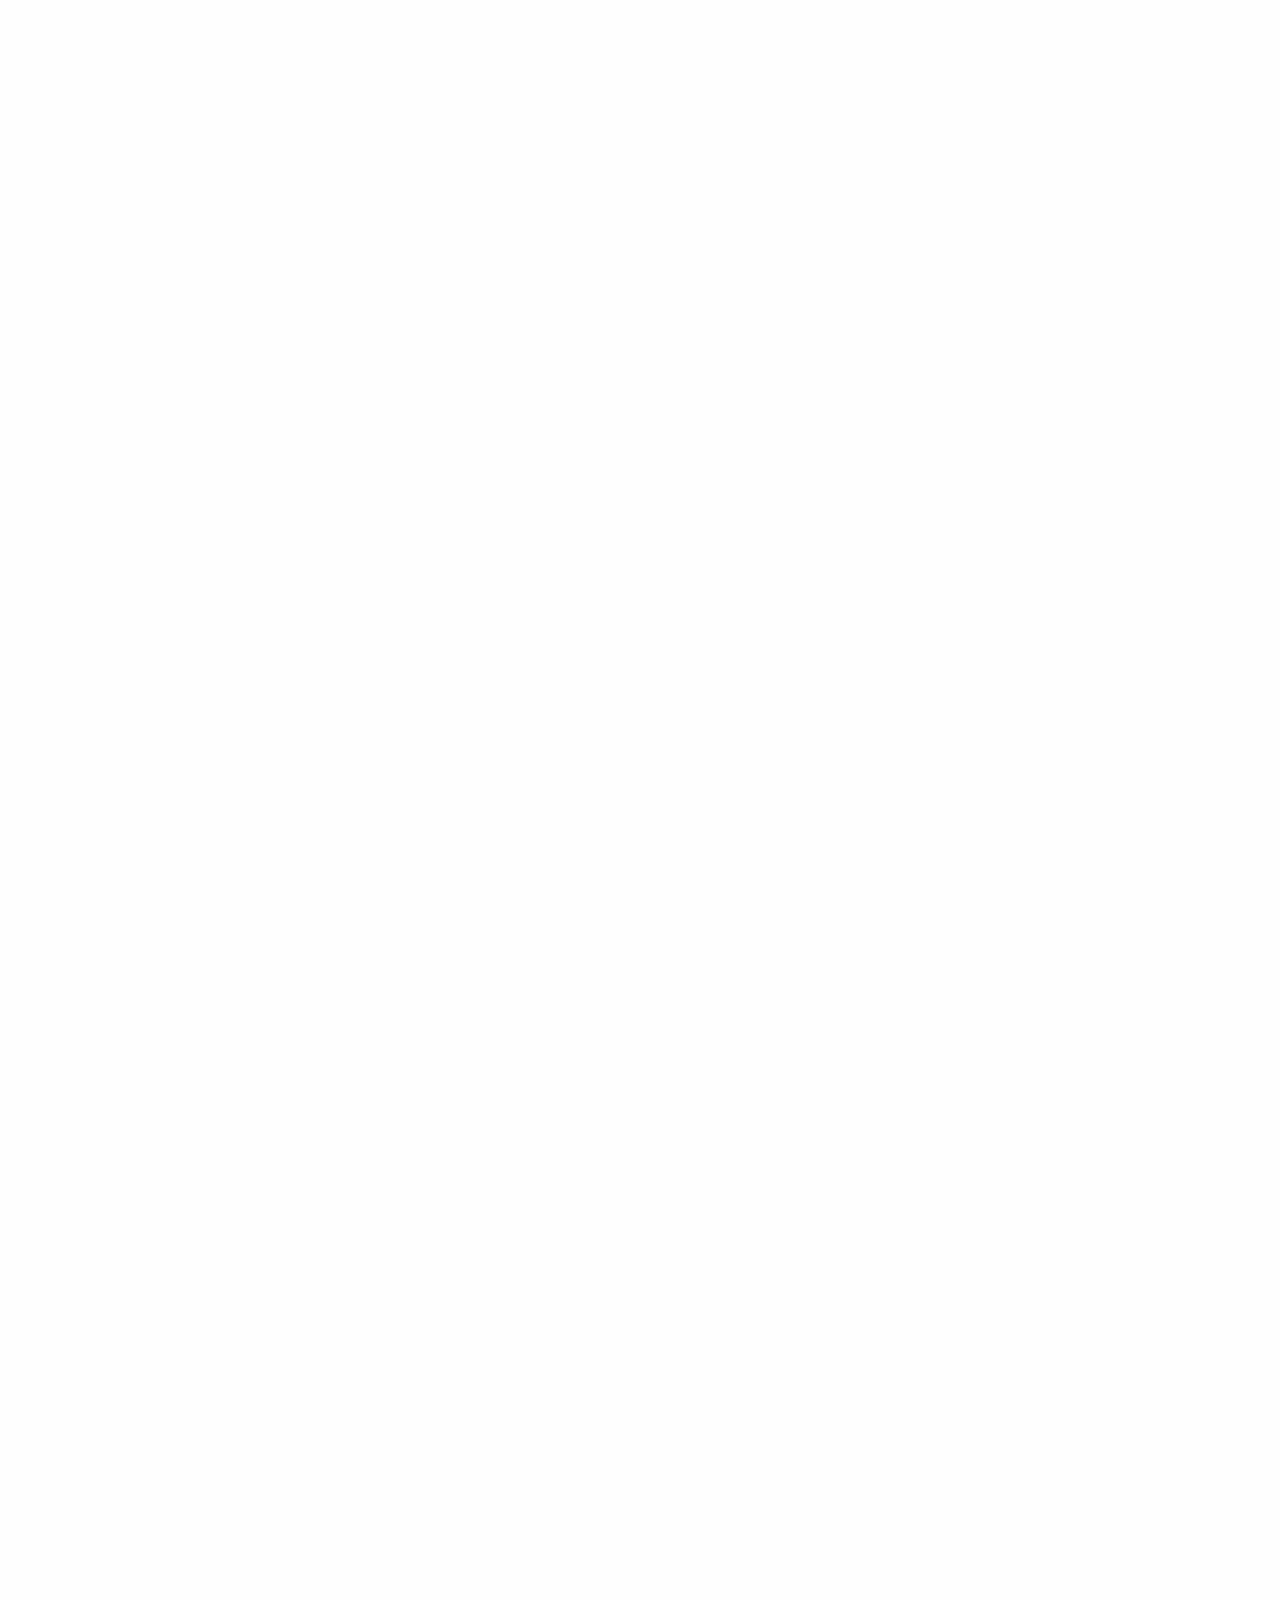
==== commit 9785c879: "Rebuild the stats and files pages, add a compact xite list Stats page - Peer map and country list si" ====
--- a/index.html
+++ b/index.html
@@ -16,29 +16,29 @@
 
     <div id="Trigger"></div>
 
-    <!-- Left -->
-
-    <div class="left" id="left">
+    <div class="shell">
         <div id="Head"></div>
-
-        <div class="PageFiles-container">
-            <div class="PageFiles" id="PageFiles"></div>
+        <div id="Dashboard"></div>
+        <div class="content">
+            <div class="pane pane-sites">
+                <div class="SiteList" id="SiteList"></div>
+            </div>
+            <div class="pane pane-feed">
+                <div id="MuteList"></div>
+                <div id="ConsoleList"></div>
+                <div class="FeedList" id="FeedList"></div>
+            </div>
+            <div class="pane pane-files">
+                <div class="PageFiles-container">
+                    <div class="PageFiles" id="PageFiles"></div>
+                </div>
+            </div>
+            <div class="pane pane-stats">
+                <div class="NetworkStats-container">
+                    <div class="NetworkStats" id="NetworkStats"></div>
+                </div>
+            </div>
         </div>
-        <div class="NetworkStats-container">
-            <div class="NetworkStats" id="NetworkStats"></div>
-        </div>
-        <div class="SiteList" id="SiteList"></div>
-
-    </div>
-
-
-    <!-- Right -->
-
-    <div class="right">
-        <div id="Dashboard"></div>
-        <div id="MuteList"></div>
-        <div id="ConsoleList"></div>
-        <div class="FeedList" id="FeedList"></div>
     </div>
 
     <!-- Libraries -->
@@ -58,6 +58,7 @@
     <script type="text/javascript" src="js/utils/RateLimitCb.js"></script>
     <script type="text/javascript" src="js/utils/Text.js"></script>
     <script type="text/javascript" src="js/utils/Time.js"></script>
+    <script type="text/javascript" src="js/utils/Viz.js"></script>
     <script type="text/javascript" src="js/utils/Translate.js?lang={lang}"></script>
 
     <!-- PageFiles -->
@@ -78,8 +79,7 @@
     <!-- NetworkStats -->
     <script type="text/javascript" src="js/Chart.js"></script>
     <script type="text/javascript" src="js/ChartBig.js"></script>
-    <script type="text/javascript" src="js/ChartLegend.js"></script>
-    <script type="text/javascript" src="js/ChartRadar.js"></script>
+    <script type="text/javascript" src="js/XiteRank.js"></script>
     <script type="text/javascript" src="js/ChartTimeline.js"></script>
     <script type="text/javascript" src="js/ChartWorld.js"></script>
     <script type="text/javascript" src="js/NetworkStats.js"></script>
--- a/css/all.css
+++ b/css/all.css
@@ -1,9 +1,17 @@
 /* ---- all.css: EpixNet Dashboard ----
-   Flat restyle on the Epix UI kit tokens. No gradients, no embedded fonts.
-   Light is the default; dark comes from body.theme-dark (the app toggles the
-   class) with a prefers-color-scheme fallback. Selector names match what the
-   maquette renderers in js/ emit; only the look changed. */
-
+   "Calm" redesign on the Epix UI kit tokens. One column shell: eyebrow +
+   one sticky header line, a single left panel
+   overlay, one health strip, inline row actions. Flat, no gradients.
+   Light is the default; dark comes from body.theme-dark (the app toggles
+   the class) with a prefers-color-scheme fallback. Selector names match
+   what the maquette renderers in js/ emit.
+
+   THE FIXBUTTON RULE: the wrapper floats a ~48px circle in the top-right
+   corner of the viewport (the exclusion zone spans the last ~90px before
+   the right edge, y 0..64). Nothing below paints inside that zone except
+   plain page background; every bar hairline stops --notch-w short of the
+   right edge (the notch). No per-element right-offset patches exist any
+   more: the zone is clear by construction at every width. */
 
 /* ---- tokens ---- */
 
@@ -59,6 +67,7 @@
 	--epix-text-mid: var(--epix-neutral-6);
 	--epix-text-low: var(--epix-neutral-5);
 	--epix-accent: var(--epix-purple);
+	--epix-accent-soft: rgba(138, 75, 219, 0.14);
 	--epix-on-accent: #FEFEFE;
 	--epix-link: var(--epix-purple);
 	--epix-focus: var(--epix-purple);
@@ -67,7 +76,36 @@
 	--dash-rail: var(--epix-neutral-1);
 	--dash-rail-line: var(--epix-neutral-3);
 	--dash-chip: var(--epix-neutral-0);
+	/* Semantic status text on light chips (strong brand colors fail contrast
+	   on light fills); brand dot buckets darkened for light surfaces; the
+	   mention highlight and served notice as theme tokens. */
+	--dash-ok-ink: #177e53;
+	--dash-warn-ink: #8a6d0b;
+	--dash-bad-ink: #c11b3d;
+	--dot-cyan: #0d94ab;
+	--dot-teal: #17858d;
+	--dot-indigo: var(--epix-indigo);
+	--dot-purple: var(--epix-purple);
+	--dash-hl-bg: rgba(240, 182, 34, 0.32);
+	--dash-hl-ink: var(--epix-ink-soft);
+	--dash-served-bg: var(--epix-info-soft);
+	--dash-served-ink: var(--epix-ink-soft);
+	--dash-served-border: var(--epix-info);
 	--dash-band: var(--epix-neutral-1);
+
+	/* Chart ink (read by canvas code via Viz.color at draw time, so painted
+	   charts follow the theme). One encoding page-wide: teal = outbound,
+	   purple = inbound, indigo = xite magnitude; status colors stay reserved
+	   for health. Light gets the darkened teal (the bright brand teal fails
+	   contrast on light fills). */
+	--viz-out: #0F97A5;
+	--viz-in: #8A4BDB;
+	--viz-mag: #5954CD;
+	--viz-grid: rgba(114, 116, 123, 0.16);
+	--viz-zero: rgba(114, 116, 123, 0.35);
+	--viz-ink: #72747B;
+	--viz-tip-bg: #FEFEFE;
+	--viz-tip-ink: #1D1D1F;
 
 	/* Type */
 	--epix-font-sans: Inter, -apple-system, 'Segoe UI', Roboto, sans-serif;
@@ -106,7 +144,25 @@
 		--dash-rail: var(--epix-neutral-9);
 		--dash-rail-line: var(--epix-neutral-7);
 		--dash-chip: var(--epix-neutral-8);
+		--dash-ok-ink: var(--epix-success);
+		--dash-warn-ink: var(--epix-warning);
+		--dash-bad-ink: var(--epix-danger);
+		--dot-cyan: var(--epix-cyan);
+		--dot-teal: var(--epix-teal);
+		--dot-indigo: var(--epix-indigo);
+		--dot-purple: var(--epix-purple);
+		--dash-hl-bg: rgba(240, 182, 34, 0.16);
+		--dash-hl-ink: var(--epix-warning);
+		--dash-served-bg: rgba(105, 233, 245, 0.10);
+		--dash-served-ink: var(--epix-text);
+		--dash-served-border: rgba(105, 233, 245, 0.35);
 		--dash-band: var(--epix-neutral-9);
+		--viz-out: #31BDC6;
+		--viz-grid: rgba(171, 171, 181, 0.14);
+		--viz-zero: rgba(171, 171, 181, 0.30);
+		--viz-ink: #ABABB5;
+		--viz-tip-bg: #242428;
+		--viz-tip-ink: #F6F6F9;
 	}
 }
 
@@ -125,11 +181,41 @@
 	--dash-rail: var(--epix-neutral-9);
 	--dash-rail-line: var(--epix-neutral-7);
 	--dash-chip: var(--epix-neutral-8);
+	--dash-ok-ink: var(--epix-success);
+	--dash-warn-ink: var(--epix-warning);
+	--dash-bad-ink: var(--epix-danger);
+	--dot-cyan: var(--epix-cyan);
+	--dot-teal: var(--epix-teal);
+	--dot-indigo: var(--epix-indigo);
+	--dot-purple: var(--epix-purple);
+	--dash-hl-bg: rgba(240, 182, 34, 0.16);
+	--dash-hl-ink: var(--epix-warning);
+	--dash-served-bg: rgba(105, 233, 245, 0.10);
+	--dash-served-ink: var(--epix-text);
+	--dash-served-border: rgba(105, 233, 245, 0.35);
 	--dash-band: var(--epix-neutral-9);
-}
-
-
-/* ---- base ---- */
+	--viz-out: #31BDC6;
+	--viz-grid: rgba(171, 171, 181, 0.14);
+	--viz-zero: rgba(171, 171, 181, 0.30);
+	--viz-ink: #ABABB5;
+	--viz-tip-bg: #242428;
+	--viz-tip-ink: #F6F6F9;
+}
+
+
+/* ---- layout vars (new shell; the old rail/band vars are dead) ---- */
+
+:root {
+	/* The shell is left-anchored and full width: the xites rail always hugs
+	   the left edge. Reading width is capped per column, not by centring the
+	   whole app (which left the rail floating mid-screen on big displays). */
+	--read-max: 1180px;
+	--head-h: 64px;
+	--notch-w: 96px;
+}
+
+
+/* ---- base + type ---- */
 
 * {
 	-webkit-tap-highlight-color: transparent;
@@ -141,6 +227,7 @@
 	font-family: var(--epix-font-sans);
 	font-size: 14px;
 	line-height: 1.5;
+	font-variant-numeric: tabular-nums;
 	margin: 0px;
 	padding: 0px;
 	height: 100%;
@@ -204,9 +291,18 @@
 	text-decoration: none;
 }
 
-a:focus-visible,
-input:focus-visible {
-	outline: 2px solid var(--epix-focus);
+button {
+	font: inherit;
+	color: inherit;
+	background: none;
+	border: 0;
+	padding: 0;
+	cursor: pointer;
+	text-align: left;
+}
+
+:focus-visible {
+	outline: 2px solid var(--epix-accent);
 	outline-offset: 2px;
 }
 
@@ -222,6 +318,10 @@
 }
 
 code {
+	font-family: var(--epix-font-mono);
+}
+
+.mono {
 	font-family: var(--epix-font-mono);
 }
 
@@ -291,6 +391,28 @@
 	color: var(--epix-text);
 }
 
+/* Status text always pairs with an icon/label; never color alone. */
+
+.status-ok,
+.ok-ink {
+	color: var(--dash-ok-ink);
+}
+
+.status-warning,
+.warn-ink {
+	color: var(--dash-warn-ink);
+}
+
+.status-bad,
+.status-error,
+.bad-ink {
+	color: var(--dash-bad-ink);
+}
+
+.status-disabled {
+	color: var(--epix-text-low);
+}
+
 
 /* ---- animation ---- */
 
@@ -355,8 +477,8 @@
 	width: 40px;
 	height: 40px;
 	position: absolute;
-	right: -44px;
-	top: 0px;
+	right: 2px;
+	top: 2px;
 }
 
 .loader .arc {
@@ -378,478 +500,668 @@
 }
 
 
-/* ---- Left.css ---- */
-
-.left {
-	width: var(--dash-rail-w);
+/* ---- icons ---- */
+
+/* CSS glyph icons, recolored to tokens. The bitmap ones are used as masks
+   painted with currentColor so they work on both themes. New icons (health
+   states, chevrons, panel hamburger, segmented icons) are inline SVG
+   emitted by the render fns and inherit currentColor by themselves. */
+
+
+.icon-clock {
+	display: inline-block;
+	width: 10px;
+	height: 12px;
+	vertical-align: -2px;
+	margin-right: 4px;
+	background-color: currentColor;
+	-webkit-mask-image: url([data-uri]);
+	mask-image: url([data-uri]);
+	-webkit-mask-repeat: no-repeat;
+	mask-repeat: no-repeat;
+	-webkit-mask-size: contain;
+	mask-size: contain;
+	-webkit-mask-position: center;
+	mask-position: center;
+}
+
+.icon-magnifier {
 	position: absolute;
-	left: var(--dash-frame-x);
+	display: inline-block;
+	background: transparent;
+	border-radius: 999px;
+	height: 6px;
+	width: 6px;
+	border: 2px solid var(--epix-text-low);
+	margin-left: 14px;
+	margin-top: 14px;
+	pointer-events: none;
+}
+
+.icon-magnifier:after {
+	content: "";
+	height: 2px;
+	width: 6px;
+	background: var(--epix-text-low);
+	position: absolute;
+	top: 7px;
+	left: 5px;
+	transform: rotate(45deg);
+}
+
+.icon-arrow-down {
+	display: inline-block;
+	width: 12px;
+	height: 12px;
+	vertical-align: -1px;
+	margin-left: 12px;
+	margin-right: 12px;
+	background-color: currentColor;
+	-webkit-mask-image: url('[data-uri]');
+	mask-image: url('[data-uri]');
+	-webkit-mask-repeat: no-repeat;
+	mask-repeat: no-repeat;
+	-webkit-mask-size: contain;
+	mask-size: contain;
+	-webkit-mask-position: center;
+	mask-position: center;
+}
+
+.icon-mute {
+	width: 7px;
+	height: 6px;
+	background: currentColor;
+	margin: 7px 0 0 0px;
+	position: relative;
+	display: inline-block;
+	margin-right: 17px;
+	vertical-align: 2px;
+	opacity: 0.8;
+	line-height: 12px;
+}
+
+.icon-mute:after {
+	content: '';
+	position: absolute;
+	width: 0;
+	height: 0;
+	border-style: solid;
+	border-color: transparent currentColor transparent transparent;
+	border-width: 7px 8px 7px 12px;
+	left: -11px;
+	top: -4px;
+}
+
+.icon-mute:before {
+	content: '\00D7';
+	position: absolute;
+	margin-left: 11px;
+	top: -3px;
+	font-size: 11px;
+}
+
+.icon-gear {
+	display: inline-block;
+	width: 25px;
+}
+
+/* Panel hamburger (three bars drawn from one) */
+
+.icon-drawer {
+	display: inline-block;
+	width: 16px;
+	height: 2px;
+	border-radius: 2px;
+	background-color: currentColor;
+	box-shadow: 0 -5px 0 currentColor, 0 5px 0 currentColor;
+}
+
+
+/* ---- shell: header line, segmented ---- */
+
+/* One flex column owns the page top at every width. #Head is display:
+   contents so its pieces (eyebrow, title, segmented) interleave with the
+   sibling #Dashboard mount: eyebrow, title, health strip, segmented,
+   content — the segmented control lands under the health strip. */
+
+.shell {
+	display: flex;
+	flex-direction: column;
+	max-width: none;
+	margin: 0;
+	padding-bottom: calc(48px + env(safe-area-inset-bottom, 0px));
+	/* Containing block for the health screen (absolute over the shell, not
+	   the viewport); clip its off-screen translateX(100%) resting position
+	   so it never widens the page. clip does not create a scroll container
+	   and never clips fixed-position chrome. */
+	position: relative;
+	overflow-x: clip;
+}
+
+#Head {
+	display: contents;
+}
+
+/* Eyebrow row: hamburger gutter + 18px mark + wordmark cap. The right half
+   stays empty — the fixbutton corner above it is plain page background. */
+
+#Head .eyebrow,
+.shell .eyebrow {
+	order: -2;
+	position: sticky;
+	top: 0;
+	z-index: 300;
+	display: flex;
+	align-items: center;
+	gap: 8px;
+	height: var(--head-h);
+	margin: 0;
+	/* The title sits 60px in, right beside the fixed hamburger; the right
+	   end keeps clear of the wrapper's fixbutton corner. */
+	padding-left: 60px;
+	padding-right: var(--notch-w);
 	box-sizing: border-box;
-	min-height: 100%;
-	padding-top: 0px;
-	z-index: 1;
+	min-width: 0;
+	background-color: var(--epix-bg);
+}
+
+#Head .eyebrow img,
+#Head .eyebrow .mark,
+.shell .eyebrow img {
+	width: 18px;
+	height: 18px;
+	display: block;
+	flex: none;
+}
+
+.cap {
+	font-size: 12px;
+	font-weight: 600;
+	letter-spacing: 0.06em;
+	color: var(--epix-text-mid);
+	white-space: nowrap;
+}
+
+/* An inline panel button rendered as the eyebrow's first child pulls back
+   into the hamburger gutter, landing on the same spot as the fixed
+   #Trigger toggle (whichever of the two the shell renders). */
+
+#Head .eyebrow > button:first-child,
+#Head .eyebrow > a:first-child,
+.eyebrow .panel-btn,
+.eyebrow .iconbtn {
+	flex: none;
+	width: 44px;
+	height: 44px;
+	display: inline-flex;
+	align-items: center;
+	justify-content: center;
+	color: var(--epix-text-mid);
+	border-radius: var(--epix-radius-md);
+	text-decoration: none;
+}
+
+#Head .eyebrow > button:first-child,
+#Head .eyebrow > a:first-child {
+	margin-left: -60px;
+	margin-right: 8px;
+}
+
+#Head .eyebrow > button:first-child:active,
+#Head .eyebrow > a:first-child:active,
+.eyebrow .panel-btn:active,
+.eyebrow .iconbtn:active {
+	background-color: var(--epix-surface-2);
+}
+
+/* Large title */
+
+/* The product name IS the page title now, sitting on the header line. */
+.apptitle {
+	/* Never shrinks: the status pill beside it gives way instead, so the
+	   product name stays whole whatever the node is reporting. */
+	flex: none;
+	font-size: 15px;
+	font-weight: 700;
+	letter-spacing: 0.01em;
 	color: var(--epix-text);
-	background-color: var(--dash-rail);
-	border-right: 1px solid var(--dash-rail-line);
-}
-
-/* Fixed strip behind the rail so overscroll keeps the rail color */
-body:after {
-	width: var(--dash-rail-w);
+	white-space: nowrap;
+}
+
+/* Segmented control (Sites mode, single-column widths only): Xites | Feed.
+   48px track with a 2px inset keeps the buttons at 44px. */
+
+.seg,
+.segmented {
+	order: 2;
+	display: flex;
+	background-color: var(--epix-surface-2);
+	border-radius: var(--epix-radius-lg);
+	padding: 2px;
+	min-height: 48px;
+	box-sizing: border-box;
+	margin: 12px 16px;
+}
+
+.seg a,
+.seg button,
+.segmented a,
+.segmented button {
+	flex: 1;
+	display: flex;
+	align-items: center;
+	justify-content: center;
+	gap: 8px;
+	min-height: 44px;
+	border-radius: 10px;
+	font-size: 14px;
+	font-weight: 500;
+	color: var(--epix-text-mid);
+	text-decoration: none;
+	transition: background-color 0.15s ease, color 0.15s ease;
+}
+
+.seg [aria-pressed="true"],
+.seg .active,
+.segmented [aria-pressed="true"],
+.segmented .active {
+	background-color: var(--epix-surface);
+	color: var(--epix-text);
+	font-weight: 600;
+	box-shadow: var(--epix-shadow-sm);
+}
+
+/* Only the header's Xites|Feed control hides outside Sites mode — the
+   Stats page's own 1D/1W control is also a .seg and must stay. */
+#BodyFiles #Head .seg,
+#BodyStats #Head .seg,
+#BodyFiles #Head .segmented,
+#BodyStats #Head .segmented {
+	display: none;
+}
+
+/* Content panes + mode visibility. The body id (BodySites / BodyFiles /
+   BodyStats) gates which panes show; the incoming pane fades in from its
+   hidden resting state (opacity 0, 30px down) the moment the id flips. */
+
+/* No position/z-index here: the health screen inside #Dashboard anchors to
+   .shell (absolute over the whole shell column), and the chip menus anchor
+   to .health-chips instead. */
+#Dashboard {
+	order: 1;
+	margin: 0 16px;
+}
+
+#Dashboard .menu {
+	z-index: 30;
+}
+
+.content {
+	order: 3;
+	padding: 0 16px;
+	min-width: 0;
+}
+
+.pane {
+	min-width: 0;
+	transition: opacity 0.3s ease-out, transform 0.3s ease-out;
+}
+
+#BodySites .pane-files,
+#BodySites .pane-stats,
+#BodyFiles .pane-sites,
+#BodyFiles .pane-feed,
+#BodyFiles .pane-stats,
+#BodyStats .pane-sites,
+#BodyStats .pane-feed,
+#BodyStats .pane-files {
+	opacity: 0;
+	max-height: 0px;
+	overflow: hidden;
+	pointer-events: none;
+	transform: translateY(30px);
+}
+
+#SiteList {
+	transition: all 0.3s;
+	padding-bottom: 40px;
+}
+
+#FeedList {
+	transition: all 0.3s;
+}
+
+.PageFiles-container,
+.NetworkStats-container {
+	width: auto;
+	float: none;
+}
+
+
+/* ---- THE panel (the app's only overlay) ---- */
+
+/* #Trigger renders the panel, its backdrop and the hamburger toggle. The
+   toggle pins to the sticky header line's left gutter. */
+
+#Trigger .icon,
+#Trigger .panel-toggle {
 	position: fixed;
-	height: 100%;
-	background-color: var(--dash-rail);
-	display: block;
-	z-index: -1;
-	left: var(--dash-frame-x);
-	top: 0px;
-	content: "";
-}
-
-.left h2 {
-	text-transform: uppercase;
-	font-size: 11px;
-	font-weight: 600;
-	letter-spacing: 0.08em;
-	color: var(--epix-text-low);
-	padding: 10px 20px;
-	margin-top: 28px;
-}
-
-#Head {
-	position: relative;
-}
-
-.left .logo {
-	padding: 14px 20px;
-	margin-bottom: 8px;
+	top: 10px;
+	left: 8px;
+	z-index: 320;
+	width: 44px;
+	height: 44px;
+	box-sizing: border-box;
 	display: flex;
 	align-items: center;
+	justify-content: center;
+	color: var(--epix-text);
+	/* Page-background chip so nothing shows through behind the strokes. */
+	background-color: var(--epix-bg);
+	border-radius: var(--epix-radius-md);
 	text-decoration: none;
-	color: var(--epix-text);
-	border-bottom: 1px solid var(--dash-rail-line);
-	transition: all 0.3s;
-}
-
-.left .logo span {
+	outline-offset: -2px;
+}
+
+/* THE FIXBUTTON RULE: a fixed page-background mask over the exclusion zone
+   (viewport right edge to ~96px left of it, y 0..64). At rest the corner is
+   already plain background, so it is invisible; once anything scrolls it
+   keeps app surfaces out from under the wrapper's fixbutton circle. Above
+   the sticky header line and the health screen, below the panel scrim (a
+   full-viewport scrim may tint the zone). */
+
+#Trigger .corner-mask {
+	position: fixed;
+	top: 0;
+	right: 0;
+	/* Only the reserved corner itself: spanning the frame gutter as well
+	   used to paint over the right end of the header line on wide screens. */
+	width: var(--notch-w);
+	height: var(--head-h);
+	background-color: var(--epix-bg);
+	z-index: 560;
+	/* Hit-testable on purpose: the wrapper's fixbutton floats above this
+	   corner anyway, and hit-testing should match what paints. */
+}
+
+#Trigger .icon:active,
+#Trigger .panel-toggle:active {
+	background-color: var(--epix-surface-2);
+}
+
+#Trigger .Trigger-backdrop,
+.panel-backdrop,
+.panel-scrim {
+	position: fixed;
+	top: 0;
+	left: 0;
+	right: 0;
+	bottom: 0;
+	z-index: 600;
+	background-color: rgba(2, 2, 2, 0.45);
+	opacity: 0;
+	visibility: hidden;
+	transition: opacity 0.22s ease-out, visibility 0s 0.22s;
+}
+
+#Trigger.active .Trigger-backdrop,
+.Trigger.active .Trigger-backdrop,
+#Trigger .Trigger-backdrop.visible,
+.panel-backdrop.visible,
+.panel-backdrop.open {
+	opacity: 1;
+	visibility: visible;
+	transition: opacity 0.22s ease-out;
+}
+
+.panel,
+#Trigger .panel {
+	position: fixed;
+	top: 0;
+	bottom: 0;
+	left: 0;
+	z-index: 610;
+	width: min(85vw, calc(100vw - 96px), 320px);
+	box-sizing: border-box;
+	background-color: var(--epix-surface);
+	border-right: 1px solid var(--epix-border);
+	box-shadow: var(--epix-shadow);
+	display: flex;
+	flex-direction: column;
+	overscroll-behavior: contain;
+	transform: translateX(-102%);
+	visibility: hidden;
+	transition: transform 0.22s ease-out, visibility 0s 0.22s;
+}
+
+#Trigger.active .panel,
+.Trigger.active .panel,
+.panel.visible,
+.panel.open {
+	transform: none;
+	visibility: visible;
+	transition: transform 0.22s ease-out;
+}
+
+/* Brand row */
+
+.panel .phead,
+.panel .panel-head,
+.panel .brand {
+	flex: none;
+	display: flex;
+	align-items: center;
+	gap: 8px;
+	padding: 18px 16px 10px 16px;
 	font-size: 16px;
 	font-weight: 700;
-	font-family: var(--epix-font-sans);
 	letter-spacing: -0.01em;
-	white-space: nowrap;
-	overflow: hidden;
-	text-overflow: ellipsis;
-}
-
-.left .logo img {
-	height: 28px;
-	width: 28px;
-	margin-right: 10px;
-}
-
-.left #Head .settings {
-	position: absolute;
-	color: var(--epix-text-low);
-	right: 4px;
-	top: 6px;
-	width: 44px;
-	height: 44px;
+	color: var(--epix-text);
+}
+
+.panel .phead img,
+.panel .panel-head img,
+.panel .brand img {
+	width: 20px;
+	height: 20px;
+	display: block;
+	flex: none;
+}
+
+.panel .phead .version,
+.panel .panel-head .version,
+.panel .caption {
+	font-size: 11px;
+	font-weight: 400;
+	color: var(--epix-text-low);
+	margin-left: auto;
+}
+
+/* Scrollable middle */
+
+.panel .pscroll,
+.panel .panel-scroll,
+.panel .panel-body {
+	flex: 1;
+	overflow-y: auto;
+	-webkit-overflow-scrolling: touch;
+	overscroll-behavior: contain;
+	padding: 4px 10px 8px 10px;
+}
+
+/* Items: nav, actions, gated links — 46px rows, icon + label */
+
+.panel .pnav a,
+.panel .pnav button,
+.panel .prow,
+.panel .panel-item {
 	display: flex;
 	align-items: center;
-	justify-content: center;
-	font-size: 22px;
-	line-height: 1;
-	text-decoration: none;
+	gap: 12px;
+	width: 100%;
+	box-sizing: border-box;
+	min-height: 46px;
+	padding: 2px 10px;
 	border-radius: var(--epix-radius-md);
-	transition: all 0.3s;
-}
-
-.left #Head .settings:hover {
-	color: var(--epix-text);
-	background-color: var(--epix-surface-2);
-	transition: none;
-}
-
-.left #Head .menu {
-	left: 8px;
-	right: 8px;
-	top: 56px;
-	white-space: normal;
-	transform: translate(0, -10px);
-}
-
-.left #Head .menu.visible {
-	transform: translate(0, 0);
-	max-height: calc(100vh - 80px) !important;
-	overflow-y: auto;
-}
-
-.left #Head .modes {
-	display: flex;
-	gap: 4px;
-	padding: 8px 12px;
-	border-bottom: 1px solid var(--dash-rail-line);
-}
-
-.left #Head .modes .mode {
-	flex: 1;
-	text-align: center;
-	padding: 10px 8px;
-	text-transform: uppercase;
-	letter-spacing: 0.08em;
-	font-size: 12px;
-	font-weight: 600;
-	text-decoration: none;
-	color: var(--epix-text-low);
-	border-radius: var(--epix-radius-sm);
-	border-bottom: 2px solid transparent;
-	white-space: nowrap;
-	overflow: hidden;
-	text-overflow: ellipsis;
-	min-width: 0;
-	transition: all 0.3s;
-}
-
-.left #Head .modes .mode:hover {
-	color: var(--epix-text);
-	transition: none;
-}
-
-.left #Head .modes .mode:active {
-	background-color: var(--epix-surface-2);
-	transition: none;
-}
-
-.left #Head .modes .mode:focus {
-	transition: all 0.3s;
-}
-
-.left #Head .modes .mode.active {
-	color: var(--epix-accent);
-	border-bottom-color: var(--epix-accent);
-}
-
-.left .site-filter {
-	margin: 16px;
-	margin-bottom: 4px;
-	width: calc(100% - 32px);
-	background-color: var(--epix-surface);
-	border: 1px solid var(--epix-border);
-	border-radius: var(--epix-radius-sm);
-	padding: 11px 12px;
-	box-sizing: border-box;
-	color: var(--epix-text);
-	transition: border-color 0.3s;
-	font-family: var(--epix-font-sans);
-	font-size: 14px;
-}
-
-.left .site-filter:focus {
-	border-color: var(--epix-accent);
-	outline: none;
-}
-
-.left .filter-num {
-	padding-right: 44px;
-	font-weight: 600;
-	box-sizing: border-box;
-	font-size: 10px;
-	text-transform: uppercase;
-	color: var(--epix-text-low);
-	pointer-events: none;
-	width: 300px;
-	display: inline-block;
-	margin-left: -300px;
-	text-align: right;
-	vertical-align: 2px;
-}
-
-.left .filter-clear {
-	color: var(--epix-text-low);
-	text-decoration: none;
-	margin-left: -46px;
-	padding: 12px;
-	font-size: 16px;
-	vertical-align: -1px;
-}
-
-.left .filter-clear:hover {
-	color: var(--epix-text);
-}
-
-.SiteList {
-	margin-bottom: 24px;
-}
-
-.SiteList .site {
-	border-bottom: 1px solid var(--dash-rail-line);
-	position: relative;
-	white-space: nowrap;
-}
-
-.SiteList .site.disabled:hover {
-	background-color: var(--epix-surface-2);
-}
-
-.SiteList .site.disabled .circle {
-	opacity: 0.3;
-}
-
-.SiteList .site.disabled .inner {
-	opacity: 0.45;
-}
-
-.SiteList .site:last-child {
-	border-bottom: none;
-}
-
-.SiteList .site .circle {
-	pointer-events: none;
-	position: absolute;
-	margin-top: 15px;
-	margin-left: 20px;
-	font-size: 14px;
-	line-height: 1;
-}
-
-.SiteList .site .inner {
+	font-size: 14.5px;
+	font-weight: 500;
 	color: var(--epix-text-mid);
 	text-decoration: none;
-	/* Flex row so the time/peers pill stays on the line: the title shrinks and
-	   ellipsizes, the pill never wraps under long site names. */
+	transition: background-color 0.15s ease;
+}
+
+.panel .pnav a svg,
+.panel .pnav button svg,
+.panel .prow svg,
+.panel .panel-item svg {
+	flex: none;
+	color: var(--epix-text-low);
+}
+
+.panel .pnav a:active,
+.panel .pnav button:active,
+.panel .prow:active,
+.panel .panel-item:active {
+	background-color: var(--epix-surface-2);
+}
+
+.panel .pnav [aria-current="true"],
+.panel .pnav .active,
+.panel .panel-item.active,
+.panel .prow.active {
+	background-color: var(--epix-accent-soft);
+	color: var(--epix-text);
+	font-weight: 600;
+}
+
+.panel .pnav [aria-current="true"] svg,
+.panel .pnav .active svg,
+.panel .panel-item.active svg {
+	color: var(--epix-accent);
+}
+
+.panel .prow .pval,
+.panel .panel-item .value {
+	margin-left: auto;
+	font-size: 13px;
+	font-weight: 400;
+	color: var(--epix-text-low);
+}
+
+.panel .danger,
+.panel .prow.danger,
+.panel .panel-item.danger {
+	color: var(--dash-bad-ink);
+}
+
+.panel .danger svg {
+	color: var(--dash-bad-ink);
+}
+
+/* Section labels + separators */
+
+.panel .plabel,
+.panel .panel-label {
+	padding: 10px 12px 4px 12px;
+	font-size: 11px;
+	font-weight: 600;
+	letter-spacing: 0.08em;
+	text-transform: uppercase;
+	color: var(--epix-text-low);
+}
+
+.panel .pdiv,
+.panel .separator,
+.panel .menu-item-separator {
+	height: 1px;
+	background-color: var(--epix-border);
+	border: none;
+	margin: 8px 6px;
+}
+
+/* Radio rows (sort by / theme) */
+
+.panel .pradio,
+.panel .radio-row {
 	display: flex;
 	align-items: center;
-	gap: 6px;
-	padding: 12px 25px;
-	padding-left: 40px;
-	transition: all 0.3s;
-	white-space: normal;
-}
-
-.SiteList .site .inner:hover {
-	background-color: var(--epix-surface-2);
-	transition: none;
-	color: var(--epix-text);
-}
-
-.SiteList .site .inner:active,
-.SiteList .site .inner:focus {
-	background-color: var(--epix-border);
-	transition: none;
-	color: var(--epix-text);
-	outline: none;
-}
-
-.SiteList .site .inner .title {
-	flex: 1 1 auto;
-	min-width: 0;
-	overflow: hidden;
-	white-space: nowrap;
-	text-overflow: ellipsis;
+	gap: 12px;
+	width: 100%;
+	box-sizing: border-box;
+	min-height: 44px;
+	padding: 0 10px;
+	border-radius: var(--epix-radius-md);
 	font-size: 14px;
-}
-
-.SiteList .site .inner .details {
-	flex: none;
-	white-space: nowrap;
-	font-size: 10px;
-	text-transform: uppercase;
-	line-height: 20px;
-	background-color: var(--dash-chip);
-	border: 1px solid var(--epix-border);
-	color: var(--epix-text-low);
-	padding: 1px 8px;
-	border-radius: 999px;
-}
-
-.SiteList .site .inner .details .modified {
-	opacity: 0.7;
-}
-
-.SiteList .site.modified-lastday .inner .details .modified {
-	opacity: 1;
-	color: var(--epix-text-mid);
-}
-
-.SiteList .site .settings {
-	position: absolute;
-	padding: 12px;
-	right: 0px;
-	top: 2px;
 	color: var(--epix-text-mid);
 	text-decoration: none;
-	opacity: 0;
-	font-size: 18px;
-}
-
-.SiteList .site .message {
-	border-radius: 999px;
+	position: relative;
+}
+
+.panel .pradio:active,
+.panel .radio-row:active {
+	background-color: var(--epix-surface-2);
+}
+
+.panel .pradio .dot,
+.panel .radio-row .dot {
+	width: 18px;
+	height: 18px;
+	box-sizing: border-box;
+	border-radius: 50%;
+	border: 2px solid var(--epix-border-strong);
+	flex: none;
+	position: relative;
+}
+
+.panel .pradio.selected,
+.panel .radio-row.selected {
+	color: var(--epix-text);
+	font-weight: 600;
+}
+
+.panel .pradio.selected .dot,
+.panel .radio-row.selected .dot {
+	border-color: var(--epix-accent);
+}
+
+.panel .pradio.selected .dot::after,
+.panel .radio-row.selected .dot::after {
+	content: "";
 	position: absolute;
-	top: 11px;
-	font-size: 10px;
-	font-weight: 600;
-	opacity: 0;
-	transition: all 0.3s ease-in-out;
-	transition-delay: 0.1s;
-	white-space: nowrap;
-	text-transform: uppercase;
-	letter-spacing: 0.04em;
-	padding: 5px 0px;
-	background-color: var(--epix-info);
-	color: var(--epix-ink-strong);
-	max-width: 0px;
-	overflow: hidden;
-	height: 22px;
-	box-sizing: border-box;
-	display: inline-block;
-	margin-left: 5px;
-	z-index: 99;
-}
-
-.SiteList .site.working {
-	background: transparent url(../img/loading-circle.gif) no-repeat 14px center;
-}
-
-.SiteList .site .message.done {
-	background-color: var(--epix-success);
-	color: var(--epix-ink-strong);
-}
-
-.SiteList .site .message.error {
-	background-color: var(--epix-danger);
-	color: var(--epix-ink-strong);
-}
-
-.SiteList .site .message.visible {
-	padding: 5px 10px;
-	opacity: 1;
-	max-width: 140px;
-	box-shadow: 0 0 0 3px var(--dash-rail);
-}
-
-.SiteList .site:not(:hover) .message.collapsed {
-	background-color: transparent;
-	color: transparent;
-	max-width: 15px;
-	box-shadow: none;
-}
-
-.SiteList .site .message.collapsed:before {
-	content: "\01F514";
-	display: block;
-	color: var(--epix-text-low);
-	margin-top: -2px;
-	margin-left: -3px;
-	position: absolute;
-	transition: all 0.3s ease-in;
-	transition-delay: 0.1s;
-	font-family: Arial, Helvetica, 'Segoe UI Symbol', "Times", "Times New Roman", "serif", "sans-serif", "EmojiSymbols";
-}
-
-.SiteList .site:hover .message.collapsed:before {
-	opacity: 0;
-	transform: scale(2);
-}
-
-.SiteList .site:hover .settings {
-	opacity: 0.6;
-	transition: none;
-}
-
-.SiteList .site .settings:hover {
-	opacity: 1;
-	transition: none;
-}
-
-.SiteList .menu {
-	left: 99%;
-	top: auto;
-	white-space: nowrap;
-}
-
-.SiteList .menu-item {
-	font-weight: normal;
-}
-
-.SiteList.more .site .settings {
-	display: none;
-}
-
-.SiteList.more .site .details {
-	display: none;
-}
-
-.SiteList.more .site .details.demo {
-	display: inline;
+	top: 3px;
+	left: 3px;
+	right: 3px;
+	bottom: 3px;
+	border-radius: 50%;
 	background-color: var(--epix-accent);
-	border-color: var(--epix-accent);
-	color: var(--epix-on-accent);
-}
-
-.SiteList.needaction .site {
-	background-color: var(--epix-warning-soft);
-}
-
-.SiteList.needaction .site .inner,
-.SiteList.needaction .site .inner:hover {
-	color: var(--epix-ink-soft);
-}
-
-.SiteList.needaction .site .details {
-	display: none;
-}
-
-.SiteList.needaction .site .details.needaction {
-	display: inline-block;
-	position: absolute;
-	right: 36px;
-	top: 50%;
-	transform: translateY(-50%);
-	color: var(--epix-ink-strong);
-	text-decoration: none;
-	background-color: var(--epix-warning);
-	border: none;
-	border-radius: 999px;
-	padding: 1px 10px;
-	line-height: 20px;
-	font-size: 10px;
-	font-weight: 600;
-	text-transform: uppercase;
-	opacity: 1;
-	z-index: 1;
-}
-
-.SiteList.needaction .site .details.needaction:hover {
-	background-color: var(--epix-warning);
-	box-shadow: var(--epix-shadow-sm);
-	transition: none !important;
-}
-
-.SiteList.needaction .site .details.needaction:active {
-	transform: translateY(1px);
-	transition: none;
-}
-
-.site-list-more {
-	display: block;
-	text-align: center;
-	text-transform: uppercase;
-	color: var(--epix-text-low);
-	padding: 14px 10px;
-	font-size: 11px;
-	font-weight: 600;
-	letter-spacing: 0.08em;
-	text-decoration: none;
-	border-top: 1px solid var(--dash-rail-line);
-}
-
-.site-list-more:hover {
-	color: var(--epix-text);
-	background-color: var(--epix-surface-2);
-}
-
-
-/* ---- Menu.css ---- */
+}
+
+/* The Head-built chip radios (theme / 22-language grid incl. the pt/pt-br
+   pair) reuse the .menu-radio markup inside the panel. */
+
+.panel .menu-radio {
+	display: flex;
+	flex-wrap: wrap;
+	gap: 4px;
+	padding: 2px 12px 8px 12px;
+	line-height: normal;
+	white-space: normal;
+}
+
+/* Footer */
+
+.panel .pfoot,
+.panel .panel-foot,
+.panel .footer {
+	flex: none;
+	padding: 10px 20px calc(14px + env(safe-area-inset-bottom, 0px)) 20px;
+	font-size: 12px;
+	color: var(--epix-text-low);
+	border-top: 1px solid var(--epix-border);
+}
+
+
+/* ---- menus (Menu.js: storage/warnings menus) ---- */
 
 .menu {
 	background-color: var(--epix-surface);
@@ -890,7 +1202,7 @@
 	display: block;
 	text-decoration: none;
 	color: var(--epix-text);
-	padding: 9px 24px;
+	padding: 11px 24px;
 	font-size: 14px;
 	transition: all 0.2s;
 	border-bottom: none;
@@ -946,7 +1258,7 @@
 	background-color: var(--epix-surface-2);
 	width: auto;
 	min-width: 34px;
-	padding: 2px 8px;
+	padding: 6px 10px;
 	box-sizing: border-box;
 	text-align: center;
 	margin-top: 2px;
@@ -990,1551 +1302,288 @@
 	white-space: nowrap;
 }
 
-
-/* ---- MuteList.css ---- */
-
-#MuteList {
-	position: absolute;
-	z-index: 5;
-	background-color: var(--epix-surface);
-	color: var(--epix-text);
-	width: 100%;
+.menu .status {
+	text-transform: uppercase;
+	font-weight: 600;
+	border: 1px solid;
+	border-radius: var(--epix-radius-sm);
+	padding: 2px 5px;
+	margin: 0px 5px;
+	font-size: 75%;
+	vertical-align: 1px;
+}
+
+
+/* ---- health: strip, chips, screen ---- */
+
+/* The consolidated health element replaces the old NETWORK + TRACKERS
+   pills. It rides the header line (rendered by Head into .eyebrow), so it
+   costs no row of its own; status is icon + label, never color alone. */
+
+.health-chip {
+	display: inline-flex;
+	align-items: center;
+	gap: 6px;
+	flex: 0 1 auto;
+	min-width: 0;
+	position: relative;
+	margin-left: auto;
+	max-width: 62%;
+	min-height: 38px;
+	padding: 0 12px;
 	box-sizing: border-box;
-	border-bottom: 1px solid var(--epix-border);
-	box-shadow: var(--epix-shadow);
-	transform: translateY(-10px);
-	padding-bottom: 0px;
-	max-height: 0px;
-	opacity: 0;
-	overflow: hidden;
-	transition: all 0.4s cubic-bezier(0.77, 0, 0.175, 1);
-	white-space: nowrap;
-	pointer-events: none;
-}
-
-#MuteList.visible {
-	opacity: 1;
-	padding-bottom: 60px;
-	transform: translateY(0);
-	pointer-events: all;
-}
-
-.mute-empty {
-	text-align: center;
-	font-size: 14px;
-	text-transform: uppercase;
-	letter-spacing: 0.08em;
-	color: var(--epix-text-low);
-	padding: 20px;
-}
-
-.mute {
-	padding: 10px 40px;
-	border-top: 1px solid var(--epix-border);
-	padding-right: 60px;
-	transition: all 0.3s;
-}
-
-.mute.removed {
-	opacity: 0.5;
+	/* Same surface + radius the full-width strip had, just carried up onto
+	   the header line. */
 	background-color: var(--epix-surface-2);
-}
-
-.mute.mute-head {
-	font-weight: 600;
-	font-size: 12px;
-	text-transform: uppercase;
-	letter-spacing: 0.08em;
-	color: var(--epix-text-low);
-	border-top: none;
-}
-
-.mute .mute-col {
-	display: inline-block;
-	width: 32%;
-	max-width: 400px;
-	margin-right: 5px;
-	overflow: hidden;
-	vertical-align: top;
-	white-space: normal;
-}
-
-.mute .cert_user_id {
-	font-size: 16px;
-	font-weight: 500;
-	color: var(--epix-text);
-}
-
-.mute .auth_address {
-	color: var(--epix-text-low);
-	font-size: 12px;
-	font-family: var(--epix-font-mono);
-	overflow: hidden;
-	padding-right: 25px;
-	text-overflow: ellipsis;
-}
-
-.mute .reason {
-	font-size: 13px;
-	color: var(--epix-text-mid);
-	display: inline;
-}
-
-.mute .reason p {
-	display: inline;
-}
-
-.mute .reason a {
-	color: inherit;
-}
-
-.mute .date_added {
-	font-size: 13px;
-	display: inline;
-	color: var(--epix-text-low);
-}
-
-#MuteList .action {
-	display: inline-block;
-	font-size: 22px;
-	vertical-align: 6px;
-	color: var(--epix-text-low);
-	text-decoration: none;
-	transition: all 0.6s;
-	padding: 0px 20px;
-	padding-bottom: 5px;
-	transform: rotateZ(0deg);
-}
-
-#MuteList .removed .action {
-	transform: rotateZ(45deg);
-}
-
-#MuteList .action:hover {
-	color: var(--epix-danger);
-	transition: none;
-}
-
-#MuteList .action:focus {
-	transition: all 0.6s;
-}
-
-.mute-hide {
-	color: var(--epix-text-mid);
-	text-transform: uppercase;
-	font-size: 12px;
-	font-weight: 600;
-	padding: 26px;
-	display: inline-block;
-	text-decoration: none;
-	letter-spacing: 0.08em;
-	transition: all 0.3s;
-}
-
-.mute-hide:hover {
-	color: var(--epix-text);
-	transition: none;
-}
-
-.mute-hide:active {
-	background-color: var(--epix-surface-2);
-	transition: none;
-}
-
-.mute-hide:focus {
-	transition: all 0.3s;
-}
-
-#MuteList .include {
-	margin-top: 50px;
-	padding-left: 40px;
-	transition: all 0.3s;
-}
-
-#MuteList .include.removed {
-	opacity: 0.5;
-	background-color: var(--epix-surface-2);
-}
-
-#MuteList .include h2 {
-	padding: 10px 0px;
-	font-size: 20px;
-	font-weight: 600;
-	display: inline-block;
-}
-
-#MuteList .include h2:before {
-	content: "\203A";
-	position: absolute;
-	margin-left: -20px;
-	color: var(--epix-text-low);
-	transform: rotate(90deg) scaleY(0.8);
-}
-
-#MuteList .include h2 a {
+	border-radius: var(--epix-radius-md);
 	color: var(--epix-text);
 	text-decoration: none;
-}
-
-#MuteList .include h2 a:hover {
-	border-bottom: 1px solid var(--epix-border-strong);
-}
-
-#MuteList .include h2 .inner_path {
-	font-size: 16px;
-	font-family: var(--epix-font-mono);
-	color: var(--epix-text-mid);
-}
-
-#MuteList .include .mute {
-	padding: 10px 0px;
-}
-
-#MuteList .include .action {
-	vertical-align: 0px;
-}
-
-
-/* ---- ConsoleList.css ---- */
-
-#ConsoleList {
+	cursor: pointer;
+	transition: background-color 0.15s ease;
+}
+
+/* Visual stays 34px; the hit area is the full 44px header height. */
+.health-chip::after {
+	content: "";
 	position: absolute;
-	z-index: 5;
-	background-color: var(--epix-surface);
-	color: var(--epix-text);
-	width: 100%;
-	box-sizing: border-box;
-	border-bottom: 1px solid var(--epix-border);
-	box-shadow: var(--epix-shadow);
-	transform: translateY(-10px);
-	opacity: 0;
-	overflow: hidden;
-	transition: all 0.4s cubic-bezier(0.77, 0, 0.175, 1);
-	white-space: nowrap;
-	pointer-events: none;
-}
-
-#ConsoleList.visible {
-	opacity: 1;
-	padding-bottom: 60px;
-	transform: translateY(0);
-	pointer-events: all;
-}
-
-.console-empty {
-	text-align: center;
-	font-size: 14px;
-	text-transform: uppercase;
-	letter-spacing: 0.08em;
-	color: var(--epix-text-low);
-	padding: 20px;
-}
-
-.log {
-	padding: 10px 40px;
-	border-top: 1px solid var(--epix-border);
-	padding-right: 60px;
-	transition: all 0.3s;
-}
-
-.log.log-head {
-	font-weight: 600;
-	font-size: 12px;
-	text-transform: uppercase;
-	letter-spacing: 0.08em;
-	border-top: none;
+	top: -4px;
+	right: 0;
+	bottom: -4px;
+	left: 0;
+}
+
+.health-chip:active {
 	background-color: var(--epix-surface-2);
-	color: var(--epix-text-mid);
-}
-
-.log.log-error {
-	background-color: var(--epix-danger-soft);
-	border-left: 3px solid var(--epix-danger);
-	color: var(--epix-ink-soft);
-}
-
-.log.log-warning {
-	background-color: var(--epix-warning-soft);
-	border-left: 3px solid var(--epix-warning);
-	color: var(--epix-ink-soft);
-}
-
-.log.log-info {
-	background-color: var(--epix-info-soft);
-	border-left: 3px solid var(--epix-info);
-	color: var(--epix-ink-soft);
-}
-
-.log .log-col {
+}
+
+.health-chip svg {
+	flex: none;
+}
+
+.health-chip .sic {
+	position: relative;
+	display: inline-flex;
+	flex: none;
+}
+
+.health-chip .sstate,
+.health-chip .state,
+.health-chip .label {
 	display: inline-block;
-	margin-right: 5px;
-	overflow: hidden;
-	vertical-align: top;
-	white-space: normal;
-	font-family: var(--epix-font-mono);
-	font-size: 12px;
-}
-
-.console-header {
-	padding: 10px 0px;
-	border-bottom: 1px solid var(--epix-border);
-}
-
-.console-hide,
-.console-refresh {
-	color: var(--epix-text-mid);
-	text-transform: uppercase;
-	font-size: 12px;
-	font-weight: 600;
-	padding: 20px 26px;
-	display: inline-block;
-	text-decoration: none;
-	letter-spacing: 0.08em;
-	transition: all 0.3s;
-}
-
-.console-hide:hover,
-.console-refresh:hover {
-	color: var(--epix-text);
-	transition: none;
-}
-
-.console-hide:active {
-	background-color: var(--epix-surface-2);
-	transition: none;
-}
-
-.console-hide:focus {
-	transition: all 0.3s;
-}
-
-
-/* ---- PageFiles.css ---- */
-
-/* Total bar */
-
-#PageFilesDashboard {
-	margin-right: 20px;
-	margin-top: 20px;
-	float: right;
-	position: relative;
-}
-
-.totalbar-title {
-	font-size: 11px;
-	padding-bottom: 7px;
-	text-transform: uppercase;
-	font-weight: 600;
-	letter-spacing: 0.08em;
-	display: inline-block;
-	text-decoration: none;
-	color: var(--epix-text-mid);
-}
-
-.totalbar-title:hover {
-	color: var(--epix-text);
-}
-
-.totalbar-title .icon-arrow-down {
-	opacity: 0.5;
-	transition: all 0.3s;
-}
-
-.totalbar-title:hover .icon-arrow-down {
-	opacity: 1;
-	transition: none;
-}
-
-.totalbar {
-	height: 4px;
-	width: 320px;
-	max-width: 100%;
-	border-radius: 999px;
-	background-color: var(--epix-border);
-}
-
-.totalbar div {
-	transition: all 0.6s cubic-bezier(0.77, 0, 0.175, 1);
-}
-
-.totalbar-used {
-	height: 100%;
-	width: 20%;
-	border-radius: 999px;
-	background-color: var(--epix-accent);
-	position: relative;
-	z-index: 1;
-}
-
-.totalbar-limitbar {
-	height: 100%;
-	width: 26%;
-	background-color: var(--epix-border-strong);
-	opacity: 0.35;
-	border-radius: 999px;
-	margin-top: -4px;
-}
-
-.totalbar-limit {
-	height: 12px;
-	margin-left: 26%;
-	border-left: 1px solid var(--epix-border-strong);
-	margin-top: -2px;
-	font-size: 10px;
-	padding-top: 6px;
-	padding-left: 5px;
-	color: var(--epix-text-low);
-}
-
-.totalbar-hddfree {
-	height: 12px;
-	margin-top: -18px;
-	text-transform: uppercase;
-	line-height: 13px;
-	font-size: 10px;
-	padding-top: 6px;
-	color: var(--epix-text-low);
-	text-align: right;
-}
-
-.totalbar .arrow {
-	display: inline-block;
-	overflow: hidden;
-	vertical-align: -3px;
-	padding-left: 5px;
-}
-
-#PageFilesDashboard .menu {
-	left: 0px;
-	margin-left: 220px;
-	width: 220px;
-	margin-top: 24px;
-}
-
-/* Edit limit */
-
-#PageFilesDashboard.editing .totalbar-edit {
-	width: 300px;
-	opacity: 1;
-	visibility: visible;
-	transform: translateY(0px);
-}
-
-.totalbar-edit {
-	position: absolute;
-	margin-top: -7px;
-	z-index: 999;
-	background-color: var(--epix-surface);
-	border: 1px solid var(--epix-border);
-	border-radius: var(--epix-radius-md);
-	box-shadow: var(--epix-shadow);
-	padding: 6px 8px;
-	box-sizing: border-box;
-	color: var(--epix-text-mid);
-	text-transform: uppercase;
-	font-size: 10px;
-	font-weight: 600;
-	letter-spacing: 0.04em;
-	transition: all 0.3s;
+	font-size: 13px;
+	font-weight: 600;
 	white-space: nowrap;
 	overflow: hidden;
-	opacity: 0;
-	visibility: hidden;
-	transform: translateY(-10px);
-}
-
-.totalbar-edit input {
-	width: 56px;
-	padding: 5px;
-	margin-left: 8px;
-	margin-right: 8px;
-	text-align: center;
-	background-color: var(--epix-surface-2);
-	color: var(--epix-text);
-	border: 1px solid var(--epix-border);
-	border-radius: var(--epix-radius-sm);
-	font-weight: 600;
-	font-family: var(--epix-font-sans);
-	vertical-align: -1px;
-}
-
-.totalbar-edit input:focus {
-	border-color: var(--epix-accent);
-	outline: none;
-}
-
-.totalbar-edit .set {
-	padding: 5px 10px;
-	background-color: var(--epix-accent);
-	color: var(--epix-on-accent);
-	text-decoration: none;
-	border-radius: var(--epix-radius-sm);
-	transition: all 0.3s;
-}
-
-.totalbar-edit .set:hover {
-	background-color: var(--epix-indigo);
-	transition: none;
-}
-
-.totalbar-edit .set:focus {
-	text-decoration: underline;
-}
-
-.totalbar-edit .cancel {
-	color: var(--epix-text-low);
-	margin-left: 10px;
-	font-size: 10px;
-	text-decoration: none;
-	transition: all 0.3s;
-}
-
-.totalbar-edit .cancel:hover {
-	color: var(--epix-text);
-	transition: none;
-}
-
-.totalbar-edit .cancel:focus {
-	text-decoration: underline;
-}
-
-/* Empty state */
-
-#PageFiles .empty {
-	text-align: center;
-	margin-top: 32vh;
-	font-size: 20px;
-	text-transform: uppercase;
-	letter-spacing: 0.04em;
-	width: 100%;
-	position: absolute;
-	color: var(--epix-text);
-}
-
-#PageFiles .empty small {
-	font-size: 55%;
-	color: var(--epix-text-low);
-	text-transform: none;
-	letter-spacing: 0;
-}
-
-/* Table */
-
-#PageFiles .files .tr {
+	text-overflow: ellipsis;
+	min-width: 0;
+}
+
+.health-chip .scause,
+.health-chip .cause {
+	font-size: 12px;
+	color: var(--epix-text-mid);
 	white-space: nowrap;
-}
-
-#PageFiles .files .td {
-	display: inline-block;
-	width: 60px;
-}
-
-#PageFiles .files .tbody .td {
-	line-height: 18px;
-	vertical-align: bottom;
-}
-
-#PageFiles .files .td.inner_path {
-	min-width: 300px;
-}
-
-#PageFiles .files .td.size {
-	width: 90px;
-	text-align: right;
-}
-
-#PageFiles .files .td.status {
-	text-align: right;
-}
-
-#PageFiles .files .td.peer {
-	width: 60px;
-}
-
-#PageFiles .files .td.uploaded {
-	width: 130px;
-	text-align: right;
-}
-
-#PageFiles .files .td.added {
-	width: 90px;
-}
-
-#PageFiles .files .orderby {
-	color: inherit;
-	text-decoration: none;
-	transition: all 0.3s;
-	outline: 5px solid transparent;
-}
-
-#PageFiles .files .orderby:hover {
-	text-decoration: underline;
-}
-
-#PageFiles .files .orderby .icon-arrow-down {
-	opacity: 0;
-	transition: all 0.3s ease-in-out;
-}
-
-#PageFiles .files .orderby.selected .icon-arrow-down {
-	opacity: 0.6;
-}
-
-#PageFiles .files .orderby:active {
-	background-color: var(--epix-surface-2);
-	outline: 5px solid var(--epix-surface-2);
-	transition: none;
-}
-
-#PageFiles .files .orderby:hover .icon-arrow-down {
-	opacity: 0.5;
-}
-
-#PageFiles .files .orderby:not(.desc) .icon-arrow-down {
-	transform: rotateZ(180deg);
-}
-
-#PageFiles .files .tr.selected .td {
-	background-color: var(--epix-warning-soft);
-	border-top-color: var(--epix-warning-soft);
-	color: var(--epix-ink-soft);
-}
-
-#PageFiles .site+.site .files {
-	transition-delay: 0.1s;
-}
-
-#PageFiles>.site {
-	clear: both;
-}
-
-#PageFiles>.site>.title {
-	padding-left: 24px;
-	padding-right: 24px;
-}
-
-#PageFiles .files {
-	width: calc(100% - 48px);
-	margin: auto;
-	box-sizing: border-box;
-	color: var(--epix-text-mid);
-	position: relative;
-	z-index: 1;
-	font-size: 14px;
-	background-color: var(--epix-surface);
-	border: 1px solid var(--epix-border);
-	border-radius: var(--epix-radius-md);
-	overflow: hidden;
-	box-shadow: var(--epix-shadow-sm);
-}
-
-#PageFiles .files .thead .td {
-	padding: 12px 20px;
-	border-top: none;
-	color: var(--epix-text-low);
-	font-size: 11px;
-	font-weight: 600;
-	letter-spacing: 0.04em;
-	text-transform: uppercase;
-	background-color: var(--epix-surface-2);
-}
-
-#PageFiles .files .td {
-	padding: 12px 20px;
-	background-color: var(--epix-surface);
-	border-top: 1px solid var(--epix-border);
-	font-size: 14px;
-	white-space: nowrap;
-}
-
-#PageFiles .files .td.pre {
-	width: 20px;
-	color: transparent;
-	padding-left: 0px;
-}
-
-#PageFiles .files .td.site {
-	width: 70px;
-}
-
-#PageFiles .files .td.site .link {
-	color: inherit;
-	text-decoration: none;
-}
-
-#PageFiles .files .td.status .percent {
-	transition: all 1s ease-in-out;
-	display: inline-block;
-	width: 80px;
-	background-color: var(--epix-surface-2);
-	border-radius: var(--epix-radius-sm);
-	color: var(--epix-ink-soft);
-	font-size: 10px;
-	height: 15px;
-	line-height: 15px;
-	text-align: center;
-	margin-right: 20px;
-	overflow: hidden;
-}
-
-#PageFiles .files .td.inner_path {
-	padding-left: 10px;
-	width: calc(100% - 600px);
-	max-height: 18px;
-}
-
-#PageFiles .files.files-bigfiles .td.inner_path {
-	padding-left: 15px;
-	width: calc(100% - 810px);
-}
-
-#PageFiles .files.files-result .td.inner_path {
-	padding-left: 15px;
-	width: calc(100% - 715px);
-}
-
-#PageFiles .files .td.inner_path .title {
-	color: inherit;
-	text-decoration: none;
-}
-
-#PageFiles .files .td.inner_path .link {
-	display: inline-block;
 	overflow: hidden;
 	text-overflow: ellipsis;
-	vertical-align: -4px;
-	max-width: 100%;
-}
-
-#PageFiles .files .pinned .td.inner_path .link {
-	max-width: calc(100% - 40px);
-}
-
-#PageFiles .files .thead .td.uploaded {
-	text-align: left;
-}
-
-#PageFiles .files .thead .td.uploaded .title {
-	padding-left: 7px;
-}
-
-#PageFiles .files .peer .icon-profile {
-	background: currentColor;
-	color: var(--epix-success);
-	font-size: 10px;
-	top: 1px;
-	margin-right: 13px;
-}
-
-#PageFiles .files .peer .icon-profile:before {
-	background: currentColor;
-}
-
-#PageFiles .files .peer .num {
-	color: var(--epix-text-low);
-}
-
-#PageFiles .files .uploaded .uploaded-text {
-	display: inline-block;
-	text-align: right;
-}
-
-#PageFiles .files .uploaded .dots-container {
-	display: inline-block;
-	width: 0px;
-	padding-right: 65px;
-}
-
-#PageFiles .files .checkbox-outer {
-	padding: 15px;
-	padding-left: 20px;
-}
-
-#PageFiles .files .checkbox {
-	display: inline-block;
-	width: 12px;
-	height: 12px;
-	border: 2px solid var(--epix-border-strong);
-	border-radius: var(--epix-radius-sm);
-	vertical-align: -3px;
-	margin-right: 10px;
-	background-color: var(--epix-surface);
-}
-
-#PageFiles .files .selected .checkbox {
-	border-color: var(--epix-accent);
-}
-
-#PageFiles .files .selected .checkbox:after {
-	background-color: var(--epix-accent);
-	content: "";
+	min-width: 0;
+}
+
+.health-chip .scause::before,
+.health-chip .cause::before {
+	content: "\00B7";
+	color: var(--epix-text-low);
+	padding-right: 5px;
+}
+
+.health-chip .ssum,
+.health-chip .summary {
+	font-size: 12px;
+	color: var(--epix-text-mid);
+	white-space: nowrap;
+	display: inline-flex;
+	align-items: center;
+	gap: 3px;
+	flex: none;
+	padding-left: 2px;
+}
+
+.health-chip .ssum .sep,
+.health-chip .summary .sep {
+	color: var(--epix-text-low);
+	padding: 0 1px;
+}
+
+.health-chip .ssum .sum-seg,
+.health-chip .summary .sum-seg {
+	display: inline-flex;
+	align-items: center;
+	gap: 4px;
+}
+
+.health-chip .schev,
+.health-chip .chev {
+	color: var(--epix-text-low);
+	flex: none;
+	display: inline-flex;
+	margin-left: -2px;
+}
+
+/* Chip row under the strip: warnings (amber) / newversion / multiuser /
+   logout. Only rendered when applicable. */
+
+/* Notice rows, not pills: they span the content width and stack, so they
+   read as part of the page instead of a stray outlined tag. */
+
+#Dashboard .health-chips,
+#Dashboard .chips {
+	display: flex;
+	flex-direction: column;
+	gap: 8px;
+	margin-bottom: 12px;
+}
+
+.dashboard-item {
 	text-decoration: none;
+	display: flex;
+	align-items: center;
+	gap: 8px;
+	width: 100%;
+	min-height: 46px;
+	box-sizing: border-box;
+	padding: 8px 12px;
+	border-radius: var(--epix-radius-md);
+	color: var(--epix-text-mid);
+	font-size: 13px;
+	font-weight: 600;
+	background-color: var(--epix-surface-2);
+	transition: background-color 0.15s ease;
+}
+
+.dashboard-item .clabel {
+	flex: 1;
+	min-width: 0;
+	overflow: hidden;
+	text-overflow: ellipsis;
+	white-space: nowrap;
+}
+
+.dashboard-item .cic,
+.dashboard-item .cchev {
+	flex: none;
+	display: inline-flex;
+}
+
+.dashboard-item .cchev {
+	color: var(--epix-text-low);
+}
+
+.dashboard-item:active {
+	background-color: var(--epix-border);
+}
+
+#Dashboard .status {
+	transition: color 0.3s ease;
+}
+
+.dashboard-item.newversion {
+	background-color: var(--epix-success-soft);
+	color: var(--dash-ok-ink);
+}
+
+/* Warnings section on the health screen */
+
+.health-screen .hcard-warnings {
+	background-color: var(--epix-warning-soft);
+}
+
+.health-screen .wrow {
 	display: block;
-	width: 8px;
-	height: 8px;
-	border-radius: 1px;
-	margin-left: 2px;
-	margin-top: 2px;
-}
-
-#PageFiles .files .tbody .td.size {
-	font-size: 15px;
-	color: var(--epix-text);
-}
-
-#PageFiles .files .tbody .td.added,
-#PageFiles .files .td.access {
-	font-size: 12px;
-	color: var(--epix-text-low);
-}
-
-#PageFiles .more-container {
-	text-align: center;
-	width: calc(100% - 48px);
-	margin: auto;
+	padding: 12px;
+	color: var(--dash-warn-ink);
+	text-decoration: none;
 	position: relative;
 }
 
-#PageFiles .more {
-	display: inline-block;
-	padding: 10px 20px;
-	text-decoration: none;
+.health-screen .wrow + .wrow {
+	border-top: 1px solid var(--epix-border);
+}
+
+/* Server errors in the same card read red, not warning amber. */
+
+.health-screen .wrow.error,
+.health-screen .wrow.error .wchev {
+	color: var(--dash-bad-ink);
+}
+
+.health-screen a.wrow {
+	padding-right: 34px;
+}
+
+.health-screen .wtitle {
+	font-size: 13.5px;
+	font-weight: 600;
+}
+
+.health-screen .wdescr {
+	margin-top: 3px;
+	font-size: 12.5px;
+	font-weight: 400;
 	color: var(--epix-text-mid);
-	text-transform: uppercase;
-	letter-spacing: 0.04em;
-	font-size: 10px;
-	font-weight: 600;
-	margin-top: 13px;
-	background-color: var(--epix-surface);
-	border: 1px solid var(--epix-border-strong);
-	border-radius: 999px;
-	transition: all 0.3s;
-}
-
-#PageFiles .more:hover {
-	color: var(--epix-text);
-	border-color: var(--epix-accent);
-	transition: none;
-}
-
-/* Title */
-
-#PageFiles h3 {
-	padding-top: 40px;
-	padding-bottom: 10px;
-	display: inline-block;
-	margin-right: 10px;
-	color: var(--epix-text);
-}
-
-#PageFiles .title .size {
-	display: inline-block;
-	margin-left: 10px;
-	margin-right: 10px;
-	font-size: 16px;
-	color: var(--epix-teal);
-	line-height: 21px;
-	vertical-align: 5px;
-	font-weight: 500;
-}
-
-#PageFiles .title .size-optional {
-	color: var(--epix-warning);
-}
-
-#PageFiles .title .size-optional .bar-active {
-	border-bottom-color: var(--epix-warning);
-}
-
-#PageFiles .title .size-title {
-	font-size: 10px;
-	text-transform: uppercase;
-	color: var(--epix-text-low);
-	letter-spacing: 0.08em;
-	line-height: 14px;
-	margin-left: 5px;
-}
-
-#PageFiles .title .plus {
-	display: inline-block;
-	vertical-align: 4px;
-	color: var(--epix-text-low);
-	font-size: 18px;
-}
-
-#PageFiles .title .helps {
-	color: var(--epix-warning);
-	text-decoration: none;
-	vertical-align: 3px;
-	display: inline-block;
+	line-height: 1.45;
+}
+
+.health-screen .wchev {
+	position: absolute;
+	top: 12px;
+	right: 12px;
+	color: var(--dash-warn-ink);
+	opacity: 0.7;
+	display: inline-flex;
+}
+
+.health-screen .wrestart {
+	display: flex;
+	align-items: center;
+	justify-content: center;
+	gap: 8px;
+	width: calc(100% - 24px);
+	margin: 0 12px 12px 12px;
+	min-height: 44px;
+	box-sizing: border-box;
+	border-radius: var(--epix-radius-md);
+	border: 1px solid var(--dash-warn-ink);
+	background-color: transparent;
+	color: var(--dash-warn-ink);
+	font-size: 13px;
+	font-weight: 600;
+}
+
+.health-screen .wrestart:active {
+	background-color: rgba(240, 182, 34, 0.18);
+}
+
+/* Warnings menu anchors under its chip row (.health-chips is the
+   positioned ancestor; top:auto left the popover ON the chip). */
+
+#Dashboard .health-chips {
 	position: relative;
-	font-weight: 600;
-}
-
-#PageFiles .title .helps .icon-share {
-	margin-right: 9px;
-	vertical-align: -3px;
-}
-
-#PageFiles .title .helps .icon-arrow-down {
-	margin-left: 9px;
-	opacity: 0.4;
-	vertical-align: -1px;
-	transition: all 0.3s;
-}
-
-#PageFiles .title .helps .menu {
-	white-space: nowrap;
-	margin-top: 25px;
-}
-
-#PageFiles .title .helps:hover .icon-arrow-down {
-	opacity: 1;
-	transition: none;
-}
-
-#PageFiles .title .transfers {
-	display: inline-block;
-	font-size: 11px;
-	line-height: 13px;
-	margin-left: 7px;
-	letter-spacing: 0.04em;
-	color: var(--epix-text-mid);
-}
-
-#PageFiles .title .transfers .up {
-	color: var(--epix-teal);
-}
-
-#PageFiles .title .transfers .down {
-	color: var(--epix-purple);
-}
-
-#PageFiles .inner_path .pinned {
-	background-color: var(--epix-surface-2);
-	border: 1px solid var(--epix-border);
-	border-radius: 999px;
-	color: var(--epix-text-mid);
-	padding: 3px 8px;
-	margin-left: 10px;
-	font-size: 10px;
-	font-weight: 600;
-	text-transform: uppercase;
-	line-height: 14px;
-	letter-spacing: 0.04em;
-}
-
-/* Bar */
-
-#PageFiles .bar {
-	width: 100%;
-	height: 1px;
-	border-bottom: 1px solid var(--epix-border);
-}
-
-#PageFiles .bar .bar-active {
-	border-bottom: 2px solid var(--epix-teal);
-	margin-bottom: 8px;
-	height: 0px;
-}
-
-/* Circle */
-
-.circle {
-	display: inline-block;
-	margin-left: 17px;
-	vertical-align: -5px;
-}
-
-.circle-svg {
-	transform: rotate(90deg);
-}
-
-.circle-bg {
-	stroke: var(--epix-border);
-	stroke-width: 1.4px;
-}
-
-.circle-fg {
-	stroke: var(--epix-teal);
-	stroke-width: 1.4px;
-	stroke-dashoffset: -137;
-	stroke-dasharray: 75px;
-}
-
-.circle-value {
-	margin-left: -30px;
-	width: 30px;
-	text-align: center;
-	display: inline-block;
-	vertical-align: 6px;
-	font-size: 10px;
-	color: var(--epix-teal);
-}
-
-.circle-value.negative {
-	color: var(--epix-warning);
-}
-
-/* Dots */
-
-#PageFiles .dots {
-	font-size: 27px;
-	vertical-align: 0px;
-	line-height: 11px;
-	margin-left: 8px;
-	color: var(--epix-border);
-	display: inline-block;
-	overflow: hidden;
-	width: 45px;
-}
-
-#PageFiles .dots-fg {
-	margin-left: -45px;
-	color: var(--epix-success);
-	width: 32px;
-}
-
-/* Filter */
-
-#PageFiles .filter {
-	text-align: center;
-	padding-top: 24px;
-	clear: both;
-}
-
-#PageFiles .filter .title {
-	float: left;
-	margin-left: 15px;
-	position: absolute;
-	margin-top: 15px;
-	color: var(--epix-text-low);
-}
-
-#PageFiles .filter input {
-	width: calc(100% - 48px);
-	box-sizing: border-box;
-	background-color: var(--epix-surface);
-	border: 1px solid var(--epix-border);
-	border-radius: var(--epix-radius-sm);
-	padding: 13px 15px;
-	color: var(--epix-text);
-	font-size: 15px;
-}
-
-#PageFiles .filter input:focus {
-	border-color: var(--epix-accent);
-	outline: none;
-}
-
-
-/* ---- NetworkStats.css ---- */
-
-#NetworkStats {
-	margin-top: 40px;
-	max-width: var(--dash-content-max);
-	padding-left: 24px;
-	padding-right: 24px !important;
-	position: relative;
-}
-
-.intervals {
-	margin-top: -60px;
-	right: 44px;
-	position: absolute;
-}
-
-.interval {
-	text-decoration: none;
-	color: var(--epix-text-low);
-	text-transform: uppercase;
-	margin-left: 20px;
-	display: inline-block;
-	padding: 8px 2px;
-	font-size: 13px;
-	font-weight: 600;
-	letter-spacing: 0.04em;
-	border-bottom: 2px solid transparent;
-	transition: all 0.3s;
-}
-
-.interval:hover {
-	color: var(--epix-text-mid);
-	border-bottom-color: var(--epix-border-strong);
-	transition: none;
-}
-
-.interval.active {
-	color: var(--epix-accent);
-	border-bottom-color: var(--epix-accent);
-}
-
-.ChartTimeline {
-	margin-bottom: 20px;
-}
-
-.timeline-items {
-	background: none;
-}
-
-.timeline-item,
-.timeline-border {
-	display: inline-block;
-	width: 14%;
-	background-color: var(--epix-surface-2);
-	margin-right: 1px;
-	transition: all 0.3s;
-	padding: 15px;
-	padding-bottom: 100px;
-	box-sizing: border-box;
-	color: var(--epix-text);
-	text-decoration: none;
-	vertical-align: top;
-}
-
-.timeline-item:hover {
-	background-color: var(--epix-border);
-	transition: none;
-}
-
-.timeline-item.active {
-	background-color: var(--epix-surface);
-	color: var(--epix-text);
-	border: 1px solid var(--epix-border);
-	border-bottom: none;
-	padding-bottom: 130px;
-	margin-top: -30px;
-	box-shadow: var(--epix-shadow);
-	transition: all 0.3s !important;
-}
-
-.timeline-item .title {
-	text-transform: uppercase;
-	font-size: 11px;
-	font-weight: 600;
-	color: var(--epix-text-low);
-	letter-spacing: 0.08em;
-}
-
-.timeline-item .data {
-	font-size: 20px;
-	font-weight: 600;
-	display: block;
-	margin-top: 12px;
-}
-
-.ChartTimeline .chart {
-	width: 100%;
-	height: 100px;
-	margin-bottom: -185px;
-	z-index: 999;
-	position: relative;
-	padding-right: 20px;
-	box-sizing: border-box;
-	pointer-events: none;
-}
-
-.timeline-borders {
-	height: 180px;
-	margin-bottom: -201px;
-	pointer-events: none;
-	transform: translateX(1px);
-	z-index: 1000;
-	position: relative;
-	overflow: hidden;
-}
-
-.timeline-border {
-	background-color: transparent;
-	border-right: 1px solid var(--epix-border);
-	height: 185px;
-}
-
-.timeline-border.active {
-	box-shadow: none;
-}
-
-.timeline-border:last-child.active {
-	box-shadow: none;
-}
-
-.ChartBig canvas {
-	width: 100%;
-	height: auto;
-	display: block;
-}
-
-.ChartLegend {
-	text-align: right;
-	margin-right: 20px;
-	margin-bottom: 40px;
-}
-
-.legend-items {
-	width: 40%;
-	display: inline-block;
-	box-sizing: border-box;
-}
-
-.legend-items.align-left {
-	text-align: left;
-	padding-left: 100px;
-	width: 60%;
-}
-
-.legend-item {
-	display: inline-block;
-	min-width: 30%;
-	line-height: 170%;
-	margin-top: 40px;
-	margin-right: 8px;
-	opacity: 1;
-	transition: all 0.3s;
-}
-
-.legend-item.hidden {
-	opacity: 0;
-}
-
-.legend-item .title {
-	text-transform: uppercase;
-	color: var(--epix-text-low);
-	font-size: 11px;
-	font-weight: 600;
-	letter-spacing: 0.08em;
-}
-
-.legend-item .value {
-	font-size: 16px;
-	font-weight: 500;
-}
-
-.legend-item .dot {
-	vertical-align: 1px;
-}
-
-.legend-item .dots-container {
-	display: inline-block;
-	margin-left: 10px;
-	text-align: left;
-}
-
-.legend-item .dots-fg {
-	color: var(--epix-teal);
-	display: inline-block;
-	overflow: hidden;
-	position: absolute;
-	transition: all 0.3s;
-}
-
-.legend-item .dots-bg {
-	color: var(--epix-border-strong);
-}
-
-.ChartRadar {
-	width: 50%;
-	box-sizing: border-box;
-	display: inline-block;
-	vertical-align: top;
-}
-
-.ChartRadar canvas {
-	max-width: 100%;
-}
-
-.ChartRadar .canvas-container {
-	padding: 15%;
-}
-
-.ChartRadar .radar-container {
-	position: relative;
-}
-
-.radar-labels {
-	width: 100%;
-	height: 100%;
-	position: absolute;
-	top: 0px;
-}
-
-.radar-label {
-	position: absolute;
-	transform: translateY(-50%);
-	width: 100px;
-	margin-left: -50px;
-	text-align: center;
-}
-
-.radar-label .title {
-	text-decoration: none;
-	color: var(--epix-text);
-}
-
-.radar-label .title:hover {
-	text-decoration: underline;
-}
-
-.radar-label .value {
-	font-size: 11px;
-	color: var(--epix-text-low);
-	white-space: nowrap;
-}
-
-.radar-legends {
-	text-align: center;
-}
-
-.radar-legend {
-	display: inline-block;
-	margin: 0px 16px;
-	font-size: 11px;
-	font-weight: 600;
-	text-transform: uppercase;
-	letter-spacing: 0.08em;
-	color: var(--epix-text-mid);
-	padding: 7px 12px;
-	border-radius: var(--epix-radius-sm);
-	transition: all 0.3s;
-	text-decoration: none;
-}
-
-.radar-legend:hover {
-	transition: none;
-	background-color: var(--epix-surface-2);
-}
-
-.radar-legend .title {
-	text-decoration: none;
-	color: var(--epix-text-mid);
-}
-
-.radar-legend.active {
-	background-color: var(--epix-surface-2);
-	color: var(--epix-text);
-}
-
-.radar-legend .legend-box {
-	display: inline-block;
-	width: 30px;
-	height: 8px;
-	border-radius: 2px;
-	margin-right: 6px;
-	vertical-align: 1px;
-}
-
-.Charts {
-	width: 50%;
-	display: inline-block;
-	box-sizing: border-box;
-	padding: 1.5%;
-	margin-top: 47px;
-}
-
-.Chart {
-	margin-bottom: 20px;
-	position: relative;
-	background-color: var(--epix-surface-2);
-	border: 1px solid var(--epix-border);
-	border-radius: var(--epix-radius-md);
-	overflow: hidden;
-}
-
-.Chart .canvas {
-	width: 100%;
-	height: auto;
-	display: block;
-}
-
-.Chart .titles {
-	position: absolute;
-	padding: 4%;
-	height: 100%;
-	box-sizing: border-box;
-	width: 100%;
-}
-
-.Chart .titles a {
-	color: var(--epix-text);
-	text-decoration: none;
-}
-
-.Chart .titles .title {
-	text-transform: uppercase;
-	font-size: 11px;
-	font-weight: 600;
-	letter-spacing: 0.08em;
-	color: var(--epix-text-low);
-}
-
-.Chart .titles .value {
-	font-size: 18px;
-	font-weight: 600;
-	margin: 4px 0px;
-	text-transform: uppercase;
-}
-
-.Chart .titles .details {
-	bottom: 6%;
-	position: absolute;
-	color: var(--epix-text-mid);
-	line-height: 23px;
-	font-size: 12px;
-	font-family: var(--epix-font-mono);
-}
-
-.ChartWorld {
-	margin-top: 80px;
-	position: relative;
-	width: 65%;
-	display: inline-block;
-	vertical-align: top;
-}
-
-.ChartWorld .map {
-	opacity: 0.5;
-	width: 100%;
-}
-
-.ChartWorld .map-points {
-	position: absolute;
-	width: 100%;
-	z-index: 999;
-}
-
-.StatList {
-	width: 35%;
-	display: inline-block;
-	margin-top: 55px;
-	padding: 1.5%;
-	box-sizing: border-box;
-}
-
-.StatList h4 {
-	text-transform: uppercase;
-	color: var(--epix-text-low);
-	font-size: 11px;
-	font-weight: 600;
-	letter-spacing: 0.08em;
-	margin-bottom: 20px;
-}
-
-.stat-list-item {
-	clear: both;
-	font-size: 13px;
-	line-height: 180%;
-}
-
-.stat-list-item .title {
-	float: left;
-}
-
-.stat-list-item .value {
-	float: right;
-	color: var(--epix-text-mid);
-}
-
-.stat-list-item.other {
-	color: var(--epix-text-low);
-}
-
-
-/* ---- Right.css ---- */
-
-.right {
-	position: relative;
-	padding-right: 0px;
-	background-color: var(--epix-bg);
-	left: calc(var(--dash-frame-x) + var(--dash-rail-w));
-	width: calc(100% - var(--dash-rail-w));
-	box-sizing: border-box;
-	min-height: 100%;
-	border-top: var(--dash-band-h) solid var(--dash-band);
-	box-shadow: inset 0 1px 0 var(--epix-border);
-}
-
-#Dashboard {
-	position: absolute;
-	/* 88px keeps the chips clear of the wrapper's floating fixbutton (top right
-	   of the viewport) while the frame touches the viewport edge; the >=1920px
-	   block tightens this back to 40px once the frame is centered away from it. */
-	right: 88px;
-	top: -52px;
-	white-space: nowrap;
-	z-index: 10;
-}
-
-#Dashboard .dashboard-item {
-	text-decoration: none;
-	margin: 4px;
-	padding: 10px 16px;
-	border-radius: 999px;
-	display: inline-block;
-	color: var(--epix-text-mid);
-	text-transform: uppercase;
-	font-size: 12px;
-	font-weight: 600;
-	letter-spacing: 0.02em;
-	background-color: var(--dash-chip);
-	border: 1px solid var(--epix-border);
-}
-
-#Dashboard .dashboard-item:hover {
-	border-color: var(--epix-border-strong);
-}
-
-#Dashboard .dashboard-item:active {
-	transform: translateY(1px);
-}
-
-#Dashboard .status-ok {
-	color: var(--epix-success);
-}
-
-#Dashboard .status-warning {
-	color: var(--epix-warning);
-}
-
-#Dashboard .status-bad {
-	color: var(--epix-danger);
-}
-
-#Dashboard .status-error {
-	color: var(--epix-danger);
-}
-
-#Dashboard .status-disabled {
-	color: var(--epix-text-low);
-}
-
-#Dashboard .status {
-	transition: all 0.3s;
-}
-
-#Dashboard .dashboard-item.multiuser .status {
-	text-transform: none;
 }
 
 #Dashboard .menu {
-	top: 48px;
-}
-
-#Dashboard .menu-tor .menu-item {
-	white-space: nowrap;
-}
-
-#Dashboard .dashboard-item.newversion {
-	background-color: var(--epix-success);
-	border-color: var(--epix-success);
-	color: var(--epix-ink-strong);
-}
-
-#Dashboard .warnings {
-	color: var(--epix-danger);
+	top: 100%;
+	left: 0px;
+	right: auto;
+	margin-top: 6px;
+	transform: translate(0, -10px);
+}
+
+#Dashboard .menu.visible {
+	transform: translate(0, 0);
 }
 
 #Dashboard .menu-warnings {
 	white-space: normal;
-	max-width: 300px;
+	max-width: min(420px, calc(100vw - 32px));
 }
 
 #Dashboard .tracker-item {
@@ -2561,34 +1610,1284 @@
 	color: var(--epix-text-low);
 }
 
-#Dashboard .menu-port {
-	white-space: normal;
-	max-width: 500px;
-}
-
-/* The port menu is the only .menu-left in the app. Left-anchoring it next
-   to the right screen edge can push it off screen, so inside #Dashboard it
-   anchors by its right edge like the other status menus. */
-#Dashboard .menu.menu-left {
-	transform: translate(-100%, -30px);
-}
-
-#Dashboard .menu.menu-left.visible {
-	transform: translate(-100%, 0px);
-}
-
-#Dashboard .menu .status {
+/* ---- the health screen ---- */
+
+/* Slides in over the shell content - position absolute over .shell, NOT the
+   whole viewport (its background is plain --epix-bg, so the fixbutton corner
+   stays clean); its own back header carries a notched hairline. It scrolls
+   with the page. Data cards reuse the option-c anatomy. */
+
+.health-screen,
+#Dashboard .screen {
+	position: absolute;
+	top: 0;
+	left: 0;
+	right: 0;
+	min-height: 100%;
+	box-sizing: border-box;
+	z-index: 520;
+	background-color: var(--epix-bg);
+	display: flex;
+	flex-direction: column;
+	transform: translateX(100%);
+	visibility: hidden;
+	transition: transform 0.22s ease-out, visibility 0s 0.22s;
+}
+
+.health-screen.visible,
+.health-screen.open,
+#Dashboard .screen.visible,
+#Dashboard .screen.open {
+	transform: none;
+	visibility: visible;
+	transition: transform 0.22s ease-out;
+}
+
+.health-screen .shead,
+.health-screen .screen-head {
+	flex: none;
+	position: relative;
+	padding: 8px var(--notch-w) 10px 8px;
+}
+
+.health-screen .shead::after,
+.health-screen .screen-head::after {
+	content: "";
+	position: absolute;
+	left: 0;
+	right: var(--notch-w);
+	bottom: 0;
+	height: 1px;
+	background-color: var(--epix-border);
+}
+
+.health-screen .back {
+	display: inline-flex;
+	align-items: center;
+	gap: 2px;
+	min-height: 44px;
+	padding: 0 10px 0 4px;
+	font-size: 15px;
+	font-weight: 500;
+	color: var(--epix-accent);
+	border-radius: var(--epix-radius-md);
+	text-decoration: none;
+}
+
+.health-screen .back:active {
+	background-color: var(--epix-surface-2);
+}
+
+.health-screen h2 {
+	margin: 2px 0 4px 12px;
+	font-size: 24px;
+	font-weight: 700;
+	letter-spacing: -0.02em;
+}
+
+.health-screen .ssub,
+.health-screen .subtitle {
+	display: flex;
+	align-items: center;
+	gap: 6px;
+	margin: 0 0 2px 12px;
+	font-size: 13px;
+	font-weight: 600;
+}
+
+.health-screen .sbody,
+.health-screen .screen-body {
+	flex: 1;
+	padding: 10px 16px calc(28px + env(safe-area-inset-bottom, 0px)) 16px;
+}
+
+/* Readable measure: cap the cards well below the shell width so desktop
+   rows don't stretch a label and its badge 1200px apart. */
+
+/* Left-aligned to the screen's own header (back link + title), not centred:
+   a centred column under a left-aligned header reads as a layout slip. */
+.health-screen .sbody > *,
+.health-screen .screen-body > * {
+	max-width: 720px;
+	margin-left: 0;
+	margin-right: auto;
+}
+
+.health-screen .seclabel,
+.seclabel {
+	padding: 10px 2px 8px 2px;
+	font-size: 11px;
+	font-weight: 600;
+	letter-spacing: 0.08em;
+	text-transform: uppercase;
+	color: var(--epix-text-low);
+	box-sizing: border-box;
+}
+
+.hcard,
+.health-card {
+	margin: 0 0 6px 0;
+	background-color: var(--epix-surface-2);
+	border-radius: var(--epix-radius-lg);
+	padding: 4px 14px;
+	box-sizing: border-box;
+}
+
+/* Connections card rows */
+
+.hcard .conrow,
+.health-card .conrow,
+.health-screen .conrow {
+	display: flex;
+	align-items: center;
+	gap: 10px;
+	min-height: 56px;
+	padding: 8px 0;
+	border-bottom: 1px solid var(--epix-border);
+}
+
+.health-screen .conrow:last-child {
+	border-bottom: none;
+}
+
+.health-screen .conmain {
+	flex: 1;
+	min-width: 0;
+}
+
+.health-screen .conname {
+	font-size: 14px;
+	font-weight: 600;
+}
+
+.health-screen .condet {
+	font-size: 12px;
+	color: var(--epix-text-mid);
+	margin-top: 2px;
+	display: flex;
+	min-width: 0;
+	font-family: var(--epix-font-mono);
+}
+
+.health-screen .constat {
+	display: inline-flex;
+	align-items: center;
+	gap: 5px;
+	font-size: 12.5px;
+	font-weight: 600;
+	flex: none;
+}
+
+/* Middle truncation: the head span ellipsizes, the tail never shrinks. */
+
+.health-screen .condet .th,
+.health-screen .trname .th,
+.truncate-head {
+	min-width: 0;
+	overflow: hidden;
+	text-overflow: ellipsis;
+	white-space: nowrap;
+}
+
+.health-screen .condet .tt,
+.health-screen .trname .tt,
+.truncate-tail {
+	flex: none;
+	white-space: nowrap;
+}
+
+/* Trackers card */
+
+.health-screen .trhead {
+	display: flex;
+	align-items: baseline;
+	padding: 10px 0 4px 0;
+}
+
+.health-screen .trhead .th1 {
+	font-size: 14px;
+	font-weight: 600;
+}
+
+.health-screen .trhead .th2 {
+	margin-left: auto;
+	font-size: 12px;
+	color: var(--epix-text-mid);
+}
+
+.health-screen .trrow,
+.hcard .tracker-item {
+	display: block;
+	padding: 9px 0;
+	border-bottom: 1px solid var(--epix-border);
+	min-height: 0;
+}
+
+.health-screen .trrow:last-child,
+.hcard .tracker-item:last-child {
+	border-bottom: none;
+}
+
+.health-screen .trtop {
+	display: flex;
+	align-items: center;
+	gap: 10px;
+}
+
+.health-screen .trname,
+.hcard .tracker-name {
+	flex: 1;
+	min-width: 0;
+	display: flex;
+	font-family: var(--epix-font-mono);
+	font-size: 12px;
+	overflow: hidden;
+	text-overflow: ellipsis;
+	white-space: nowrap;
+}
+
+.health-screen .trstat,
+.hcard .tracker-status {
+	flex: none;
+	display: inline-flex;
+	align-items: center;
+	gap: 4px;
+	font-size: 11.5px;
+	font-weight: 600;
+}
+
+.health-screen .trbot {
+	display: flex;
+	flex-wrap: wrap;
+	align-items: center;
+	gap: 6px 10px;
+	margin-top: 6px;
+}
+
+/* 4px success bar: surface-2 track, ok/warn/bad ink fill (inline width).
+   Full row width on its own line so every row's bar shares one scale
+   (flexing against a variable-width meta string made 25% of a short track
+   look longer than 90% of a long one). */
+
+.health-screen .track,
+.tracker-bar {
+	flex: 1 1 100%;
+	height: 4px;
+	border-radius: 2px;
+	background-color: var(--dash-rail);
+	border: 1px solid var(--epix-border);
+	overflow: hidden;
+	position: relative;
+}
+
+.health-screen .tfill,
+.tracker-fill {
+	position: absolute;
+	top: 0;
+	bottom: 0;
+	left: 0;
+	border-radius: 2px;
+	background-color: var(--dash-ok-ink);
+}
+
+.health-screen .tfill.warn,
+.tracker-fill.warn {
+	background-color: var(--dash-warn-ink);
+}
+
+.health-screen .tfill.bad,
+.health-screen .tfill.error,
+.tracker-fill.bad,
+.tracker-fill.error {
+	background-color: var(--dash-bad-ink);
+}
+
+.health-screen .trmeta {
+	flex: none;
+	font-size: 11px;
+	color: var(--epix-text-low);
+	max-width: 100%;
+	overflow: hidden;
+	text-overflow: ellipsis;
+	white-space: nowrap;
+}
+
+.health-screen .last-error,
+.health-screen .trerror {
+	font-size: 11px;
+	color: var(--dash-bad-ink);
+	margin-top: 3px;
+	overflow: hidden;
+	text-overflow: ellipsis;
+	white-space: nowrap;
+}
+
+/* Actions: re-check + tor-always toggle + offline note + learn more */
+
+.health-screen .hactions,
+.health-screen .actions {
+	/* Left-aligned like the cards above it (the auto margins centred the
+	   buttons under left-aligned cards). */
+	margin: 8px auto 0 0;
+	box-sizing: border-box;
+}
+
+.health-screen .recheck,
+.health-screen .action-btn {
+	display: flex;
+	align-items: center;
+	justify-content: center;
+	gap: 8px;
+	width: 100%;
+	box-sizing: border-box;
+	min-height: 46px;
+	border-radius: var(--epix-radius-md);
+	border: 1px solid var(--epix-border-strong);
+	font-size: 14px;
+	font-weight: 600;
+	color: var(--epix-text);
+	text-decoration: none;
+}
+
+.health-screen .recheck:active,
+.health-screen .action-btn:active {
+	background-color: var(--epix-surface-2);
+}
+
+/* A re-check in flight: dimmed + inert, spinner on the refresh icon. */
+
+.health-screen .recheck.checking {
+	opacity: 0.55;
+	pointer-events: none;
+}
+
+.health-screen .recheck.checking svg {
+	animation: working-spin 0.8s linear infinite;
+}
+
+.health-screen .togglerow,
+.health-screen .toggle-row {
+	display: flex;
+	align-items: center;
+	gap: 10px;
+	width: 100%;
+	box-sizing: border-box;
+	min-height: 52px;
+	margin-top: 6px;
+	padding: 4px 2px;
+	font-size: 14px;
+	font-weight: 500;
+	color: var(--epix-text);
+	text-decoration: none;
+}
+
+.health-screen .togglerow .tlabel,
+.health-screen .toggle-row .tlabel {
+	flex: 1;
+	min-width: 0;
+}
+
+.health-screen .sw,
+.health-screen .switch,
+.switchrow .switch {
+	flex: none;
+	width: 44px;
+	height: 26px;
+	border-radius: 999px;
+	background-color: var(--epix-border-strong);
+	position: relative;
+	transition: background-color 0.15s ease-out;
+}
+
+.health-screen .sw::after,
+.health-screen .switch::after,
+.switchrow .switch::after {
+	content: "";
+	position: absolute;
+	top: 3px;
+	left: 3px;
+	width: 20px;
+	height: 20px;
+	border-radius: 50%;
+	background-color: var(--epix-neutral-0);
+	transition: transform 0.15s ease-out;
+	box-shadow: var(--epix-shadow-sm);
+}
+
+.health-screen [aria-checked="true"] .sw,
+.health-screen .togglerow.on .sw,
+.health-screen [aria-checked="true"] .switch,
+.switchrow[aria-checked="true"] .switch {
+	background-color: var(--epix-accent);
+}
+
+.health-screen [aria-checked="true"] .sw::after,
+.health-screen .togglerow.on .sw::after,
+.health-screen [aria-checked="true"] .switch::after,
+.switchrow[aria-checked="true"] .switch::after {
+	transform: translateX(18px);
+}
+
+.health-screen .note,
+.health-screen .offline-note {
+	display: block;
+	padding: 10px 2px;
+	font-size: 12.5px;
+	color: var(--epix-text-mid);
+	text-decoration: none;
+}
+
+.health-screen .learn-more,
+.health-screen .faq {
+	display: inline-flex;
+	align-items: center;
+	min-height: 44px;
+	padding: 0 2px;
+	font-size: 13px;
+	font-weight: 500;
+	color: var(--epix-link);
+	text-decoration: none;
+}
+
+/* Screen-status badges keep the bordered pill treatment */
+
+.health-screen .status {
 	text-transform: uppercase;
 	font-weight: 600;
 	border: 1px solid;
 	border-radius: var(--epix-radius-sm);
-	padding: 2px 5px;
-	margin: 0px 5px;
-	font-size: 75%;
+	padding: 2px 6px;
+	font-size: 11px;
 	vertical-align: 1px;
 }
 
-/* Feed */
+
+/* ---- xites list ---- */
+
+/* Section headers */
+
+#SiteList h2,
+.pane-sites h2,
+.SiteList h2 {
+	text-transform: uppercase;
+	font-size: 11px;
+	font-weight: 600;
+	letter-spacing: 0.08em;
+	color: var(--epix-text-low);
+	padding: 10px 0px;
+	margin-top: 24px;
+}
+
+/* Filter box (> 10 sites) */
+
+.site-filter {
+	margin: 12px 0 4px 0;
+	width: 100%;
+	background-color: var(--epix-surface-2);
+	border: 1px solid transparent;
+	border-radius: var(--epix-radius-md);
+	min-height: 44px;
+	padding: 10px 84px 10px 14px;
+	box-sizing: border-box;
+	color: var(--epix-text);
+	transition: border-color 0.3s;
+	font-family: var(--epix-font-sans);
+	font-size: 14px;
+}
+
+.site-filter:focus {
+	border-color: var(--epix-accent);
+	outline: none;
+}
+
+.filter-num {
+	padding-right: 44px;
+	font-weight: 600;
+	box-sizing: border-box;
+	font-size: 10px;
+	text-transform: uppercase;
+	color: var(--epix-text-low);
+	pointer-events: none;
+	width: 300px;
+	display: inline-block;
+	margin-left: -300px;
+	text-align: right;
+	vertical-align: 2px;
+}
+
+.filter-clear {
+	color: var(--epix-text-low);
+	text-decoration: none;
+	margin-left: -46px;
+	padding: 12px;
+	font-size: 16px;
+	vertical-align: -1px;
+}
+
+.filter-clear:hover {
+	color: var(--epix-text);
+}
+
+/* Rows: 64px rhythm — 40px marker, title line, meta line. */
+
+.SiteList {
+	margin-bottom: 16px;
+}
+
+.SiteList .site {
+	border-bottom: 1px solid var(--epix-border);
+	position: relative;
+	white-space: nowrap;
+}
+
+.SiteList .site:last-child {
+	border-bottom: none;
+}
+
+/* Marker: favicon img OR letter tile (brand bucket via Text.toBrandClass),
+   anchored top-left so expanded row actions don't re-center it. */
+
+.SiteList .site .tile,
+.SiteList .site img.favicon,
+.SiteList .site .circle {
+	pointer-events: none;
+	position: absolute;
+	left: 0px;
+	top: 12px;
+	width: 40px;
+	height: 40px;
+	box-sizing: border-box;
+	border-radius: var(--epix-radius-md);
+	object-fit: cover;
+}
+
+.SiteList .site img.favicon {
+	border: 1px solid var(--epix-border);
+	background-color: var(--epix-surface);
+}
+
+.tile {
+	display: flex;
+	align-items: center;
+	justify-content: center;
+	font-size: 16px;
+	font-weight: 700;
+	line-height: 1;
+	color: var(--epix-bg);
+	background-color: var(--epix-text-low);
+}
+
+/* Brand buckets: the darkened dot colors carry white-ish text in light
+   mode; the bright brand colors carry near-black text in dark mode —
+   both come out of the same --epix-bg swap. */
+
+.tile.b-cyan {
+	background-color: var(--dot-cyan);
+	color: var(--epix-bg);
+}
+
+.tile.b-teal {
+	background-color: var(--dot-teal);
+	color: var(--epix-bg);
+}
+
+.tile.b-indigo {
+	background-color: var(--dot-indigo);
+	color: #FEFEFE;
+}
+
+.tile.b-purple {
+	background-color: var(--dot-purple);
+	color: #FEFEFE;
+}
+
+/* Legacy dot fallback renders as a quiet tile */
+
+.SiteList .site .circle {
+	display: flex;
+	align-items: center;
+	justify-content: center;
+	margin: 0;
+	background-color: var(--epix-surface-2);
+	font-size: 18px;
+	line-height: 1;
+}
+
+.SiteList .site .inner {
+	color: var(--epix-text-mid);
+	text-decoration: none;
+	display: block;
+	box-sizing: border-box;
+	min-height: 64px;
+	padding: 11px 52px 11px 52px;
+	transition: background-color 0.15s ease;
+	white-space: normal;
+}
+
+.SiteList .site .inner:hover {
+	background-color: var(--epix-surface-2);
+	transition: none;
+	color: var(--epix-text);
+}
+
+.SiteList .site .inner:active,
+.SiteList .site .inner:focus {
+	background-color: var(--epix-border);
+	transition: none;
+	color: var(--epix-text);
+	outline: none;
+}
+
+/* Title line: title + inline favorite star + unread badge + expander */
+
+.SiteList .site .inner .title {
+	font-size: 15px;
+	font-weight: 600;
+	color: var(--epix-text);
+	overflow-wrap: anywhere;
+}
+
+.SiteList .site .fav-star,
+.SiteList .site .star,
+.SiteList .site .xstar {
+	color: var(--epix-warning);
+	display: inline-flex;
+	vertical-align: -1px;
+	margin-left: 4px;
+}
+
+/* Meta line: "N peers · AGO" on the left in text-low tabular-nums, the status
+   pill pushed to the far right so the two never sit on top of each other. */
+
+.SiteList .site .inner .details {
+	display: flex;
+	align-items: center;
+	white-space: nowrap;
+	overflow: hidden;
+	font-size: 12.5px;
+	line-height: 20px;
+	color: var(--epix-text-low);
+	margin-top: 2px;
+	padding: 0;
+}
+
+/* Neutral wrapper around "N peers · AGO": children lay out as if it were
+   not there. The compact list overrides it into a shrinkable block so the
+   trio collapses as one unit before the status pill loses any room. */
+
+.SiteList .site .inner .details .dmeta {
+	display: contents;
+}
+
+.SiteList .site .inner .details .peers,
+.SiteList .site .inner .details .modified {
+	flex: none;
+}
+
+.SiteList .site .inner .details .sep {
+	padding: 0 4px;
+	opacity: 0.8;
+}
+
+/* The right margin is the pill's minimum breathing room: once the row is too
+   narrow for margin-left:auto to leave any slack, this is the only gap left. */
+
+.SiteList .site .inner .details .modified {
+	opacity: 0.85;
+	margin-right: 10px;
+}
+
+.SiteList .site.modified-lastday .inner .details .modified {
+	opacity: 1;
+	color: var(--epix-text-mid);
+}
+
+/* Paused rows */
+
+.SiteList .site.disabled:hover {
+	background-color: var(--epix-surface-2);
+}
+
+.SiteList .site.disabled .tile,
+.SiteList .site.disabled .circle,
+.SiteList .site.disabled img.favicon {
+	opacity: 0.35;
+}
+
+.SiteList .site.disabled .inner {
+	opacity: 0.5;
+}
+
+/* Demo "Activate" + "Set limit" chips */
+
+.SiteList .site .inner .details.demo,
+.SiteList .site .inner a.details.needaction {
+	display: inline-block;
+	font-size: 10px;
+	text-transform: uppercase;
+	font-weight: 600;
+	letter-spacing: 0.04em;
+	padding: 3px 10px;
+	border-radius: 999px;
+	background-color: var(--dash-chip);
+	border: 1px solid var(--epix-border);
+	color: var(--epix-text-mid);
+	text-decoration: none;
+	margin-top: 3px;
+}
+
+.SiteList .site .inner a.details.needaction {
+	background-color: var(--epix-warning);
+	border-color: var(--epix-warning);
+	color: var(--epix-ink-strong);
+}
+
+/* Row status message pill (visible / done / error / collapsed) */
+
+.SiteList .site .message {
+	display: none;
+	position: relative;
+	border-radius: 999px;
+	font-size: 10px;
+	font-weight: 600;
+	line-height: 16px;
+	white-space: nowrap;
+	text-transform: uppercase;
+	letter-spacing: 0.04em;
+	padding: 1px 8px;
+	margin: 0px 0px 0px 10px;
+	background-color: var(--epix-info);
+	color: var(--epix-ink-strong);
+	max-width: 160px;
+	overflow: hidden;
+	text-overflow: ellipsis;
+	vertical-align: middle;
+	transition: max-width 0.2s ease, background-color 0.2s ease, color 0.2s ease;
+}
+
+/* Pushed right, and the first thing to give up space when the row is narrow. */
+
+.SiteList .site .message.visible {
+	display: inline-block;
+	margin-left: auto;
+	flex: 0 1 auto;
+	min-width: 0;
+	animation: message-in 150ms ease-out;
+}
+
+/* Retiring: the pill stays mounted for MESSAGE_FADE_MS (js/Site.js) so this
+   has something to animate. Ends the common "checked, nothing new" pass
+   without a blink. */
+
+.SiteList .site .message.visible.fading {
+	opacity: 0;
+	transition: opacity 260ms ease;
+}
+
+@keyframes message-in {
+	from {
+		opacity: 0;
+	}
+
+	to {
+		opacity: 1;
+	}
+}
+
+/* Progress fill inside the pill: a translucent layer of the pill's own ink
+   growing left-to-right behind the label. The pill's overflow:hidden +
+   border-radius clip it (position:relative sits on the base .message rule), so
+   it needs no radius of its own. Rendered only when the node reports something
+   countable (files landed / peers probed) - an absent bar is honest, a fake
+   one is not. */
+
+.SiteList .site .message .mbar {
+	position: absolute;
+	top: 0;
+	bottom: 0;
+	left: 0;
+	background-color: currentColor;
+	opacity: 0.18;
+	transition: width 0.5s ease;
+	pointer-events: none;
+}
+
+.SiteList .site .message .mtext {
+	position: relative;
+}
+
+/* Checking for a newer version. Nothing is known to need doing yet, so this
+   one recedes: no fill, quiet ink, no spinner on the row. It is the pill the
+   user sees most often, and it should not read as news. */
+
+.SiteList .site .message.checking {
+	background-color: transparent;
+	border: 1px solid var(--epix-border);
+	color: var(--epix-text-low);
+	font-weight: 600;
+	padding: 0px 7px;
+}
+
+.SiteList .site .message.done {
+	background-color: var(--epix-success);
+	color: var(--epix-ink-strong);
+}
+
+.SiteList .site .message.error {
+	background-color: var(--epix-danger);
+	color: var(--epix-ink-strong);
+}
+
+/* Collapsed errors: a bell at the right edge, the full message only while
+   the row is hovered. */
+
+.SiteList .site:not(:hover) .message.visible.collapsed {
+	background-color: transparent;
+	color: transparent;
+	max-width: 14px;
+	padding: 0;
+}
+
+/* Inline SVG-drawn bell (masked, so it follows the token color) instead of
+   a raw emoji glyph. */
+
+.SiteList .site .message.collapsed:before {
+	content: "";
+	display: inline-block;
+	width: 13px;
+	height: 13px;
+	vertical-align: -2px;
+	background-color: var(--epix-text-mid);
+	-webkit-mask: url('data:image/svg+xml;utf8,<svg xmlns="http://www.w3.org/2000/svg" viewBox="0 0 24 24" fill="none" stroke="black" stroke-width="2.2" stroke-linecap="round" stroke-linejoin="round"><path d="M18 8a6 6 0 0 0-12 0c0 7-3 9-3 9h18s-3-2-3-9"/><path d="M13.7 21a2 2 0 0 1-3.4 0"/></svg>') center / contain no-repeat;
+	mask: url('data:image/svg+xml;utf8,<svg xmlns="http://www.w3.org/2000/svg" viewBox="0 0 24 24" fill="none" stroke="black" stroke-width="2.2" stroke-linecap="round" stroke-linejoin="round"><path d="M18 8a6 6 0 0 0-12 0c0 7-3 9-3 9h18s-3-2-3-9"/><path d="M13.7 21a2 2 0 0 1-3.4 0"/></svg>') center / contain no-repeat;
+}
+
+.SiteList .site:hover .message.collapsed:before {
+	display: none;
+}
+
+/* Compact list: applied by SiteList at the same threshold that shows the
+   filter box (more than 10 xites). Each row collapses to a single line -
+   title left, "N peers · AGO" and the status pill right - roughly doubling
+   how many xites fit on screen. */
+
+/* Anchored to the title line with fixed offsets (26px marker in the 42px
+   line = top 8px, 40px toggle = top 1px) instead of top:50% centering:
+   the same resting position, but nothing drifts or jumps while the action
+   strip below animates the row's height. */
+
+#SiteList.compact .site .tile,
+#SiteList.compact .site img.favicon,
+#SiteList.compact .site .circle {
+	width: 26px;
+	height: 26px;
+	top: 8px;
+}
+
+#SiteList.compact .site .tile {
+	font-size: 11px;
+}
+
+#SiteList.compact .site .circle {
+	font-size: 12px;
+}
+
+#SiteList.compact .site.working::before {
+	width: 16px;
+	height: 16px;
+	left: 5px;
+	top: 13px;
+}
+
+#SiteList.compact .site .inner {
+	display: flex;
+	align-items: center;
+	gap: 10px;
+	min-height: 42px;
+	padding: 5px 48px 5px 38px;
+}
+
+#SiteList.compact .site .inner .title-line {
+	display: flex;
+	align-items: center;
+	flex: 1 1 auto;
+	min-width: 0;
+}
+
+#SiteList.compact .site .inner .title {
+	font-size: 13.5px;
+	white-space: nowrap;
+	overflow: hidden;
+	text-overflow: ellipsis;
+	overflow-wrap: normal;
+}
+
+#SiteList.compact .site .inner .fav-star {
+	flex: none;
+}
+
+/* Compact meta group: the pill rides LEFT of "N peers · AGO". When the row
+   runs out of room the collapse order is: meta text first (huge shrink
+   factors, ellipsizing to nothing), then the long title (its own ellipsis).
+   The pill itself never shrinks - no min-width:0 here, so the group bottoms
+   out at the pill's width and the squeeze moves to the title instead. */
+
+#SiteList.compact .site .inner .details {
+	flex: 0 30 auto;
+	/* Interlocked with the pill's 118px compact max-width: 128 = pill + its
+	   10px gap. overflow:hidden zeroes the flex auto-minimum, so without a
+	   floor a tight row would shrink this box below the pill and clip it;
+	   min-content as the floor fails the other way (the meta text's
+	   intrinsic width counts into it even at min-width:0, so the meta could
+	   never collapse). The fixed floor gives the wanted order: meta text
+	   collapses first, the pill stays whole, then the title ellipsizes. */
+	min-width: 128px;
+	margin-top: 0;
+	font-size: 12px;
+}
+
+#SiteList.compact .site .inner .details .dmeta {
+	display: block;
+	flex: 0 999 auto;
+	min-width: 0;
+	overflow: hidden;
+	text-overflow: ellipsis;
+	white-space: nowrap;
+}
+
+#SiteList.compact .site .inner .details .message {
+	order: -1;
+	flex: none;
+	/* Interlocked with the .details 128px floor above. */
+	max-width: 118px;
+}
+
+#SiteList.compact .site .inner .details .message.visible {
+	margin: 0 10px 0 0;
+}
+
+#SiteList.compact .site .settings {
+	top: 1px;
+	height: 40px;
+}
+
+/* Merged sublist rows keep their 14px indent, so the text needs the same
+   12px gap after the (indented) marker as top-level rows get: 14 + 26 + 12. */
+
+#SiteList.compact .merged-sub .site .inner {
+	padding-left: 52px;
+}
+
+#SiteList.compact .merged-sub .site.working::before {
+	left: 19px;
+}
+
+/* No hover on touch: errors always show in full. */
+
+@media (hover: none) {
+	.SiteList .site:not(:hover) .message.visible.collapsed {
+		background-color: var(--epix-danger);
+		color: var(--epix-ink-strong);
+		max-width: 160px;
+		padding: 1px 8px;
+	}
+
+	.SiteList .site .message.collapsed:before {
+		display: none;
+	}
+}
+
+/* Update spinner over the marker slot */
+
+.SiteList .site.working .tile,
+.SiteList .site.working .circle,
+.SiteList .site.working img.favicon {
+	opacity: 0.15;
+}
+
+.SiteList .site.working::before {
+	content: "";
+	position: absolute;
+	left: 10px;
+	top: 22px;
+	width: 20px;
+	height: 20px;
+	box-sizing: border-box;
+	border: 2px solid var(--epix-accent-soft);
+	border-top-color: var(--epix-accent);
+	border-radius: 50%;
+	animation: working-spin 0.7s linear infinite;
+	z-index: 1;
+}
+
+@keyframes working-spin {
+	to {
+		transform: rotate(360deg);
+	}
+}
+
+/* The ⋯ button toggles the inline action strip */
+
+.SiteList .site .settings {
+	position: absolute;
+	right: 0px;
+	top: 10px;
+	width: 44px;
+	height: 44px;
+	display: flex;
+	align-items: center;
+	justify-content: center;
+	color: var(--epix-text-mid);
+	text-decoration: none;
+	/* 0.6 failed the 3:1 non-text contrast minimum (~2.4:1 on light) */
+	opacity: 0.8;
+	font-size: 18px;
+	border-radius: var(--epix-radius-md);
+	transition: opacity 0.15s ease;
+}
+
+.SiteList .site .settings:hover,
+.SiteList .site:hover .settings {
+	opacity: 1;
+	transition: none;
+}
+
+.SiteList .site .settings:active,
+.SiteList .site .settings.active {
+	background-color: var(--epix-surface-2);
+	opacity: 1;
+	color: var(--epix-text);
+}
+
+/* Inline action strip (replaces the row Menu popups): 44px buttons in a
+   wrapping row; separators become gaps. One open at a time app-wide. */
+
+/* Two even columns instead of ragging by label length. Every button gets
+   the same half-width basis and grows, so a row that ends up with a single
+   action fills the line rather than leaving a hole. */
+.row-actions {
+	display: flex;
+	flex-wrap: wrap;
+	gap: 8px;
+	padding: 2px 8px 14px 52px;
+	white-space: normal;
+}
+
+.row-actions a,
+.row-actions button {
+	display: inline-flex;
+	align-items: center;
+	justify-content: center;
+	flex: 1 1 calc(50% - 4px);
+	gap: 6px;
+	min-height: 44px;
+	padding: 4px 10px;
+	box-sizing: border-box;
+	min-width: 0;
+	border-radius: var(--epix-radius-md);
+	background-color: var(--epix-surface-2);
+	color: var(--epix-text-mid);
+	font-size: 12.5px;
+	font-weight: 600;
+	text-decoration: none;
+	white-space: nowrap;
+	transition: background-color 0.15s ease;
+}
+
+.row-actions a:hover,
+.row-actions button:hover {
+	color: var(--epix-text);
+	transition: none;
+}
+
+.row-actions a:active,
+.row-actions button:active {
+	background-color: var(--epix-border);
+}
+
+.row-actions .danger,
+.row-actions .delete,
+.row-actions .blacklist {
+	color: var(--dash-bad-ink);
+}
+
+/* Hairline across the whole grid: sets the destructive action apart
+   without breaking the column rhythm. */
+.row-actions .menu-item-separator,
+.row-actions .separator,
+.row-actions .row-actions-sep {
+	flex: 1 1 100%;
+	height: 1px;
+	margin: 2px 0;
+	border: none;
+	background-color: var(--epix-border);
+}
+
+/* Unread badge: inline pill in the title line (the welcome grid keeps its
+   absolute corner variant below). */
+
+.site-unread-badge {
+	display: inline-flex;
+	align-items: center;
+	justify-content: center;
+	min-width: 17px;
+	height: 17px;
+	box-sizing: border-box;
+	padding: 0 5px;
+	margin-left: 6px;
+	border-radius: 999px;
+	background-color: var(--epix-accent);
+	color: var(--epix-on-accent);
+	font-size: 10px;
+	font-weight: 700;
+	line-height: 17px;
+	text-align: center;
+	vertical-align: 2px;
+	pointer-events: none;
+}
+
+/* Show more / sections */
+
+.site-list-more {
+	display: block;
+	text-align: center;
+	text-transform: uppercase;
+	color: var(--epix-text-low);
+	padding: 14px 10px;
+	min-height: 44px;
+	box-sizing: border-box;
+	font-size: 11px;
+	font-weight: 600;
+	letter-spacing: 0.08em;
+	text-decoration: none;
+	border-top: 1px solid var(--epix-border);
+}
+
+.site-list-more:hover {
+	color: var(--epix-text);
+	background-color: var(--epix-surface-2);
+}
+
+.SiteList.more .site .settings {
+	display: none;
+}
+
+.SiteList.more .site .details {
+	display: none;
+}
+
+.SiteList.more .site .details.demo {
+	display: inline-block;
+	background-color: var(--epix-accent);
+	border-color: var(--epix-accent);
+	color: var(--epix-on-accent);
+}
+
+.SiteList.needaction .site {
+	background-color: var(--epix-warning-soft);
+	border-radius: var(--epix-radius-md);
+}
+
+.SiteList.needaction .site .inner,
+.SiteList.needaction .site .inner:hover {
+	color: var(--epix-ink-soft);
+}
+
+.SiteList.needaction .site .inner .title {
+	color: var(--epix-ink-strong);
+}
+
+/* Merged xite grouping */
+
+.SiteList .site .merged-expander {
+	flex: none;
+	display: inline-flex;
+	align-items: center;
+	gap: 4px;
+	position: relative;
+	cursor: pointer;
+	font-size: 10px;
+	line-height: 16px;
+	font-weight: 600;
+	letter-spacing: 0.04em;
+	color: var(--epix-text-low);
+	padding: 1px 7px;
+	margin-left: 6px;
+	border-radius: 999px;
+	background-color: var(--dash-chip);
+	border: 1px solid var(--epix-border);
+	vertical-align: 2px;
+}
+
+.SiteList .site .merged-expander:hover {
+	color: var(--epix-text);
+	border-color: var(--epix-border-strong);
+	transition: none;
+}
+
+.SiteList .site .merged-expander::before {
+	content: "";
+	position: absolute;
+	top: 50%;
+	left: 50%;
+	width: max(100%, 44px);
+	height: 44px;
+	transform: translate(-50%, -50%);
+}
+
+.SiteList .site .merged-expander .icon-arrow-down {
+	width: 10px;
+	height: 10px;
+	vertical-align: 0;
+	margin-left: 0;
+	margin-right: 0;
+	transform: rotate(-90deg);
+	transition: transform 0.2s ease;
+}
+
+.SiteList .site .merged-expander.expanded .icon-arrow-down {
+	transform: rotate(0deg);
+}
+
+.merged-sub {
+	box-shadow: inset 2px 0 0 var(--epix-border);
+	border-bottom: 1px solid var(--epix-border);
+	background-color: var(--dash-chip);
+}
+
+.merged-sub .site .inner:hover,
+.merged-sub .site.disabled:hover {
+	background-color: var(--epix-border);
+	transition: none;
+}
+
+.merged-sub:last-child {
+	border-bottom: none;
+}
+
+.merged-sub .site .inner {
+	padding-left: 64px;
+}
+
+.merged-sub .site .tile,
+.merged-sub .site img.favicon,
+.merged-sub .site .circle {
+	left: 14px;
+	width: 36px;
+	height: 36px;
+	top: 14px;
+}
+
+.merged-sub .site.working::before {
+	left: 22px;
+}
+
+.merged-sub .row-actions {
+	padding-left: 64px;
+}
+
+
+/* ---- feed ---- */
 
 .FeedContainer a:active {
 	background-color: var(--epix-surface-2);
@@ -2604,8 +2903,10 @@
 	opacity: 0.2;
 }
 
+/* Serving-a-blocked-xite banners */
+
 .FeedContainer .notifications {
-	margin-bottom: 40px;
+	margin-bottom: 24px;
 	position: relative;
 	transition: all 0.6s ease-in-out;
 }
@@ -2615,10 +2916,11 @@
 }
 
 .FeedContainer .notification {
-	padding: 20px 25px;
+	padding: 16px 20px;
 	background-color: var(--epix-warning-soft);
 	color: var(--epix-ink-soft);
-	border-bottom: 1px solid var(--epix-border);
+	border-radius: var(--epix-radius-md);
+	margin-bottom: 8px;
 }
 
 .FeedContainer .notification .site {
@@ -2652,14 +2954,14 @@
 	color: var(--epix-danger);
 }
 
-/* Notification alerts from cross-site notification plugin */
+/* Per-app unread alerts */
 
 .notification-alerts {
 	display: flex;
 	flex-wrap: wrap;
 	gap: 10px;
-	padding: 15px 25px;
-	margin-bottom: 10px;
+	padding: 12px 0px;
+	margin-bottom: 4px;
 }
 
 .notification-alerts .alert-item-row {
@@ -2673,7 +2975,7 @@
 	display: flex;
 	align-items: center;
 	gap: 8px;
-	padding: 8px 12px;
+	padding: 10px 12px;
 	color: var(--epix-on-accent);
 	text-decoration: none;
 	font-size: 13px;
@@ -2684,7 +2986,7 @@
 	color: rgba(254, 254, 254, 0.6);
 	text-decoration: none;
 	font-size: 14px;
-	padding: 8px 10px 8px 0;
+	padding: 10px 10px 10px 0;
 	line-height: 1;
 }
 
@@ -2716,60 +3018,28 @@
 	text-overflow: ellipsis;
 }
 
-.feeds-filters {
-	margin-top: 10px;
-	margin-left: 25px;
-	max-width: 100%;
-}
-
-.feeds-filter {
-	padding: 8px 15px;
-	color: var(--epix-text-mid);
-	text-transform: uppercase;
-	font-size: 12px;
-	font-weight: 600;
-	letter-spacing: 0.04em;
-	text-decoration: none;
-	margin-right: 5px;
-	opacity: 0.7;
-	transition: all 0.3s;
-	border-bottom: 2px solid transparent;
-	display: inline-block;
-}
-
-.feeds-filter.active {
-	opacity: 1;
-	color: var(--epix-accent);
-	border-bottom: 2px solid var(--epix-accent);
-}
-
-.feeds-filter:hover {
-	transition: none;
-	opacity: 1;
-}
+/* Search field */
 
 .feeds-search {
 	max-width: 720px;
 	box-sizing: border-box;
-	padding-left: 190px;
-	margin-top: 30px;
+	margin: 14px auto 0 auto;
 	position: relative;
-	margin-right: 50px;
 }
 
 .feeds-search input {
-	padding: 10px;
-	padding-left: 35px;
-	border: 1px solid var(--epix-border);
-	background-color: var(--epix-surface);
+	min-height: 44px;
+	padding: 10px 40px 10px 40px;
+	border: 1px solid transparent;
+	background-color: var(--epix-surface-2);
 	color: var(--epix-text);
 	width: 100%;
 	box-sizing: border-box;
 	font-family: var(--epix-font-sans);
-	font-size: 15px;
+	font-size: 14px;
 	line-height: 20px;
-	transition: all 0.3s;
-	border-radius: 999px;
+	transition: border-color 0.3s;
+	border-radius: var(--epix-radius-md);
 }
 
 .feeds-search input::-ms-clear {
@@ -2783,12 +3053,12 @@
 
 .search-clear {
 	position: absolute;
-	right: -37px;
-	margin-top: 8px;
+	right: 10px;
+	top: 10px;
 	text-decoration: none;
 	color: var(--epix-text-low);
 	font-size: 14px;
-	background-color: var(--epix-surface-2);
+	background-color: var(--epix-surface);
 	width: 25px;
 	text-align: center;
 	height: 25px;
@@ -2798,17 +3068,17 @@
 
 .search-noresult {
 	text-align: center;
-	margin: 100px 50px;
+	margin: 80px 40px;
 	color: var(--epix-text-mid);
-	font-size: 18px;
+	font-size: 16px;
 }
 
 .search-info {
-	right: -30px;
+	right: 0px;
 	color: var(--epix-text-low);
 	position: absolute;
-	font-size: 13px;
-	margin-top: 14px;
+	font-size: 12px;
+	margin-top: 8px;
 	text-decoration: none;
 	transition: all 0.3s;
 }
@@ -2822,7 +3092,7 @@
 }
 
 .search-info-stats {
-	padding-left: 30px;
+	padding-left: 0px;
 	padding-top: 10px;
 }
 
@@ -2851,11 +3121,11 @@
 
 .search-help {
 	text-align: right;
-	font-size: 13px;
+	font-size: 12.5px;
 	padding-top: 8px;
 	position: absolute;
 	width: 100%;
-	margin-left: -152px;
+	right: 0;
 	color: var(--epix-text-low);
 	opacity: 0;
 	pointer-events: none;
@@ -2875,17 +3145,67 @@
 	opacity: 1;
 }
 
-.feeds-line {
-	position: absolute;
-	border-right: 1px solid var(--epix-border);
-	height: 100%;
-	left: 174px;
-	top: 0px;
-	z-index: -1;
-}
+/* Filter chips: 44px pills, one row, sideways scroll on overflow */
+
+.feeds-filters {
+	max-width: 720px;
+	box-sizing: border-box;
+	margin: 12px auto 0 auto;
+	display: flex;
+	gap: 6px;
+	overflow-x: auto;
+	scrollbar-width: none;
+	-webkit-overflow-scrolling: touch;
+	white-space: nowrap;
+	scroll-snap-type: x proximity;
+}
+
+.feeds-filters::-webkit-scrollbar {
+	display: none;
+}
+
+.feeds-filter {
+	flex: none;
+	display: inline-flex;
+	align-items: center;
+	min-height: 44px;
+	box-sizing: border-box;
+	padding: 4px 16px;
+	color: var(--epix-text-mid);
+	/* Feed types arrive lowercase from the data ("post", "topic"), so the row
+	   read as a mix of cases next to All / Discover. Uppercasing in CSS keeps
+	   the underlying strings (which are translation keys) untouched. */
+	text-transform: uppercase;
+	letter-spacing: 0.06em;
+	font-size: 12px;
+	font-weight: 600;
+	text-decoration: none;
+	border-radius: 999px;
+	border: 1px solid var(--epix-border);
+	scroll-snap-align: start;
+	transition: background-color 0.15s ease, color 0.15s ease;
+}
+
+.feeds-filter:hover {
+	color: var(--epix-text);
+	border-color: var(--epix-border-strong);
+}
+
+.feeds-filter.active {
+	background-color: var(--epix-text);
+	color: var(--epix-bg);
+	border-color: var(--epix-text);
+	font-weight: 600;
+}
+
+.feeds-filter.active:hover {
+	color: var(--epix-bg);
+}
+
+/* Feed items: card-lite rows — marker, meta line, title, clamped body */
 
 .FeedList {
-	margin: 50px auto 0 auto;
+	margin: 16px auto 0 auto;
 	position: relative;
 	max-width: 720px;
 	overflow: hidden;
@@ -2898,21 +3218,98 @@
 
 .FeedList .feed {
 	display: block;
-	padding: 15px;
-	margin-bottom: 40px;
-	padding-left: 200px;
-}
-
-.FeedList .feed .dot {
+	position: relative;
+	padding: 12px 8px 12px 50px;
+	border-bottom: 1px solid var(--epix-border);
+	transition: background-color 0.15s ease;
+}
+
+.FeedList .feed:last-child {
+	border-bottom: none;
+}
+
+.FeedList .feed:hover {
+	background-color: var(--dash-chip);
+}
+
+.FeedList .feed .marker {
+	position: absolute;
+	left: 2px;
+	top: 14px;
+	width: 34px;
+	height: 34px;
+	display: flex;
+	align-items: center;
+	justify-content: center;
+	pointer-events: none;
+}
+
+.FeedList .feed .marker img.favicon {
+	width: 34px;
+	height: 34px;
+	border-radius: var(--epix-radius-md);
+	border: 1px solid var(--epix-border);
+	background-color: var(--epix-bg);
+	box-sizing: border-box;
+	object-fit: cover;
+	display: block;
+}
+
+.FeedList .feed.new .marker img.favicon {
+	outline: 2px solid var(--epix-teal);
+	outline-offset: 1px;
+}
+
+.FeedList .feed .marker .tile {
+	position: static;
+	width: 34px;
+	height: 34px;
+	font-size: 14px;
+	border-radius: var(--epix-radius-md);
+}
+
+.FeedList .feed .marker .circle {
+	width: 12px;
+	height: 12px;
+	border: 2.5px solid var(--epix-accent);
+	border-radius: 999px;
+	background-color: var(--epix-bg);
+	box-sizing: content-box;
+	margin: 0px;
+	vertical-align: baseline;
+}
+
+.FeedList .feed.new .marker .circle {
+	background-color: var(--epix-teal);
+	border-color: var(--epix-teal) !important;
+}
+
+.FeedList .feed.new .marker .tile {
+	outline: 2px solid var(--epix-teal);
+	outline-offset: 1px;
+}
+
+.FeedList .feed .meta {
+	font-size: 12.5px;
+	color: var(--epix-text-low);
+	line-height: 20px;
+	margin-bottom: 2px;
+}
+
+.FeedList .feed .meta .sep {
+	margin: 0px 6px;
+}
+
+.FeedList .feed .meta .dot {
 	display: none;
-	font-size: 181%;
+	color: var(--epix-teal);
+	margin-left: 6px;
+	font-size: 150%;
 	line-height: 0px;
-	vertical-align: -5px;
-	margin-right: 5px;
-	color: var(--epix-teal);
-}
-
-.FeedList .feed.new .dot {
+	vertical-align: -3px;
+}
+
+.FeedList .feed.new .meta .dot {
 	display: inline;
 }
 
@@ -2927,12 +3324,6 @@
 .FeedList .feed .type {
 	color: var(--epix-text-low);
 	margin-right: 5px;
-}
-
-.FeedList .feed.mention .type {
-	background-color: var(--epix-warning-soft);
-	outline: 2px solid var(--epix-warning-soft);
-	color: var(--epix-ink-soft);
 }
 
 .FeedList .feed .more {
@@ -2943,29 +3334,30 @@
 	background: none;
 	border-top: 1px solid var(--epix-border);
 	display: block;
-	padding: 10px;
+	padding: 12px;
 	margin-top: 10px;
 }
 
-.FeedList .feed .details {
-	position: absolute;
-	font-size: 13px;
-	left: 0px;
-	width: 150px;
-	text-align: right;
-	color: var(--epix-text-low);
-}
-
-.FeedList .feed .circle {
-	width: 9px;
-	height: 9px;
-	border: 2px solid var(--epix-accent);
-	position: absolute;
-	pointer-events: none;
-	margin-left: -32px;
-	border-radius: 999px;
-	margin-top: 5px;
-	background-color: var(--epix-bg);
+/* Brand buckets (shared with markers everywhere) */
+
+.b-cyan {
+	color: var(--dot-cyan);
+	border-color: var(--dot-cyan) !important;
+}
+
+.b-teal {
+	color: var(--dot-teal);
+	border-color: var(--dot-teal) !important;
+}
+
+.b-indigo {
+	color: var(--dot-indigo);
+	border-color: var(--dot-indigo) !important;
+}
+
+.b-purple {
+	color: var(--dot-purple);
+	border-color: var(--dot-purple) !important;
 }
 
 .FeedList .feed .title-container {
@@ -2976,76 +3368,123 @@
 }
 
 .FeedList .feed .title {
-	font-size: 16px;
+	font-size: 15.5px;
+	font-weight: 600;
+	letter-spacing: -0.01em;
+	line-height: 1.4;
 	color: var(--epix-text);
 }
 
-.FeedList .feed .added {
-	font-size: 12px;
-	color: var(--epix-text-low);
-	margin-top: 9px;
-}
-
-.FeedList .feed .site {
-	font-weight: 600;
+.FeedList .feed .meta .site {
+	font-weight: 600;
+	font-size: 13px;
 	color: var(--epix-text-mid);
 }
+
+.FeedList .feed .meta .site:hover {
+	color: var(--epix-accent);
+}
+
+/* Body container: the quote and the reply clamp on their own */
 
 .FeedList .feed .body {
 	color: var(--epix-text-mid);
-	line-height: 24px;
-	font-size: 14px;
-	margin-top: 9px;
-	white-space: pre-line;
-	max-height: 3em;
-	text-overflow: ellipsis;
-	overflow: hidden;
-	position: relative;
+	line-height: 1.5;
+	font-size: 13.5px;
+	margin-top: 5px;
+}
+
+.FeedList .feed .body b {
+	color: var(--epix-text);
+}
+
+.FeedList .feed .body .body-text {
+	display: -webkit-box;
 	-webkit-line-clamp: 2;
 	-webkit-box-orient: vertical;
-	display: -webkit-box;
-}
-
-.FeedList .feed .body b {
+	overflow: hidden;
+}
+
+.FeedList .feed .body .body-author {
 	color: var(--epix-text);
-}
-
-.FeedList .feed .body:has(.reply-quote) {
-	-webkit-line-clamp: 4;
-	max-height: 6.5em;
-}
+	font-weight: 600;
+}
+
+.FeedList .feed .body code {
+	font-size: 92%;
+	padding: 0px 4px;
+	border-radius: var(--epix-radius-sm);
+	background-color: var(--epix-surface-2);
+}
+
+/* Quote block: unmistakably a citation */
 
 .FeedList .feed .body .reply-quote {
-	display: block;
-	margin-top: 4px;
-	padding: 3px 8px;
+	display: flex;
+	align-items: baseline;
+	gap: 6px;
+	margin-bottom: 5px;
+	padding: 5px 10px;
 	border-left: 2px solid var(--epix-border-strong);
+	background-color: var(--epix-surface-2);
+	border-radius: 0 var(--epix-radius-sm) var(--epix-radius-sm) 0;
 	color: var(--epix-text-low);
 	font-size: 13px;
+}
+
+.FeedList .feed .body .reply-quote .reply-user {
+	flex: none;
+	font-weight: 600;
+	color: var(--epix-text-mid);
+}
+
+.FeedList .feed .body .reply-quote .reply-user::after {
+	content: ":";
+}
+
+.FeedList .feed .body .reply-quote .reply-text {
+	min-width: 0px;
 	font-style: italic;
-	white-space: normal;
-}
-
-.FeedList .feed .body .reply-quote .reply-user {
-	font-style: normal;
-	font-weight: 600;
-	color: var(--epix-text-mid);
-}
-
-.highlight {
-	background-color: var(--epix-warning-soft);
-	outline: 2px solid var(--epix-warning-soft);
-	color: var(--epix-ink-soft);
-}
-
-/* Welcome / discover */
+	white-space: nowrap;
+	overflow: hidden;
+	text-overflow: ellipsis;
+}
+
+.FeedList .feed .body .read-more {
+	display: inline-block;
+	margin-top: 3px;
+	font-size: 12.5px;
+	font-weight: 600;
+	color: var(--epix-link);
+}
+
+.FeedList .feed .body .read-more.is-hidden {
+	display: none;
+}
+
+.FeedList .feed .body-more {
+	margin-top: 9px;
+	padding-top: 9px;
+	border-top: 1px solid var(--epix-border);
+	font-size: 13.5px;
+}
+
+.highlight,
+.FeedList .feed.mention .type {
+	background-color: var(--dash-hl-bg);
+	color: var(--dash-hl-ink);
+	border-radius: var(--epix-radius-sm);
+	padding: 0px 4px;
+	outline: none;
+}
+
+/* Discover / welcome card grid */
 
 .welcome-page {
 	display: flex;
 	justify-content: center;
 	align-items: center;
-	min-height: 100vh;
-	padding: 20px;
+	padding: 4px 0;
 	box-sizing: border-box;
 }
 
@@ -3054,29 +3493,30 @@
 	margin: 0 auto;
 	max-width: 1170px;
 	width: 100%;
-	padding-top: 40px;
+	padding-top: 0;
 }
 
 .welcome .logo,
 .welcome>img {
 	display: block;
-	margin: 20px auto 30px auto;
-	max-width: 120px;
+	margin: 8px auto 20px auto;
+	max-width: 96px;
 	height: auto;
 }
 
 .welcome h1 {
-	font-size: 32px;
+	font-size: 30px;
 	font-weight: 700;
+	letter-spacing: -0.02em;
 	color: var(--epix-text);
-	margin-top: 20px;
-	margin-bottom: 12px;
+	margin-top: 16px;
+	margin-bottom: 10px;
 	text-align: center;
 }
 
 .welcome h2 {
-	font-size: 16px;
-	font-weight: 500;
+	font-size: 14px;
+	font-weight: 600;
 	margin: 8px auto;
 	text-transform: uppercase;
 	letter-spacing: 0.08em;
@@ -3086,48 +3526,50 @@
 
 .welcome h3 {
 	color: var(--epix-text);
-	padding-left: 20px;
+	padding-left: 8px;
 }
 
 .welcome .served {
-	background-color: var(--epix-info-soft);
-	color: var(--epix-ink-soft);
-	border: 1px solid var(--epix-info);
+	background-color: var(--dash-served-bg);
+	color: var(--dash-served-ink);
+	border: 1px solid var(--dash-served-border);
 	border-radius: var(--epix-radius-md);
 	display: inline-block;
 	padding: 10px 16px;
-	margin: 20px auto;
+	margin: 16px auto;
 	text-align: center;
 	font-size: 14px;
 	line-height: 24px;
 }
 
 .welcome .sites {
-	padding: 24px 20px 15px 20px;
-	margin-top: 24px;
+	padding: 16px 0px 12px 0px;
+	margin-top: 12px;
 	text-align: left;
-	overflow: hidden;
+	display: grid;
+	grid-template-columns: repeat(auto-fill, minmax(260px, 1fr));
+	gap: 12px;
 }
 
 .welcome .site {
-	width: 32.3%;
+	width: auto;
 	background-color: var(--epix-surface);
 	border: 1px solid var(--epix-border);
-	height: 200px;
+	min-height: 160px;
+	height: auto;
 	text-align: left;
-	padding: 24px;
+	padding: 20px;
 	box-sizing: border-box;
-	font-size: 22px;
+	font-size: 20px;
 	font-weight: 600;
 	position: relative;
 	color: var(--epix-text);
-	border-radius: var(--epix-radius-md);
+	border-radius: var(--epix-radius-lg);
 	box-shadow: var(--epix-shadow-sm);
 	display: inline-block;
 	vertical-align: top;
 	overflow: hidden;
 	text-decoration: none;
-	margin: 0.5%;
 	transition: all 0.2s ease-out;
 	transform: translateY(0px);
 	border-top: 3px solid var(--epix-accent);
@@ -3148,6 +3590,19 @@
 	cursor: default;
 }
 
+/* Welcome tiles keep the absolute corner badge */
+
+.welcome .site .site-unread-badge {
+	position: absolute;
+	top: 12px;
+	right: 12px;
+	margin-left: 0;
+	background-color: var(--epix-danger);
+	color: #fff;
+	box-shadow: 0 0 0 2px var(--epix-surface);
+	z-index: 5;
+}
+
 .welcome .site:hover {
 	box-shadow: var(--epix-shadow);
 	transform: translateY(-2px);
@@ -3173,8 +3628,8 @@
 
 .welcome .visit {
 	position: absolute;
-	bottom: 17px;
-	right: 20px;
+	bottom: 14px;
+	right: 16px;
 	font-size: 12px;
 	font-weight: 600;
 	text-transform: uppercase;
@@ -3189,56 +3644,1783 @@
 
 .welcome .utility-section {
 	margin-top: 10px;
-	padding: 0 20px 20px 20px;
-}
-
+	padding: 0 0px 20px 0px;
+}
+
+/* A plain section label now - the tiles below it are always shown. */
 .welcome .utility-header {
-	cursor: pointer;
 	font-size: 13px;
 	color: var(--epix-text-low);
-	padding: 12px 0;
-	user-select: none;
-	-webkit-user-select: none;
+	padding: 12px 0 8px 0;
 	text-transform: uppercase;
 	letter-spacing: 0.08em;
 	font-weight: 600;
 }
 
-.welcome .utility-header:hover {
-	color: var(--epix-text-mid);
-}
-
-.welcome .utility-arrow {
-	display: inline-block;
-	margin-right: 8px;
-	font-size: 12px;
-	transition: transform 0.2s ease;
-}
-
-.welcome .utility-arrow.expanded {
-	transform: rotate(90deg);
-}
-
 .welcome .utility-sites {
 	text-align: left;
+	padding-bottom: 10px;
+	display: grid;
+	grid-template-columns: repeat(auto-fill, minmax(260px, 1fr));
+	gap: 12px;
+}
+
+
+/* ---- mute list + console cards ---- */
+
+/* Reachable via panel items; they render in the feed pane as cards above
+   the feed. Hidden state stays a hard clamp so the JS max-height measure
+   (or its absence) can't leave a stray card on screen. */
+
+#MuteList,
+#ConsoleList {
+	position: relative;
+	z-index: 5;
+	box-sizing: border-box;
+	width: 100%;
+	max-width: 900px;
+	margin: 16px auto;
+	background-color: var(--epix-surface);
+	border: 1px solid var(--epix-border);
+	border-radius: var(--epix-radius-lg);
+	box-shadow: var(--epix-shadow-sm);
 	overflow: hidden;
-	padding-bottom: 10px;
-}
-
-@media only screen and (max-width: 1250px) {
-	.welcome .site {
-		width: 49%;
-	}
-}
-
-
-/* ---- Selectbar.css ---- */
-
-.selectbar.visible {
-	visibility: visible;
+	white-space: nowrap;
+	opacity: 0;
+	transform: translateY(-6px);
+	pointer-events: none;
+	transition: all 0.4s cubic-bezier(0.77, 0, 0.175, 1);
+}
+
+#MuteList:not(.visible),
+#ConsoleList:not(.visible) {
+	max-height: 0px !important;
+	margin-top: 0;
+	margin-bottom: 0;
+	border-width: 0;
+}
+
+#MuteList.visible,
+#ConsoleList.visible {
 	opacity: 1;
-	transform: translate(-50%, 0);
-}
+	transform: none;
+	pointer-events: all;
+	padding-bottom: 24px;
+}
+
+.mute-empty,
+.console-empty {
+	text-align: center;
+	font-size: 13px;
+	text-transform: uppercase;
+	letter-spacing: 0.08em;
+	color: var(--epix-text-low);
+	padding: 20px;
+}
+
+.mute-hide,
+.console-hide,
+.console-refresh {
+	color: var(--epix-text-mid);
+	text-transform: uppercase;
+	font-size: 12px;
+	font-weight: 600;
+	padding: 16px 20px;
+	min-height: 44px;
+	box-sizing: border-box;
+	display: inline-block;
+	text-decoration: none;
+	letter-spacing: 0.08em;
+	transition: all 0.3s;
+}
+
+.mute-hide:hover,
+.console-hide:hover,
+.console-refresh:hover {
+	color: var(--epix-text);
+	transition: none;
+}
+
+.mute-hide:active,
+.console-hide:active {
+	background-color: var(--epix-surface-2);
+	transition: none;
+}
+
+.console-header {
+	padding: 0px;
+	border-bottom: 1px solid var(--epix-border);
+}
+
+.mute {
+	padding: 10px 20px;
+	border-top: 1px solid var(--epix-border);
+	padding-right: 56px;
+	transition: all 0.3s;
+}
+
+.mute.removed {
+	opacity: 0.5;
+	background-color: var(--epix-surface-2);
+}
+
+.mute.mute-head {
+	font-weight: 600;
+	font-size: 12px;
+	text-transform: uppercase;
+	letter-spacing: 0.08em;
+	color: var(--epix-text-low);
+	border-top: none;
+}
+
+.mute .mute-col {
+	display: inline-block;
+	width: 32%;
+	max-width: 400px;
+	margin-right: 5px;
+	overflow: hidden;
+	vertical-align: top;
+	white-space: normal;
+}
+
+.mute .cert_user_id {
+	font-size: 15px;
+	font-weight: 500;
+	color: var(--epix-text);
+}
+
+.mute .auth_address {
+	color: var(--epix-text-low);
+	font-size: 12px;
+	font-family: var(--epix-font-mono);
+	overflow: hidden;
+	padding-right: 25px;
+	text-overflow: ellipsis;
+}
+
+.mute .reason {
+	font-size: 13px;
+	color: var(--epix-text-mid);
+	display: inline;
+}
+
+.mute .reason p {
+	display: inline;
+}
+
+.mute .reason a {
+	color: inherit;
+}
+
+.mute .date_added {
+	font-size: 13px;
+	display: inline;
+	color: var(--epix-text-low);
+}
+
+#MuteList .action {
+	display: inline-block;
+	font-size: 22px;
+	vertical-align: 6px;
+	color: var(--epix-text-low);
+	text-decoration: none;
+	transition: all 0.6s;
+	padding: 8px 16px;
+	transform: rotateZ(0deg);
+}
+
+#MuteList .removed .action {
+	transform: rotateZ(45deg);
+}
+
+#MuteList .action:hover {
+	color: var(--epix-danger);
+	transition: none;
+}
+
+#MuteList .include {
+	margin-top: 32px;
+	padding-left: 20px;
+	transition: all 0.3s;
+}
+
+#MuteList .include.removed {
+	opacity: 0.5;
+	background-color: var(--epix-surface-2);
+}
+
+#MuteList .include h2 {
+	padding: 10px 0px;
+	font-size: 18px;
+	font-weight: 600;
+	display: inline-block;
+}
+
+#MuteList .include h2:before {
+	content: "\203A";
+	position: absolute;
+	margin-left: -20px;
+	color: var(--epix-text-low);
+	transform: rotate(90deg) scaleY(0.8);
+}
+
+#MuteList .include h2 a {
+	color: var(--epix-text);
+	text-decoration: none;
+}
+
+#MuteList .include h2 a:hover {
+	border-bottom: 1px solid var(--epix-border-strong);
+}
+
+#MuteList .include h2 .inner_path {
+	font-size: 15px;
+	font-family: var(--epix-font-mono);
+	color: var(--epix-text-mid);
+}
+
+#MuteList .include .mute {
+	padding: 10px 0px;
+}
+
+#MuteList .include .action {
+	vertical-align: 0px;
+}
+
+/* Console log rows */
+
+.log {
+	padding: 10px 20px;
+	border-top: 1px solid var(--epix-border);
+	padding-right: 40px;
+	transition: all 0.3s;
+}
+
+.log.log-head {
+	font-weight: 600;
+	font-size: 12px;
+	text-transform: uppercase;
+	letter-spacing: 0.08em;
+	border-top: none;
+	background-color: var(--epix-surface-2);
+	color: var(--epix-text-mid);
+}
+
+.log.log-error {
+	background-color: var(--epix-danger-soft);
+	border-left: 3px solid var(--epix-danger);
+	color: var(--epix-ink-soft);
+}
+
+.log.log-warning {
+	background-color: var(--epix-warning-soft);
+	border-left: 3px solid var(--epix-warning);
+	color: var(--epix-ink-soft);
+}
+
+.log.log-info {
+	background-color: var(--epix-info-soft);
+	border-left: 3px solid var(--epix-info);
+	color: var(--epix-ink-soft);
+}
+
+.log .log-col {
+	display: inline-block;
+	margin-right: 5px;
+	overflow: hidden;
+	vertical-align: top;
+	white-space: normal;
+	font-family: var(--epix-font-mono);
+	font-size: 12px;
+}
+
+
+/* ---- files ---- */
+
+/* ==== Files page ==== */
+
+/* Storage panel: used-of-limit meter + facts + a visible Edit control. */
+
+.p-storage .storage-right {
+	display: inline-flex;
+	align-items: center;
+	gap: 12px;
+	flex-wrap: wrap;
+}
+
+.le-edit {
+	display: inline-flex;
+	align-items: center;
+	min-height: 36px;
+	padding: 0 14px;
+	border-radius: 999px;
+	border: 1px solid var(--epix-border-strong);
+	color: var(--epix-text-mid);
+	font-size: 12px;
+	font-weight: 600;
+	text-transform: uppercase;
+	letter-spacing: 0.04em;
+	text-decoration: none;
+	transition: border-color 0.15s ease, color 0.15s ease;
+}
+
+.le-edit:hover {
+	border-color: var(--epix-accent);
+	color: var(--epix-text);
+	transition: none;
+}
+
+.limit-edit {
+	display: inline-flex;
+	align-items: center;
+	gap: 10px;
+	flex-wrap: wrap;
+}
+
+.limit-edit .le-label {
+	font-size: 12.5px;
+	color: var(--epix-text-mid);
+}
+
+.limit-edit .le-input {
+	width: 90px;
+	min-height: 36px;
+	box-sizing: border-box;
+	padding: 0 10px;
+	background-color: var(--epix-surface);
+	border: 1px solid var(--epix-border);
+	border-radius: var(--epix-radius-md);
+	color: var(--epix-text);
+	font-size: 14px;
+	font-weight: 600;
+	text-align: center;
+}
+
+.limit-edit .le-input:focus {
+	border-color: var(--epix-accent);
+	outline: none;
+}
+
+.limit-edit .le-set,
+.limit-edit .le-cancel {
+	display: inline-flex;
+	align-items: center;
+	min-height: 36px;
+	padding: 0 16px;
+	border-radius: 999px;
+	font-size: 12px;
+	font-weight: 600;
+	text-transform: uppercase;
+	letter-spacing: 0.04em;
+	text-decoration: none;
+}
+
+.limit-edit .le-set {
+	background-color: var(--epix-accent);
+	color: var(--epix-on-accent);
+}
+
+.limit-edit .le-cancel {
+	color: var(--epix-text-low);
+}
+
+/* The storage meter: one 10px track scaled 0..limit, inbound-purple fill. */
+
+.p-storage .meter {
+	height: 10px;
+	border-radius: 999px;
+	background-color: var(--epix-surface);
+	border: 1px solid var(--epix-border);
+	overflow: hidden;
+	margin-bottom: 12px;
+}
+
+.p-storage .meter-fill {
+	display: block;
+	height: 100%;
+	border-radius: 999px;
+	background-color: var(--viz-in);
+	transition: width 0.4s ease;
+}
+
+/* Empty states */
+
+.p-empty .empty-title {
+	font-size: 17px;
+	font-weight: 700;
+	color: var(--epix-text);
+	margin-bottom: 6px;
+}
+
+.p-empty .empty-hint {
+	font-size: 13px;
+	line-height: 1.55;
+	color: var(--epix-text-mid);
+	max-width: 560px;
+}
+
+/* Search box */
+
+#PageFiles .searchbar {
+	padding: 0;
+	clear: both;
+}
+
+#PageFiles .searchbar .title {
+	display: none;
+}
+
+#PageFiles .searchbar input {
+	width: 100%;
+	box-sizing: border-box;
+	background-color: var(--epix-surface-2);
+	border: 1px solid transparent;
+	border-radius: var(--epix-radius-lg);
+	min-height: 44px;
+	padding: 11px 16px;
+	color: var(--epix-text);
+	font-size: 14px;
+}
+
+#PageFiles .searchbar input:focus {
+	border-color: var(--epix-accent);
+	outline: none;
+}
+
+/* Page column */
+
+#PageFiles {
+	transition: opacity 0.3s;
+	opacity: 1;
+	box-sizing: border-box;
+	display: flex;
+	flex-direction: column;
+	gap: 16px;
+	margin: 4px auto 0 auto;
+	max-width: 1360px;
+	width: 100%;
+	padding-bottom: 50px;
+}
+
+/* Xite card: name + optional total, fact chips, seed row, then the table. */
+
+.fpanel .fname {
+	font-size: 15px;
+	font-weight: 700;
+	color: var(--epix-text);
+	text-decoration: none;
+	white-space: nowrap;
+	overflow: hidden;
+	text-overflow: ellipsis;
+	min-width: 0;
+}
+
+.fpanel .fname:hover {
+	text-decoration: underline;
+}
+
+/* Header right cluster: the ratio ring beside the optional total. */
+
+.fpanel .ph-right {
+	display: inline-flex;
+	align-items: center;
+	gap: 16px;
+}
+
+/* The share-ratio ring: labeled gauge, arc = ratio/(ratio+1) so half ring =
+   break-even. Amber under 1, teal at 1+, neutral with no traffic. */
+
+.ratio-ring {
+	display: inline-flex;
+	align-items: center;
+	gap: 7px;
+}
+
+.rr-label {
+	font-size: 10.5px;
+	font-weight: 600;
+	text-transform: uppercase;
+	letter-spacing: 0.06em;
+	color: var(--epix-text-low);
+}
+
+.rr-wrap {
+	position: relative;
+	width: 30px;
+	height: 30px;
+	display: inline-block;
+}
+
+.rr-gauge svg {
+	display: block;
+	transform: rotate(-90deg);
+}
+
+.rr-bg {
+	stroke: var(--epix-border);
+	stroke-width: 3;
+}
+
+.rr-fg {
+	stroke-width: 3;
+	stroke-dasharray: 75.4;
+	stroke-linecap: round;
+	transition: stroke-dashoffset 0.4s ease;
+}
+
+.ratio-ring.r-good .rr-fg {
+	stroke: var(--viz-out);
+}
+
+.ratio-ring.r-low .rr-fg {
+	stroke: var(--epix-warning);
+}
+
+.ratio-ring.r-idle .rr-fg {
+	stroke: transparent;
+}
+
+.rr-value {
+	position: absolute;
+	top: 0;
+	left: 0;
+	right: 0;
+	bottom: 0;
+	display: flex;
+	align-items: center;
+	justify-content: center;
+	font-size: 9.5px;
+	font-weight: 700;
+	color: var(--epix-text);
+	font-variant-numeric: tabular-nums;
+}
+
+/* Seed row: the labeled auto-download switch + per-folder commitments. */
+
+.seedrow {
+	border-top: 1px solid var(--epix-border);
+	margin-top: 12px;
+	padding-top: 4px;
+}
+
+.switchrow {
+	display: flex;
+	align-items: center;
+	justify-content: space-between;
+	gap: 16px;
+	min-height: 44px;
+	padding: 6px 0;
+	text-decoration: none;
+	color: var(--epix-text);
+}
+
+.switchrow .sw-label {
+	font-size: 13.5px;
+	font-weight: 600;
+	min-width: 0;
+}
+
+.switchrow .sw-hint {
+	display: block;
+	font-size: 12px;
+	font-weight: 400;
+	color: var(--epix-text-low);
+	margin-top: 1px;
+}
+
+.switchrow.pending {
+	opacity: 0.55;
+	pointer-events: none;
+}
+
+.seed-note {
+	font-size: 12.5px;
+	color: var(--epix-text-mid);
+	padding: 2px 0 8px 0;
+}
+
+.seed-dir {
+	display: flex;
+	align-items: center;
+	gap: 10px;
+	min-height: 40px;
+	font-size: 13px;
+	color: var(--epix-text-mid);
+	border-top: 1px dashed var(--epix-border);
+}
+
+.seed-dir .fact-dot {
+	background-color: var(--epix-border-strong);
+}
+
+.seed-dir .fact-dot.sd-on {
+	background-color: var(--epix-success);
+}
+
+.seed-dir .sd-title {
+	flex: 1;
+	min-width: 0;
+	white-space: nowrap;
+	overflow: hidden;
+	text-overflow: ellipsis;
+}
+
+.seed-dir .sd-stop,
+.sd-more {
+	display: inline-flex;
+	align-items: center;
+	min-height: 32px;
+	padding: 0 12px;
+	border-radius: 999px;
+	font-size: 11px;
+	font-weight: 600;
+	text-transform: uppercase;
+	letter-spacing: 0.04em;
+	color: var(--epix-text-mid);
+	border: 1px solid var(--epix-border);
+	text-decoration: none;
+}
+
+.seed-dir .sd-stop:hover {
+	border-color: var(--epix-danger);
+	color: var(--epix-danger);
+}
+
+.sd-more {
+	border: none;
+	color: var(--epix-link);
+	padding-left: 0;
+}
+
+/* ==== Files table (SiteFiles: site / bigfiles / result modes) ==== */
+
+#PageFiles .files {
+	width: 100%;
+	margin-top: 12px;
+	border-top: 1px solid var(--epix-border);
+}
+
+#PageFiles .files .tr {
+	display: flex;
+	align-items: center;
+	min-height: 44px;
+	border-bottom: 1px solid var(--epix-border);
+}
+
+#PageFiles .files .tbody .tr {
+	transition: background-color 0.15s ease;
+}
+
+#PageFiles .files .tbody .tr:hover {
+	background-color: var(--epix-surface);
+	transition: none;
+}
+
+#PageFiles .files .tbody .tr:last-child {
+	border-bottom: none;
+}
+
+#PageFiles .files .tr.selected,
+#PageFiles .files .tbody .tr.selected:hover {
+	background-color: var(--epix-accent-soft);
+}
+
+#PageFiles .files .td {
+	box-sizing: border-box;
+	padding: 6px 8px;
+	font-size: 13px;
+	color: var(--epix-text-mid);
+	min-width: 0;
+}
+
+/* Column plan */
+
+#PageFiles .files .td.pre {
+	flex: none;
+	width: 40px;
+	padding-left: 0;
+}
+
+#PageFiles .files .td.site {
+	flex: none;
+	width: 150px;
+}
+
+#PageFiles .files .td.inner_path {
+	flex: 1 1 auto;
+	white-space: nowrap;
+	overflow: hidden;
+	text-overflow: ellipsis;
+}
+
+#PageFiles .files .td.status {
+	flex: none;
+	width: 132px;
+}
+
+#PageFiles .files .td.size {
+	flex: none;
+	width: 92px;
+	text-align: right;
+	font-variant-numeric: tabular-nums;
+}
+
+#PageFiles .files .td.peer {
+	flex: none;
+	width: 80px;
+	display: flex;
+	align-items: center;
+	justify-content: flex-end;
+	gap: 6px;
+	font-variant-numeric: tabular-nums;
+}
+
+#PageFiles .files .td.uploaded {
+	flex: none;
+	width: 128px;
+	display: flex;
+	align-items: center;
+	justify-content: flex-end;
+	gap: 8px;
+	font-variant-numeric: tabular-nums;
+}
+
+#PageFiles .files .td.added {
+	flex: none;
+	width: 108px;
+	text-align: right;
+	font-variant-numeric: tabular-nums;
+	color: var(--epix-text-low);
+}
+
+#PageFiles .files .td.rowpin-col {
+	flex: none;
+	width: 44px;
+	padding: 0;
+	display: flex;
+	justify-content: center;
+}
+
+/* Header row */
+
+#PageFiles .files .thead {
+	min-height: 36px;
+	border-bottom: 1px solid var(--epix-border);
+}
+
+#PageFiles .files .thead .td {
+	font-size: 10.5px;
+	font-weight: 600;
+	text-transform: uppercase;
+	letter-spacing: 0.06em;
+	color: var(--epix-text-low);
+}
+
+#PageFiles .files .orderby {
+	color: var(--epix-text-low);
+	text-decoration: none;
+	display: inline-flex;
+	align-items: center;
+	gap: 4px;
+	min-height: 28px;
+}
+
+#PageFiles .files .orderby:hover {
+	color: var(--epix-text);
+}
+
+#PageFiles .files .orderby .icon-arrow-down {
+	opacity: 0;
+	transition: transform 0.15s ease, opacity 0.15s ease;
+}
+
+#PageFiles .files .orderby.selected {
+	color: var(--epix-text);
+}
+
+#PageFiles .files .orderby.selected .icon-arrow-down {
+	opacity: 1;
+}
+
+#PageFiles .files .orderby.selected:not(.desc) .icon-arrow-down {
+	transform: rotate(180deg);
+}
+
+/* Cells */
+
+#PageFiles .files .td.inner_path .link {
+	color: var(--epix-text);
+	text-decoration: none;
+	font-weight: 500;
+}
+
+#PageFiles .files .td.inner_path .link:hover {
+	text-decoration: underline;
+}
+
+#PageFiles .files .pinned .td.inner_path .link {
+	font-weight: 600;
+}
+
+#PageFiles .files .td.site .link {
+	color: var(--epix-text-mid);
+	text-decoration: none;
+	white-space: nowrap;
+	overflow: hidden;
+	text-overflow: ellipsis;
+	display: block;
+}
+
+#PageFiles .files .td.site .link:hover {
+	text-decoration: underline;
+}
+
+#PageFiles .files .site-missing {
+	color: var(--epix-text-low);
+	font-size: 11px;
+	overflow: hidden;
+	text-overflow: ellipsis;
+	display: block;
+}
+
+#PageFiles .files .peer-dot {
+	width: 7px;
+	height: 7px;
+	border-radius: 50%;
+	flex: none;
+}
+
+#PageFiles .files .peer-dot.p-ok {
+	background-color: var(--epix-success);
+}
+
+#PageFiles .files .peer-dot.p-warn {
+	background-color: var(--epix-warning);
+}
+
+#PageFiles .files .peer-dot.p-low {
+	background-color: var(--epix-border-strong);
+}
+
+#PageFiles .files .upmeter {
+	width: 44px;
+	height: 5px;
+	border-radius: 999px;
+	background-color: var(--epix-border);
+	overflow: hidden;
+	flex: none;
+}
+
+#PageFiles .files .upmeter-fill {
+	display: block;
+	height: 100%;
+	border-radius: 999px;
+	background-color: var(--viz-out);
+}
+
+/* Bigfile piece progress */
+
+#PageFiles .files .percent {
+	display: inline-flex;
+	align-items: center;
+	gap: 7px;
+	font-size: 12px;
+	font-variant-numeric: tabular-nums;
+}
+
+#PageFiles .files .percent .fact-meter {
+	width: 52px;
+}
+
+#PageFiles .files .percent.pct-done .fact-meter-fill {
+	background-color: var(--epix-success);
+}
+
+#PageFiles .files .percent.pct-active .fact-meter-fill {
+	background-color: var(--viz-in);
+}
+
+#PageFiles .files .percent.pct-paused .fact-meter-fill {
+	background-color: var(--epix-warning);
+}
+
+/* Selection checkbox */
+
+#PageFiles .files .checkbox-outer {
+	display: flex;
+	align-items: center;
+	justify-content: center;
+	width: 40px;
+	height: 40px;
+	text-decoration: none;
+}
+
+#PageFiles .files .checkbox {
+	width: 19px;
+	height: 19px;
+	box-sizing: border-box;
+	border: 2px solid var(--epix-border-strong);
+	border-radius: 6px;
+	transition: border-color 0.15s ease, background-color 0.15s ease;
+	position: relative;
+}
+
+#PageFiles .files .checkbox-outer:hover .checkbox {
+	border-color: var(--epix-accent);
+}
+
+#PageFiles .files .selected .checkbox {
+	background-color: var(--epix-accent);
+	border-color: var(--epix-accent);
+}
+
+#PageFiles .files .selected .checkbox:after {
+	content: "";
+	position: absolute;
+	left: 5px;
+	top: 1px;
+	width: 4px;
+	height: 9px;
+	border: solid var(--epix-on-accent);
+	border-width: 0 2px 2px 0;
+	transform: rotate(45deg);
+}
+
+/* The pin column's "?" explainer: a small circled button in the header, and
+   an inline band under the thead when open - no floating popup. */
+
+#PageFiles .files .pin-help-btn {
+	display: flex;
+	align-items: center;
+	justify-content: center;
+	width: 20px;
+	height: 20px;
+	border-radius: 50%;
+	border: 1.5px solid var(--epix-border-strong);
+	color: var(--epix-text-low);
+	font-size: 11px;
+	font-weight: 700;
+	text-decoration: none;
+	transition: border-color 0.15s ease, color 0.15s ease;
+}
+
+#PageFiles .files .pin-help-btn:hover,
+#PageFiles .files .pin-help-btn[aria-expanded="true"] {
+	border-color: var(--epix-accent);
+	color: var(--epix-accent);
+	transition: none;
+}
+
+#PageFiles .files .pin-help {
+	display: flex;
+	align-items: flex-start;
+	gap: 14px;
+	margin: 10px 0;
+	padding: 12px 14px;
+	background-color: var(--epix-surface);
+	border: 1px solid var(--epix-border);
+	border-left: 3px solid var(--epix-accent);
+	border-radius: var(--epix-radius-md);
+	font-size: 12.5px;
+	line-height: 1.55;
+	color: var(--epix-text-mid);
+}
+
+#PageFiles .files .pin-help b {
+	color: var(--epix-text);
+}
+
+#PageFiles .files .pin-help-text {
+	flex: 1;
+	min-width: 0;
+}
+
+#PageFiles .files .pin-help-close {
+	flex: none;
+	display: inline-flex;
+	align-items: center;
+	min-height: 32px;
+	padding: 0 14px;
+	border-radius: 999px;
+	border: 1px solid var(--epix-border-strong);
+	color: var(--epix-text-mid);
+	font-size: 11px;
+	font-weight: 600;
+	text-transform: uppercase;
+	letter-spacing: 0.04em;
+	text-decoration: none;
+}
+
+#PageFiles .files .pin-help-close:hover {
+	border-color: var(--epix-accent);
+	color: var(--epix-text);
+}
+
+/* Per-row pin toggle (always visible; shares the bulk-bar command path) */
+
+#PageFiles .files .rowpin {
+	display: flex;
+	align-items: center;
+	justify-content: center;
+	width: 40px;
+	height: 40px;
+	border-radius: 50%;
+	color: var(--epix-text-low);
+	text-decoration: none;
+	transition: color 0.15s ease, background-color 0.15s ease;
+}
+
+#PageFiles .files .rowpin:hover {
+	background-color: var(--epix-surface-2);
+	color: var(--epix-text);
+	transition: none;
+}
+
+#PageFiles .files .rowpin.on {
+	color: var(--epix-accent);
+}
+
+#PageFiles .files .rowpin-icon {
+	display: inline-flex;
+}
+
+/* Show-more */
+
+#PageFiles .more-container {
+	text-align: center;
+}
+
+#PageFiles .more {
+	display: flex;
+	align-items: center;
+	justify-content: center;
+	min-height: 44px;
+	width: 100%;
+	box-sizing: border-box;
+	margin-top: 4px;
+	border-radius: var(--epix-radius-md);
+	border: 1px dashed var(--epix-border-strong);
+	color: var(--epix-text-mid);
+	font-size: 12.5px;
+	font-weight: 600;
+	text-transform: uppercase;
+	letter-spacing: 0.04em;
+	text-decoration: none;
+	transition: border-color 0.15s ease, color 0.15s ease;
+}
+
+#PageFiles .more:hover {
+	border-color: var(--epix-accent);
+	color: var(--epix-text);
+	transition: none;
+}
+
+/* Bigfiles carries the most fixed columns (site + status); between the
+   mobile re-flow (<=768) and roomier widths they overflow the card, so this
+   band slims them. */
+
+@media screen and (min-width: 769px) and (max-width: 900px) {
+	#PageFiles .files.files-bigfiles .td.site {
+		display: none;
+	}
+
+	#PageFiles .files.files-bigfiles .td.status {
+		width: 104px;
+	}
+
+	#PageFiles .files.files-bigfiles .td.uploaded {
+		width: 104px;
+	}
+}
+
+/* ---- stats ---- */
+
+/* ==== Stats page ==== */
+
+/* One centered column of panels. DOM order is the visual order (the old flex
+   `order` dance died with the redesign); capped so 1920+ doesn't stretch the
+   charts into ribbons. */
+
+#NetworkStats {
+	transition: opacity 0.3s;
+	opacity: 1;
+	box-sizing: border-box;
+	position: relative;
+	display: flex;
+	flex-direction: column;
+	gap: 16px;
+	margin: 4px auto 0 auto;
+	max-width: 1360px;
+	width: 100%;
+	padding-bottom: 50px;
+}
+
+/* Toolbar: the 1D/1W seg left, the active window (or the drilled-day chip)
+   right. */
+
+.stats-toolbar {
+	display: flex;
+	align-items: center;
+	justify-content: space-between;
+	gap: 12px;
+	flex-wrap: wrap;
+}
+
+.intervals {
+	/* The base .seg carries order:2 for the header layout; neutralize it so
+	   the seg leads the toolbar row. */
+	order: 0;
+	position: static;
+	margin: 0;
+	align-self: flex-start;
+	display: inline-flex;
+	background-color: var(--epix-surface-2);
+	border-radius: var(--epix-radius-lg);
+	padding: 2px;
+}
+
+/* Double-class selectors: the app-wide ".seg a" rule (0,1,1) would otherwise
+   beat a bare .interval for font size/weight and force flex:1 on the links. */
+
+.intervals .interval {
+	text-decoration: none;
+	color: var(--epix-text-mid);
+	text-transform: uppercase;
+	display: inline-flex;
+	flex: none;
+	align-items: center;
+	justify-content: center;
+	min-height: 44px;
+	min-width: 64px;
+	padding: 0 18px;
+	margin: 0;
+	box-sizing: border-box;
+	font-size: 13px;
+	font-weight: 600;
+	letter-spacing: 0.04em;
+	border-radius: 10px;
+	border: none;
+	transition: background-color 0.15s ease, color 0.15s ease;
+}
+
+.intervals .interval:hover {
+	color: var(--epix-text);
+	transition: none;
+}
+
+.intervals .interval.active {
+	background-color: var(--epix-surface);
+	color: var(--epix-text);
+	box-shadow: var(--epix-shadow-sm);
+}
+
+.window-caption {
+	font-size: 12.5px;
+	color: var(--epix-text-low);
+}
+
+.drill-chip {
+	display: inline-flex;
+	align-items: center;
+	min-height: 36px;
+	padding: 0 14px;
+	border-radius: 999px;
+	background-color: var(--epix-accent-soft);
+	color: var(--epix-text);
+	font-size: 12.5px;
+	font-weight: 600;
+	text-decoration: none;
+}
+
+/* KPI row: Uploaded / Downloaded / Share ratio / Peers connected. */
+
+.kpis {
+	display: grid;
+	grid-template-columns: repeat(4, 1fr);
+	gap: 8px;
+}
+
+.stattile {
+	box-sizing: border-box;
+	background-color: var(--epix-surface-2);
+	border-radius: var(--epix-radius-lg);
+	padding: 14px 16px 10px 16px;
+}
+
+.stattile .l {
+	display: flex;
+	align-items: center;
+	gap: 7px;
+	text-transform: uppercase;
+	color: var(--epix-text-low);
+	font-size: 11px;
+	font-weight: 600;
+	letter-spacing: 0.08em;
+}
+
+.kdot,
+.legdot {
+	display: inline-block;
+	width: 8px;
+	height: 8px;
+	border-radius: 50%;
+	flex: none;
+}
+
+.kd-out {
+	background-color: var(--viz-out);
+}
+
+.kd-in {
+	background-color: var(--viz-in);
+}
+
+.stattile .v {
+	display: block;
+	margin-top: 5px;
+	font-size: 26px;
+	line-height: 1.2;
+	font-weight: 700;
+	letter-spacing: -0.01em;
+	color: var(--epix-text);
+	font-variant-numeric: tabular-nums;
+}
+
+.stattile .s {
+	display: block;
+	margin-top: 2px;
+	min-height: 18px;
+	font-size: 12px;
+	color: var(--epix-text-low);
+}
+
+/* First paint before data: dim dash, no skeleton flash, no reflow. */
+
+.stattile.k-dim .v {
+	color: var(--epix-text-low);
+}
+
+/* Panel system: every stats section is one of these (spanel: "panel" is
+   taken by the hamburger slide-in, whose brand row is ALSO a .phead - keep
+   every header rule scoped under .spanel or it leaks into that panel). */
+
+.spanel {
+	box-sizing: border-box;
+	background-color: var(--epix-surface-2);
+	border-radius: var(--epix-radius-lg);
+	padding: 16px;
+}
+
+.spanel .phead {
+	display: flex;
+	align-items: baseline;
+	justify-content: space-between;
+	gap: 8px 16px;
+	flex-wrap: wrap;
+	margin-bottom: 12px;
+}
+
+.spanel .plabel {
+	text-transform: uppercase;
+	color: var(--epix-text-low);
+	font-size: 12px;
+	font-weight: 600;
+	letter-spacing: 0.08em;
+}
+
+.spanel .pval {
+	font-size: 15px;
+	font-weight: 700;
+	color: var(--epix-text);
+	font-variant-numeric: tabular-nums;
+}
+
+.pmeta {
+	display: flex;
+	align-items: center;
+	gap: 14px;
+	flex-wrap: wrap;
+	font-size: 12.5px;
+	color: var(--epix-text-mid);
+}
+
+.leg {
+	display: inline-flex;
+	align-items: center;
+	gap: 6px;
+	font-weight: 600;
+	font-variant-numeric: tabular-nums;
+}
+
+.leg-req {
+	color: var(--epix-text-low);
+	font-weight: 500;
+}
+
+/* Transfer panel (ChartBig, Chart.js 2.7.1 lazy-loaded) */
+
+.ChartBig {
+	background: none;
+	padding: 0;
+}
+
+.ChartBig canvas {
+	width: 100%;
+	height: auto;
+	display: block;
+}
+
+/* Same aspect as the 1350x450 canvas that replaces it, so the swap causes no
+   layout jump at any width. */
+
+.chart-wait {
+	aspect-ratio: 3 / 1;
+	display: flex;
+	align-items: center;
+	justify-content: center;
+	color: var(--epix-text-low);
+	font-size: 13px;
+}
+
+/* Day strip, the old dashboard's shape: seven tall clickable day columns
+   with the continuous upload graph flowing across their lower half - the
+   graph is layered ON the buttons, one unit. Labels live in the top band;
+   the canvas overlays the bottom with pointer-events off so the columns
+   stay clickable through it. */
+
+.ChartTimeline {
+	position: relative;
+	border-top: 1px solid var(--epix-border);
+	margin-top: 14px;
+	padding-top: 12px;
+}
+
+.ChartTimeline .day-spark {
+	position: absolute;
+	left: 0;
+	right: 0;
+	bottom: 4px;
+	width: 100%;
+	height: auto;
+	pointer-events: none;
+	z-index: 2;
+}
+
+.ChartTimeline .day-cells {
+	display: grid;
+	grid-template-columns: repeat(7, 1fr);
+	gap: 6px;
+}
+
+.day-cell {
+	display: flex;
+	flex-direction: column;
+	align-items: center;
+	justify-content: flex-start;
+	gap: 3px;
+	box-sizing: border-box;
+	min-height: 138px;
+	padding: 10px 4px 6px 4px;
+	/* Resting affordance: the same raised-surface-and-hairline treatment as
+	   the 1D/1W segments, so the columns read as pressable without hover. */
+	background-color: var(--epix-surface);
+	border: 1px solid var(--epix-border);
+	border-radius: var(--epix-radius-md);
+	text-decoration: none;
+	overflow: hidden;
+	transition: border-color 0.15s ease, background-color 0.15s ease;
+}
+
+.day-cell:hover {
+	border-color: var(--epix-border-strong);
+	transition: none;
+}
+
+.day-cell:hover .day-name {
+	color: var(--epix-text-mid);
+}
+
+.day-cell.active {
+	background-color: var(--epix-accent-soft);
+	border-color: var(--epix-accent);
+	box-shadow: inset 0 -2px 0 var(--epix-accent);
+}
+
+/* Labels stack ABOVE the graph overlay (canvas z2): button surface under,
+   graph in the middle, text on top. */
+
+.day-name,
+.day-name-short,
+.day-val {
+	position: relative;
+	z-index: 3;
+}
+
+.day-name,
+.day-name-short {
+	font-size: 11px;
+	font-weight: 600;
+	text-transform: uppercase;
+	letter-spacing: 0.04em;
+	color: var(--epix-text-low);
+	max-width: 100%;
+	white-space: nowrap;
+	overflow: hidden;
+	text-overflow: ellipsis;
+}
+
+.day-name-short {
+	display: none;
+}
+
+.day-val {
+	font-size: 12.5px;
+	font-weight: 600;
+	color: var(--epix-text-mid);
+	font-variant-numeric: tabular-nums;
+	max-width: 100%;
+	white-space: nowrap;
+	overflow: hidden;
+	text-overflow: ellipsis;
+}
+
+.day-cell.active .day-val {
+	color: var(--epix-text);
+}
+
+/* Connections + Total size pair */
+
+.cards-2col {
+	display: grid;
+	grid-template-columns: 1fr 1fr;
+	gap: 16px;
+}
+
+/* Mini stat panel (Chart): header, full-bleed sparkline band, fact chips. */
+
+.Chart.spanel {
+	overflow: hidden;
+	padding-bottom: 12px;
+}
+
+.Chart .band {
+	margin: 0 -16px;
+}
+
+.Chart .band canvas {
+	width: 100%;
+	height: auto;
+	display: block;
+}
+
+.pfacts {
+	display: flex;
+	flex-wrap: wrap;
+	gap: 8px;
+	margin-top: 12px;
+}
+
+.fact {
+	display: inline-flex;
+	align-items: center;
+	gap: 7px;
+	box-sizing: border-box;
+	min-height: 26px;
+	padding: 3px 11px;
+	border-radius: 999px;
+	background-color: var(--epix-surface);
+	border: 1px solid var(--epix-border);
+	font-size: 12px;
+	color: var(--epix-text-mid);
+}
+
+.fact-label {
+	color: var(--epix-text-low);
+	font-weight: 600;
+}
+
+.fact-value {
+	font-weight: 600;
+	color: var(--epix-text-mid);
+	font-variant-numeric: tabular-nums;
+	white-space: nowrap;
+}
+
+.fact-dot {
+	width: 7px;
+	height: 7px;
+	border-radius: 50%;
+	background-color: var(--epix-border-strong);
+	flex: none;
+}
+
+.fact-ok .fact-dot {
+	background-color: var(--epix-success);
+}
+
+.fact-warn .fact-dot {
+	background-color: var(--epix-warning);
+}
+
+.fact-bad .fact-dot {
+	background-color: var(--epix-danger);
+}
+
+.fact-meter {
+	display: inline-block;
+	width: 44px;
+	height: 5px;
+	border-radius: 999px;
+	background-color: var(--epix-border);
+	overflow: hidden;
+}
+
+.fact-meter-fill {
+	display: block;
+	height: 100%;
+	border-radius: 999px;
+	background-color: var(--epix-success);
+}
+
+.fact-warn .fact-meter-fill {
+	background-color: var(--epix-warning);
+}
+
+/* Top xites: ranked horizontal bars (linear - the value column carries the
+   rows a dominant xite squeezes flat). */
+
+.xr-orders {
+	display: inline-flex;
+	gap: 2px;
+	background-color: var(--epix-surface);
+	border-radius: 999px;
+	padding: 2px;
+}
+
+.xr-order {
+	display: inline-flex;
+	align-items: center;
+	min-height: 28px;
+	padding: 0 12px;
+	border-radius: 999px;
+	font-size: 11px;
+	font-weight: 600;
+	text-transform: uppercase;
+	letter-spacing: 0.06em;
+	color: var(--epix-text-mid);
+	text-decoration: none;
+	transition: background-color 0.15s ease, color 0.15s ease;
+}
+
+.xr-order:hover {
+	color: var(--epix-text);
+	transition: none;
+}
+
+.xr-order.active {
+	background-color: var(--epix-accent-soft);
+	color: var(--epix-text);
+}
+
+.xr-cols,
+.xr-row {
+	display: grid;
+	grid-template-columns: minmax(120px, 200px) 1fr 96px 96px;
+	gap: 12px;
+	align-items: center;
+}
+
+.xr-cols {
+	font-size: 10.5px;
+	font-weight: 600;
+	text-transform: uppercase;
+	letter-spacing: 0.06em;
+	color: var(--epix-text-low);
+	padding-bottom: 6px;
+}
+
+.xr-col-active {
+	grid-column: 3;
+	text-align: right;
+}
+
+.xr-col-other {
+	grid-column: 4;
+	text-align: right;
+}
+
+.xr-row {
+	min-height: 34px;
+}
+
+.xr-name {
+	white-space: nowrap;
+	overflow: hidden;
+	text-overflow: ellipsis;
+	color: var(--epix-text);
+	text-decoration: none;
+	font-size: 13.5px;
+	font-weight: 600;
+}
+
+.xr-name:hover {
+	text-decoration: underline;
+}
+
+.xr-bar {
+	display: flex;
+	align-items: center;
+	min-width: 0;
+}
+
+.xr-fill {
+	display: block;
+	height: 8px;
+	min-width: 2px;
+	border-radius: 4px;
+	background-color: var(--viz-mag);
+}
+
+.xr-val {
+	text-align: right;
+	font-size: 12.5px;
+	font-weight: 600;
+	color: var(--epix-text-mid);
+	font-variant-numeric: tabular-nums;
+	white-space: nowrap;
+}
+
+.xr-sub {
+	text-align: right;
+	font-size: 12.5px;
+	color: var(--epix-text-low);
+	font-variant-numeric: tabular-nums;
+	white-space: nowrap;
+}
+
+.xr-empty {
+	color: var(--epix-text-low);
+	font-size: 13px;
+	padding: 8px 0;
+}
+
+/* Peer locations: ONE card, map 2fr + country rail 1fr - the side-by-side
+   layout. The projection constants in ChartWorld are tuned to world.png. */
+
+.p-world {
+	padding: 0;
+	overflow: hidden;
+}
+
+.p-world .phead {
+	padding: 16px 16px 0 16px;
+	margin-bottom: 8px;
+}
+
+.world-grid {
+	display: grid;
+	grid-template-columns: 2fr 1fr;
+}
+
+.ChartWorld {
+	position: relative;
+	align-self: center;
+	min-width: 0;
+}
+
+.ChartWorld .map {
+	opacity: 0.5;
+	width: 100%;
+	display: block;
+}
+
+.ChartWorld .map-points {
+	position: absolute;
+	left: 0;
+	top: 0;
+	width: 100%;
+	z-index: 5;
+}
+
+/* Country rail */
+
+.StatList {
+	box-sizing: border-box;
+	border-left: 1px solid var(--epix-border);
+	padding: 16px;
+	min-width: 0;
+}
+
+.stat-list-head {
+	margin-bottom: 10px;
+}
+
+.StatList h4 {
+	text-transform: uppercase;
+	color: var(--epix-text-low);
+	font-size: 11px;
+	font-weight: 600;
+	letter-spacing: 0.08em;
+}
+
+.stat-list-meta {
+	display: block;
+	margin-top: 3px;
+	font-size: 12px;
+	color: var(--epix-text-low);
+	font-variant-numeric: tabular-nums;
+}
+
+.stat-list-item {
+	display: grid;
+	grid-template-columns: minmax(72px, 45%) 1fr 36px;
+	gap: 8px;
+	align-items: center;
+	min-height: 27px;
+	font-size: 12.5px;
+}
+
+.stat-list-item .title {
+	white-space: nowrap;
+	overflow: hidden;
+	text-overflow: ellipsis;
+	color: var(--epix-text-mid);
+}
+
+.stat-list-item .bar {
+	display: flex;
+	align-items: center;
+	min-width: 0;
+}
+
+.stat-list-item .bar-fill {
+	display: block;
+	height: 5px;
+	border-radius: 999px;
+	background-color: var(--viz-out);
+}
+
+.stat-list-item .value {
+	text-align: right;
+	font-size: 12px;
+	font-weight: 600;
+	color: var(--epix-text);
+	font-variant-numeric: tabular-nums;
+}
+
+.stat-list-item.other .title,
+.stat-list-item.other .value {
+	color: var(--epix-text-low);
+	font-weight: 500;
+}
+
+.stat-list-empty {
+	color: var(--epix-text-low);
+	font-size: 13px;
+}
+
+
+/* ---- selectbar (Files bulk actions) ---- */
 
 .selectbar {
 	position: fixed;
@@ -3258,9 +5440,15 @@
 	box-shadow: var(--epix-shadow);
 	transition: all 0.25s ease-out;
 	visibility: hidden;
-	z-index: 9999;
-	padding: 18px 22px;
-	font-size: 16px;
+	z-index: 700;
+	padding: 14px 20px;
+	font-size: 15px;
+}
+
+.selectbar.visible {
+	visibility: visible;
+	opacity: 1;
+	transform: translate(-50%, 0);
 }
 
 .selectbar .num {
@@ -3289,7 +5477,9 @@
 }
 
 .selectbar .action {
-	padding: 6px 20px;
+	display: inline-block;
+	padding: 10px 20px;
+	box-sizing: border-box;
 	border: 1px solid var(--epix-border-strong);
 	margin-left: 10px;
 	border-radius: 999px;
@@ -3322,7 +5512,8 @@
 }
 
 .selectbar .cancel {
-	margin: 20px;
+	margin: 14px;
+	padding: 8px;
 	font-size: 12px;
 	font-weight: 600;
 	text-decoration: none;
@@ -3336,957 +5527,360 @@
 }
 
 
-/* ---- EpixDash.css ---- */
-
-/* Pages */
-
-#SiteList {
-	transition: all 0.3s;
-	padding-bottom: 120px;
-}
-
-#SiteList .details {
-	transition: all 0.6s;
-}
-
-#FeedList {
-	transition: all 0.3s;
-	height: 100%;
-}
-
-.PageFiles-container,
-.NetworkStats-container {
-	width: 0px;
-	float: left;
-}
-
-#PageFiles,
-#NetworkStats {
-	transition: all 0.3s;
-	opacity: 1;
-	width: 100vw;
-	transform: none;
-	max-height: 100%;
-	box-sizing: border-box;
-	padding-bottom: 50px;
-	margin-left: max(0px, calc((100vw - var(--dash-content-max)) / 2 - var(--dash-frame-x)));
-}
-
-#PageFiles {
-	max-width: var(--dash-content-max);
-}
-
-#PageFiles .files {
-	transition: all 0.3s;
-	opacity: 1;
-	transform: none;
-}
-
-.left {
-	transition: 0.6s all cubic-bezier(0.785, 0.135, 0.15, 0.86), z-index 0s;
-	overflow: hidden;
-}
-
-body.changing {
-	overflow-y: scroll;
-}
-
-/* PageSites */
-
-body.changing .left {
-	z-index: 1 !important;
-}
-
-#BodySites .left {
-	z-index: 0;
-}
-
-#BodySites #NetworkStats,
-#BodyHome #NetworkStats,
-#BodyFiles #NetworkStats,
-body.changing #NetworkStats {
-	opacity: 0;
-	transform: translateY(30px);
-	pointer-events: none;
-	overflow: hidden;
-}
-
-#BodySites #PageFiles,
-#BodyHome #PageFiles,
-#BodyStats #PageFiles,
-body.changing #PageFiles {
-	opacity: 0;
-	transform: translateY(30px);
-	pointer-events: none;
-	overflow: hidden;
-}
-
-#BodySites #PageFiles,
-#BodyHome #PageFiles,
-#BodyStats #PageFiles {
-	max-height: 0px;
-}
-
-#BodySites #NetworkStats,
-#BodyHome #NetworkStats,
-#BodyFiles #NetworkStats {
-	max-height: 0px;
-}
-
-#BodySites #PageFiles .files,
-#BodyStats #PageFiles .files,
-body.changing #PageFiles .files {
-	opacity: 0;
-	transform: translateY(30px);
-	pointer-events: none;
-}
-
-/* PageFiles + PageStats: the left pane becomes the full page */
-
-#BodyFiles #SiteList,
-#BodyStats #SiteList {
-	opacity: 0;
-	visibility: hidden;
-	transform: translateX(-20px);
-	height: 0px;
-	padding-bottom: 0px;
-	pointer-events: none;
-}
-
-#BodyFiles #SiteList .details,
-#BodyStats #SiteList .details {
-	transform: translateX(180px);
-}
-
-#BodyFiles #FeedList,
-#BodyStats #FeedList {
-	visibility: hidden;
-	height: 0px;
-	pointer-events: none;
-	overflow: hidden;
-}
-
-#BodyFiles #Head .settings,
-#BodyStats #Head .settings {
-	opacity: 0;
-	visibility: hidden;
-	overflow: hidden;
-}
-
-#BodyFiles .left,
-#BodyStats .left {
-	width: 100%;
-	background-color: var(--epix-bg);
-	border-right: none;
-}
-
-#BodyFiles .left .logo,
-#BodyStats .left .logo {
-	border-bottom-color: var(--epix-border);
-}
-
-#BodyFiles .left #Head .modes,
-#BodyStats .left #Head .modes {
-	border-bottom: none;
-	max-width: 480px;
-}
-
-#BodyFiles #Head,
-#BodyStats #Head {
-	border-bottom: 1px solid var(--epix-border);
-}
-
-#BodyFiles .right,
-#BodyStats .right {
-	height: 0px;
-	min-height: 0px;
-}
-
-/* NetworkStats */
-
-#BodyStats .left {
-	min-height: 1260px;
-}
-
-
-/* ---- dark.css ---- */
-
-/* Almost everything follows the tokens; only cases that need a different
-   treatment in dark mode live here. The .theme-dark class comes from the
-   app, :root:not(.theme-light) covers the system fallback before it loads. */
+/* ---- dark theme exceptions ---- */
+
+/* Almost everything follows the tokens; only cases needing a different
+   dark treatment live here. body.theme-dark comes from the app,
+   :root:not(.theme-light) covers the system fallback before it loads. */
+
+/* Dark values for the semantic soft tints (the token block leaves them at
+   their light values, which paints near-white slabs in dark mode): each
+   becomes a translucent tint of its strong color, and the soft ink flips
+   to light text so it stays readable on those tints. Kept out of the token
+   blocks on purpose - those stay byte-identical. */
+
+.theme-dark {
+	--epix-success-soft: rgba(45, 206, 137, 0.14);
+	--epix-warning-soft: rgba(240, 182, 34, 0.16);
+	--epix-danger-soft: rgba(240, 34, 75, 0.16);
+	--epix-info-soft: rgba(105, 233, 245, 0.10);
+	--epix-ink-soft: var(--epix-neutral-1);
+}
 
 .theme-dark .ChartWorld .map {
 	opacity: 0.35;
 }
 
-.theme-dark #PageFiles .files .td.status .percent {
-	color: var(--epix-ink-soft);
+/* The percent chip's fill is bright, so it keeps dark ink (the literal the
+   old --epix-ink-soft resolved to before the dark override above). */
+
+.theme-dark .SiteList.needaction .site .inner .title {
+	color: var(--epix-text);
+}
+
+.theme-dark .FeedContainer .notification .reason {
+	background-color: var(--epix-surface-2);
 }
 
 @media (prefers-color-scheme: dark) {
+	:root:not(.theme-light) {
+		--epix-success-soft: rgba(45, 206, 137, 0.14);
+		--epix-warning-soft: rgba(240, 182, 34, 0.16);
+		--epix-danger-soft: rgba(240, 34, 75, 0.16);
+		--epix-info-soft: rgba(105, 233, 245, 0.10);
+		--epix-ink-soft: var(--epix-neutral-1);
+	}
+
 	body:not(.theme-light) .ChartWorld .map {
 		opacity: 0.35;
 	}
-}
-
-
-/* ---- icons.css ---- */
-
-/* CSS glyph icons, recolored to tokens. The bitmap ones are used as masks
-   painted with currentColor so they work on both themes. */
-
-.icon-profile {
-	font-size: 6px;
-	top: 0em;
-	border-radius: 0.7em 0.7em 0 0;
-	background: currentColor;
-	width: 1.4em;
-	height: 0.5em;
-	position: relative;
-	display: inline-block;
-	margin-right: 4px;
-	margin-left: 5px;
-}
-
-.icon-profile::before {
-	position: absolute;
-	content: "";
-	top: -1em;
-	left: 0.31em;
-	width: 0.8em;
-	height: 0.85em;
-	border-radius: 50%;
-	background: currentColor;
-}
-
-.icon-clock {
-	display: inline-block;
-	width: 10px;
-	height: 12px;
-	vertical-align: -2px;
-	margin-right: 4px;
-	background-color: currentColor;
-	-webkit-mask-image: url([data-uri]);
-	mask-image: url([data-uri]);
-	-webkit-mask-repeat: no-repeat;
-	mask-repeat: no-repeat;
-	-webkit-mask-size: contain;
-	mask-size: contain;
-	-webkit-mask-position: center;
-	mask-position: center;
-}
-
-.icon-magnifier {
-	position: absolute;
-	display: inline-block;
-	background: transparent;
-	border-radius: 999px;
-	height: 6px;
-	width: 6px;
-	border: 2px solid var(--epix-text-low);
-	margin-left: 14px;
-	margin-top: 14px;
-	pointer-events: none;
-}
-
-.icon-magnifier:after {
-	content: "";
-	height: 2px;
-	width: 6px;
-	background: var(--epix-text-low);
-	position: absolute;
-	top: 7px;
-	left: 5px;
-	transform: rotate(45deg);
-}
-
-.icon-arrow-down {
-	display: inline-block;
-	width: 12px;
-	height: 12px;
-	vertical-align: -1px;
-	margin-left: 12px;
-	margin-right: 12px;
-	background-color: currentColor;
-	-webkit-mask-image: url('[data-uri]');
-	mask-image: url('[data-uri]');
-	-webkit-mask-repeat: no-repeat;
-	mask-repeat: no-repeat;
-	-webkit-mask-size: contain;
-	mask-size: contain;
-	-webkit-mask-position: center;
-	mask-position: center;
-}
-
-.icon-share {
-	display: inline-block;
-	width: 16px;
-	height: 16px;
-	background-color: currentColor;
-	-webkit-mask-image: url('[data-uri]');
-	mask-image: url('[data-uri]');
-	-webkit-mask-repeat: no-repeat;
-	mask-repeat: no-repeat;
-	-webkit-mask-size: contain;
-	mask-size: contain;
-	-webkit-mask-position: center;
-	mask-position: center;
-}
-
-.icon-pencil {
-	display: inline-block;
-	width: 16px;
-	height: 16px;
-	background-color: currentColor;
-	-webkit-mask-image: url('[data-uri]');
-	mask-image: url('[data-uri]');
-	-webkit-mask-repeat: no-repeat;
-	mask-repeat: no-repeat;
-	-webkit-mask-size: contain;
-	mask-size: contain;
-	-webkit-mask-position: center;
-	mask-position: center;
-	background-repeat: no-repeat;
-}
-
-.icon-mute {
-	width: 7px;
-	height: 6px;
-	background: currentColor;
-	margin: 7px 0 0 0px;
-	position: relative;
-	display: inline-block;
-	margin-right: 17px;
-	vertical-align: 2px;
-	opacity: 0.8;
-	line-height: 12px;
-}
-
-.icon-mute:after {
-	content: '';
-	position: absolute;
-	width: 0;
-	height: 0;
-	border-style: solid;
-	border-color: transparent currentColor transparent transparent;
-	border-width: 7px 8px 7px 12px;
-	left: -11px;
-	top: -4px;
-}
-
-.icon-mute:before {
-	content: '\00D7';
-	position: absolute;
-	margin-left: 11px;
-	top: -3px;
-	font-size: 11px;
-}
-
-.icon-gear {
-	display: inline-block;
-	width: 25px;
-}
-
-
-/* ---- mobile.css ---- */
-
-/* Trigger button + drawer backdrop (hidden on desktop) */
-
-#Trigger {
-	display: none;
-}
-
-#Trigger .Trigger-backdrop {
-	display: none;
-}
-
-/* Tablet and phone: the rail becomes an off-canvas drawer in Sites mode.
-   The drawer slides with the left property (no transforms), so fixed
-   children like the backdrop, the top bar and the bottom nav stay put. */
+
+	body:not(.theme-light) .SiteList.needaction .site .inner .title {
+		color: var(--epix-text);
+	}
+
+	body:not(.theme-light) .FeedContainer .notification .reason {
+		background-color: var(--epix-surface-2);
+	}
+}
+
+/* The dark scrim needs more weight over an already-dark page, or the panel
+   does not read as an overlay. */
+
+.theme-dark #Trigger .Trigger-backdrop {
+	background-color: rgba(2, 2, 2, 0.65);
+}
+
+@media (prefers-color-scheme: dark) {
+	body:not(.theme-light) #Trigger .Trigger-backdrop {
+		background-color: rgba(2, 2, 2, 0.65);
+	}
+}
+
+
+/* ---- responsive: >=1025 two-pane grid ---- */
+
+@media screen and (min-width: 1025px) {
+	.content {
+		display: grid;
+		/* Rail stays put at the left; the reading column grows to a cap and
+		   any leftover width becomes margin on the right. */
+		grid-template-columns: minmax(380px, 420px) minmax(0, var(--read-max));
+		column-gap: 40px;
+		align-items: start;
+	}
+
+	.pane-files,
+	.pane-stats {
+		grid-column: 1 / -1;
+	}
+
+	/* Both panes show side by side; the header's Xites|Feed control hides.
+	   Scoped to #Head: the Stats page's 1D/1W control is also a .seg and
+	   must stay visible on desktop. */
+	#Head .seg,
+	#Head .segmented {
+		display: none;
+	}
+
+	.FeedList,
+	.feeds-search,
+	.feeds-filters {
+		margin-left: 0;
+	}
+}
+
+/* ---- responsive: <=1024 single column + segmented ---- */
 
 @media screen and (max-width: 1024px) {
-	.right {
-		left: 0px;
-		width: 100%;
-	}
-
-	body:after {
+	body:not(.seg-feed) .pane-feed {
 		display: none;
 	}
 
-	/* The status chips flow with the page instead of sitting in the band */
-	.right {
-		border-top-width: 0;
-		box-shadow: none;
+	body.seg-feed .pane-sites {
+		display: none;
+	}
+}
+
+/* ---- responsive: <=768 stacking ---- */
+
+@media screen and (max-width: 768px) {
+	/* The cause needs a wide line; the label still says the state. */
+	.health-chip .scause,
+	.health-chip .cause {
+		display: none;
+	}
+
+	.cards-2col {
+		grid-template-columns: 1fr;
+	}
+
+	/* KPI tiles 2x2 */
+	.kpis {
+		grid-template-columns: 1fr 1fr;
+	}
+
+	.stattile .v {
+		font-size: 22px;
+	}
+
+	/* Map on top, country rail full width below it (rows in two columns so
+	   the page doesn't grow a full screen of list). */
+	.world-grid {
+		grid-template-columns: 1fr;
+	}
+
+	.StatList {
+		border-left: none;
+		border-top: 1px solid var(--epix-border);
+	}
+
+	.stat-list-items {
+		display: grid;
+		grid-template-columns: 1fr 1fr;
+		column-gap: 20px;
+	}
+
+	/* Rank rows: name, bar, active value; the secondary column goes. */
+	.xr-cols,
+	.xr-row {
+		grid-template-columns: minmax(90px, 40%) 1fr 78px;
+		gap: 8px;
+	}
+
+	.xr-sub,
+	.xr-col-other {
+		display: none;
+	}
+
+	.mute .mute-col {
+		display: block;
+		width: 100% !important;
+		max-width: none;
+	}
+
+	.log .log-col {
+		display: block;
+		width: 100% !important;
+	}
+
+	/* Files table re-flows into two-line rows: name line, then a small meta
+	   line - same DOM, no sideways scrolling. */
+	#PageFiles .files .thead .td.site,
+	#PageFiles .files .thead .td.size,
+	#PageFiles .files .thead .td.peer,
+	#PageFiles .files .thead .td.uploaded,
+	#PageFiles .files .thead .td.status {
+		display: none;
+	}
+
+	#PageFiles .files .tbody .tr {
+		flex-wrap: wrap;
+		padding: 6px 0;
+		align-items: flex-start;
+	}
+
+	#PageFiles .files .tbody .td.pre {
+		order: 0;
+	}
+
+	#PageFiles .files .tbody .td.inner_path {
+		order: 1;
+		/* Own the whole first line (40px checkbox + 44px pin flank it), so
+		   the meta cells are forced onto the second line. */
+		flex: 1 1 auto;
+		min-width: calc(100% - 92px);
+		padding-top: 10px;
+	}
+
+	#PageFiles .files .tbody .td.rowpin-col {
+		order: 2;
+	}
+
+	#PageFiles .files .tbody .td.site,
+	#PageFiles .files .tbody .td.status,
+	#PageFiles .files .tbody .td.size,
+	#PageFiles .files .tbody .td.peer,
+	#PageFiles .files .tbody .td.uploaded,
+	#PageFiles .files .tbody .td.added {
+		order: 3;
+		flex: none;
+		width: auto;
+		padding-top: 0;
+		padding-bottom: 2px;
+		font-size: 11.5px;
+		color: var(--epix-text-low);
+	}
+
+	/* Long xite titles ellipsize instead of pushing the card wide. */
+	#PageFiles .files .tbody .td.site {
+		max-width: 200px;
+		overflow: hidden;
+	}
+
+	/* Indent the meta line to align under the filename. */
+	#PageFiles .files .tbody .td.site,
+	#PageFiles .files .tbody .tr .td.pre + .td.inner_path + .td.size,
+	#PageFiles .files .tbody .tr .td.pre + .td.inner_path + .td.status {
+		margin-left: 40px;
+	}
+
+	#PageFiles .files .tbody .td.uploaded .upmeter {
+		width: 32px;
+	}
+}
+
+/* ---- responsive: <=640 phone ---- */
+
+@media screen and (max-width: 640px) {
+	#Head .eyebrow,
+	.shell .eyebrow {
+		padding-left: 52px;
+	}
+
+	/* Tighter pill so the app title stays whole next to it. */
+	.health-chip {
+		gap: 5px;
+		padding: 0 8px;
+	}
+
+	.apptitle {
+		font-size: 14px;
+	}
+
+	.seg,
+	.segmented {
+		margin-left: 12px;
+		margin-right: 12px;
+	}
+
+	/* The stats toolbar seg aligns with the panel column, not the header seg
+	   indent (same specificity as the rule above - order wins). */
+	.intervals {
+		margin-left: 0;
+		margin-right: 0;
 	}
 
 	#Dashboard {
-		position: static;
-		display: flex;
-		flex-wrap: wrap;
-		justify-content: flex-end;
-		gap: 4px;
-		/* 92px of right padding keeps the right-aligned chips out of the
-		   wrapper fixbutton's corner (the circle covers ~80px there). */
-		padding: 10px 92px 10px 12px;
-		white-space: normal;
-		text-align: right;
-	}
-
-	#Dashboard .dashboard-item {
-		margin: 0;
-	}
-
-	#Dashboard .menu-item {
-		text-align: left;
-	}
-
-	#BodySites .left {
-		position: fixed;
-		left: calc(-1 * min(86vw, 340px) - 40px);
-		top: 0px;
-		bottom: 0px;
-		height: 100%;
-		min-height: 0;
-		width: min(86vw, 340px);
-		z-index: 400;
-		overflow-x: hidden;
-		overflow-y: auto;
-		border-right: 1px solid var(--epix-border);
-		box-shadow: none;
-		transition: 0.25s left cubic-bezier(0.77, 0, 0.175, 1), z-index 0s;
-	}
-
-	#BodySites .left::-webkit-scrollbar {
+		margin: 0 12px;
+	}
+
+	.content {
+		padding: 0 12px;
+	}
+
+	/* Phone: the mini summary and the chevron give way so the app title
+	   stays whole; the chip is still fully tappable. */
+	.health-chip .ssum,
+	.health-chip .summary,
+	.health-chip .schev,
+	.health-chip .chev {
 		display: none;
 	}
 
-	#BodySites .left.trigger-on {
-		left: 0px;
-		box-shadow: var(--epix-shadow);
-	}
-
-	body.changing .left {
-		z-index: 400 !important;
-	}
-
-	/* Show the per-site menu button without hover */
-	.SiteList .site .settings {
-		opacity: 0.5;
-	}
-
-	.SiteList .site .inner {
-		padding-right: 40px;
-	}
-
-	#BodySites #Trigger {
-		display: block;
-	}
-
-	#BodyFiles #Trigger,
-	#BodyStats #Trigger {
+	.dashboard-item {
+		padding: 8px 10px;
+		font-size: 12.5px;
+	}
+
+	.health-screen h2 {
+		font-size: 22px;
+	}
+
+	.health-screen .sbody,
+	.health-screen .screen-body {
+		padding-left: 12px;
+		padding-right: 12px;
+	}
+
+	/* Row action buttons split the width in halves/thirds */
+	.row-actions a,
+	.row-actions button {
+		padding: 4px 8px;
+	}
+
+
+
+	.row-actions {
+		padding-left: 12px;
+		padding-right: 12px;
+	}
+
+	.ChartTimeline .day-cells {
+		gap: 2px;
+	}
+
+	.day-cell {
+		min-height: 96px;
+		padding: 6px 2px 5px 2px;
+	}
+
+	.day-val {
+		font-size: 10.5px;
+	}
+
+	/* "WED" fits where "WEDNESDAY…" ellipsized. */
+	.day-name {
 		display: none;
 	}
 
-	#Trigger .icon {
-		display: block;
-		position: fixed;
-		left: 16px;
-		bottom: calc(20px + env(safe-area-inset-bottom, 0px));
-		z-index: 500;
-		width: 48px;
-		height: 48px;
-		box-sizing: border-box;
-		display: flex;
-		align-items: center;
-		justify-content: center;
-		color: var(--epix-text);
-		background-color: var(--epix-surface);
-		border: 1px solid var(--epix-border);
-		border-radius: 999px;
-		box-shadow: var(--epix-shadow);
-		text-decoration: none;
-		font-size: 13px;
-		outline: none !important;
-	}
-
-	#Trigger .icon:active {
-		background-color: var(--epix-surface-2);
-	}
-
-	#Trigger .icon .arrow-right {
-		border: solid currentColor;
-		border-width: 0 3px 3px 0;
-		display: inline-block;
-		padding: 3px;
-		margin-left: -3px;
-		transform: rotate(-45deg);
-		transition: transform 0.25s;
-	}
-
-	#Trigger.active .icon .arrow-right {
-		transform: rotate(135deg);
-		margin-left: 3px;
-	}
-
-	#BodySites #Trigger.active .Trigger-backdrop {
-		display: block;
-		position: fixed;
-		top: 0;
-		left: 0;
-		right: 0;
+	.day-name-short {
+		display: inline;
+	}
+
+	.mute,
+	.log {
+		padding-left: 14px;
+		padding-right: 14px;
+	}
+
+	#MuteList .include {
+		padding-left: 14px;
+	}
+
+	/* Selectbar becomes a full-width bottom sheet */
+	.selectbar {
 		bottom: 0;
-		background-color: rgba(2, 2, 2, 0.45);
-		z-index: 350;
-	}
-
-	/* Files tables scroll inside their own container, the page never
-	   scrolls horizontally */
-	#PageFiles>.site {
-		overflow-x: auto;
-		-webkit-overflow-scrolling: touch;
-	}
-
-	#PageFiles .files {
-		min-width: 900px;
-	}
-
-	/* Feed layout gets narrower */
-	.feeds-search {
-		padding-left: 20px;
-		margin-top: 16px;
-		margin-right: 56px;
-	}
-
-	.search-help {
-		margin-left: 0px;
-	}
-
-	.icon-magnifier {
-		/* 14px into the input, inside its 35px text inset */
-		margin-left: 14px;
-	}
-
-	.search-clear {
-		right: -30px;
-	}
-}
-
-/* Stacked feed rows (no timeline column) */
-
-@media screen and (max-width: 768px) {
-	.FeedList {
-		margin-top: 10px;
-	}
-
-	.feeds-line {
-		border-right: none;
-	}
-
-	.FeedList .feed .circle {
-		display: none;
-	}
-
-	.FeedList .feed {
-		margin: 0px 0px 10px 0px;
-		padding-left: 20px;
-		background: transparent;
-	}
-
-	.FeedList .feed .details {
-		position: relative;
-		left: unset;
-		width: 100%;
-		text-align: left;
-		padding-bottom: 5px;
-		margin-bottom: 5px;
-		border-bottom: 1px solid var(--epix-border);
-		box-sizing: border-box;
-	}
-
-	.FeedList .feed:first-child .details {
-		border-top: 0px;
-	}
-
-	.FeedList .feed .added {
-		float: right;
-		margin-top: 5px;
-	}
-
-	.feeds-filters {
-		margin-top: 15px;
-		margin-left: 15px;
-		/* Feed types are dynamic: keep the tabs on one row and let the row
-		   scroll sideways instead of clipping the last tab */
-		display: flex;
-		overflow-x: auto;
-		scrollbar-width: none;
-		-webkit-overflow-scrolling: touch;
-		white-space: nowrap;
-		padding-right: 12px;
-	}
-
-	.feeds-filters::-webkit-scrollbar {
-		display: none;
-	}
-
-	.feeds-filter {
-		flex: none;
-		padding: 8px 10px;
-	}
-
-	/* Stats blocks stack */
-	.ChartRadar,
-	.Charts,
-	.ChartWorld,
-	.StatList {
-		width: 100%;
-		display: block;
-	}
-
-	.ChartWorld {
-		margin-top: 40px;
-	}
-
-	.StatList {
-		margin-top: 20px;
-	}
-
-	.legend-items,
-	.legend-items.align-left {
-		width: 100%;
-		padding-left: 0;
-		text-align: left;
-		display: block;
-	}
-
-	.legend-item {
-		margin-top: 20px;
-	}
-
-	.ChartLegend {
-		margin-left: 20px;
-	}
-
-	.intervals {
-		position: static;
-		margin-top: 0;
-		text-align: right;
-		padding-right: 16px;
-	}
-
-	.interval {
-		margin-left: 8px;
-		padding: 10px 8px;
-	}
-}
-
-/* Phone: fixed top bar, bottom mode nav, single column */
-
-@media screen and (max-width: 640px) {
-
-	/* Top bar: the head escapes the drawer and pins to the top */
-	#Head {
-		position: fixed;
-		top: 0;
-		left: 0;
-		right: 0;
-		height: 56px;
-		box-sizing: border-box;
-		z-index: 300;
-		background-color: var(--epix-surface);
-		border-bottom: 1px solid var(--epix-border);
-	}
-
-	.left .logo {
-		/* Right padding keeps the title clear of the fixbutton circle */
-		padding: 14px 92px 14px 16px;
-		margin-bottom: 0;
-		border-bottom: none;
-	}
-
-	#BodySites .left .logo {
-		padding-left: 64px;
-		/* Sites also shows the settings dots left of the circle */
-		padding-right: 136px;
-	}
-
-	.left .logo img {
-		height: 24px;
-		width: 24px;
-	}
-
-	.left .logo span {
-		font-size: 15px;
-	}
-
-	.left #Head .settings {
-		top: 6px;
-		/* Sits left of the wrapper fixbutton circle instead of under it */
-		right: 88px;
-	}
-
-	.left #Head .menu {
-		position: fixed;
-		top: 60px;
-		left: 8px;
-		right: 8px;
-		font-size: 95%;
-	}
-
-	.left #Head .menu.visible {
-		max-height: calc(100vh - 132px - env(safe-area-inset-bottom, 0px)) !important;
-	}
-
-	/* Bottom nav: the three mode tabs */
-	.left #Head .modes {
-		position: fixed;
-		top: auto;
-		bottom: 0;
-		left: 0;
-		right: 0;
-		z-index: 450;
-		display: flex;
-		gap: 0;
-		padding: 0;
-		padding-bottom: env(safe-area-inset-bottom, 0px);
-		margin: 0;
-		background-color: var(--epix-surface);
-		border-bottom: none;
-		border-top: 1px solid var(--epix-border);
-	}
-
-	.left #Head .modes .mode {
-		flex: 1;
-		min-height: 52px;
-		box-sizing: border-box;
-		display: flex;
-		align-items: center;
-		justify-content: center;
-		border-radius: 0;
-		border-bottom: none;
-		border-top: 2px solid transparent;
-		font-size: 12px;
-	}
-
-	.left #Head .modes .mode.active {
-		color: var(--epix-accent);
-		border-top-color: var(--epix-accent);
-		background-color: transparent;
-	}
-
-	#BodyFiles .left #Head .modes,
-	#BodyStats .left #Head .modes {
-		max-width: none;
-	}
-
-	/* The drawer body starts under the top bar and clears the bottom nav */
-	.left {
-		padding-top: 56px;
-		padding-bottom: calc(64px + env(safe-area-inset-bottom, 0px));
-	}
-
-	#BodySites .left {
-		width: min(86vw, 320px);
-		left: calc(-1 * min(86vw, 320px) - 40px);
-	}
-
-	#BodySites .left.trigger-on {
-		left: 0px;
-	}
-
-	/* Trigger becomes the drawer button in the top bar */
-	#Trigger .icon {
-		top: 6px;
-		left: 6px;
-		bottom: auto;
-		width: 44px;
-		height: 44px;
-		border: none;
-		box-shadow: none;
-		background-color: transparent;
-		color: var(--epix-text);
-		border-radius: var(--epix-radius-md);
-		z-index: 500;
-	}
-
-	#Trigger .icon:active {
-		background-color: var(--epix-surface-2);
-	}
-
-	/* Content: single column under the top bar */
-	.right {
-		padding-top: 56px;
-		padding-bottom: calc(76px + env(safe-area-inset-bottom, 0px));
-	}
-
-	/* Status chips: one shrink-to-fit row. The fixbutton corner sits beside
-	   the fixed header above this row, so the full width is usable again. */
-	#Dashboard {
-		flex-wrap: nowrap;
-		justify-content: flex-start;
-		padding: 10px 12px;
-		overflow-x: auto;
-		scrollbar-width: none;
-	}
-
-	#Dashboard::-webkit-scrollbar {
-		display: none;
-	}
-
-	#Dashboard .dashboard-item {
-		min-height: 44px;
-		box-sizing: border-box;
-		display: inline-flex;
-		align-items: center;
-		flex: none;
-		/* Pills slim down with the viewport so all of them stay on one line */
-		font-size: clamp(8px, 2.9vw, 10px);
-		padding: 1px 6px;
-	}
-
-	#Dashboard .menu,
-	#Dashboard .menu.visible,
-	#Dashboard .menu.menu-left,
-	#Dashboard .menu.menu-left.visible {
-		position: fixed;
-		overflow-x: auto;
-		max-width: calc(100vw - 16px);
-		left: auto;
-		right: 8px;
-		top: 60px;
-		font-size: 90%;
-		transform: translate(0, 0);
-		white-space: nowrap;
-	}
-
-	.menu-item {
-		padding: 12px 24px;
-	}
-
-	.menu-item .emoji {
-		display: none;
-	}
-
-	/* Site rows: bigger touch targets */
-	.SiteList .site .inner {
-		padding-top: 14px;
-		padding-bottom: 14px;
-	}
-
-	.SiteList .site .settings {
-		padding: 14px 16px;
-		opacity: 0.6;
-	}
-
-	.SiteList .site .message {
-		z-index: inherit;
-	}
-
-	.left h2 {
-		margin-top: 20px;
-	}
-
-	/* Feed */
-	.FeedList {
-		margin-top: 4px;
-	}
-
-	.feeds-search {
-		margin-right: 20px;
-		padding-left: 12px;
-	}
-
-	.feeds-search input {
-		padding-left: 42px;
-	}
-
-	.icon-magnifier {
-		margin-left: 28px;
-	}
-
-	.search-clear {
-		right: -12px;
-	}
-
-	.search-info {
-		position: static;
-		display: block;
-		text-align: right;
-		font-size: 11px;
-		margin-top: 0;
-		margin-bottom: 4px;
-	}
-
-	.notification-alerts {
-		padding: 12px 12px;
-	}
-
-	.FeedContainer .notification {
-		padding: 16px;
-	}
-
-	.FeedContainer .notification .reason {
-		margin-top: 8px;
-	}
-
-	/* Files mode: bars stack, tables scroll inside their own container */
-	#PageFilesDashboard {
-		float: none;
-		margin: 12px 16px 0 16px;
-	}
-
-	.totalbar {
-		width: 100%;
-	}
-
-	#PageFilesDashboard .menu {
-		margin-left: 0;
-		left: auto;
-	}
-
-	#PageFilesDashboard.editing .totalbar-edit {
-		width: 100%;
-		max-width: 300px;
-	}
-
-	#PageFiles .filter {
-		padding-top: 16px;
-	}
-
-	#PageFiles .filter input {
-		width: calc(100% - 32px);
-	}
-
-	#PageFiles>.site>.title {
-		padding-left: 16px;
-		padding-right: 16px;
-	}
-
-	#PageFiles h3 {
-		padding-top: 24px;
-	}
-
-	#PageFiles .files {
-		width: calc(100% - 32px);
-		margin-left: 16px;
-		margin-right: 16px;
-	}
-
-	#PageFiles .more-container {
-		width: calc(100% - 32px);
-	}
-
-	#PageFiles .empty {
-		position: static;
-		margin-top: 20vh;
-		padding: 0 16px;
-		box-sizing: border-box;
-	}
-
-	/* Selectbar becomes a bottom sheet above the mode nav */
-	.selectbar {
-		bottom: calc(53px + env(safe-area-inset-bottom, 0px));
 		left: 0;
 		transform: translateY(20px);
 		width: 100%;
@@ -4296,7 +5890,7 @@
 		border-bottom: none;
 		border-right: none;
 		border-left-width: 4px;
-		padding: 12px 16px;
+		padding: 12px 16px calc(12px + env(safe-area-inset-bottom, 0px)) 16px;
 		font-size: 15px;
 	}
 
@@ -4319,7 +5913,6 @@
 		margin-left: 0;
 		margin-right: 8px;
 		padding: 10px 20px;
-		min-height: 24px;
 	}
 
 	.selectbar .cancel {
@@ -4330,74 +5923,10 @@
 		padding: 10px;
 	}
 
-	/* Stats mode: the timeline scrolls inside its own strip */
-	#NetworkStats {
-		margin-top: 12px;
-		padding-left: 12px;
-		padding-right: 12px !important;
-	}
-
-	.ChartTimeline {
-		overflow-x: auto;
-		-webkit-overflow-scrolling: touch;
-		padding-top: 32px;
-	}
-
-	.ChartTimeline .chart,
-	.timeline-borders,
-	.timeline-items {
-		min-width: 620px;
-	}
-
-	.timeline-item,
-	.timeline-border {
-		padding: 8px;
-		padding-bottom: 100px;
-	}
-
-	.timeline-item .data {
-		font-size: 13px;
-	}
-
-	.timeline-item.active {
-		padding-bottom: 110px;
-		margin-top: -10px;
-	}
-
-	.ChartRadar .canvas-container {
-		padding: 10%;
-	}
-
-	.radar-label {
-		width: 80px;
-		margin-left: -40px;
-		font-size: 12px;
-	}
-
-	/* Mute list and console */
-	.mute,
-	.log {
-		padding-left: 16px;
-		padding-right: 16px;
-	}
-
-	.mute .mute-col {
-		display: block;
-		width: 100% !important;
-		max-width: none;
-	}
-
-	#MuteList .action {
-		padding: 10px 16px;
-	}
-
-	#MuteList .include {
-		padding-left: 16px;
-	}
-
-	.log .log-col {
-		display: block;
-		width: 100% !important;
+	#PageFiles .empty {
+		margin-top: 18vh;
+		padding: 0 16px;
+		box-sizing: border-box;
 	}
 
 	.welcome .site {
@@ -4417,46 +5946,96 @@
 		font-size: 26px;
 	}
 
-	.welcome .sites {
-		padding: 16px 8px;
-	}
-
-	.welcome .utility-section {
-		padding: 0 8px 20px 8px;
-	}
-}
-
-/* Ultrawide: center the whole app in a fixed frame */
+	.welcome .sites,
+	.welcome .utility-sites {
+		grid-template-columns: 1fr;
+	}
+}
+
+/* ---- responsive: <=360 tight ---- */
+
+@media screen and (max-width: 360px) {
+	.SiteList .site .inner {
+		padding-left: 48px;
+	}
+
+	.SiteList .site .tile,
+	.SiteList .site img.favicon,
+	.SiteList .site .circle {
+		width: 36px;
+		height: 36px;
+		top: 14px;
+	}
+
+	.SiteList .site.working::before {
+		left: 8px;
+	}
+
+	.merged-sub .site .inner {
+		padding-left: 56px;
+	}
+
+	.merged-sub .site .tile,
+	.merged-sub .site img.favicon,
+	.merged-sub .site .circle {
+		left: 10px;
+		width: 32px;
+		height: 32px;
+		top: 16px;
+	}
+
+	.merged-sub .site.working::before {
+		left: 16px;
+	}
+
+	.row-actions a,
+	.row-actions button {
+		padding: 4px 6px;
+		font-size: 12px;
+	}
+
+	/* Narrowest phones: the icon carries the state, the label would push
+	   the app title into an ellipsis. The title tightens to stay whole. */
+	.health-chip .sstate {
+		display: none;
+	}
+
+	.apptitle {
+		font-size: 13.5px;
+		letter-spacing: 0;
+	}
+
+	#Head .eyebrow,
+	.shell .eyebrow {
+		padding-left: 50px;
+	}
+}
+
+/* ---- ultrawide ---- */
+
+/* Nothing is centred: the rail hugs the left edge at every width and the
+   reading column is capped by --read-max, so extra width becomes quiet
+   margin on the right rather than a floating app. Files and Stats span the
+   full width - their tables and charts use it. */
 
 @media screen and (min-width: 1920px) {
-	:root,
-	.theme-light,
-	.theme-dark {
-		--dash-frame-x: max(0px, calc((100vw - var(--dash-frame-w)) / 2));
-	}
-
-	.right {
-		width: calc(var(--dash-frame-w) - var(--dash-rail-w));
-		border-right: 1px solid var(--epix-border);
-	}
-
-	.left {
-		border-left: 1px solid var(--epix-border);
-	}
-
-	#BodyFiles .left,
-	#BodyStats .left {
-		width: var(--dash-frame-w);
-		border-left: 1px solid var(--epix-border);
-		border-right: 1px solid var(--epix-border);
-	}
-
-	#PageFiles,
-	#NetworkStats {
-		width: var(--dash-frame-w);
-	}
-
-	#Dashboard {
-		right: 40px;
-	}
-}
+	.pane-files,
+	.pane-stats {
+		max-width: 1900px;
+	}
+}
+
+/* ---- reduced motion ---- */
+
+@media (prefers-reduced-motion: reduce) {
+
+	*,
+	*::before,
+	*::after,
+	.animate,
+	.animate-back,
+	.animate-inout {
+		transition: none !important;
+		animation: none !important;
+	}
+}
